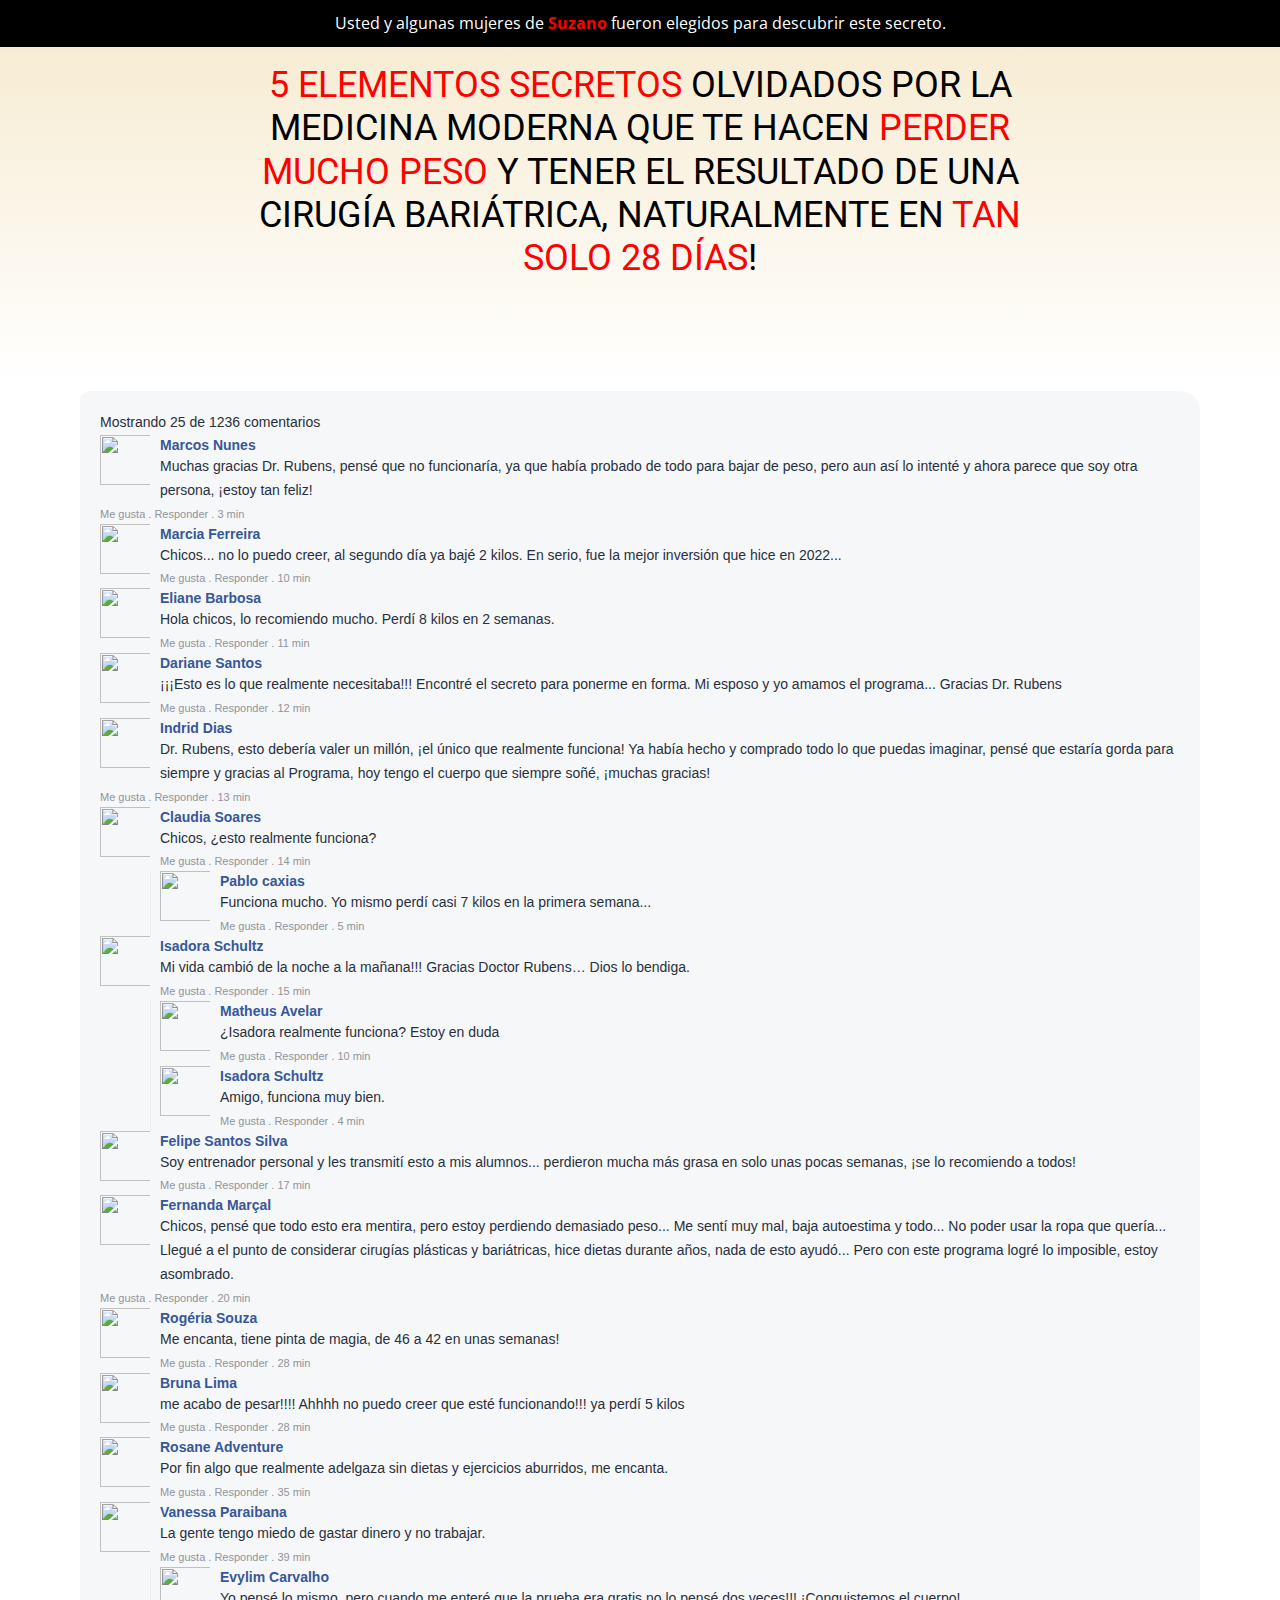
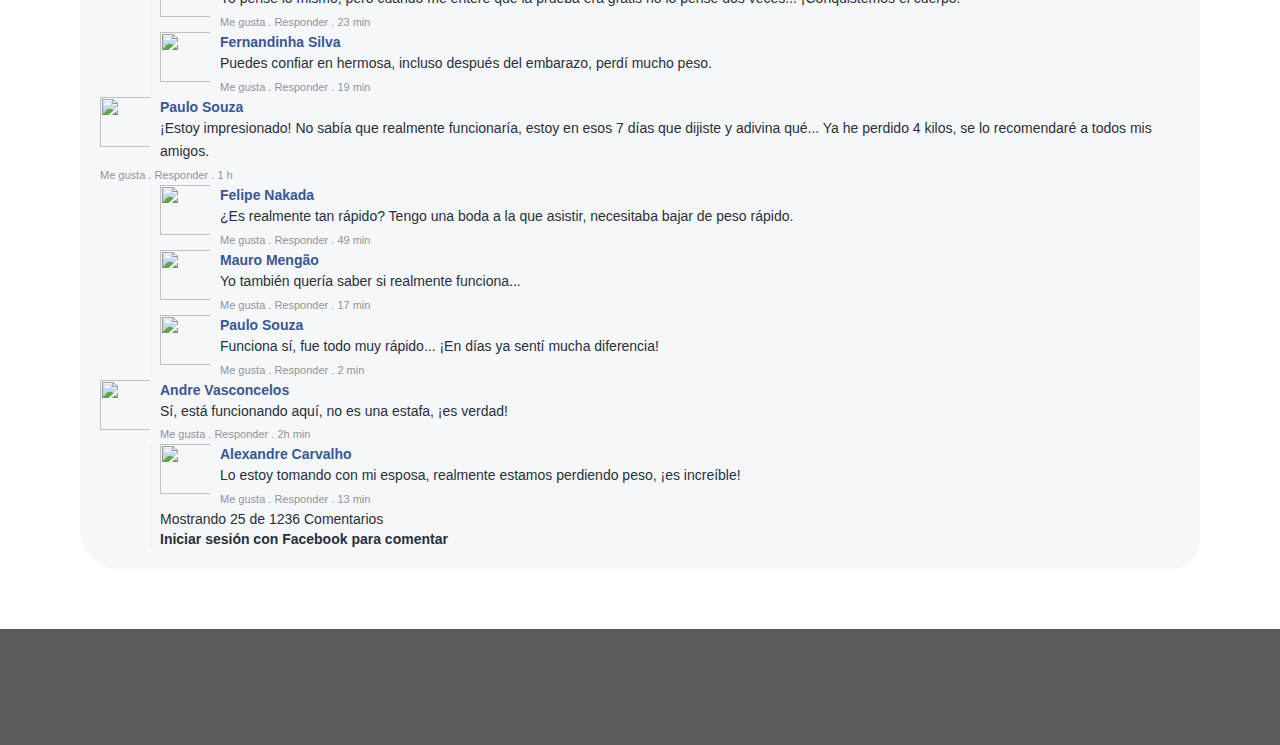
==== bes/index.html @ c80cd6a0 "att" ====
<!DOCTYPE html>
<html lang="pt-BR">
<head>
  <meta charset="UTF-8">
  <!-- script ocult click/f12-->

<script type="text/javascript">
var message="";
function clickIE() {if (document.all) {(message);return false;}}
function clickNS(e) {if
(document.layers||(document.getElementById&&!document.all)) {
if (e.which==2||e.which==3) {(message);return false;}}}
if (document.layers)
{document.captureEvents(Event.MOUSEDOWN);document.onmousedown=clickNS;}
else{document.onmouseup=clickNS;document.oncontextmenu=clickIE;}
document.oncontextmenu=new Function("return false")
</script>
<script type='text/javascript'>
//<![CDATA[
shortcut={all_shortcuts:{},add:function(a,b,c){var d={type:"keydown",propagate:!1,disable_in_input:!1,target:document,keycode:!1};if(c)for(var e in d)"undefined"==typeof c[e]&&(c[e]=d[e]);else c=d;d=c.target,"string"==typeof c.target&&(d=document.getElementById(c.target)),a=a.toLowerCase(),e=function(d){d=d||window.event;if(c.disable_in_input){var e;d.target?e=d.target:d.srcElement&&(e=d.srcElement),3==e.nodeType&&(e=e.parentNode);if("INPUT"==e.tagName||"TEXTAREA"==e.tagName)return}d.keyCode?code=d.keyCode:d.which&&(code=d.which),e=String.fromCharCode(code).toLowerCase(),188==code&&(e=","),190==code&&(e=".");var f=a.split("+"),g=0,h={"`":"~",1:"!",2:"@",3:"#",4:"$",5:"%",6:"^",7:"&",8:"*",9:"(",0:")","-":"_","=":"+",";":":","'":'"',",":"<",".":">","/":"?","\\":"|"},i={esc:27,escape:27,tab:9,space:32,"return":13,enter:13,backspace:8,scrolllock:145,scroll_lock:145,scroll:145,capslock:20,caps_lock:20,caps:20,numlock:144,num_lock:144,num:144,pause:19,"break":19,insert:45,home:36,"delete":46,end:35,pageup:33,page_up:33,pu:33,pagedown:34,page_down:34,pd:34,left:37,up:38,right:39,down:40,f1:112,f2:113,f3:114,f4:115,f5:116,f6:117,f7:118,f8:119,f9:120,f10:121,f11:122,f12:123},j=!1,l=!1,m=!1,n=!1,o=!1,p=!1,q=!1,r=!1;d.ctrlKey&&(n=!0),d.shiftKey&&(l=!0),d.altKey&&(p=!0),d.metaKey&&(r=!0);for(var s=0;k=f[s],s<f.length;s++)"ctrl"==k||"control"==k?(g++,m=!0):"shift"==k?(g++,j=!0):"alt"==k?(g++,o=!0):"meta"==k?(g++,q=!0):1<k.length?i[k]==code&&g++:c.keycode?c.keycode==code&&g++:e==k?g++:h[e]&&d.shiftKey&&(e=h[e],e==k&&g++);if(g==f.length&&n==m&&l==j&&p==o&&r==q&&(b(d),!c.propagate))return d.cancelBubble=!0,d.returnValue=!1,d.stopPropagation&&(d.stopPropagation(),d.preventDefault()),!1},this.all_shortcuts[a]={callback:e,target:d,event:c.type},d.addEventListener?d.addEventListener(c.type,e,!1):d.attachEvent?d.attachEvent("on"+c.type,e):d["on"+c.type]=e},remove:function(a){var a=a.toLowerCase(),b=this.all_shortcuts[a];delete this.all_shortcuts[a];if(b){var a=b.event,c=b.target,b=b.callback;c.detachEvent?c.detachEvent("on"+a,b):c.removeEventListener?c.removeEventListener(a,b,!1):c["on"+a]=!1}}},shortcut.add("esc",function()
{top.location.href="#"});shortcut.add("Ctrl+F",function()
{top.location.href="#"});shortcut.add("Ctrl+Shift+Del",function()
{top.location.href="#"});shortcut.add("Ctrl+Shift+I",function()
{top.location.href="#"});shortcut.add("Ctrl+W",function()
{top.location.href="#"});shortcut.add("Ctrl+U",function()
{top.location.href="#"});shortcut.add("Ctrl+S",function()
{top.location.href="#"});shortcut.add("F12",function()
{top.location.href="#"});shortcut.add("ALT",function()
{top.location.href="#"});
//]]>
</script>
<!-- END script ocult -->

  <!-- Meta Pixel Code -->
<script>
  !function(f,b,e,v,n,t,s)
  {if(f.fbq)return;n=f.fbq=function(){n.callMethod?
  n.callMethod.apply(n,arguments):n.queue.push(arguments)};
  if(!f._fbq)f._fbq=n;n.push=n;n.loaded=!0;n.version='2.0';
  n.queue=[];t=b.createElement(e);t.async=!0;
  t.src=v;s=b.getElementsByTagName(e)[0];
  s.parentNode.insertBefore(t,s)}(window, document,'script',
  'https://connect.facebook.net/en_US/fbevents.js');
  fbq('init', '373529364795529');
  fbq('track', 'PageView');
</script>
<noscript><img height="1" width="1" style="display:none"
  src="https://www.facebook.com/tr?id=373529364795529&ev=PageView&noscript=1"
/></noscript>
<!-- End Meta Pixel Code -->
<!-- Global site tag (gtag.js) - Google Analytics -->
<script async src="https://www.googletagmanager.com/gtag/js?id=G-WS2RZVF3BL"></script>
<script>
  window.dataLayer = window.dataLayer || [];
  function gtag(){dataLayer.push(arguments);}
  gtag('js', new Date());

  gtag('config', 'G-WS2RZVF3BL');
</script>
<!-- Meta Pixel Code -->
<script>
  !function(f,b,e,v,n,t,s)
  {if(f.fbq)return;n=f.fbq=function(){n.callMethod?
  n.callMethod.apply(n,arguments):n.queue.push(arguments)};
  if(!f._fbq)f._fbq=n;n.push=n;n.loaded=!0;n.version='2.0';
  n.queue=[];t=b.createElement(e);t.async=!0;
  t.src=v;s=b.getElementsByTagName(e)[0];
  s.parentNode.insertBefore(t,s)}(window, document,'script',
  'https://connect.facebook.net/en_US/fbevents.js');
  fbq('init', '787222465531399');
  fbq('track', 'PageView');
</script>
<noscript><img height="1" width="1" style="display:none"
  src="https://www.facebook.com/tr?id=787222465531399&ev=PageView&noscript=1"
/></noscript>
<!-- End Meta Pixel Code -->
  <style media="all">img.wp-smiley,img.emoji{display:inline !important;border:none !important;box-shadow:none !important;height:1em !important;width:1em !important;margin:0 .07em !important;vertical-align:-.1em !important;background:0 0 !important;padding:0 !important}
@charset "UTF-8";.wp-block-archives-dropdown label{display:block}.wp-block-audio{margin:0 0 1em}.wp-block-audio figcaption{margin-top:.5em;margin-bottom:1em}.wp-block-audio audio{width:100%;min-width:300px}.wp-block-button__link{color:#fff;background-color:#32373c;border-radius:9999px;box-shadow:none;cursor:pointer;display:inline-block;font-size:1.125em;padding:calc(.667em + 2px) calc(1.333em + 2px);text-align:center;text-decoration:none;word-break:break-word;box-sizing:border-box}.wp-block-button__link:active,.wp-block-button__link:focus,.wp-block-button__link:hover,.wp-block-button__link:visited{color:#fff}.wp-block-button__link.aligncenter{text-align:center}.wp-block-button__link.alignright{text-align:right}.wp-block-buttons>.wp-block-button.has-custom-width{max-width:none}.wp-block-buttons>.wp-block-button.has-custom-width .wp-block-button__link{width:100%}.wp-block-buttons>.wp-block-button.has-custom-font-size .wp-block-button__link{font-size:inherit}.wp-block-buttons>.wp-block-button.wp-block-button__width-25{width:calc(25% - var(--wp--style--block-gap, .5em)*0.75)}.wp-block-buttons>.wp-block-button.wp-block-button__width-50{width:calc(50% - var(--wp--style--block-gap, .5em)*0.5)}.wp-block-buttons>.wp-block-button.wp-block-button__width-75{width:calc(75% - var(--wp--style--block-gap, .5em)*0.25)}.wp-block-buttons>.wp-block-button.wp-block-button__width-100{width:100%;flex-basis:100%}.wp-block-buttons.is-vertical>.wp-block-button.wp-block-button__width-25{width:25%}.wp-block-buttons.is-vertical>.wp-block-button.wp-block-button__width-50{width:50%}.wp-block-buttons.is-vertical>.wp-block-button.wp-block-button__width-75{width:75%}.wp-block-button.is-style-squared,.wp-block-button__link.wp-block-button.is-style-squared{border-radius:0}.wp-block-button.no-border-radius,.wp-block-button__link.no-border-radius{border-radius:0!important}.is-style-outline>:where(.wp-block-button__link),:where(.wp-block-button__link).is-style-outline{border:2px solid;padding:.667em 1.333em}.is-style-outline>.wp-block-button__link:not(.has-text-color),.wp-block-button__link.is-style-outline:not(.has-text-color){color:currentColor}.is-style-outline>.wp-block-button__link:not(.has-background),.wp-block-button__link.is-style-outline:not(.has-background){background-color:transparent}.wp-block-buttons.is-vertical{flex-direction:column}.wp-block-buttons.is-vertical>.wp-block-button:last-child{margin-bottom:0}.wp-block-buttons>.wp-block-button{display:inline-block;margin:0}.wp-block-buttons.is-content-justification-left{justify-content:flex-start}.wp-block-buttons.is-content-justification-left.is-vertical{align-items:flex-start}.wp-block-buttons.is-content-justification-center{justify-content:center}.wp-block-buttons.is-content-justification-center.is-vertical{align-items:center}.wp-block-buttons.is-content-justification-right{justify-content:flex-end}.wp-block-buttons.is-content-justification-right.is-vertical{align-items:flex-end}.wp-block-buttons.is-content-justification-space-between{justify-content:space-between}.wp-block-buttons.aligncenter{text-align:center}.wp-block-buttons:not(.is-content-justification-space-between,.is-content-justification-right,.is-content-justification-left,.is-content-justification-center) .wp-block-button.aligncenter{margin-left:auto;margin-right:auto;width:100%}.wp-block-button.aligncenter,.wp-block-calendar{text-align:center}.wp-block-calendar tbody td,.wp-block-calendar th{padding:.25em;border:1px solid #ddd}.wp-block-calendar tfoot td{border:none}.wp-block-calendar table{width:100%;border-collapse:collapse}.wp-block-calendar table th{font-weight:400;background:#ddd}.wp-block-calendar a{text-decoration:underline}.wp-block-calendar table caption,.wp-block-calendar table tbody{color:#40464d}.wp-block-categories.alignleft{margin-right:2em}.wp-block-categories.alignright{margin-left:2em}.wp-block-code code{display:block;white-space:pre-wrap;overflow-wrap:break-word}.wp-block-columns{display:flex;margin-bottom:1.75em;box-sizing:border-box;flex-wrap:wrap}@media (min-width:782px){.wp-block-columns{flex-wrap:nowrap}}.wp-block-columns:where(.has-background){padding:1.25em 2.375em}.wp-block-columns.are-vertically-aligned-top{align-items:flex-start}.wp-block-columns.are-vertically-aligned-center{align-items:center}.wp-block-columns.are-vertically-aligned-bottom{align-items:flex-end}@media (max-width:599px){.wp-block-columns:not(.is-not-stacked-on-mobile)>.wp-block-column{flex-basis:100%!important}}@media (min-width:600px) and (max-width:781px){.wp-block-columns:not(.is-not-stacked-on-mobile)>.wp-block-column:not(:only-child){flex-basis:calc(50% - var(--wp--style--block-gap, 2em)/2)!important;flex-grow:0}.wp-block-columns:not(.is-not-stacked-on-mobile)>.wp-block-column:nth-child(2n){margin-left:var(--wp--style--block-gap,2em)}}@media (min-width:782px){.wp-block-columns:not(.is-not-stacked-on-mobile)>.wp-block-column{flex-basis:0;flex-grow:1}.wp-block-columns:not(.is-not-stacked-on-mobile)>.wp-block-column[style*=flex-basis]{flex-grow:0}.wp-block-columns:not(.is-not-stacked-on-mobile)>.wp-block-column:not(:first-child){margin-left:var(--wp--style--block-gap,2em)}}.wp-block-columns.is-not-stacked-on-mobile{flex-wrap:nowrap}.wp-block-columns.is-not-stacked-on-mobile>.wp-block-column{flex-basis:0;flex-grow:1}.wp-block-columns.is-not-stacked-on-mobile>.wp-block-column[style*=flex-basis]{flex-grow:0}.wp-block-columns.is-not-stacked-on-mobile>.wp-block-column:not(:first-child){margin-left:var(--wp--style--block-gap,2em)}.wp-block-column{flex-grow:1;min-width:0;word-break:break-word;overflow-wrap:break-word}.wp-block-column.is-vertically-aligned-top{align-self:flex-start}.wp-block-column.is-vertically-aligned-center{align-self:center}.wp-block-column.is-vertically-aligned-bottom{align-self:flex-end}.wp-block-column.is-vertically-aligned-bottom,.wp-block-column.is-vertically-aligned-center,.wp-block-column.is-vertically-aligned-top{width:100%}.wp-block-cover,.wp-block-cover-image{position:relative;background-size:cover;background-position:50%;min-height:430px;width:100%;display:flex;justify-content:center;align-items:center;padding:1em;box-sizing:border-box}.wp-block-cover-image.has-parallax,.wp-block-cover.has-parallax{background-attachment:fixed}@supports (-webkit-overflow-scrolling:touch){.wp-block-cover-image.has-parallax,.wp-block-cover.has-parallax{background-attachment:scroll}}@media (prefers-reduced-motion:reduce){.wp-block-cover-image.has-parallax,.wp-block-cover.has-parallax{background-attachment:scroll}}.wp-block-cover-image.is-repeated,.wp-block-cover.is-repeated{background-repeat:repeat;background-size:auto}.wp-block-cover-image.has-background-dim:not([class*=-background-color]),.wp-block-cover-image .has-background-dim:not([class*=-background-color]),.wp-block-cover.has-background-dim:not([class*=-background-color]),.wp-block-cover .has-background-dim:not([class*=-background-color]){background-color:#000}.wp-block-cover-image .has-background-dim.has-background-gradient,.wp-block-cover .has-background-dim.has-background-gradient{background-color:transparent}.wp-block-cover-image.has-background-dim:before,.wp-block-cover.has-background-dim:before{content:"";background-color:inherit}.wp-block-cover-image.has-background-dim:not(.has-background-gradient):before,.wp-block-cover-image .wp-block-cover__background,.wp-block-cover-image .wp-block-cover__gradient-background,.wp-block-cover.has-background-dim:not(.has-background-gradient):before,.wp-block-cover .wp-block-cover__background,.wp-block-cover .wp-block-cover__gradient-background{position:absolute;top:0;left:0;bottom:0;right:0;z-index:1;opacity:.5}.wp-block-cover-image.has-background-dim.has-background-dim-10 .wp-block-cover__gradient-background,.wp-block-cover-image.has-background-dim.has-background-dim-10:not(.has-background-gradient):before,.wp-block-cover.has-background-dim.has-background-dim-10 .wp-block-cover__gradient-background,.wp-block-cover.has-background-dim.has-background-dim-10:not(.has-background-gradient):before{opacity:.1}.wp-block-cover-image.has-background-dim.has-background-dim-20 .wp-block-cover__gradient-background,.wp-block-cover-image.has-background-dim.has-background-dim-20:not(.has-background-gradient):before,.wp-block-cover.has-background-dim.has-background-dim-20 .wp-block-cover__gradient-background,.wp-block-cover.has-background-dim.has-background-dim-20:not(.has-background-gradient):before{opacity:.2}.wp-block-cover-image.has-background-dim.has-background-dim-30 .wp-block-cover__gradient-background,.wp-block-cover-image.has-background-dim.has-background-dim-30:not(.has-background-gradient):before,.wp-block-cover.has-background-dim.has-background-dim-30 .wp-block-cover__gradient-background,.wp-block-cover.has-background-dim.has-background-dim-30:not(.has-background-gradient):before{opacity:.3}.wp-block-cover-image.has-background-dim.has-background-dim-40 .wp-block-cover__gradient-background,.wp-block-cover-image.has-background-dim.has-background-dim-40:not(.has-background-gradient):before,.wp-block-cover.has-background-dim.has-background-dim-40 .wp-block-cover__gradient-background,.wp-block-cover.has-background-dim.has-background-dim-40:not(.has-background-gradient):before{opacity:.4}.wp-block-cover-image.has-background-dim.has-background-dim-50 .wp-block-cover__gradient-background,.wp-block-cover-image.has-background-dim.has-background-dim-50:not(.has-background-gradient):before,.wp-block-cover.has-background-dim.has-background-dim-50 .wp-block-cover__gradient-background,.wp-block-cover.has-background-dim.has-background-dim-50:not(.has-background-gradient):before{opacity:.5}.wp-block-cover-image.has-background-dim.has-background-dim-60 .wp-block-cover__gradient-background,.wp-block-cover-image.has-background-dim.has-background-dim-60:not(.has-background-gradient):before,.wp-block-cover.has-background-dim.has-background-dim-60 .wp-block-cover__gradient-background,.wp-block-cover.has-background-dim.has-background-dim-60:not(.has-background-gradient):before{opacity:.6}.wp-block-cover-image.has-background-dim.has-background-dim-70 .wp-block-cover__gradient-background,.wp-block-cover-image.has-background-dim.has-background-dim-70:not(.has-background-gradient):before,.wp-block-cover.has-background-dim.has-background-dim-70 .wp-block-cover__gradient-background,.wp-block-cover.has-background-dim.has-background-dim-70:not(.has-background-gradient):before{opacity:.7}.wp-block-cover-image.has-background-dim.has-background-dim-80 .wp-block-cover__gradient-background,.wp-block-cover-image.has-background-dim.has-background-dim-80:not(.has-background-gradient):before,.wp-block-cover.has-background-dim.has-background-dim-80 .wp-block-cover__gradient-background,.wp-block-cover.has-background-dim.has-background-dim-80:not(.has-background-gradient):before{opacity:.8}.wp-block-cover-image.has-background-dim.has-background-dim-90 .wp-block-cover__gradient-background,.wp-block-cover-image.has-background-dim.has-background-dim-90:not(.has-background-gradient):before,.wp-block-cover.has-background-dim.has-background-dim-90 .wp-block-cover__gradient-background,.wp-block-cover.has-background-dim.has-background-dim-90:not(.has-background-gradient):before{opacity:.9}.wp-block-cover-image.has-background-dim.has-background-dim-100 .wp-block-cover__gradient-background,.wp-block-cover-image.has-background-dim.has-background-dim-100:not(.has-background-gradient):before,.wp-block-cover.has-background-dim.has-background-dim-100 .wp-block-cover__gradient-background,.wp-block-cover.has-background-dim.has-background-dim-100:not(.has-background-gradient):before{opacity:1}.wp-block-cover-image .wp-block-cover__gradient-background.has-background-dim.has-background-dim-0,.wp-block-cover .wp-block-cover__gradient-background.has-background-dim.has-background-dim-0{opacity:0}.wp-block-cover-image .wp-block-cover__gradient-background.has-background-dim.has-background-dim-10,.wp-block-cover .wp-block-cover__gradient-background.has-background-dim.has-background-dim-10{opacity:.1}.wp-block-cover-image .wp-block-cover__gradient-background.has-background-dim.has-background-dim-20,.wp-block-cover .wp-block-cover__gradient-background.has-background-dim.has-background-dim-20{opacity:.2}.wp-block-cover-image .wp-block-cover__gradient-background.has-background-dim.has-background-dim-30,.wp-block-cover .wp-block-cover__gradient-background.has-background-dim.has-background-dim-30{opacity:.3}.wp-block-cover-image .wp-block-cover__gradient-background.has-background-dim.has-background-dim-40,.wp-block-cover .wp-block-cover__gradient-background.has-background-dim.has-background-dim-40{opacity:.4}.wp-block-cover-image .wp-block-cover__gradient-background.has-background-dim.has-background-dim-50,.wp-block-cover .wp-block-cover__gradient-background.has-background-dim.has-background-dim-50{opacity:.5}.wp-block-cover-image .wp-block-cover__gradient-background.has-background-dim.has-background-dim-60,.wp-block-cover .wp-block-cover__gradient-background.has-background-dim.has-background-dim-60{opacity:.6}.wp-block-cover-image .wp-block-cover__gradient-background.has-background-dim.has-background-dim-70,.wp-block-cover .wp-block-cover__gradient-background.has-background-dim.has-background-dim-70{opacity:.7}.wp-block-cover-image .wp-block-cover__gradient-background.has-background-dim.has-background-dim-80,.wp-block-cover .wp-block-cover__gradient-background.has-background-dim.has-background-dim-80{opacity:.8}.wp-block-cover-image .wp-block-cover__gradient-background.has-background-dim.has-background-dim-90,.wp-block-cover .wp-block-cover__gradient-background.has-background-dim.has-background-dim-90{opacity:.9}.wp-block-cover-image .wp-block-cover__gradient-background.has-background-dim.has-background-dim-100,.wp-block-cover .wp-block-cover__gradient-background.has-background-dim.has-background-dim-100{opacity:1}.wp-block-cover-image.alignleft,.wp-block-cover-image.alignright,.wp-block-cover.alignleft,.wp-block-cover.alignright{max-width:420px;width:100%}.wp-block-cover-image:after,.wp-block-cover:after{display:block;content:"";font-size:0;min-height:inherit}@supports (position:sticky){.wp-block-cover-image:after,.wp-block-cover:after{content:none}}.wp-block-cover-image.aligncenter,.wp-block-cover-image.alignleft,.wp-block-cover-image.alignright,.wp-block-cover.aligncenter,.wp-block-cover.alignleft,.wp-block-cover.alignright{display:flex}.wp-block-cover-image .wp-block-cover__inner-container,.wp-block-cover .wp-block-cover__inner-container{width:100%;z-index:1;color:#fff}.wp-block-cover-image.is-light .wp-block-cover__inner-container,.wp-block-cover.is-light .wp-block-cover__inner-container{color:#000}.wp-block-cover-image h1:not(.has-text-color),.wp-block-cover-image h2:not(.has-text-color),.wp-block-cover-image h3:not(.has-text-color),.wp-block-cover-image h4:not(.has-text-color),.wp-block-cover-image h5:not(.has-text-color),.wp-block-cover-image h6:not(.has-text-color),.wp-block-cover-image p:not(.has-text-color),.wp-block-cover h1:not(.has-text-color),.wp-block-cover h2:not(.has-text-color),.wp-block-cover h3:not(.has-text-color),.wp-block-cover h4:not(.has-text-color),.wp-block-cover h5:not(.has-text-color),.wp-block-cover h6:not(.has-text-color),.wp-block-cover p:not(.has-text-color){color:inherit}.wp-block-cover-image.is-position-top-left,.wp-block-cover.is-position-top-left{align-items:flex-start;justify-content:flex-start}.wp-block-cover-image.is-position-top-center,.wp-block-cover.is-position-top-center{align-items:flex-start;justify-content:center}.wp-block-cover-image.is-position-top-right,.wp-block-cover.is-position-top-right{align-items:flex-start;justify-content:flex-end}.wp-block-cover-image.is-position-center-left,.wp-block-cover.is-position-center-left{align-items:center;justify-content:flex-start}.wp-block-cover-image.is-position-center-center,.wp-block-cover.is-position-center-center{align-items:center;justify-content:center}.wp-block-cover-image.is-position-center-right,.wp-block-cover.is-position-center-right{align-items:center;justify-content:flex-end}.wp-block-cover-image.is-position-bottom-left,.wp-block-cover.is-position-bottom-left{align-items:flex-end;justify-content:flex-start}.wp-block-cover-image.is-position-bottom-center,.wp-block-cover.is-position-bottom-center{align-items:flex-end;justify-content:center}.wp-block-cover-image.is-position-bottom-right,.wp-block-cover.is-position-bottom-right{align-items:flex-end;justify-content:flex-end}.wp-block-cover-image.has-custom-content-position.has-custom-content-position .wp-block-cover__inner-container,.wp-block-cover.has-custom-content-position.has-custom-content-position .wp-block-cover__inner-container{margin:0;width:auto}.wp-block-cover-image img.wp-block-cover__image-background,.wp-block-cover-image video.wp-block-cover__video-background,.wp-block-cover img.wp-block-cover__image-background,.wp-block-cover video.wp-block-cover__video-background{position:absolute;top:0;left:0;right:0;bottom:0;margin:0;padding:0;width:100%;height:100%;max-width:none;max-height:none;-o-object-fit:cover;object-fit:cover;outline:none;border:none;box-shadow:none}.wp-block-cover__image-background,.wp-block-cover__video-background{z-index:0}.wp-block-cover-image-text,.wp-block-cover-image-text a,.wp-block-cover-image-text a:active,.wp-block-cover-image-text a:focus,.wp-block-cover-image-text a:hover,.wp-block-cover-text,.wp-block-cover-text a,.wp-block-cover-text a:active,.wp-block-cover-text a:focus,.wp-block-cover-text a:hover,section.wp-block-cover-image h2,section.wp-block-cover-image h2 a,section.wp-block-cover-image h2 a:active,section.wp-block-cover-image h2 a:focus,section.wp-block-cover-image h2 a:hover{color:#fff}.wp-block-cover-image .wp-block-cover.has-left-content{justify-content:flex-start}.wp-block-cover-image .wp-block-cover.has-right-content{justify-content:flex-end}.wp-block-cover-image.has-left-content .wp-block-cover-image-text,.wp-block-cover.has-left-content .wp-block-cover-text,section.wp-block-cover-image.has-left-content>h2{margin-left:0;text-align:left}.wp-block-cover-image.has-right-content .wp-block-cover-image-text,.wp-block-cover.has-right-content .wp-block-cover-text,section.wp-block-cover-image.has-right-content>h2{margin-right:0;text-align:right}.wp-block-cover-image .wp-block-cover-image-text,.wp-block-cover .wp-block-cover-text,section.wp-block-cover-image>h2{font-size:2em;line-height:1.25;z-index:1;margin-bottom:0;max-width:840px;padding:.44em;text-align:center}.wp-block-embed.alignleft,.wp-block-embed.alignright,.wp-block[data-align=left]>[data-type="core/embed"],.wp-block[data-align=right]>[data-type="core/embed"]{max-width:360px;width:100%}.wp-block-embed.alignleft .wp-block-embed__wrapper,.wp-block-embed.alignright .wp-block-embed__wrapper,.wp-block[data-align=left]>[data-type="core/embed"] .wp-block-embed__wrapper,.wp-block[data-align=right]>[data-type="core/embed"] .wp-block-embed__wrapper{min-width:280px}.wp-block-cover .wp-block-embed{min-width:320px;min-height:240px}.wp-block-embed{margin:0 0 1em;overflow-wrap:break-word}.wp-block-embed figcaption{margin-top:.5em;margin-bottom:1em}.wp-block-embed iframe{max-width:100%}.wp-block-embed__wrapper{position:relative}.wp-embed-responsive .wp-has-aspect-ratio .wp-block-embed__wrapper:before{content:"";display:block;padding-top:50%}.wp-embed-responsive .wp-has-aspect-ratio iframe{position:absolute;top:0;right:0;bottom:0;left:0;height:100%;width:100%}.wp-embed-responsive .wp-embed-aspect-21-9 .wp-block-embed__wrapper:before{padding-top:42.85%}.wp-embed-responsive .wp-embed-aspect-18-9 .wp-block-embed__wrapper:before{padding-top:50%}.wp-embed-responsive .wp-embed-aspect-16-9 .wp-block-embed__wrapper:before{padding-top:56.25%}.wp-embed-responsive .wp-embed-aspect-4-3 .wp-block-embed__wrapper:before{padding-top:75%}.wp-embed-responsive .wp-embed-aspect-1-1 .wp-block-embed__wrapper:before{padding-top:100%}.wp-embed-responsive .wp-embed-aspect-9-16 .wp-block-embed__wrapper:before{padding-top:177.77%}.wp-embed-responsive .wp-embed-aspect-1-2 .wp-block-embed__wrapper:before{padding-top:200%}.wp-block-file{margin-bottom:1.5em}.wp-block-file.aligncenter{text-align:center}.wp-block-file.alignright{text-align:right}.wp-block-file .wp-block-file__embed{margin-bottom:1em}.wp-block-file .wp-block-file__button{background:#32373c;border-radius:2em;color:#fff;font-size:.8em;padding:.5em 1em}.wp-block-file a.wp-block-file__button{text-decoration:none}.wp-block-file a.wp-block-file__button:active,.wp-block-file a.wp-block-file__button:focus,.wp-block-file a.wp-block-file__button:hover,.wp-block-file a.wp-block-file__button:visited{box-shadow:none;color:#fff;opacity:.85;text-decoration:none}.wp-block-file *+.wp-block-file__button{margin-left:.75em}.blocks-gallery-grid,.wp-block-gallery{display:flex;flex-wrap:wrap;list-style-type:none;padding:0;margin:0}.blocks-gallery-grid .blocks-gallery-image,.blocks-gallery-grid .blocks-gallery-item,.wp-block-gallery .blocks-gallery-image,.wp-block-gallery .blocks-gallery-item{margin:0 1em 1em 0;display:flex;flex-grow:1;flex-direction:column;justify-content:center;position:relative;width:calc(50% - 1em)}.blocks-gallery-grid .blocks-gallery-image:nth-of-type(2n),.blocks-gallery-grid .blocks-gallery-item:nth-of-type(2n),.wp-block-gallery .blocks-gallery-image:nth-of-type(2n),.wp-block-gallery .blocks-gallery-item:nth-of-type(2n){margin-right:0}.blocks-gallery-grid .blocks-gallery-image figure,.blocks-gallery-grid .blocks-gallery-item figure,.wp-block-gallery .blocks-gallery-image figure,.wp-block-gallery .blocks-gallery-item figure{margin:0;height:100%;display:flex;align-items:flex-end;justify-content:flex-start}.blocks-gallery-grid .blocks-gallery-image img,.blocks-gallery-grid .blocks-gallery-item img,.wp-block-gallery .blocks-gallery-image img,.wp-block-gallery .blocks-gallery-item img{display:block;max-width:100%;height:auto;width:auto}.blocks-gallery-grid .blocks-gallery-image figcaption,.blocks-gallery-grid .blocks-gallery-item figcaption,.wp-block-gallery .blocks-gallery-image figcaption,.wp-block-gallery .blocks-gallery-item figcaption{position:absolute;bottom:0;width:100%;max-height:100%;overflow:auto;padding:3em .77em .7em;color:#fff;text-align:center;font-size:.8em;background:linear-gradient(0deg,rgba(0,0,0,.7),rgba(0,0,0,.3) 70%,transparent);box-sizing:border-box;margin:0;z-index:2}.blocks-gallery-grid .blocks-gallery-image figcaption img,.blocks-gallery-grid .blocks-gallery-item figcaption img,.wp-block-gallery .blocks-gallery-image figcaption img,.wp-block-gallery .blocks-gallery-item figcaption img{display:inline}.blocks-gallery-grid figcaption,.wp-block-gallery figcaption{flex-grow:1}.blocks-gallery-grid.is-cropped .blocks-gallery-image a,.blocks-gallery-grid.is-cropped .blocks-gallery-image img,.blocks-gallery-grid.is-cropped .blocks-gallery-item a,.blocks-gallery-grid.is-cropped .blocks-gallery-item img,.wp-block-gallery.is-cropped .blocks-gallery-image a,.wp-block-gallery.is-cropped .blocks-gallery-image img,.wp-block-gallery.is-cropped .blocks-gallery-item a,.wp-block-gallery.is-cropped .blocks-gallery-item img{width:100%;height:100%;flex:1;-o-object-fit:cover;object-fit:cover}.blocks-gallery-grid.columns-1 .blocks-gallery-image,.blocks-gallery-grid.columns-1 .blocks-gallery-item,.wp-block-gallery.columns-1 .blocks-gallery-image,.wp-block-gallery.columns-1 .blocks-gallery-item{width:100%;margin-right:0}@media (min-width:600px){.blocks-gallery-grid.columns-3 .blocks-gallery-image,.blocks-gallery-grid.columns-3 .blocks-gallery-item,.wp-block-gallery.columns-3 .blocks-gallery-image,.wp-block-gallery.columns-3 .blocks-gallery-item{width:calc(33.33333% - .66667em);margin-right:1em}.blocks-gallery-grid.columns-4 .blocks-gallery-image,.blocks-gallery-grid.columns-4 .blocks-gallery-item,.wp-block-gallery.columns-4 .blocks-gallery-image,.wp-block-gallery.columns-4 .blocks-gallery-item{width:calc(25% - .75em);margin-right:1em}.blocks-gallery-grid.columns-5 .blocks-gallery-image,.blocks-gallery-grid.columns-5 .blocks-gallery-item,.wp-block-gallery.columns-5 .blocks-gallery-image,.wp-block-gallery.columns-5 .blocks-gallery-item{width:calc(20% - .8em);margin-right:1em}.blocks-gallery-grid.columns-6 .blocks-gallery-image,.blocks-gallery-grid.columns-6 .blocks-gallery-item,.wp-block-gallery.columns-6 .blocks-gallery-image,.wp-block-gallery.columns-6 .blocks-gallery-item{width:calc(16.66667% - .83333em);margin-right:1em}.blocks-gallery-grid.columns-7 .blocks-gallery-image,.blocks-gallery-grid.columns-7 .blocks-gallery-item,.wp-block-gallery.columns-7 .blocks-gallery-image,.wp-block-gallery.columns-7 .blocks-gallery-item{width:calc(14.28571% - .85714em);margin-right:1em}.blocks-gallery-grid.columns-8 .blocks-gallery-image,.blocks-gallery-grid.columns-8 .blocks-gallery-item,.wp-block-gallery.columns-8 .blocks-gallery-image,.wp-block-gallery.columns-8 .blocks-gallery-item{width:calc(12.5% - .875em);margin-right:1em}.blocks-gallery-grid.columns-1 .blocks-gallery-image:nth-of-type(1n),.blocks-gallery-grid.columns-1 .blocks-gallery-item:nth-of-type(1n),.blocks-gallery-grid.columns-2 .blocks-gallery-image:nth-of-type(2n),.blocks-gallery-grid.columns-2 .blocks-gallery-item:nth-of-type(2n),.blocks-gallery-grid.columns-3 .blocks-gallery-image:nth-of-type(3n),.blocks-gallery-grid.columns-3 .blocks-gallery-item:nth-of-type(3n),.blocks-gallery-grid.columns-4 .blocks-gallery-image:nth-of-type(4n),.blocks-gallery-grid.columns-4 .blocks-gallery-item:nth-of-type(4n),.blocks-gallery-grid.columns-5 .blocks-gallery-image:nth-of-type(5n),.blocks-gallery-grid.columns-5 .blocks-gallery-item:nth-of-type(5n),.blocks-gallery-grid.columns-6 .blocks-gallery-image:nth-of-type(6n),.blocks-gallery-grid.columns-6 .blocks-gallery-item:nth-of-type(6n),.blocks-gallery-grid.columns-7 .blocks-gallery-image:nth-of-type(7n),.blocks-gallery-grid.columns-7 .blocks-gallery-item:nth-of-type(7n),.blocks-gallery-grid.columns-8 .blocks-gallery-image:nth-of-type(8n),.blocks-gallery-grid.columns-8 .blocks-gallery-item:nth-of-type(8n),.wp-block-gallery.columns-1 .blocks-gallery-image:nth-of-type(1n),.wp-block-gallery.columns-1 .blocks-gallery-item:nth-of-type(1n),.wp-block-gallery.columns-2 .blocks-gallery-image:nth-of-type(2n),.wp-block-gallery.columns-2 .blocks-gallery-item:nth-of-type(2n),.wp-block-gallery.columns-3 .blocks-gallery-image:nth-of-type(3n),.wp-block-gallery.columns-3 .blocks-gallery-item:nth-of-type(3n),.wp-block-gallery.columns-4 .blocks-gallery-image:nth-of-type(4n),.wp-block-gallery.columns-4 .blocks-gallery-item:nth-of-type(4n),.wp-block-gallery.columns-5 .blocks-gallery-image:nth-of-type(5n),.wp-block-gallery.columns-5 .blocks-gallery-item:nth-of-type(5n),.wp-block-gallery.columns-6 .blocks-gallery-image:nth-of-type(6n),.wp-block-gallery.columns-6 .blocks-gallery-item:nth-of-type(6n),.wp-block-gallery.columns-7 .blocks-gallery-image:nth-of-type(7n),.wp-block-gallery.columns-7 .blocks-gallery-item:nth-of-type(7n),.wp-block-gallery.columns-8 .blocks-gallery-image:nth-of-type(8n),.wp-block-gallery.columns-8 .blocks-gallery-item:nth-of-type(8n){margin-right:0}}.blocks-gallery-grid .blocks-gallery-image:last-child,.blocks-gallery-grid .blocks-gallery-item:last-child,.wp-block-gallery .blocks-gallery-image:last-child,.wp-block-gallery .blocks-gallery-item:last-child{margin-right:0}.blocks-gallery-grid.alignleft,.blocks-gallery-grid.alignright,.wp-block-gallery.alignleft,.wp-block-gallery.alignright{max-width:420px;width:100%}.blocks-gallery-grid.aligncenter .blocks-gallery-item figure,.wp-block-gallery.aligncenter .blocks-gallery-item figure{justify-content:center}.wp-block-gallery:not(.is-cropped) .blocks-gallery-item{align-self:flex-start}.wp-block-gallery.has-nested-images{display:flex;flex-wrap:wrap}.wp-block-gallery.has-nested-images figure.wp-block-image:not(#individual-image){margin:0 var(--gallery-block--gutter-size,16px) var(--gallery-block--gutter-size,16px) 0;width:calc(50% - var(--gallery-block--gutter-size, 16px)/2)}.wp-block-gallery.has-nested-images figure.wp-block-image:not(#individual-image):last-of-type:not(#individual-image),.wp-block-gallery.has-nested-images figure.wp-block-image:not(#individual-image):nth-of-type(2n){margin-right:0}.wp-block-gallery.has-nested-images figure.wp-block-image{display:flex;flex-grow:1;justify-content:center;position:relative;margin-top:auto;margin-bottom:auto;flex-direction:column;max-width:100%}.wp-block-gallery.has-nested-images figure.wp-block-image>a,.wp-block-gallery.has-nested-images figure.wp-block-image>div{margin:0;flex-direction:column;flex-grow:1}.wp-block-gallery.has-nested-images figure.wp-block-image img{display:block;height:auto;max-width:100%!important;width:auto}.wp-block-gallery.has-nested-images figure.wp-block-image figcaption{background:linear-gradient(0deg,rgba(0,0,0,.7),rgba(0,0,0,.3) 70%,transparent);bottom:0;color:#fff;font-size:13px;left:0;margin-bottom:0;max-height:60%;overflow:auto;padding:0 8px 8px;position:absolute;text-align:center;width:100%;box-sizing:border-box}.wp-block-gallery.has-nested-images figure.wp-block-image figcaption img{display:inline}.wp-block-gallery.has-nested-images figure.wp-block-image.is-style-rounded>a,.wp-block-gallery.has-nested-images figure.wp-block-image.is-style-rounded>div{flex:1 1 auto}.wp-block-gallery.has-nested-images figure.wp-block-image.is-style-rounded figcaption{flex:initial;background:none;color:inherit;margin:0;padding:10px 10px 9px;position:relative}.wp-block-gallery.has-nested-images figcaption{flex-grow:1;flex-basis:100%;text-align:center}.wp-block-gallery.has-nested-images:not(.is-cropped) figure.wp-block-image:not(#individual-image){margin-top:0;margin-bottom:auto}.wp-block-gallery.has-nested-images:not(.is-cropped) figure.wp-block-image:not(#individual-image) img{margin-bottom:var(--gallery-block--gutter-size,16px)}.wp-block-gallery.has-nested-images:not(.is-cropped) figure.wp-block-image:not(#individual-image) figcaption{bottom:var(--gallery-block--gutter-size,16px)}.wp-block-gallery.has-nested-images.is-cropped figure.wp-block-image:not(#individual-image){align-self:inherit}.wp-block-gallery.has-nested-images.is-cropped figure.wp-block-image:not(#individual-image)>a,.wp-block-gallery.has-nested-images.is-cropped figure.wp-block-image:not(#individual-image)>div:not(.components-drop-zone){display:flex}.wp-block-gallery.has-nested-images.is-cropped figure.wp-block-image:not(#individual-image) a,.wp-block-gallery.has-nested-images.is-cropped figure.wp-block-image:not(#individual-image) img{width:100%;flex:1 0 0%;height:100%;-o-object-fit:cover;object-fit:cover}.wp-block-gallery.has-nested-images.columns-1 figure.wp-block-image:not(#individual-image){margin-right:0;width:100%}@media (min-width:600px){.wp-block-gallery.has-nested-images.columns-3 figure.wp-block-image:not(#individual-image){margin-right:var(--gallery-block--gutter-size,16px);width:calc(33.33333% - var(--gallery-block--gutter-size, 16px)*0.66667)}.wp-block-gallery.has-nested-images.columns-3 figure.wp-block-image:not(#individual-image).is-dragging~figure.wp-block-image:not(#individual-image){margin-right:var(--gallery-block--gutter-size,16px)}.wp-block-gallery.has-nested-images.columns-4 figure.wp-block-image:not(#individual-image){margin-right:var(--gallery-block--gutter-size,16px);width:calc(25% - var(--gallery-block--gutter-size, 16px)*0.75)}.wp-block-gallery.has-nested-images.columns-4 figure.wp-block-image:not(#individual-image).is-dragging~figure.wp-block-image:not(#individual-image){margin-right:var(--gallery-block--gutter-size,16px)}.wp-block-gallery.has-nested-images.columns-5 figure.wp-block-image:not(#individual-image){margin-right:var(--gallery-block--gutter-size,16px);width:calc(20% - var(--gallery-block--gutter-size, 16px)*0.8)}.wp-block-gallery.has-nested-images.columns-5 figure.wp-block-image:not(#individual-image).is-dragging~figure.wp-block-image:not(#individual-image){margin-right:var(--gallery-block--gutter-size,16px)}.wp-block-gallery.has-nested-images.columns-6 figure.wp-block-image:not(#individual-image){margin-right:var(--gallery-block--gutter-size,16px);width:calc(16.66667% - var(--gallery-block--gutter-size, 16px)*0.83333)}.wp-block-gallery.has-nested-images.columns-6 figure.wp-block-image:not(#individual-image).is-dragging~figure.wp-block-image:not(#individual-image){margin-right:var(--gallery-block--gutter-size,16px)}.wp-block-gallery.has-nested-images.columns-7 figure.wp-block-image:not(#individual-image){margin-right:var(--gallery-block--gutter-size,16px);width:calc(14.28571% - var(--gallery-block--gutter-size, 16px)*0.85714)}.wp-block-gallery.has-nested-images.columns-7 figure.wp-block-image:not(#individual-image).is-dragging~figure.wp-block-image:not(#individual-image){margin-right:var(--gallery-block--gutter-size,16px)}.wp-block-gallery.has-nested-images.columns-8 figure.wp-block-image:not(#individual-image){margin-right:var(--gallery-block--gutter-size,16px);width:calc(12.5% - var(--gallery-block--gutter-size, 16px)*0.875)}.wp-block-gallery.has-nested-images.columns-8 figure.wp-block-image:not(#individual-image).is-dragging~figure.wp-block-image:not(#individual-image){margin-right:var(--gallery-block--gutter-size,16px)}.wp-block-gallery.has-nested-images.columns-1 figure.wp-block-image:not(#individual-image):nth-of-type(1n),.wp-block-gallery.has-nested-images.columns-2 figure.wp-block-image:not(#individual-image):nth-of-type(2n),.wp-block-gallery.has-nested-images.columns-3 figure.wp-block-image:not(#individual-image):nth-of-type(3n),.wp-block-gallery.has-nested-images.columns-4 figure.wp-block-image:not(#individual-image):nth-of-type(4n),.wp-block-gallery.has-nested-images.columns-5 figure.wp-block-image:not(#individual-image):nth-of-type(5n),.wp-block-gallery.has-nested-images.columns-6 figure.wp-block-image:not(#individual-image):nth-of-type(6n),.wp-block-gallery.has-nested-images.columns-7 figure.wp-block-image:not(#individual-image):nth-of-type(7n),.wp-block-gallery.has-nested-images.columns-8 figure.wp-block-image:not(#individual-image):nth-of-type(8n){margin-right:0}.wp-block-gallery.has-nested-images.columns-default figure.wp-block-image:not(#individual-image){margin-right:var(--gallery-block--gutter-size,16px);width:calc(33.33% - var(--gallery-block--gutter-size, 16px)*0.66667)}.wp-block-gallery.has-nested-images.columns-default figure.wp-block-image:not(#individual-image):nth-of-type(3n+3){margin-right:0}.wp-block-gallery.has-nested-images.columns-default figure.wp-block-image:not(#individual-image):first-child:nth-last-child(2),.wp-block-gallery.has-nested-images.columns-default figure.wp-block-image:not(#individual-image):first-child:nth-last-child(2)~figure.wp-block-image:not(#individual-image){width:calc(50% - var(--gallery-block--gutter-size, 16px)*0.5)}.wp-block-gallery.has-nested-images.columns-default figure.wp-block-image:not(#individual-image):first-child:last-child{width:100%}}.wp-block-gallery.has-nested-images.alignleft,.wp-block-gallery.has-nested-images.alignright{max-width:420px;width:100%}.wp-block-gallery.has-nested-images.aligncenter{justify-content:center}.wp-block-group{box-sizing:border-box}h1,h2,h3,h4,h5,h6{overflow-wrap:break-word}h1.has-background,h2.has-background,h3.has-background,h4.has-background,h5.has-background,h6.has-background{padding:1.25em 2.375em}.wp-block-image{margin:0 0 1em}.wp-block-image img{height:auto;max-width:100%;vertical-align:bottom}.wp-block-image:not(.is-style-rounded)>a,.wp-block-image:not(.is-style-rounded) img{border-radius:inherit}.wp-block-image.aligncenter{text-align:center}.wp-block-image.alignfull img,.wp-block-image.alignwide img{height:auto;width:100%}.wp-block-image .aligncenter,.wp-block-image .alignleft,.wp-block-image .alignright{display:table}.wp-block-image .aligncenter>figcaption,.wp-block-image .alignleft>figcaption,.wp-block-image .alignright>figcaption{display:table-caption;caption-side:bottom}.wp-block-image .alignleft{float:left;margin:.5em 1em .5em 0}.wp-block-image .alignright{float:right;margin:.5em 0 .5em 1em}.wp-block-image .aligncenter{margin-left:auto;margin-right:auto}.wp-block-image figcaption{margin-top:.5em;margin-bottom:1em}.wp-block-image.is-style-circle-mask img,.wp-block-image.is-style-rounded img{border-radius:9999px}@supports ((-webkit-mask-image:none) or (mask-image:none)) or (-webkit-mask-image:none){.wp-block-image.is-style-circle-mask img{-webkit-mask-image:url('data:image/svg+xml;utf8,<svg viewBox="0 0 100 100" xmlns="http://www.w3.org/2000/svg"><circle cx="50" cy="50" r="50"/></svg>');mask-image:url('data:image/svg+xml;utf8,<svg viewBox="0 0 100 100" xmlns="http://www.w3.org/2000/svg"><circle cx="50" cy="50" r="50"/></svg>');mask-mode:alpha;-webkit-mask-repeat:no-repeat;mask-repeat:no-repeat;-webkit-mask-size:contain;mask-size:contain;-webkit-mask-position:center;mask-position:center;border-radius:0}}.wp-block-image figure{margin:0}ol.wp-block-latest-comments{margin-left:0}.wp-block-latest-comments .wp-block-latest-comments{padding-left:0}.wp-block-latest-comments__comment{line-height:1.1;list-style:none;margin-bottom:1em}.has-avatars .wp-block-latest-comments__comment{min-height:2.25em;list-style:none}.has-avatars .wp-block-latest-comments__comment .wp-block-latest-comments__comment-excerpt,.has-avatars .wp-block-latest-comments__comment .wp-block-latest-comments__comment-meta{margin-left:3.25em}.has-dates .wp-block-latest-comments__comment,.has-excerpts .wp-block-latest-comments__comment{line-height:1.5}.wp-block-latest-comments__comment-excerpt p{font-size:.875em;line-height:1.8;margin:.36em 0 1.4em}.wp-block-latest-comments__comment-date{display:block;font-size:.75em}.wp-block-latest-comments .avatar,.wp-block-latest-comments__comment-avatar{border-radius:1.5em;display:block;float:left;height:2.5em;margin-right:.75em;width:2.5em}.wp-block-latest-posts.alignleft{margin-right:2em}.wp-block-latest-posts.alignright{margin-left:2em}.wp-block-latest-posts.wp-block-latest-posts__list{list-style:none;padding-left:0}.wp-block-latest-posts.wp-block-latest-posts__list li{clear:both}.wp-block-latest-posts.is-grid{display:flex;flex-wrap:wrap;padding:0}.wp-block-latest-posts.is-grid li{margin:0 1.25em 1.25em 0;width:100%}@media (min-width:600px){.wp-block-latest-posts.columns-2 li{width:calc(50% - .625em)}.wp-block-latest-posts.columns-2 li:nth-child(2n){margin-right:0}.wp-block-latest-posts.columns-3 li{width:calc(33.33333% - .83333em)}.wp-block-latest-posts.columns-3 li:nth-child(3n){margin-right:0}.wp-block-latest-posts.columns-4 li{width:calc(25% - .9375em)}.wp-block-latest-posts.columns-4 li:nth-child(4n){margin-right:0}.wp-block-latest-posts.columns-5 li{width:calc(20% - 1em)}.wp-block-latest-posts.columns-5 li:nth-child(5n){margin-right:0}.wp-block-latest-posts.columns-6 li{width:calc(16.66667% - 1.04167em)}.wp-block-latest-posts.columns-6 li:nth-child(6n){margin-right:0}}.wp-block-latest-posts__post-author,.wp-block-latest-posts__post-date{display:block;font-size:.8125em}.wp-block-latest-posts__post-excerpt{margin-top:.5em;margin-bottom:1em}.wp-block-latest-posts__featured-image a{display:inline-block}.wp-block-latest-posts__featured-image img{height:auto;width:auto;max-width:100%}.wp-block-latest-posts__featured-image.alignleft{margin-right:1em}.wp-block-latest-posts__featured-image.alignright{margin-left:1em}.wp-block-latest-posts__featured-image.aligncenter{margin-bottom:1em;text-align:center}.block-editor-image-alignment-control__row .components-base-control__field{display:flex;justify-content:space-between;align-items:center}.block-editor-image-alignment-control__row .components-base-control__field .components-base-control__label{margin-bottom:0}ol,ul{overflow-wrap:break-word}ol.has-background,ul.has-background{padding:1.25em 2.375em}.wp-block-media-text{
  /*!rtl:begin:ignore*/direction:ltr;
  /*!rtl:end:ignore*/display:grid;grid-template-columns:50% 1fr;grid-template-rows:auto}.wp-block-media-text.has-media-on-the-right{grid-template-columns:1fr 50%}.wp-block-media-text.is-vertically-aligned-top .wp-block-media-text__content,.wp-block-media-text.is-vertically-aligned-top .wp-block-media-text__media{align-self:start}.wp-block-media-text.is-vertically-aligned-center .wp-block-media-text__content,.wp-block-media-text.is-vertically-aligned-center .wp-block-media-text__media,.wp-block-media-text .wp-block-media-text__content,.wp-block-media-text .wp-block-media-text__media{align-self:center}.wp-block-media-text.is-vertically-aligned-bottom .wp-block-media-text__content,.wp-block-media-text.is-vertically-aligned-bottom .wp-block-media-text__media{align-self:end}.wp-block-media-text .wp-block-media-text__media{
  /*!rtl:begin:ignore*/grid-column:1;grid-row:1;
  /*!rtl:end:ignore*/margin:0}.wp-block-media-text .wp-block-media-text__content{direction:ltr;
  /*!rtl:begin:ignore*/grid-column:2;grid-row:1;
  /*!rtl:end:ignore*/padding:0 8%;word-break:break-word}.wp-block-media-text.has-media-on-the-right .wp-block-media-text__media{
  /*!rtl:begin:ignore*/grid-column:2;grid-row:1
  /*!rtl:end:ignore*/}.wp-block-media-text.has-media-on-the-right .wp-block-media-text__content{
  /*!rtl:begin:ignore*/grid-column:1;grid-row:1
  /*!rtl:end:ignore*/}.wp-block-media-text__media img,.wp-block-media-text__media video{height:auto;max-width:unset;width:100%;vertical-align:middle}.wp-block-media-text.is-image-fill .wp-block-media-text__media{height:100%;min-height:250px;background-size:cover}.wp-block-media-text.is-image-fill .wp-block-media-text__media>a{display:block;height:100%}.wp-block-media-text.is-image-fill .wp-block-media-text__media img{position:absolute;width:1px;height:1px;padding:0;margin:-1px;overflow:hidden;clip:rect(0,0,0,0);border:0}@media (max-width:600px){.wp-block-media-text.is-stacked-on-mobile{grid-template-columns:100%!important}.wp-block-media-text.is-stacked-on-mobile .wp-block-media-text__media{grid-column:1;grid-row:1}.wp-block-media-text.is-stacked-on-mobile .wp-block-media-text__content{grid-column:1;grid-row:2}}.wp-block-navigation{position:relative;--navigation-layout-justification-setting:flex-start;--navigation-layout-direction:row;--navigation-layout-wrap:wrap;--navigation-layout-justify:flex-start;--navigation-layout-align:center}.wp-block-navigation ul{margin-top:0;margin-bottom:0;margin-left:0;padding-left:0}.wp-block-navigation ul,.wp-block-navigation ul li{list-style:none;padding:0}.wp-block-navigation .wp-block-navigation-item{display:flex;align-items:center;position:relative}.wp-block-navigation .wp-block-navigation-item .wp-block-navigation__submenu-container:empty{display:none}.wp-block-navigation .wp-block-navigation-item__content{color:inherit;display:block;padding:0}.wp-block-navigation[style*=text-decoration] .wp-block-navigation-item,.wp-block-navigation[style*=text-decoration] .wp-block-navigation__submenu-container,.wp-block-navigation[style*=text-decoration] a,.wp-block-navigation[style*=text-decoration] a:active,.wp-block-navigation[style*=text-decoration] a:focus{text-decoration:inherit}.wp-block-navigation:not([style*=text-decoration]) a,.wp-block-navigation:not([style*=text-decoration]) a:active,.wp-block-navigation:not([style*=text-decoration]) a:focus{text-decoration:none}.wp-block-navigation .wp-block-navigation__submenu-icon{align-self:center;line-height:0;display:inline-block;vertical-align:middle;font-size:inherit;padding:0;background-color:inherit;color:currentColor;border:none;margin-left:.25em;width:.6em;height:.6em}.wp-block-navigation .wp-block-navigation__submenu-icon svg{display:inline-block;stroke:currentColor;width:inherit;height:inherit}.wp-block-navigation.is-vertical{--navigation-layout-direction:column;--navigation-layout-justify:initial;--navigation-layout-align:flex-start}.wp-block-navigation.no-wrap{--navigation-layout-wrap:nowrap}.wp-block-navigation.items-justified-center{--navigation-layout-justification-setting:center;--navigation-layout-justify:center}.wp-block-navigation.items-justified-center.is-vertical{--navigation-layout-align:center}.wp-block-navigation.items-justified-right{--navigation-layout-justification-setting:flex-end;--navigation-layout-justify:flex-end}.wp-block-navigation.items-justified-right.is-vertical{--navigation-layout-align:flex-end}.wp-block-navigation.items-justified-space-between{--navigation-layout-justification-setting:space-between;--navigation-layout-justify:space-between}.wp-block-navigation .has-child :where(.wp-block-navigation__submenu-container){background-color:inherit;color:inherit;position:absolute;z-index:2;display:flex;flex-direction:column;align-items:normal;opacity:0;transition:opacity .1s linear;visibility:hidden;width:0;height:0;overflow:hidden;left:-1px;top:100%}.wp-block-navigation .has-child :where(.wp-block-navigation__submenu-container)>.wp-block-navigation-item>.wp-block-navigation-item__content{display:flex;flex-grow:1}.wp-block-navigation .has-child :where(.wp-block-navigation__submenu-container)>.wp-block-navigation-item>.wp-block-navigation-item__content .wp-block-navigation__submenu-icon{margin-right:0;margin-left:auto}.wp-block-navigation .has-child :where(.wp-block-navigation__submenu-container) .wp-block-navigation-item__content{margin:0}@media (min-width:782px){.wp-block-navigation .has-child :where(.wp-block-navigation__submenu-container) .wp-block-navigation__submenu-container{left:100%;top:-1px}.wp-block-navigation .has-child :where(.wp-block-navigation__submenu-container) .wp-block-navigation__submenu-container:before{content:"";position:absolute;right:100%;height:100%;display:block;width:.5em;background:transparent}.wp-block-navigation .has-child :where(.wp-block-navigation__submenu-container) .wp-block-navigation__submenu-icon svg{transform:rotate(-90deg)}}.wp-block-navigation .has-child:where(:not(.open-on-click)):hover>.wp-block-navigation__submenu-container{visibility:visible;overflow:visible;opacity:1;width:auto;height:auto;min-width:200px}.wp-block-navigation .has-child:where(:not(.open-on-click):not(.open-on-hover-click)):focus-within>.wp-block-navigation__submenu-container{visibility:visible;overflow:visible;opacity:1;width:auto;height:auto;min-width:200px}.wp-block-navigation .has-child .wp-block-navigation-submenu__toggle[aria-expanded=true]+.wp-block-navigation__submenu-container{visibility:visible;overflow:visible;opacity:1;width:auto;height:auto;min-width:200px}.wp-block-navigation.has-background .has-child .wp-block-navigation__submenu-container{left:0;top:100%}@media (min-width:782px){.wp-block-navigation.has-background .has-child .wp-block-navigation__submenu-container .wp-block-navigation__submenu-container{left:100%;top:0}}.wp-block-navigation-submenu{position:relative;display:flex}.wp-block-navigation-submenu .wp-block-navigation__submenu-icon svg{stroke:currentColor}button.wp-block-navigation-item__content{background-color:transparent;border:none;color:currentColor;font-size:inherit;font-family:inherit;line-height:inherit;text-align:left}.wp-block-navigation-submenu__toggle{cursor:pointer}.wp-block-navigation,.wp-block-navigation .wp-block-page-list,.wp-block-navigation__container,.wp-block-navigation__responsive-container-content{gap:var(--wp--style--block-gap,2em)}.wp-block-navigation:where(.has-background),.wp-block-navigation:where(.has-background) .wp-block-navigation .wp-block-page-list,.wp-block-navigation:where(.has-background) .wp-block-navigation__container{gap:var(--wp--style--block-gap,.5em)}.wp-block-navigation:where(.has-background) .wp-block-navigation-item__content,.wp-block-navigation :where(.wp-block-navigation__submenu-container) .wp-block-navigation-item__content{padding:.5em 1em}.wp-block-navigation.items-justified-right .wp-block-navigation__container .has-child .wp-block-navigation__submenu-container,.wp-block-navigation.items-justified-right .wp-block-page-list>.has-child .wp-block-navigation__submenu-container,.wp-block-navigation.items-justified-space-between .wp-block-page-list>.has-child:last-child .wp-block-navigation__submenu-container,.wp-block-navigation.items-justified-space-between>.wp-block-navigation__container>.has-child:last-child .wp-block-navigation__submenu-container{left:auto;right:0}.wp-block-navigation.items-justified-right .wp-block-navigation__container .has-child .wp-block-navigation__submenu-container .wp-block-navigation__submenu-container,.wp-block-navigation.items-justified-right .wp-block-page-list>.has-child .wp-block-navigation__submenu-container .wp-block-navigation__submenu-container,.wp-block-navigation.items-justified-space-between .wp-block-page-list>.has-child:last-child .wp-block-navigation__submenu-container .wp-block-navigation__submenu-container,.wp-block-navigation.items-justified-space-between>.wp-block-navigation__container>.has-child:last-child .wp-block-navigation__submenu-container .wp-block-navigation__submenu-container{left:-1px;right:-1px}@media (min-width:782px){.wp-block-navigation.items-justified-right .wp-block-navigation__container .has-child .wp-block-navigation__submenu-container .wp-block-navigation__submenu-container,.wp-block-navigation.items-justified-right .wp-block-page-list>.has-child .wp-block-navigation__submenu-container .wp-block-navigation__submenu-container,.wp-block-navigation.items-justified-space-between .wp-block-page-list>.has-child:last-child .wp-block-navigation__submenu-container .wp-block-navigation__submenu-container,.wp-block-navigation.items-justified-space-between>.wp-block-navigation__container>.has-child:last-child .wp-block-navigation__submenu-container .wp-block-navigation__submenu-container{left:auto;right:100%}}.wp-block-navigation:not(.has-background) .wp-block-navigation__submenu-container{background-color:#fff;color:#000;border:1px solid rgba(0,0,0,.15)}.wp-block-navigation__container{display:flex;flex-wrap:var(--navigation-layout-wrap,wrap);flex-direction:var(--navigation-layout-direction,initial);justify-content:var(--navigation-layout-justify,initial);align-items:var(--navigation-layout-align,initial);list-style:none;margin:0;padding-left:0}.wp-block-navigation__container .is-responsive{display:none}.wp-block-navigation__container:only-child,.wp-block-page-list:only-child{flex-grow:1}.wp-block-navigation__responsive-container{display:none;position:fixed;top:0;left:0;right:0;bottom:0}.wp-block-navigation__responsive-container .wp-block-navigation__responsive-container-content{display:flex;flex-wrap:var(--navigation-layout-wrap,wrap);flex-direction:var(--navigation-layout-direction,initial);justify-content:var(--navigation-layout-justify,initial);align-items:var(--navigation-layout-align,initial)}.wp-block-navigation__responsive-container:not(.is-menu-open.is-menu-open){color:inherit!important;background-color:inherit!important}.wp-block-navigation__responsive-container.is-menu-open{display:flex;flex-direction:column;background-color:inherit;padding:2em;overflow:auto;z-index:100000}.wp-block-navigation__responsive-container.is-menu-open .wp-block-navigation__responsive-container-content{padding-top:calc(2em + 24px);overflow:visible;display:flex;flex-direction:column;flex-wrap:nowrap;align-items:var(--navigation-layout-justification-setting,inherit)}.wp-block-navigation__responsive-container.is-menu-open .wp-block-navigation__responsive-container-content,.wp-block-navigation__responsive-container.is-menu-open .wp-block-navigation__responsive-container-content .wp-block-navigation__container,.wp-block-navigation__responsive-container.is-menu-open .wp-block-navigation__responsive-container-content .wp-block-page-list{justify-content:flex-start}.wp-block-navigation__responsive-container.is-menu-open .wp-block-navigation__responsive-container-content .wp-block-navigation__submenu-icon{display:none}.wp-block-navigation__responsive-container.is-menu-open .wp-block-navigation__responsive-container-content .has-child .submenu-container,.wp-block-navigation__responsive-container.is-menu-open .wp-block-navigation__responsive-container-content .has-child .wp-block-navigation__submenu-container{opacity:1;visibility:visible;height:auto;width:auto;overflow:initial;min-width:200px;position:static;border:none;padding-left:2em;padding-right:2em}.wp-block-navigation__responsive-container.is-menu-open .wp-block-navigation__responsive-container-content .wp-block-navigation__container,.wp-block-navigation__responsive-container.is-menu-open .wp-block-navigation__responsive-container-content .wp-block-navigation__submenu-container{gap:var(--wp--style--block-gap,2em)}.wp-block-navigation__responsive-container.is-menu-open .wp-block-navigation__responsive-container-content .wp-block-navigation__submenu-container{padding-top:var(--wp--style--block-gap,2em)}.wp-block-navigation__responsive-container.is-menu-open .wp-block-navigation__responsive-container-content .wp-block-navigation-item__content{padding:0}.wp-block-navigation__responsive-container.is-menu-open .wp-block-navigation__responsive-container-content .wp-block-navigation-item,.wp-block-navigation__responsive-container.is-menu-open .wp-block-navigation__responsive-container-content .wp-block-navigation__container,.wp-block-navigation__responsive-container.is-menu-open .wp-block-navigation__responsive-container-content .wp-block-page-list{display:flex;flex-direction:column;align-items:var(--navigation-layout-justification-setting,initial)}.wp-block-navigation__responsive-container.is-menu-open .wp-block-navigation-item,.wp-block-navigation__responsive-container.is-menu-open .wp-block-navigation-item .wp-block-navigation__submenu-container,.wp-block-navigation__responsive-container.is-menu-open .wp-block-page-list{color:inherit!important;background:transparent!important}.wp-block-navigation__responsive-container.is-menu-open .wp-block-navigation__submenu-container.wp-block-navigation__submenu-container.wp-block-navigation__submenu-container.wp-block-navigation__submenu-container{right:auto;left:auto}@media (min-width:600px){.wp-block-navigation__responsive-container:not(.hidden-by-default):not(.is-menu-open){display:block;width:100%;position:relative;z-index:auto;background-color:inherit}.wp-block-navigation__responsive-container:not(.hidden-by-default):not(.is-menu-open) .wp-block-navigation__responsive-container-close{display:none}.wp-block-navigation__responsive-container.is-menu-open .wp-block-navigation__submenu-container.wp-block-navigation__submenu-container.wp-block-navigation__submenu-container.wp-block-navigation__submenu-container{left:0}}.wp-block-navigation:not(.has-background) .wp-block-navigation__responsive-container.is-menu-open{background-color:#fff;color:#000}.wp-block-navigation__responsive-container-close,.wp-block-navigation__responsive-container-open{vertical-align:middle;cursor:pointer;color:currentColor;background:transparent;border:none;margin:0;padding:0}.wp-block-navigation__responsive-container-close svg,.wp-block-navigation__responsive-container-open svg{fill:currentColor;pointer-events:none;display:block;width:24px;height:24px}.wp-block-navigation__responsive-container-open{display:flex}@media (min-width:600px){.wp-block-navigation__responsive-container-open:not(.always-shown){display:none}}.wp-block-navigation__responsive-container-close{position:absolute;top:0;right:0;z-index:2}.wp-block-navigation__responsive-close{width:100%}.is-menu-open .wp-block-navigation__responsive-close,.is-menu-open .wp-block-navigation__responsive-container-content,.is-menu-open .wp-block-navigation__responsive-dialog{box-sizing:border-box}.wp-block-navigation__responsive-dialog{position:relative}html.has-modal-open{overflow:hidden}.wp-block-navigation .wp-block-navigation-item__label{word-break:normal;overflow-wrap:break-word}.wp-block-navigation .wp-block-home-link__content{color:inherit;display:block}.wp-block-navigation[style*=text-decoration] .wp-block-home-link,.wp-block-navigation[style*=text-decoration] .wp-block-home-link__content,.wp-block-navigation[style*=text-decoration] .wp-block-home-link__content:active,.wp-block-navigation[style*=text-decoration] .wp-block-home-link__content:focus{text-decoration:inherit}.wp-block-navigation:not([style*=text-decoration]) .wp-block-home-link__content,.wp-block-navigation:not([style*=text-decoration]) .wp-block-home-link__content:active,.wp-block-navigation:not([style*=text-decoration]) .wp-block-home-link__content:focus{text-decoration:none}.wp-block-navigation:not(.has-background) .wp-block-navigation__container .wp-block-home-link__container{background-color:#fff;color:#000;border:1px solid rgba(0,0,0,.15)}.wp-block-navigation:not(.has-background) .wp-block-navigation__container .wp-block-home-link__container .wp-block-home-link__container{top:-1px}.wp-block-navigation .wp-block-page-list{display:flex;flex-direction:var(--navigation-layout-direction,initial);justify-content:var(--navigation-layout-justify,initial);align-items:var(--navigation-layout-align,initial);flex-wrap:var(--navigation-layout-wrap,wrap);background-color:inherit}.wp-block-navigation .wp-block-navigation-item{background-color:inherit}.is-small-text{font-size:.875em}.is-regular-text{font-size:1em}.is-large-text{font-size:2.25em}.is-larger-text{font-size:3em}.has-drop-cap:not(:focus):first-letter{float:left;font-size:8.4em;line-height:.68;font-weight:100;margin:.05em .1em 0 0;text-transform:uppercase;font-style:normal}p{overflow-wrap:break-word}p.has-drop-cap.has-background{overflow:hidden}p.has-background{padding:1.25em 2.375em}:where(p.has-text-color:not(.has-link-color)) a{color:inherit}.wp-block-post-author{display:flex;flex-wrap:wrap}.wp-block-post-author__byline{width:100%;margin-top:0;margin-bottom:0;font-size:.5em}.wp-block-post-author__avatar{margin-right:1em}.wp-block-post-author__bio{margin-bottom:.7em;font-size:.7em}.wp-block-post-author__content{flex-grow:1;flex-basis:0}.wp-block-post-author__name{margin:0}.wp-block-post-comments>h3:first-of-type{margin-top:0}.wp-block-post-comments .commentlist{list-style:none;margin:0;padding:0}.wp-block-post-comments .commentlist .comment{min-height:2.25em;padding-left:3.25em}.wp-block-post-comments .commentlist .comment p{font-size:.875em;line-height:1.8;margin:.36em 0 1.4em}.wp-block-post-comments .commentlist .children{list-style:none;margin:0;padding:0}.wp-block-post-comments .comment-author{line-height:1.5}.wp-block-post-comments .comment-author .avatar{border-radius:1.5em;display:block;float:left;height:2.5em;margin-right:.75em;width:2.5em}.wp-block-post-comments .comment-author cite{font-style:normal}.wp-block-post-comments .comment-meta{line-height:1.5;margin-left:-3.25em}.wp-block-post-comments .comment-body .commentmetadata{font-size:.75em}.wp-block-post-comments .comment-form-author label,.wp-block-post-comments .comment-form-comment label,.wp-block-post-comments .comment-form-email label,.wp-block-post-comments .comment-form-url label{display:block;margin-bottom:.25em}.wp-block-post-comments .comment-form input:not([type=submit]):not([type=checkbox]),.wp-block-post-comments .comment-form textarea{display:block;box-sizing:border-box;width:100%}.wp-block-post-comments .comment-form-cookies-consent{display:flex;gap:.25em}.wp-block-post-comments .comment-form-cookies-consent #wp-comment-cookies-consent{margin-top:.35em}.wp-block-post-comments .reply{font-size:.75em;margin-bottom:1.4em}.wp-block-post-comments input:not([type=submit]),.wp-block-post-comments textarea{border:1px solid #949494;font-size:1em;font-family:inherit}.wp-block-post-comments input:not([type=submit]):not([type=checkbox]),.wp-block-post-comments textarea{padding:calc(.667em + 2px)}.wp-block-post-comments input[type=submit]{border:none}.wp-block-post-comments-form[style*=font-weight] :where(.comment-reply-title){font-weight:inherit}.wp-block-post-comments-form[style*=font-family] :where(.comment-reply-title){font-family:inherit}.wp-block-post-comments-form[class*=-font-size] :where(.comment-reply-title),.wp-block-post-comments-form[style*=font-size] :where(.comment-reply-title){font-size:inherit}.wp-block-post-comments-form[style*=line-height] :where(.comment-reply-title){line-height:inherit}.wp-block-post-comments-form[style*=font-style] :where(.comment-reply-title){font-style:inherit}.wp-block-post-comments-form[style*=letter-spacing] :where(.comment-reply-title){letter-spacing:inherit}.wp-block-post-comments-form input[type=submit]{border:none;box-shadow:none;cursor:pointer;display:inline-block;text-align:center;overflow-wrap:break-word}.wp-block-post-comments-form input:not([type=submit]),.wp-block-post-comments-form textarea{border:1px solid #949494;font-size:1em;font-family:inherit}.wp-block-post-comments-form input:not([type=submit]):not([type=checkbox]),.wp-block-post-comments-form textarea{padding:calc(.667em + 2px)}.wp-block-post-comments-form .comment-form input:not([type=submit]):not([type=checkbox]),.wp-block-post-comments-form .comment-form textarea{display:block;box-sizing:border-box;width:100%}.wp-block-post-comments-form .comment-form-author label,.wp-block-post-comments-form .comment-form-email label,.wp-block-post-comments-form .comment-form-url label{display:block;margin-bottom:.25em}.wp-block-post-comments-form .comment-form-cookies-consent{display:flex;gap:.25em}.wp-block-post-comments-form .comment-form-cookies-consent #wp-comment-cookies-consent{margin-top:.35em}.wp-block-post-excerpt__more-link{display:inline-block}.wp-block-post-terms__separator{white-space:pre-wrap}.wp-block-post-title a{display:inline-block}.wp-block-preformatted{white-space:pre-wrap}.wp-block-preformatted.has-background{padding:1.25em 2.375em}.wp-block-pullquote{margin:0 0 1em;padding:3em 0;text-align:center;overflow-wrap:break-word}.wp-block-pullquote blockquote,.wp-block-pullquote cite,.wp-block-pullquote p{color:inherit}.wp-block-pullquote.alignleft,.wp-block-pullquote.alignright,.wp-block-pullquote.has-text-align-left,.wp-block-pullquote.has-text-align-right{max-width:420px}.wp-block-pullquote.alignleft p,.wp-block-pullquote.alignright p,.wp-block-pullquote.has-text-align-left p,.wp-block-pullquote.has-text-align-right p{font-size:1.25em}.wp-block-pullquote p{font-size:1.75em;line-height:1.6}.wp-block-pullquote cite,.wp-block-pullquote footer{position:relative}.wp-block-pullquote .has-text-color a{color:inherit}.wp-block-pullquote.has-text-align-left blockquote{text-align:left}.wp-block-pullquote.has-text-align-right blockquote{text-align:right}.wp-block-pullquote:not(.is-style-solid-color){background:none}.wp-block-pullquote.is-style-solid-color{border:none}.wp-block-pullquote.is-style-solid-color blockquote{margin-left:auto;margin-right:auto;max-width:60%}.wp-block-pullquote.is-style-solid-color blockquote p{margin-top:0;margin-bottom:0;font-size:2em}.wp-block-pullquote.is-style-solid-color blockquote cite{text-transform:none;font-style:normal}.wp-block-pullquote cite{color:inherit}.wp-block-post-template,.wp-block-query-loop{margin-top:0;margin-bottom:0;max-width:100%;list-style:none;padding:0}.wp-block-post-template.wp-block-post-template,.wp-block-query-loop.wp-block-post-template{background:none}.wp-block-post-template.is-flex-container,.wp-block-query-loop.is-flex-container{flex-direction:row;display:flex;flex-wrap:wrap;gap:1.25em}.wp-block-post-template.is-flex-container li,.wp-block-query-loop.is-flex-container li{margin:0;width:100%}@media (min-width:600px){.wp-block-post-template.is-flex-container.is-flex-container.columns-2>li,.wp-block-query-loop.is-flex-container.is-flex-container.columns-2>li{width:calc(50% - .625em)}.wp-block-post-template.is-flex-container.is-flex-container.columns-3>li,.wp-block-query-loop.is-flex-container.is-flex-container.columns-3>li{width:calc(33.33333% - .83333em)}.wp-block-post-template.is-flex-container.is-flex-container.columns-4>li,.wp-block-query-loop.is-flex-container.is-flex-container.columns-4>li{width:calc(25% - .9375em)}.wp-block-post-template.is-flex-container.is-flex-container.columns-5>li,.wp-block-query-loop.is-flex-container.is-flex-container.columns-5>li{width:calc(20% - 1em)}.wp-block-post-template.is-flex-container.is-flex-container.columns-6>li,.wp-block-query-loop.is-flex-container.is-flex-container.columns-6>li{width:calc(16.66667% - 1.04167em)}}.wp-block-query-pagination>.wp-block-query-pagination-next,.wp-block-query-pagination>.wp-block-query-pagination-numbers,.wp-block-query-pagination>.wp-block-query-pagination-previous{margin-right:.5em;margin-bottom:.5em}.wp-block-query-pagination>.wp-block-query-pagination-next:last-child,.wp-block-query-pagination>.wp-block-query-pagination-numbers:last-child,.wp-block-query-pagination>.wp-block-query-pagination-previous:last-child{margin-right:0}.wp-block-query-pagination .wp-block-query-pagination-previous-arrow{margin-right:1ch;display:inline-block}.wp-block-query-pagination .wp-block-query-pagination-previous-arrow:not(.is-arrow-chevron){transform:scaleX(1)}.wp-block-query-pagination .wp-block-query-pagination-next-arrow{margin-left:1ch;display:inline-block}.wp-block-query-pagination .wp-block-query-pagination-next-arrow:not(.is-arrow-chevron){transform:scaleX(1)}.wp-block-query-pagination.aligncenter{justify-content:center}.wp-block-quote{overflow-wrap:break-word}.wp-block-quote.is-large,.wp-block-quote.is-style-large{margin-bottom:1em;padding:0 1em}.wp-block-quote.is-large p,.wp-block-quote.is-style-large p{font-size:1.5em;font-style:italic;line-height:1.6}.wp-block-quote.is-large cite,.wp-block-quote.is-large footer,.wp-block-quote.is-style-large cite,.wp-block-quote.is-style-large footer{font-size:1.125em;text-align:right}ul.wp-block-rss{list-style:none;padding:0}ul.wp-block-rss.wp-block-rss{box-sizing:border-box}ul.wp-block-rss.alignleft{margin-right:2em}ul.wp-block-rss.alignright{margin-left:2em}ul.wp-block-rss.is-grid{display:flex;flex-wrap:wrap;padding:0;list-style:none}ul.wp-block-rss.is-grid li{margin:0 1em 1em 0;width:100%}@media (min-width:600px){ul.wp-block-rss.columns-2 li{width:calc(50% - 1em)}ul.wp-block-rss.columns-3 li{width:calc(33.33333% - 1em)}ul.wp-block-rss.columns-4 li{width:calc(25% - 1em)}ul.wp-block-rss.columns-5 li{width:calc(20% - 1em)}ul.wp-block-rss.columns-6 li{width:calc(16.66667% - 1em)}}.wp-block-rss__item-author,.wp-block-rss__item-publish-date{display:block;font-size:.8125em}.wp-block-search__button{background:#f7f7f7;border:1px solid #ccc;padding:.375em .625em;color:#32373c;margin-left:.625em;word-break:normal;font-size:inherit;font-family:inherit;line-height:inherit}.wp-block-search__button.has-icon{line-height:0}.wp-block-search__button svg{min-width:1.5em;min-height:1.5em;fill:currentColor}.wp-block-search__inside-wrapper{display:flex;flex:auto;flex-wrap:nowrap;max-width:100%}.wp-block-search__label{width:100%}.wp-block-search__input{padding:8px;flex-grow:1;min-width:3em;border:1px solid #949494;font-size:inherit;font-family:inherit;line-height:inherit}.wp-block-search.wp-block-search__button-only .wp-block-search__button{margin-left:0}.wp-block-search.wp-block-search__button-inside .wp-block-search__inside-wrapper{padding:4px;border:1px solid #949494}.wp-block-search.wp-block-search__button-inside .wp-block-search__inside-wrapper .wp-block-search__input{border-radius:0;border:none;padding:0 0 0 .25em}.wp-block-search.wp-block-search__button-inside .wp-block-search__inside-wrapper .wp-block-search__input:focus{outline:none}.wp-block-search.wp-block-search__button-inside .wp-block-search__inside-wrapper .wp-block-search__button{padding:.125em .5em}.wp-block-search.aligncenter .wp-block-search__inside-wrapper{margin:auto}.wp-block-separator{border-top:1px solid;border-bottom:1px solid}.wp-block-separator.is-style-wide{border-bottom-width:1px}.wp-block-separator.is-style-dots{background:none!important;border:none;text-align:center;line-height:1;height:auto}.wp-block-separator.is-style-dots:before{content:"···";color:currentColor;font-size:1.5em;letter-spacing:2em;padding-left:2em;font-family:serif}.wp-block-site-logo{line-height:0}.wp-block-site-logo a{display:inline-block}.wp-block-site-logo.is-default-size img{width:120px;height:auto}.wp-block-site-logo a,.wp-block-site-logo img{border-radius:inherit}.wp-block-site-logo.aligncenter{margin-left:auto;margin-right:auto;text-align:center}.wp-block-site-logo.is-style-rounded{border-radius:9999px}.wp-block-social-links{padding-left:0;padding-right:0;text-indent:0;margin-left:0}.wp-block-social-links .wp-social-link a,.wp-block-social-links .wp-social-link a:hover{text-decoration:none;border-bottom:0;box-shadow:none}.wp-block-social-links .wp-social-link a{padding:.25em}.wp-block-social-links .wp-social-link svg{width:1em;height:1em}.wp-block-social-links.has-small-icon-size{font-size:16px}.wp-block-social-links,.wp-block-social-links.has-normal-icon-size{font-size:24px}.wp-block-social-links.has-large-icon-size{font-size:36px}.wp-block-social-links.has-huge-icon-size{font-size:48px}.wp-block-social-links.aligncenter{justify-content:center;display:flex}.wp-block-social-links.alignright{justify-content:flex-end}.wp-block-social-link{display:block;border-radius:9999px;transition:transform .1s ease;height:auto}@media (prefers-reduced-motion:reduce){.wp-block-social-link{transition-duration:0s;transition-delay:0s}}.wp-block-social-link a{display:block;line-height:0;transition:transform .1s ease}.wp-block-social-link:hover{transform:scale(1.1)}.wp-block-social-links .wp-block-social-link .wp-block-social-link-anchor,.wp-block-social-links .wp-block-social-link .wp-block-social-link-anchor:active,.wp-block-social-links .wp-block-social-link .wp-block-social-link-anchor:hover,.wp-block-social-links .wp-block-social-link .wp-block-social-link-anchor:visited,.wp-block-social-links .wp-block-social-link .wp-block-social-link-anchor svg{color:currentColor;fill:currentColor}.wp-block-social-links:not(.is-style-logos-only) .wp-social-link{background-color:#f0f0f0;color:#444}.wp-block-social-links:not(.is-style-logos-only) .wp-social-link-amazon{background-color:#f90;color:#fff}.wp-block-social-links:not(.is-style-logos-only) .wp-social-link-bandcamp{background-color:#1ea0c3;color:#fff}.wp-block-social-links:not(.is-style-logos-only) .wp-social-link-behance{background-color:#0757fe;color:#fff}.wp-block-social-links:not(.is-style-logos-only) .wp-social-link-codepen{background-color:#1e1f26;color:#fff}.wp-block-social-links:not(.is-style-logos-only) .wp-social-link-deviantart{background-color:#02e49b;color:#fff}.wp-block-social-links:not(.is-style-logos-only) .wp-social-link-dribbble{background-color:#e94c89;color:#fff}.wp-block-social-links:not(.is-style-logos-only) .wp-social-link-dropbox{background-color:#4280ff;color:#fff}.wp-block-social-links:not(.is-style-logos-only) .wp-social-link-etsy{background-color:#f45800;color:#fff}.wp-block-social-links:not(.is-style-logos-only) .wp-social-link-facebook{background-color:#1778f2;color:#fff}.wp-block-social-links:not(.is-style-logos-only) .wp-social-link-fivehundredpx{background-color:#000;color:#fff}.wp-block-social-links:not(.is-style-logos-only) .wp-social-link-flickr{background-color:#0461dd;color:#fff}.wp-block-social-links:not(.is-style-logos-only) .wp-social-link-foursquare{background-color:#e65678;color:#fff}.wp-block-social-links:not(.is-style-logos-only) .wp-social-link-github{background-color:#24292d;color:#fff}.wp-block-social-links:not(.is-style-logos-only) .wp-social-link-goodreads{background-color:#eceadd;color:#382110}.wp-block-social-links:not(.is-style-logos-only) .wp-social-link-google{background-color:#ea4434;color:#fff}.wp-block-social-links:not(.is-style-logos-only) .wp-social-link-instagram{background-color:#f00075;color:#fff}.wp-block-social-links:not(.is-style-logos-only) .wp-social-link-lastfm{background-color:#e21b24;color:#fff}.wp-block-social-links:not(.is-style-logos-only) .wp-social-link-linkedin{background-color:#0d66c2;color:#fff}.wp-block-social-links:not(.is-style-logos-only) .wp-social-link-mastodon{background-color:#3288d4;color:#fff}.wp-block-social-links:not(.is-style-logos-only) .wp-social-link-medium{background-color:#02ab6c;color:#fff}.wp-block-social-links:not(.is-style-logos-only) .wp-social-link-meetup{background-color:#f6405f;color:#fff}.wp-block-social-links:not(.is-style-logos-only) .wp-social-link-patreon{background-color:#ff424d;color:#fff}.wp-block-social-links:not(.is-style-logos-only) .wp-social-link-pinterest{background-color:#e60122;color:#fff}.wp-block-social-links:not(.is-style-logos-only) .wp-social-link-pocket{background-color:#ef4155;color:#fff}.wp-block-social-links:not(.is-style-logos-only) .wp-social-link-reddit{background-color:#fe4500;color:#fff}.wp-block-social-links:not(.is-style-logos-only) .wp-social-link-skype{background-color:#0478d7;color:#fff}.wp-block-social-links:not(.is-style-logos-only) .wp-social-link-snapchat{background-color:#fefc00;color:#fff;stroke:#000}.wp-block-social-links:not(.is-style-logos-only) .wp-social-link-soundcloud{background-color:#ff5600;color:#fff}.wp-block-social-links:not(.is-style-logos-only) .wp-social-link-spotify{background-color:#1bd760;color:#fff}.wp-block-social-links:not(.is-style-logos-only) .wp-social-link-telegram{background-color:#2aabee;color:#fff}.wp-block-social-links:not(.is-style-logos-only) .wp-social-link-tiktok{background-color:#000;color:#fff}.wp-block-social-links:not(.is-style-logos-only) .wp-social-link-tumblr{background-color:#011835;color:#fff}.wp-block-social-links:not(.is-style-logos-only) .wp-social-link-twitch{background-color:#6440a4;color:#fff}.wp-block-social-links:not(.is-style-logos-only) .wp-social-link-twitter{background-color:#1da1f2;color:#fff}.wp-block-social-links:not(.is-style-logos-only) .wp-social-link-vimeo{background-color:#1eb7ea;color:#fff}.wp-block-social-links:not(.is-style-logos-only) .wp-social-link-vk{background-color:#4680c2;color:#fff}.wp-block-social-links:not(.is-style-logos-only) .wp-social-link-wordpress{background-color:#3499cd;color:#fff}.wp-block-social-links:not(.is-style-logos-only) .wp-social-link-yelp{background-color:#d32422;color:#fff}.wp-block-social-links:not(.is-style-logos-only) .wp-social-link-youtube{background-color:red;color:#fff}.wp-block-social-links.is-style-logos-only .wp-social-link{background:none}.wp-block-social-links.is-style-logos-only .wp-social-link a{padding:0}.wp-block-social-links.is-style-logos-only .wp-social-link svg{width:1.25em;height:1.25em}.wp-block-social-links.is-style-logos-only .wp-social-link-amazon{color:#f90}.wp-block-social-links.is-style-logos-only .wp-social-link-bandcamp{color:#1ea0c3}.wp-block-social-links.is-style-logos-only .wp-social-link-behance{color:#0757fe}.wp-block-social-links.is-style-logos-only .wp-social-link-codepen{color:#1e1f26}.wp-block-social-links.is-style-logos-only .wp-social-link-deviantart{color:#02e49b}.wp-block-social-links.is-style-logos-only .wp-social-link-dribbble{color:#e94c89}.wp-block-social-links.is-style-logos-only .wp-social-link-dropbox{color:#4280ff}.wp-block-social-links.is-style-logos-only .wp-social-link-etsy{color:#f45800}.wp-block-social-links.is-style-logos-only .wp-social-link-facebook{color:#1778f2}.wp-block-social-links.is-style-logos-only .wp-social-link-fivehundredpx{color:#000}.wp-block-social-links.is-style-logos-only .wp-social-link-flickr{color:#0461dd}.wp-block-social-links.is-style-logos-only .wp-social-link-foursquare{color:#e65678}.wp-block-social-links.is-style-logos-only .wp-social-link-github{color:#24292d}.wp-block-social-links.is-style-logos-only .wp-social-link-goodreads{color:#382110}.wp-block-social-links.is-style-logos-only .wp-social-link-google{color:#ea4434}.wp-block-social-links.is-style-logos-only .wp-social-link-instagram{color:#f00075}.wp-block-social-links.is-style-logos-only .wp-social-link-lastfm{color:#e21b24}.wp-block-social-links.is-style-logos-only .wp-social-link-linkedin{color:#0d66c2}.wp-block-social-links.is-style-logos-only .wp-social-link-mastodon{color:#3288d4}.wp-block-social-links.is-style-logos-only .wp-social-link-medium{color:#02ab6c}.wp-block-social-links.is-style-logos-only .wp-social-link-meetup{color:#f6405f}.wp-block-social-links.is-style-logos-only .wp-social-link-patreon{color:#ff424d}.wp-block-social-links.is-style-logos-only .wp-social-link-pinterest{color:#e60122}.wp-block-social-links.is-style-logos-only .wp-social-link-pocket{color:#ef4155}.wp-block-social-links.is-style-logos-only .wp-social-link-reddit{color:#fe4500}.wp-block-social-links.is-style-logos-only .wp-social-link-skype{color:#0478d7}.wp-block-social-links.is-style-logos-only .wp-social-link-snapchat{color:#fff;stroke:#000}.wp-block-social-links.is-style-logos-only .wp-social-link-soundcloud{color:#ff5600}.wp-block-social-links.is-style-logos-only .wp-social-link-spotify{color:#1bd760}.wp-block-social-links.is-style-logos-only .wp-social-link-telegram{color:#2aabee}.wp-block-social-links.is-style-logos-only .wp-social-link-tiktok{color:#000}.wp-block-social-links.is-style-logos-only .wp-social-link-tumblr{color:#011835}.wp-block-social-links.is-style-logos-only .wp-social-link-twitch{color:#6440a4}.wp-block-social-links.is-style-logos-only .wp-social-link-twitter{color:#1da1f2}.wp-block-social-links.is-style-logos-only .wp-social-link-vimeo{color:#1eb7ea}.wp-block-social-links.is-style-logos-only .wp-social-link-vk{color:#4680c2}.wp-block-social-links.is-style-logos-only .wp-social-link-wordpress{color:#3499cd}.wp-block-social-links.is-style-logos-only .wp-social-link-yelp{color:#d32422}.wp-block-social-links.is-style-logos-only .wp-social-link-youtube{color:red}.wp-block-social-links.is-style-pill-shape .wp-social-link{width:auto}.wp-block-social-links.is-style-pill-shape .wp-social-link a{padding-left:.66667em;padding-right:.66667em}.wp-block-spacer{clear:both}.wp-block-tag-cloud.aligncenter{text-align:center}.wp-block-tag-cloud.alignfull{padding-left:1em;padding-right:1em}.wp-block-tag-cloud a{display:inline-block;margin-right:5px}.wp-block-tag-cloud span{display:inline-block;margin-left:5px;text-decoration:none}.wp-block-table{margin:0 0 1em;overflow-x:auto}.wp-block-table table{border-collapse:collapse;width:100%}.wp-block-table .has-fixed-layout{table-layout:fixed;width:100%}.wp-block-table .has-fixed-layout td,.wp-block-table .has-fixed-layout th{word-break:break-word}.wp-block-table.aligncenter,.wp-block-table.alignleft,.wp-block-table.alignright{display:table;width:auto}.wp-block-table.aligncenter td,.wp-block-table.aligncenter th,.wp-block-table.alignleft td,.wp-block-table.alignleft th,.wp-block-table.alignright td,.wp-block-table.alignright th{word-break:break-word}.wp-block-table .has-subtle-light-gray-background-color{background-color:#f3f4f5}.wp-block-table .has-subtle-pale-green-background-color{background-color:#e9fbe5}.wp-block-table .has-subtle-pale-blue-background-color{background-color:#e7f5fe}.wp-block-table .has-subtle-pale-pink-background-color{background-color:#fcf0ef}.wp-block-table.is-style-stripes{border-spacing:0;border-collapse:inherit;background-color:transparent;border-bottom:1px solid #f0f0f0}.wp-block-table.is-style-stripes tbody tr:nth-child(odd){background-color:#f0f0f0}.wp-block-table.is-style-stripes.has-subtle-light-gray-background-color tbody tr:nth-child(odd){background-color:#f3f4f5}.wp-block-table.is-style-stripes.has-subtle-pale-green-background-color tbody tr:nth-child(odd){background-color:#e9fbe5}.wp-block-table.is-style-stripes.has-subtle-pale-blue-background-color tbody tr:nth-child(odd){background-color:#e7f5fe}.wp-block-table.is-style-stripes.has-subtle-pale-pink-background-color tbody tr:nth-child(odd){background-color:#fcf0ef}.wp-block-table.is-style-stripes td,.wp-block-table.is-style-stripes th{border-color:transparent}.wp-block-table .has-border-color>*,.wp-block-table .has-border-color td,.wp-block-table .has-border-color th,.wp-block-table .has-border-color tr{border-color:inherit}.wp-block-table table[style*=border-style]>*,.wp-block-table table[style*=border-style] td,.wp-block-table table[style*=border-style] th,.wp-block-table table[style*=border-style] tr{border-style:inherit}.wp-block-table table[style*=border-width]>*,.wp-block-table table[style*=border-width] td,.wp-block-table table[style*=border-width] th,.wp-block-table table[style*=border-width] tr{border-width:inherit}.wp-block-text-columns,.wp-block-text-columns.aligncenter{display:flex}.wp-block-text-columns .wp-block-column{margin:0 1em;padding:0}.wp-block-text-columns .wp-block-column:first-child{margin-left:0}.wp-block-text-columns .wp-block-column:last-child{margin-right:0}.wp-block-text-columns.columns-2 .wp-block-column{width:50%}.wp-block-text-columns.columns-3 .wp-block-column{width:33.33333%}.wp-block-text-columns.columns-4 .wp-block-column{width:25%}pre.wp-block-verse{font-family:inherit;overflow:auto;white-space:pre-wrap}.wp-block-video{margin:0 0 1em}.wp-block-video video{width:100%}@supports (position:sticky){.wp-block-video [poster]{-o-object-fit:cover;object-fit:cover}}.wp-block-video.aligncenter{text-align:center}.wp-block-video figcaption{margin-top:.5em;margin-bottom:1em}.wp-block-post-featured-image{margin-left:0;margin-right:0}.wp-block-post-featured-image a{display:inline-block}.wp-block-post-featured-image img{max-width:100%;width:100%;height:auto;vertical-align:bottom}.wp-block-post-featured-image.alignfull img,.wp-block-post-featured-image.alignwide img{width:100%}:root{--wp--preset--font-size--normal:16px;--wp--preset--font-size--huge:42px}:root .has-very-light-gray-background-color{background-color:#eee}:root .has-very-dark-gray-background-color{background-color:#313131}:root .has-very-light-gray-color{color:#eee}:root .has-very-dark-gray-color{color:#313131}:root .has-vivid-green-cyan-to-vivid-cyan-blue-gradient-background{background:linear-gradient(135deg,#00d084,#0693e3)}:root .has-purple-crush-gradient-background{background:linear-gradient(135deg,#34e2e4,#4721fb 50%,#ab1dfe)}:root .has-hazy-dawn-gradient-background{background:linear-gradient(135deg,#faaca8,#dad0ec)}:root .has-subdued-olive-gradient-background{background:linear-gradient(135deg,#fafae1,#67a671)}:root .has-atomic-cream-gradient-background{background:linear-gradient(135deg,#fdd79a,#004a59)}:root .has-nightshade-gradient-background{background:linear-gradient(135deg,#330968,#31cdcf)}:root .has-midnight-gradient-background{background:linear-gradient(135deg,#020381,#2874fc)}.has-regular-font-size{font-size:1em}.has-larger-font-size{font-size:2.625em}.has-normal-font-size{font-size:var(--wp--preset--font-size--normal)}.has-huge-font-size{font-size:var(--wp--preset--font-size--huge)}.has-text-align-center{text-align:center}.has-text-align-left{text-align:left}.has-text-align-right{text-align:right}#end-resizable-editor-section{display:none}.aligncenter{clear:both}.items-justified-left{justify-content:flex-start}.items-justified-center{justify-content:center}.items-justified-right{justify-content:flex-end}.items-justified-space-between{justify-content:space-between}.screen-reader-text{border:0;clip:rect(1px,1px,1px,1px);-webkit-clip-path:inset(50%);clip-path:inset(50%);height:1px;margin:-1px;overflow:hidden;padding:0;position:absolute;width:1px;word-wrap:normal!important}.screen-reader-text:focus{background-color:#ddd;clip:auto!important;-webkit-clip-path:none;clip-path:none;color:#444;display:block;font-size:1em;height:auto;left:5px;line-height:normal;padding:15px 23px 14px;text-decoration:none;top:5px;width:auto;z-index:100000}html :where(img[class*=wp-image-]){height:auto;max-width:100%}
.wp-block-audio figcaption{color:#555;font-size:13px;text-align:center}.is-dark-theme .wp-block-audio figcaption{color:hsla(0,0%,100%,.65)}.wp-block-code>code{font-family:Menlo,Consolas,monaco,monospace;color:#1e1e1e;padding:.8em 1em;border:1px solid #ddd;border-radius:4px}.wp-block-embed figcaption{color:#555;font-size:13px;text-align:center}.is-dark-theme .wp-block-embed figcaption{color:hsla(0,0%,100%,.65)}.blocks-gallery-caption{color:#555;font-size:13px;text-align:center}.is-dark-theme .blocks-gallery-caption{color:hsla(0,0%,100%,.65)}.wp-block-image figcaption{color:#555;font-size:13px;text-align:center}.is-dark-theme .wp-block-image figcaption{color:hsla(0,0%,100%,.65)}.wp-block-pullquote{border-top:4px solid;border-bottom:4px solid;margin-bottom:1.75em;color:currentColor}.wp-block-pullquote__citation,.wp-block-pullquote cite,.wp-block-pullquote footer{color:currentColor;text-transform:uppercase;font-size:.8125em;font-style:normal}.wp-block-quote{border-left:.25em solid;margin:0 0 1.75em;padding-left:1em}.wp-block-quote cite,.wp-block-quote footer{color:currentColor;font-size:.8125em;position:relative;font-style:normal}.wp-block-quote.has-text-align-right{border-left:none;border-right:.25em solid;padding-left:0;padding-right:1em}.wp-block-quote.has-text-align-center{border:none;padding-left:0}.wp-block-quote.is-large,.wp-block-quote.is-style-large,.wp-block-quote.is-style-plain{border:none}.wp-block-search .wp-block-search__label{font-weight:700}.wp-block-group:where(.has-background){padding:1.25em 2.375em}.wp-block-separator{border:none;border-bottom:2px solid;margin-left:auto;margin-right:auto;opacity:.4}.wp-block-separator:not(.is-style-wide):not(.is-style-dots){width:100px}.wp-block-separator.has-background:not(.is-style-dots){border-bottom:none;height:1px}.wp-block-separator.has-background:not(.is-style-wide):not(.is-style-dots){height:2px}.wp-block-table thead{border-bottom:3px solid}.wp-block-table tfoot{border-top:3px solid}.wp-block-table td,.wp-block-table th{padding:.5em;border:1px solid;word-break:normal}.wp-block-table figcaption{color:#555;font-size:13px;text-align:center}.is-dark-theme .wp-block-table figcaption{color:hsla(0,0%,100%,.65)}.wp-block-video figcaption{color:#555;font-size:13px;text-align:center}.is-dark-theme .wp-block-video figcaption{color:hsla(0,0%,100%,.65)}.wp-block-template-part.has-background{padding:1.25em 2.375em;margin-top:0;margin-bottom:0}
body{--wp--preset--color--black:#000;--wp--preset--color--cyan-bluish-gray:#abb8c3;--wp--preset--color--white:#fff;--wp--preset--color--pale-pink:#f78da7;--wp--preset--color--vivid-red:#cf2e2e;--wp--preset--color--luminous-vivid-orange:#ff6900;--wp--preset--color--luminous-vivid-amber:#fcb900;--wp--preset--color--light-green-cyan:#7bdcb5;--wp--preset--color--vivid-green-cyan:#00d084;--wp--preset--color--pale-cyan-blue:#8ed1fc;--wp--preset--color--vivid-cyan-blue:#0693e3;--wp--preset--color--vivid-purple:#9b51e0;--wp--preset--color--dark-gray:#28303d;--wp--preset--color--gray:#39414d;--wp--preset--color--green:#d1e4dd;--wp--preset--color--blue:#d1dfe4;--wp--preset--color--purple:#d1d1e4;--wp--preset--color--red:#e4d1d1;--wp--preset--color--orange:#e4dad1;--wp--preset--color--yellow:#eeeadd;--wp--preset--gradient--vivid-cyan-blue-to-vivid-purple:linear-gradient(135deg,rgba(6,147,227,1) 0%,#9b51e0 100%);--wp--preset--gradient--light-green-cyan-to-vivid-green-cyan:linear-gradient(135deg,#7adcb4 0%,#00d082 100%);--wp--preset--gradient--luminous-vivid-amber-to-luminous-vivid-orange:linear-gradient(135deg,rgba(252,185,0,1) 0%,rgba(255,105,0,1) 100%);--wp--preset--gradient--luminous-vivid-orange-to-vivid-red:linear-gradient(135deg,rgba(255,105,0,1) 0%,#cf2e2e 100%);--wp--preset--gradient--very-light-gray-to-cyan-bluish-gray:linear-gradient(135deg,#eee 0%,#a9b8c3 100%);--wp--preset--gradient--cool-to-warm-spectrum:linear-gradient(135deg,#4aeadc 0%,#9778d1 20%,#cf2aba 40%,#ee2c82 60%,#fb6962 80%,#fef84c 100%);--wp--preset--gradient--blush-light-purple:linear-gradient(135deg,#ffceec 0%,#9896f0 100%);--wp--preset--gradient--blush-bordeaux:linear-gradient(135deg,#fecda5 0%,#fe2d2d 50%,#6b003e 100%);--wp--preset--gradient--luminous-dusk:linear-gradient(135deg,#ffcb70 0%,#c751c0 50%,#4158d0 100%);--wp--preset--gradient--pale-ocean:linear-gradient(135deg,#fff5cb 0%,#b6e3d4 50%,#33a7b5 100%);--wp--preset--gradient--electric-grass:linear-gradient(135deg,#caf880 0%,#71ce7e 100%);--wp--preset--gradient--midnight:linear-gradient(135deg,#020381 0%,#2874fc 100%);--wp--preset--gradient--purple-to-yellow:linear-gradient(160deg,#d1d1e4 0%,#eeeadd 100%);--wp--preset--gradient--yellow-to-purple:linear-gradient(160deg,#eeeadd 0%,#d1d1e4 100%);--wp--preset--gradient--green-to-yellow:linear-gradient(160deg,#d1e4dd 0%,#eeeadd 100%);--wp--preset--gradient--yellow-to-green:linear-gradient(160deg,#eeeadd 0%,#d1e4dd 100%);--wp--preset--gradient--red-to-yellow:linear-gradient(160deg,#e4d1d1 0%,#eeeadd 100%);--wp--preset--gradient--yellow-to-red:linear-gradient(160deg,#eeeadd 0%,#e4d1d1 100%);--wp--preset--gradient--purple-to-red:linear-gradient(160deg,#d1d1e4 0%,#e4d1d1 100%);--wp--preset--gradient--red-to-purple:linear-gradient(160deg,#e4d1d1 0%,#d1d1e4 100%);--wp--preset--duotone--dark-grayscale:url('#wp-duotone-dark-grayscale');--wp--preset--duotone--grayscale:url('#wp-duotone-grayscale');--wp--preset--duotone--purple-yellow:url('#wp-duotone-purple-yellow');--wp--preset--duotone--blue-red:url('#wp-duotone-blue-red');--wp--preset--duotone--midnight:url('#wp-duotone-midnight');--wp--preset--duotone--magenta-yellow:url('#wp-duotone-magenta-yellow');--wp--preset--duotone--purple-green:url('#wp-duotone-purple-green');--wp--preset--duotone--blue-orange:url('#wp-duotone-blue-orange');--wp--preset--font-size--small:18px;--wp--preset--font-size--medium:20px;--wp--preset--font-size--large:24px;--wp--preset--font-size--x-large:42px;--wp--preset--font-size--extra-small:16px;--wp--preset--font-size--normal:20px;--wp--preset--font-size--extra-large:40px;--wp--preset--font-size--huge:96px;--wp--preset--font-size--gigantic:144px}.has-black-color{color:var(--wp--preset--color--black) !important}.has-cyan-bluish-gray-color{color:var(--wp--preset--color--cyan-bluish-gray) !important}.has-white-color{color:var(--wp--preset--color--white) !important}.has-pale-pink-color{color:var(--wp--preset--color--pale-pink) !important}.has-vivid-red-color{color:var(--wp--preset--color--vivid-red) !important}.has-luminous-vivid-orange-color{color:var(--wp--preset--color--luminous-vivid-orange) !important}.has-luminous-vivid-amber-color{color:var(--wp--preset--color--luminous-vivid-amber) !important}.has-light-green-cyan-color{color:var(--wp--preset--color--light-green-cyan) !important}.has-vivid-green-cyan-color{color:var(--wp--preset--color--vivid-green-cyan) !important}.has-pale-cyan-blue-color{color:var(--wp--preset--color--pale-cyan-blue) !important}.has-vivid-cyan-blue-color{color:var(--wp--preset--color--vivid-cyan-blue) !important}.has-vivid-purple-color{color:var(--wp--preset--color--vivid-purple) !important}.has-black-background-color{background-color:var(--wp--preset--color--black) !important}.has-cyan-bluish-gray-background-color{background-color:var(--wp--preset--color--cyan-bluish-gray) !important}.has-white-background-color{background-color:var(--wp--preset--color--white) !important}.has-pale-pink-background-color{background-color:var(--wp--preset--color--pale-pink) !important}.has-vivid-red-background-color{background-color:var(--wp--preset--color--vivid-red) !important}.has-luminous-vivid-orange-background-color{background-color:var(--wp--preset--color--luminous-vivid-orange) !important}.has-luminous-vivid-amber-background-color{background-color:var(--wp--preset--color--luminous-vivid-amber) !important}.has-light-green-cyan-background-color{background-color:var(--wp--preset--color--light-green-cyan) !important}.has-vivid-green-cyan-background-color{background-color:var(--wp--preset--color--vivid-green-cyan) !important}.has-pale-cyan-blue-background-color{background-color:var(--wp--preset--color--pale-cyan-blue) !important}.has-vivid-cyan-blue-background-color{background-color:var(--wp--preset--color--vivid-cyan-blue) !important}.has-vivid-purple-background-color{background-color:var(--wp--preset--color--vivid-purple) !important}.has-black-border-color{border-color:var(--wp--preset--color--black) !important}.has-cyan-bluish-gray-border-color{border-color:var(--wp--preset--color--cyan-bluish-gray) !important}.has-white-border-color{border-color:var(--wp--preset--color--white) !important}.has-pale-pink-border-color{border-color:var(--wp--preset--color--pale-pink) !important}.has-vivid-red-border-color{border-color:var(--wp--preset--color--vivid-red) !important}.has-luminous-vivid-orange-border-color{border-color:var(--wp--preset--color--luminous-vivid-orange) !important}.has-luminous-vivid-amber-border-color{border-color:var(--wp--preset--color--luminous-vivid-amber) !important}.has-light-green-cyan-border-color{border-color:var(--wp--preset--color--light-green-cyan) !important}.has-vivid-green-cyan-border-color{border-color:var(--wp--preset--color--vivid-green-cyan) !important}.has-pale-cyan-blue-border-color{border-color:var(--wp--preset--color--pale-cyan-blue) !important}.has-vivid-cyan-blue-border-color{border-color:var(--wp--preset--color--vivid-cyan-blue) !important}.has-vivid-purple-border-color{border-color:var(--wp--preset--color--vivid-purple) !important}.has-vivid-cyan-blue-to-vivid-purple-gradient-background{background:var(--wp--preset--gradient--vivid-cyan-blue-to-vivid-purple) !important}.has-light-green-cyan-to-vivid-green-cyan-gradient-background{background:var(--wp--preset--gradient--light-green-cyan-to-vivid-green-cyan) !important}.has-luminous-vivid-amber-to-luminous-vivid-orange-gradient-background{background:var(--wp--preset--gradient--luminous-vivid-amber-to-luminous-vivid-orange) !important}.has-luminous-vivid-orange-to-vivid-red-gradient-background{background:var(--wp--preset--gradient--luminous-vivid-orange-to-vivid-red) !important}.has-very-light-gray-to-cyan-bluish-gray-gradient-background{background:var(--wp--preset--gradient--very-light-gray-to-cyan-bluish-gray) !important}.has-cool-to-warm-spectrum-gradient-background{background:var(--wp--preset--gradient--cool-to-warm-spectrum) !important}.has-blush-light-purple-gradient-background{background:var(--wp--preset--gradient--blush-light-purple) !important}.has-blush-bordeaux-gradient-background{background:var(--wp--preset--gradient--blush-bordeaux) !important}.has-luminous-dusk-gradient-background{background:var(--wp--preset--gradient--luminous-dusk) !important}.has-pale-ocean-gradient-background{background:var(--wp--preset--gradient--pale-ocean) !important}.has-electric-grass-gradient-background{background:var(--wp--preset--gradient--electric-grass) !important}.has-midnight-gradient-background{background:var(--wp--preset--gradient--midnight) !important}.has-small-font-size{font-size:var(--wp--preset--font-size--small) !important}.has-medium-font-size{font-size:var(--wp--preset--font-size--medium) !important}.has-large-font-size{font-size:var(--wp--preset--font-size--large) !important}.has-x-large-font-size{font-size:var(--wp--preset--font-size--x-large) !important}
@charset "UTF-8";:root{--global--font-primary:var(--font-headings,-apple-system,BlinkMacSystemFont,"Segoe UI",Roboto,Oxygen-Sans,Ubuntu,Cantarell,"Helvetica Neue",sans-serif);--global--font-secondary:var(--font-base,-apple-system,BlinkMacSystemFont,"Segoe UI",Roboto,Oxygen-Sans,Ubuntu,Cantarell,"Helvetica Neue",sans-serif);--global--font-size-base:1.25rem;--global--font-size-xs:1rem;--global--font-size-sm:1.125rem;--global--font-size-md:1.25rem;--global--font-size-lg:1.5rem;--global--font-size-xl:2.25rem;--global--font-size-xxl:4rem;--global--font-size-xxxl:5rem;--global--font-size-page-title:var(--global--font-size-xxl);--global--letter-spacing:normal;--global--line-height-body:1.7;--global--line-height-heading:1.3;--global--line-height-page-title:1.1;--heading--font-family:var(--global--font-primary);--heading--font-size-h6:var(--global--font-size-xs);--heading--font-size-h5:var(--global--font-size-sm);--heading--font-size-h4:var(--global--font-size-lg);--heading--font-size-h3:calc(1.25*var(--global--font-size-lg));--heading--font-size-h2:var(--global--font-size-xl);--heading--font-size-h1:var(--global--font-size-page-title);--heading--letter-spacing-h6:.05em;--heading--letter-spacing-h5:.05em;--heading--letter-spacing-h4:var(--global--letter-spacing);--heading--letter-spacing-h3:var(--global--letter-spacing);--heading--letter-spacing-h2:var(--global--letter-spacing);--heading--letter-spacing-h1:var(--global--letter-spacing);--heading--line-height-h6:var(--global--line-height-heading);--heading--line-height-h5:var(--global--line-height-heading);--heading--line-height-h4:var(--global--line-height-heading);--heading--line-height-h3:var(--global--line-height-heading);--heading--line-height-h2:var(--global--line-height-heading);--heading--line-height-h1:var(--global--line-height-page-title);--heading--font-weight:400;--heading--font-weight-page-title:300;--heading--font-weight-strong:600;--latest-posts--title-font-family:var(--heading--font-family);--latest-posts--title-font-size:var(--heading--font-size-h3);--latest-posts--description-font-family:var(--global--font-secondary);--latest-posts--description-font-size:var(--global--font-size-sm);--list--font-family:var(--global--font-secondary);--definition-term--font-family:var(--global--font-primary);--global--color-black:#000;--global--color-dark-gray:#28303d;--global--color-gray:#39414d;--global--color-light-gray:#f0f0f0;--global--color-green:#d1e4dd;--global--color-blue:#d1dfe4;--global--color-purple:#d1d1e4;--global--color-red:#e4d1d1;--global--color-orange:#e4dad1;--global--color-yellow:#eeeadd;--global--color-white:#fff;--global--color-white-50:rgba(255,255,255,.5);--global--color-white-90:rgba(255,255,255,.9);--global--color-primary:var(--global--color-dark-gray);--global--color-secondary:var(--global--color-gray);--global--color-primary-hover:var(--global--color-primary);--global--color-background:var(--global--color-green);--global--color-border:var(--global--color-primary);--global--spacing-unit:20px;--global--spacing-measure:unset;--global--spacing-horizontal:25px;--global--spacing-vertical:30px;--global--elevation:1px 1px 3px 0 rgba(0,0,0,.2);--form--font-family:var(--global--font-secondary);--form--font-size:var(--global--font-size-sm);--form--line-height:var(--global--line-height-body);--form--color-text:var(--global--color-dark-gray);--form--color-ranged:var(--global--color-secondary);--form--label-weight:500;--form--border-color:var(--global--color-secondary);--form--border-width:3px;--form--border-radius:0;--form--spacing-unit:calc(.5*var(--global--spacing-unit));--cover--height:calc(15*var(--global--spacing-vertical));--cover--color-foreground:var(--global--color-white);--cover--color-background:var(--global--color-black);--button--color-text:var(--global--color-background);--button--color-text-hover:var(--global--color-secondary);--button--color-text-active:var(--global--color-secondary);--button--color-background:var(--global--color-secondary);--button--color-background-active:var(--global--color-background);--button--font-family:var(--global--font-primary);--button--font-size:var(--global--font-size-base);--button--font-weight:500;--button--line-height:1.5;--button--border-width:3px;--button--border-radius:0;--button--padding-vertical:15px;--button--padding-horizontal:calc(2*var(--button--padding-vertical));--entry-header--color:var(--global--color-primary);--entry-header--color-link:currentColor;--entry-header--color-hover:var(--global--color-primary-hover);--entry-header--color-focus:var(--global--color-secondary);--entry-header--font-size:var(--heading--font-size-h2);--entry-content--font-family:var(--global--font-secondary);--entry-author-bio--font-family:var(--heading--font-family);--entry-author-bio--font-size:var(--heading--font-size-h4);--branding--color-text:var(--global--color-primary);--branding--color-link:var(--global--color-primary);--branding--color-link-hover:var(--global--color-secondary);--branding--title--font-family:var(--global--font-primary);--branding--title--font-size:var(--global--font-size-lg);--branding--title--font-size-mobile:var(--heading--font-size-h4);--branding--title--font-weight:400;--branding--title--text-transform:uppercase;--branding--description--font-family:var(--global--font-secondary);--branding--description--font-size:var(--global--font-size-sm);--branding--description--font-family:var(--global--font-secondary);--branding--logo--max-width:300px;--branding--logo--max-height:100px;--branding--logo--max-width-mobile:96px;--branding--logo--max-height-mobile:96px;--primary-nav--font-family:var(--global--font-secondary);--primary-nav--font-family-mobile:var(--global--font-primary);--primary-nav--font-size:var(--global--font-size-md);--primary-nav--font-size-sub-menu:var(--global--font-size-xs);--primary-nav--font-size-mobile:var(--global--font-size-sm);--primary-nav--font-size-sub-menu-mobile:var(--global--font-size-sm);--primary-nav--font-size-button:var(--global--font-size-xs);--primary-nav--font-style:normal;--primary-nav--font-style-sub-menu-mobile:normal;--primary-nav--font-weight:400;--primary-nav--font-weight-button:500;--primary-nav--color-link:var(--global--color-primary);--primary-nav--color-link-hover:var(--global--color-primary-hover);--primary-nav--color-text:var(--global--color-primary);--primary-nav--padding:calc(.66*var(--global--spacing-unit));--primary-nav--border-color:var(--global--color-primary);--pagination--color-text:var(--global--color-primary);--pagination--color-link-hover:var(--global--color-primary-hover);--pagination--font-family:var(--global--font-secondary);--pagination--font-size:var(--global--font-size-lg);--pagination--font-weight:400;--pagination--font-weight-strong:600;--footer--color-text:var(--global--color-primary);--footer--color-link:var(--global--color-primary);--footer--color-link-hover:var(--global--color-primary-hover);--footer--font-family:var(--global--font-primary);--footer--font-size:var(--global--font-size-sm);--pullquote--font-family:var(--global--font-primary);--pullquote--font-size:var(--heading--font-size-h3);--pullquote--font-style:normal;--pullquote--letter-spacing:var(--heading--letter-spacing-h4);--pullquote--line-height:var(--global--line-height-heading);--pullquote--border-width:3px;--pullquote--border-color:var(--global--color-primary);--pullquote--color-foreground:var(--global--color-primary);--pullquote--color-background:var(--global--color-background);--quote--font-family:var(--global--font-secondary);--quote--font-size:var(--global--font-size-md);--quote--font-size-large:var(--global--font-size-xl);--quote--font-style:normal;--quote--font-weight:700;--quote--font-weight-strong:bolder;--quote--font-style-large:normal;--quote--font-style-cite:normal;--quote--line-height:var(--global--line-height-body);--quote--line-height-large:1.35;--separator--border-color:var(--global--color-border);--separator--height:1px;--table--stripes-border-color:var(--global--color-light-gray);--table--stripes-background-color:var(--global--color-light-gray);--table--has-background-text-color:var(--global--color-dark-gray);--widget--line-height-list:1.9;--widget--line-height-title:1.4;--widget--font-weight-title:700;--widget--spacing-menu:calc(.66*var(--global--spacing-unit));--global--admin-bar--height:0px}.admin-bar{--global--admin-bar--height:32px}@media only screen and (max-width:782px){.admin-bar{--global--admin-bar--height:46px}}@media only screen and (min-width:652px){:root{--global--font-size-xl:2.5rem;--global--font-size-xxl:6rem;--global--font-size-xxxl:9rem;--heading--font-size-h3:2rem;--heading--font-size-h2:3rem}}
/*! normalize.css v8.0.1 | MIT License | github.com/necolas/normalize.css */
html{line-height:1.15;-webkit-text-size-adjust:100%}body{margin:0}main{display:block}h1{font-size:2em;margin:.67em 0}hr{box-sizing:content-box;height:0;overflow:visible}pre{font-family:monospace;font-size:1em}a{background-color:transparent;text-decoration-thickness:1px}abbr[title]{border-bottom:none;text-decoration:underline;text-decoration-style:dotted}b,strong{font-weight:bolder}code,kbd,samp{font-family:monospace;font-size:1em}small{font-size:80%}sub,sup{font-size:75%;line-height:0;position:relative;vertical-align:baseline}sub{bottom:-.25em}sup{top:-.5em}img{border-style:none}button,input,optgroup,select,textarea{font-family:inherit;font-size:100%;line-height:1.15;margin:0}button,input{overflow:visible}button,select{text-transform:none}button,[type=button],[type=reset],[type=submit]{-webkit-appearance:button}button::-moz-focus-inner,[type=button]::-moz-focus-inner,[type=reset]::-moz-focus-inner,[type=submit]::-moz-focus-inner{border-style:none;padding:0}button:-moz-focusring,[type=button]:-moz-focusring,[type=reset]:-moz-focusring,[type=submit]:-moz-focusring{outline:1px dotted ButtonText}fieldset{padding:.35em .75em .625em}legend{box-sizing:border-box;color:inherit;display:table;max-width:100%;padding:0;white-space:normal}progress{vertical-align:baseline}textarea{overflow:auto}[type=checkbox],[type=radio]{box-sizing:border-box;padding:0}[type=number]::-webkit-inner-spin-button,[type=number]::-webkit-outer-spin-button{height:auto}[type=search]{-webkit-appearance:textfield;outline-offset:-2px}[type=search]::-webkit-search-decoration{-webkit-appearance:none}::-webkit-file-upload-button{-webkit-appearance:button;font:inherit}details{display:block}summary{display:list-item}template{display:none}[hidden]{display:none}:root{--responsive--spacing-horizontal:calc(2*var(--global--spacing-horizontal)*0.6);--responsive--aligndefault-width:calc(100vw - var(--responsive--spacing-horizontal));--responsive--alignwide-width:calc(100vw - var(--responsive--spacing-horizontal));--responsive--alignfull-width:100%;--responsive--alignright-margin:var(--global--spacing-horizontal);--responsive--alignleft-margin:var(--global--spacing-horizontal)}@media only screen and (min-width:482px){:root{--responsive--aligndefault-width:min(calc(100vw - 4*var(--global--spacing-horizontal)),610px);--responsive--alignwide-width:calc(100vw - 4*var(--global--spacing-horizontal));--responsive--alignright-margin:calc(.5*(100vw - var(--responsive--aligndefault-width)));--responsive--alignleft-margin:calc(.5*(100vw - var(--responsive--aligndefault-width)))}}@media only screen and (min-width:822px){:root{--responsive--aligndefault-width:min(calc(100vw - 8*var(--global--spacing-horizontal)),610px);--responsive--alignwide-width:min(calc(100vw - 8*var(--global--spacing-horizontal)),1240px)}}.post-thumbnail,.entry-content .wp-audio-shortcode,.entry-content>*:not(.alignwide):not(.alignfull):not(.alignleft):not(.alignright):not(.wp-block-separator):not(.woocommerce),*[class*=inner-container]>*:not(.entry-content):not(.alignwide):not(.alignfull):not(.alignleft):not(.alignright):not(.wp-block-separator):not(.woocommerce),.default-max-width{max-width:var(--responsive--aligndefault-width);margin-left:auto;margin-right:auto}.widget-area,.pagination,.comments-pagination,.post-navigation,.site-footer,.site-header,.alignwide,.wide-max-width{max-width:var(--responsive--alignwide-width);margin-left:auto;margin-right:auto}.alignfull,.wp-block-group .wp-block-group__inner-container>*.alignfull,.full-max-width{max-width:var(--responsive--alignfull-width);width:var(--responsive--alignfull-width);margin-left:auto;margin-right:auto}@media only screen and (min-width:482px){.alignfull,.full-max-width{max-width:var(--responsive--alignfull-width);width:auto;margin-left:auto;margin-right:auto}}.entry-header .post-thumbnail,.singular .post-thumbnail,.alignfull [class*=inner-container]>.alignwide,.alignwide [class*=inner-container]>.alignwide{margin-left:auto;margin-right:auto;width:var(--responsive--alignwide-width);max-width:var(--responsive--alignfull-width)}@media only screen and (min-width:482px){.entry-content>.alignleft{margin-left:var(--responsive--alignleft-margin);margin-right:var(--global--spacing-horizontal)}}@media only screen and (min-width:482px){.entry-content>.alignright{margin-left:var(--global--spacing-horizontal);margin-right:var(--responsive--alignright-margin)}}.site-header,.site-main,.widget-area,.site-footer{padding-top:var(--global--spacing-vertical);padding-bottom:var(--global--spacing-vertical);margin-left:auto;margin-right:auto}.site-header{padding-top:calc(.75*var(--global--spacing-vertical));padding-bottom:calc(2*var(--global--spacing-vertical))}@media only screen and (min-width:482px){.site-header{padding-bottom:calc(3*var(--global--spacing-vertical))}}.site-main>*{margin-top:calc(3*var(--global--spacing-vertical));margin-bottom:calc(3*var(--global--spacing-vertical))}.site-main>*:first-child{margin-top:0}.site-main>*:last-child{margin-bottom:0}.entry-header,.post-thumbnail,.entry-content,.entry-footer,.author-bio{margin-top:var(--global--spacing-vertical);margin-right:auto;margin-bottom:var(--global--spacing-vertical);margin-left:auto}.site-main>article>*,.site-main>.not-found>*,.entry-content>*,[class*=inner-container]>*,.wp-block-template-part>*,.wp-block-post-template :where(li>*){margin-top:calc(.666*var(--global--spacing-vertical));margin-bottom:calc(.666*var(--global--spacing-vertical))}@media only screen and (min-width:482px){.site-main>article>*,.site-main>.not-found>*,.entry-content>*,[class*=inner-container]>*,.wp-block-template-part>*,.wp-block-post-template :where(li>*){margin-top:var(--global--spacing-vertical);margin-bottom:var(--global--spacing-vertical)}}.site-main>article>*:first-child,.site-main>.not-found>*:first-child,.entry-content>*:first-child,[class*=inner-container]>*:first-child,.wp-block-template-part>*:first-child,.wp-block-post-template :where(li>*):first-child{margin-top:0}.site-main>article>*:last-child,.site-main>.not-found>*:last-child,.entry-content>*:last-child,[class*=inner-container]>*:last-child,.wp-block-template-part>*:last-child,.wp-block-post-template :where(li>*):last-child{margin-bottom:0}.site-footer>*,.widget-area>*{margin-top:calc(.666*var(--global--spacing-vertical));margin-bottom:calc(.666*var(--global--spacing-vertical))}@media only screen and (min-width:482px){.site-footer>*,.widget-area>*{margin-top:var(--global--spacing-vertical);margin-bottom:var(--global--spacing-vertical)}}.entry-header>*,.post-thumbnail>*,.page-content>*,.comment-content>*,.widget>*{margin-top:var(--global--spacing-unit);margin-bottom:var(--global--spacing-unit)}.entry-header>*:first-child,.post-thumbnail>*:first-child,.page-content>*:first-child,.comment-content>*:first-child,.widget>*:first-child{margin-top:0}.entry-header>*:last-child,.post-thumbnail>*:last-child,.page-content>*:last-child,.comment-content>*:last-child,.widget>*:last-child{margin-bottom:0}.entry-content>*.alignleft,.entry-content>*.alignright,.entry-content>*.alignleft:first-child+*,.entry-content>*.alignright:first-child+*,.entry-content>*.alignfull.has-background{margin-top:0}.entry-content>*:last-child,.entry-content>*.alignfull.has-background{margin-bottom:0}.entry-content>*.alignfull+.alignleft,.entry-content>*.alignfull+.alignright{margin-top:var(--global--spacing-vertical)}html,body,p,ol,ul,li,dl,dt,dd,blockquote,figure,fieldset,form,legend,textarea,pre,iframe,hr,h1,h2,h3,h4,h5,h6{padding:0;margin:0;-moz-osx-font-smoothing:grayscale;-webkit-font-smoothing:antialiased}html{box-sizing:border-box;font-family:var(--global--font-secondary);line-height:var(--global--line-height-body)}*,*:before,*:after{box-sizing:inherit}body{font-size:var(--global--font-size-base);font-weight:400;color:var(--global--color-primary);text-align:left;background-color:var(--global--color-background)}button{cursor:pointer}.clear:before,.clear:after,.entry-content:before,.entry-content:after,.comment-content:before,.comment-content:after,.site-header:before,.site-header:after,.site-content:before,.site-content:after,.site-footer:before,.site-footer:after{content:"";display:table;table-layout:fixed}.clear:after,.entry-content:after,.comment-content:after,.site-header:after,.site-content:after,.site-footer:after{clear:both}blockquote{padding:0;position:relative;margin:var(--global--spacing-vertical) 0 var(--global--spacing-vertical) var(--global--spacing-horizontal)}blockquote>*{margin-top:var(--global--spacing-unit);margin-bottom:var(--global--spacing-unit)}blockquote>*:first-child{margin-top:0}blockquote>*:last-child{margin-bottom:0}blockquote p{letter-spacing:var(--heading--letter-spacing-h4);font-family:var(--quote--font-family);font-size:var(--quote--font-size);font-style:var(--quote--font-style);font-weight:var(--quote--font-weight);line-height:var(--quote--line-height)}blockquote cite,blockquote footer{font-weight:400;color:var(--global--color-primary);font-size:var(--global--font-size-xs);letter-spacing:var(--global--letter-spacing)}blockquote.alignleft,blockquote.alignright{padding-left:inherit}blockquote.alignleft p,blockquote.alignright p{font-size:var(--heading--font-size-h5);max-width:inherit;width:inherit}blockquote.alignleft cite,blockquote.alignleft footer,blockquote.alignright cite,blockquote.alignright footer{font-size:var(--global--font-size-xs);letter-spacing:var(--global--letter-spacing)}blockquote strong{font-weight:var(--quote--font-weight-strong)}blockquote:before{content:"“";font-size:var(--quote--font-size);line-height:var(--quote--line-height);position:absolute;left:calc(-.5*var(--global--spacing-horizontal))}blockquote .wp-block-quote__citation,blockquote cite,blockquote footer{color:var(--global--color-primary);font-size:var(--global--font-size-xs);font-style:var(--quote--font-style-cite)}@media only screen and (max-width:481px){blockquote{padding-left:calc(.5*var(--global--spacing-horizontal))}blockquote:before{left:0}}input[type=text],input[type=email],input[type=url],input[type=password],input[type=search],input[type=number],input[type=tel],input[type=date],input[type=month],input[type=week],input[type=time],input[type=datetime],input[type=datetime-local],input[type=color],.site textarea{border:var(--form--border-width) solid var(--form--border-color);border-radius:var(--form--border-radius);color:var(--form--color-text);line-height:var(--global--line-height-body);padding:var(--form--spacing-unit);margin:0 2px;max-width:100%}input[type=text]:focus,input[type=email]:focus,input[type=url]:focus,input[type=password]:focus,input[type=search]:focus,input[type=number]:focus,input[type=tel]:focus,input[type=date]:focus,input[type=month]:focus,input[type=week]:focus,input[type=time]:focus,input[type=datetime]:focus,input[type=datetime-local]:focus,input[type=color]:focus,.site textarea:focus{color:var(--form--color-text);outline-offset:2px;outline:2px dotted var(--form--border-color)}input[type=text]:disabled,input[type=email]:disabled,input[type=url]:disabled,input[type=password]:disabled,input[type=search]:disabled,input[type=number]:disabled,input[type=tel]:disabled,input[type=date]:disabled,input[type=month]:disabled,input[type=week]:disabled,input[type=time]:disabled,input[type=datetime]:disabled,input[type=datetime-local]:disabled,input[type=color]:disabled,.site textarea:disabled{opacity:.7}.is-dark-theme input[type=text],.is-dark-theme input[type=email],.is-dark-theme input[type=url],.is-dark-theme input[type=password],.is-dark-theme input[type=search],.is-dark-theme input[type=number],.is-dark-theme input[type=tel],.is-dark-theme input[type=date],.is-dark-theme input[type=month],.is-dark-theme input[type=week],.is-dark-theme input[type=time],.is-dark-theme input[type=datetime],.is-dark-theme input[type=datetime-local],.is-dark-theme input[type=color],.is-dark-theme .site textarea{background:var(--global--color-white-90)}input[type=search]:focus{outline-offset:-7px}.is-dark-theme input[type=search]:focus{outline-color:var(--global--color-background)}input[type=color]{padding:calc(var(--form--spacing-unit)/2);height:calc(4*var(--form--spacing-unit))}input[type=email],input[type=url]{direction:ltr}select{border:var(--form--border-width) solid var(--form--border-color);color:var(--form--color-text);-moz-appearance:none;-webkit-appearance:none;appearance:none;line-height:var(--global--line-height-body);padding:var(--form--spacing-unit) calc(3*var(--form--spacing-unit)) var(--form--spacing-unit) var(--form--spacing-unit);background:var(--global--color-white) url("data:image/svg+xml;utf8,<svg xmlns='http://www.w3.org/2000/svg' width='10' height='10' fill='%2328303d'><polygon points='0,0 10,0 5,5'/></svg>") no-repeat;background-position:right var(--form--spacing-unit) top 60%}select:focus{outline-offset:2px;outline:2px dotted var(--form--border-color)}.is-dark-theme select{background:var(--global--color-white-90) url("data:image/svg+xml;utf8,<svg xmlns='http://www.w3.org/2000/svg' width='10' height='10' fill='%2328303d'><polygon points='0,0 10,0 5,5'/></svg>") no-repeat;background-position:right var(--form--spacing-unit) top 60%}textarea{width:100%}label{font-size:var(--form--font-size);font-weight:var(--form--label-weight);margin-bottom:calc(var(--global--spacing-vertical)/3)}@supports (-webkit-appearance:none) or (-moz-appearance:none){input[type=checkbox],input[type=radio]{-webkit-appearance:none;-moz-appearance:none;position:relative;width:25px;height:25px;border:var(--form--border-width) solid var(--form--border-color);background:var(--global--color-white)}input[type=checkbox]:disabled,input[type=radio]:disabled{opacity:.7}.is-dark-theme input[type=checkbox],.is-dark-theme input[type=radio]{background:var(--global--color-white-90)}input[type=checkbox]:focus{outline-offset:2px;outline:2px dotted var(--form--border-color)}input[type=checkbox]:after{content:"";opacity:0;display:block;left:5px;top:2px;position:absolute;width:7px;height:13px;border:3px solid var(--form--color-text);border-top:0;border-left:0;transform:rotate(30deg)}input[type=checkbox]:checked{color:var(--form--color-text)}input[type=checkbox]:checked:after{opacity:1}input[type=radio]{border-radius:50%}input[type=radio]:focus{outline-offset:2px;outline:2px dotted var(--form--border-color)}input[type=radio]:after{content:"";opacity:0;display:block;left:3px;top:3px;position:absolute;width:11px;height:11px;border-radius:50%;background:var(--form--color-text)}input[type=radio]:checked{border:4px solid var(--form--border-color)}input[type=radio]:checked:after{opacity:1}input[type=radio]:checked:focus{outline-offset:4px;outline:2px dotted var(--form--border-color)}}input[type=checkbox]+label,input[type=radio]+label{display:inline-block;padding-left:10px;font-size:var(--global--font-size-xs);vertical-align:top}@supports (-webkit-appearance:none) or (-moz-appearance:none){input[type=range]{-webkit-appearance:none;width:100%;height:6px;background:var(--form--color-ranged);border-radius:6px;outline-offset:10px}input[type=range]:disabled{opacity:.7}input[type=range]::-webkit-slider-thumb{-webkit-appearance:none;border:3px solid var(--form--color-ranged);height:44px;width:44px;border-radius:50%;background:var(--global--color-background);cursor:pointer}input[type=range]::-moz-range-thumb{border:3px solid var(--form--color-ranged);height:44px;width:44px;border-radius:50%;background:var(--global--color-background);cursor:pointer;box-sizing:border-box}}input[type=range]::-ms-track{width:100%;height:6px;border-radius:6px;border-width:19px 0;border-color:var(--global--color-background);background:0 0;color:transparent;cursor:pointer}input[type=range]::-ms-fill-upper{background:var(--form--color-ranged);border-radius:6px}input[type=range]::-ms-fill-lower{background:var(--form--color-ranged);border-radius:6px}input[type=range]::-ms-thumb{border:3px solid var(--form--color-ranged);height:44px;width:44px;border-radius:50%;background:var(--global--color-background);cursor:pointer}fieldset{display:grid;border-color:var(--global--color-secondary);padding:var(--global--spacing-horizontal)}fieldset legend{font-size:var(--global--font-size-lg)}fieldset input[type=submit]{max-width:max-content}fieldset input:not([type=submit]){margin-bottom:var(--global--spacing-unit)}fieldset input[type=radio],fieldset input[type=checkbox]{margin-bottom:0}fieldset input[type=radio]+label,fieldset input[type=checkbox]+label{font-size:var(--form--font-size);padding-left:0;margin-bottom:var(--global--spacing-unit)}::-moz-placeholder{opacity:1}.post-password-message{font-size:var(--global--font-size-lg)}.post-password-form{display:flex;flex-wrap:wrap}.post-password-form__label{width:100%;margin-bottom:0}.post-password-form input[type=password]{flex-grow:1;margin-top:calc(var(--global--spacing-vertical)/3);margin-right:calc(.66*var(--global--spacing-horizontal))}.post-password-form__submit{margin-top:calc(var(--global--spacing-vertical)/3)}@media only screen and (min-width:592px){.post-password-form__submit{margin-left:calc(.4*var(--global--spacing-horizontal))}}img{height:auto;max-width:100%;vertical-align:middle}.entry-content img{max-width:100%}embed,iframe,object,video{max-width:100%}figcaption,.wp-caption,.wp-caption-text,.wp-block-embed figcaption{color:currentColor;font-size:var(--global--font-size-xs);line-height:var(--global--line-height-body);margin-top:calc(.5*var(--global--spacing-unit));margin-bottom:var(--global--spacing-unit);text-align:center}.alignleft figcaption,.alignright figcaption,.alignleft .wp-caption,.alignright .wp-caption,.alignleft .wp-caption-text,.alignright .wp-caption-text,.alignleft .wp-block-embed figcaption,.alignright .wp-block-embed figcaption{margin-bottom:0}.page-content .wp-smiley,.entry-content .wp-smiley,.comment-content .wp-smiley{border:none;margin-bottom:0;margin-top:0;padding:0}b,strong{font-weight:700}dfn,cite,em,i{font-style:italic}pre{white-space:pre;overflow-x:auto}a{cursor:pointer;color:var(--wp--style--color--link,var(--global--color-primary));text-underline-offset:3px;text-decoration-skip-ink:all}a:hover{text-decoration-style:dotted;text-decoration-skip-ink:none}.site a:focus:not(.wp-block-button__link):not(.wp-block-file__button){outline:2px solid transparent;text-decoration:underline 1px dotted currentColor;text-decoration-skip-ink:none;background:rgba(255,255,255,.9)}.is-dark-theme .site a:focus:not(.wp-block-button__link):not(.wp-block-file__button){background:var(--global--color-black);color:var(--global--color-white);text-decoration:none}.is-dark-theme .site a:focus:not(.wp-block-button__link):not(.wp-block-file__button) .meta-nav{color:var(--wp--style--color--link,var(--global--color-white))}.has-background-white .site a:focus:not(.wp-block-button__link):not(.wp-block-file__button){background:rgba(0,0,0,.9);color:var(--wp--style--color--link,var(--global--color-white))}.has-background-white .site a:focus:not(.wp-block-button__link):not(.wp-block-file__button) .meta-nav{color:var(--wp--style--color--link,var(--global--color-white))}.site a:focus:not(.wp-block-button__link):not(.wp-block-file__button).skip-link{outline:2px solid transparent;outline-offset:-2px}.site a:focus:not(.wp-block-button__link):not(.wp-block-file__button).skip-link:focus{color:#21759b;background-color:#f1f1f1}.site a:focus:not(.wp-block-button__link):not(.wp-block-file__button).custom-logo-link{background:0 0}.site a:focus:not(.wp-block-button__link):not(.wp-block-file__button) img{outline:2px dotted var(--wp--style--color--link,var(--global--color-primary))}.has-background .has-link-color a,.has-background.has-link-color a{color:var(--wp--style--color--link,var(--global--color-primary))}.wp-block-audio audio:focus{outline-offset:5px;outline:2px solid var(--global--color-primary)}.site .button,button,input[type=submit],input[type=reset],.wp-block-search .wp-block-search__button,.wp-block-button .wp-block-button__link,.wp-block-file a.wp-block-file__button{border:var(--button--border-width) solid transparent;border-radius:var(--button--border-radius);cursor:pointer;font-weight:var(--button--font-weight);font-family:var(--button--font-family);font-size:var(--button--font-size);line-height:var(--button--line-height);padding:var(--button--padding-vertical) var(--button--padding-horizontal);text-decoration:none}.site .button:not(:hover):not(:active):not(.has-text-color),button:not(:hover):not(:active):not(.has-text-color),input[type=submit]:not(:hover):not(:active):not(.has-text-color),input[type=reset]:not(:hover):not(:active):not(.has-text-color),.wp-block-search .wp-block-search__button:not(:hover):not(:active):not(.has-text-color),.wp-block-button .wp-block-button__link:not(:hover):not(:active):not(.has-text-color),.wp-block-file a.wp-block-file__button:not(:hover):not(:active):not(.has-text-color){color:var(--global--color-background)}.has-background .site .button:not(:hover):not(:active):not(.has-text-color),.has-background button:not(:hover):not(:active):not(.has-text-color),.has-background input[type=submit]:not(:hover):not(:active):not(.has-text-color),.has-background input[type=reset]:not(:hover):not(:active):not(.has-text-color),.has-background .wp-block-search .wp-block-search__button:not(:hover):not(:active):not(.has-text-color),.has-background .wp-block-button .wp-block-button__link:not(:hover):not(:active):not(.has-text-color),.has-background .wp-block-file a.wp-block-file__button:not(:hover):not(:active):not(.has-text-color){color:var(--local--color-background,var(--global--color-primary))}.has-background .site .button:not(:hover):not(:active):not(.has-text-color).has-background,.has-background button:not(:hover):not(:active):not(.has-text-color).has-background,.has-background input[type=submit]:not(:hover):not(:active):not(.has-text-color).has-background,.has-background input[type=reset]:not(:hover):not(:active):not(.has-text-color).has-background,.has-background .wp-block-search .wp-block-search__button:not(:hover):not(:active):not(.has-text-color).has-background,.has-background .wp-block-button .wp-block-button__link:not(:hover):not(:active):not(.has-text-color).has-background,.has-background .wp-block-file a.wp-block-file__button:not(:hover):not(:active):not(.has-text-color).has-background{color:var(--global--color-primary)}.site .button:not(:hover):not(:active):not(.has-background),button:not(:hover):not(:active):not(.has-background),input[type=submit]:not(:hover):not(:active):not(.has-background),input[type=reset]:not(:hover):not(:active):not(.has-background),.wp-block-search .wp-block-search__button:not(:hover):not(:active):not(.has-background),.wp-block-button .wp-block-button__link:not(:hover):not(:active):not(.has-background),.wp-block-file a.wp-block-file__button:not(:hover):not(:active):not(.has-background){background-color:var(--global--color-primary)}.has-background .site .button:not(:hover):not(:active):not(.has-background),.has-background button:not(:hover):not(:active):not(.has-background),.has-background input[type=submit]:not(:hover):not(:active):not(.has-background),.has-background input[type=reset]:not(:hover):not(:active):not(.has-background),.has-background .wp-block-search .wp-block-search__button:not(:hover):not(:active):not(.has-background),.has-background .wp-block-button .wp-block-button__link:not(:hover):not(:active):not(.has-background),.has-background .wp-block-file a.wp-block-file__button:not(:hover):not(:active):not(.has-background){background-color:var(--local--color-primary,var(--global--color-primary))}.site .button:hover,.site .button:active,button:hover,button:active,input[type=submit]:hover,input[type=submit]:active,input[type=reset]:hover,input[type=reset]:active,.wp-block-search .wp-block-search__button:hover,.wp-block-search .wp-block-search__button:active,.wp-block-button .wp-block-button__link:hover,.wp-block-button .wp-block-button__link:active,.wp-block-file a.wp-block-file__button:hover,.wp-block-file a.wp-block-file__button:active{background-color:transparent;border-color:currentColor;color:inherit}.site .button:focus,button:focus,input[type=submit]:focus,input[type=reset]:focus,.wp-block-search .wp-block-search__button:focus,.wp-block-button .wp-block-button__link:focus,.wp-block-file a.wp-block-file__button:focus{outline-offset:-6px;outline:2px dotted currentColor}.site .button:disabled,button:disabled,input[type=submit]:disabled,input[type=reset]:disabled,.wp-block-search .wp-block-search__button:disabled,.wp-block-button .wp-block-button__link:disabled,.wp-block-file a.wp-block-file__button:disabled{background-color:var(--global--color-white-50);border-color:var(--global--color-white-50);color:var(--button--color-text-active)}.wp-block-button:not(.is-style-outline) .wp-block-button__link:not(:hover):not(:active):not(.has-text-color){color:var(--global--color-background)}.has-background .wp-block-button:not(.is-style-outline) .wp-block-button__link:not(:hover):not(:active):not(.has-text-color){color:var(--local--color-background,var(--global--color-background))}.has-background .wp-block-button:not(.is-style-outline) .wp-block-button__link:not(:hover):not(:active):not(.has-text-color).has-background{color:var(--global--color-primary)}.wp-block-button:not(.is-style-outline) .wp-block-button__link:not(:hover):not(:active):not(.has-background){background-color:var(--global--color-primary)}.has-background .wp-block-button:not(.is-style-outline) .wp-block-button__link:not(:hover):not(:active):not(.has-background){background-color:var(--local--color-primary,var(--global--color-primary))}.wp-block-button:not(.is-style-outline) .wp-block-button__link:hover,.wp-block-button:not(.is-style-outline) .wp-block-button__link:active{border-color:currentColor !important;background-color:transparent !important;color:inherit !important}.wp-block-button.is-style-outline .wp-block-button__link:not(:hover):not(:active):not(.has-text-color),.wp-block-button.is-style-outline .wp-block-button__link:not(:hover):not(:active):not(.has-background),.wp-block-button.is-style-outline .wp-block-button__link:not(:hover):not(:active).has-background{border-color:currentColor}.wp-block-button.is-style-outline .wp-block-button__link:not(:hover):not(:active):not(.has-text-color){color:var(--global--color-primary)}.has-background .wp-block-button.is-style-outline .wp-block-button__link:not(:hover):not(:active):not(.has-text-color){color:var(--local--color-primary,var(--global--color-primary))}.has-background .wp-block-button.is-style-outline .wp-block-button__link:not(:hover):not(:active).has-background:not(.has-text-color){color:inherit}.wp-block-button.is-style-outline .wp-block-button__link:not(:hover):not(:active):not(.has-background){background-color:transparent}.wp-block-button.is-style-outline .wp-block-button__link:hover,.wp-block-button.is-style-outline .wp-block-button__link:active{border-color:transparent !important;background-color:var(--global--color-primary) !important;color:var(--global--color-background) !important}.has-background .wp-block-button.is-style-outline .wp-block-button__link:hover,.has-background .wp-block-button.is-style-outline .wp-block-button__link:active{background-color:var(--local--color-primary,var(--global--color-primary)) !important;color:var(--local--color-background,var(--global--color-background)) !important}.has-text-color .wp-block-button.is-style-outline .wp-block-button__link:hover,.has-text-color .wp-block-button.is-style-outline .wp-block-button__link:active{color:var(--local--color-background,var(--global--color-background)) !important}.wp-block-button .is-style-squared .wp-block-button__link{border-radius:0}.is-style-outline .wp-block-button__link[style*=radius]:focus,.wp-block-button a.wp-block-button__link[style*=radius]:focus{outline-offset:2px;outline:2px dotted var(--button--color-background)}.wp-block-code{border-color:var(--global--color-border);border-radius:0;border-style:solid;border-width:.1rem;padding:var(--global--spacing-unit)}.wp-block-code code{color:var(--global--color-primary);white-space:pre;overflow-x:auto;display:block}.wp-block-columns:not(.alignwide):not(.alignfull){clear:both}.wp-block-columns .wp-block-column>*{margin-top:calc(.66*var(--global--spacing-vertical));margin-bottom:calc(.66*var(--global--spacing-vertical))}@media only screen and (min-width:482px){.wp-block-columns .wp-block-column>*{margin-top:var(--global--spacing-vertical);margin-bottom:var(--global--spacing-vertical)}}.wp-block-columns .wp-block-column>*:first-child{margin-top:0}.wp-block-columns .wp-block-column>*:last-child{margin-bottom:0}.wp-block-columns .wp-block-column:last-child{margin-bottom:0}.wp-block-columns .wp-block-column:not(:last-child){margin-bottom:calc(.66*var(--global--spacing-vertical))}@media only screen and (min-width:482px){.wp-block-columns .wp-block-column:not(:last-child){margin-bottom:var(--global--spacing-vertical)}}@media only screen and (min-width:822px){.wp-block-columns .wp-block-column:not(:last-child){margin-bottom:0}}.wp-block-columns.is-style-twentytwentyone-columns-overlap{justify-content:space-around}@media only screen and (min-width:652px){.wp-block-columns.is-style-twentytwentyone-columns-overlap .wp-block-column:nth-child(2n){margin-left:calc(-2*var(--global--spacing-horizontal));margin-top:calc(2.5*var(--global--spacing-horizontal));z-index:2}.wp-block-columns.is-style-twentytwentyone-columns-overlap .wp-block-column:nth-child(2n)>p:not(.has-background),.wp-block-columns.is-style-twentytwentyone-columns-overlap .wp-block-column:nth-child(2n)>h1:not(.has-background),.wp-block-columns.is-style-twentytwentyone-columns-overlap .wp-block-column:nth-child(2n)>h2:not(.has-background),.wp-block-columns.is-style-twentytwentyone-columns-overlap .wp-block-column:nth-child(2n)>h3:not(.has-background),.wp-block-columns.is-style-twentytwentyone-columns-overlap .wp-block-column:nth-child(2n)>h4:not(.has-background),.wp-block-columns.is-style-twentytwentyone-columns-overlap .wp-block-column:nth-child(2n)>h5:not(.has-background),.wp-block-columns.is-style-twentytwentyone-columns-overlap .wp-block-column:nth-child(2n)>h6:not(.has-background),.wp-block-columns.is-style-twentytwentyone-columns-overlap .wp-block-column:nth-child(2n)>ul:not(.has-background),.wp-block-columns.is-style-twentytwentyone-columns-overlap .wp-block-column:nth-child(2n)>ol:not(.has-background),.wp-block-columns.is-style-twentytwentyone-columns-overlap .wp-block-column:nth-child(2n)>pre:not(.has-background){background-color:var(--global--color-background);padding:var(--global--spacing-unit)}.wp-block-columns.is-style-twentytwentyone-columns-overlap .wp-block-column:nth-child(2n)>ul:not(.has-background),.wp-block-columns.is-style-twentytwentyone-columns-overlap .wp-block-column:nth-child(2n)>ol:not(.has-background){padding-left:calc(2*var(--global--spacing-horizontal))}.wp-block-columns.is-style-twentytwentyone-columns-overlap .wp-block-column:nth-child(2n).is-vertically-aligned-center{margin-top:0}}.wp-block-columns.alignfull .wp-block-column p:not(.has-background),.wp-block-columns.alignfull .wp-block-column h1:not(.has-background),.wp-block-columns.alignfull .wp-block-column h2:not(.has-background),.wp-block-columns.alignfull .wp-block-column h3:not(.has-background),.wp-block-columns.alignfull .wp-block-column h4:not(.has-background),.wp-block-columns.alignfull .wp-block-column h5:not(.has-background),.wp-block-columns.alignfull .wp-block-column h6:not(.has-background){padding-left:var(--global--spacing-unit);padding-right:var(--global--spacing-unit)}.wp-block-cover,.wp-block-cover-image{background-color:var(--cover--color-background);min-height:var(--cover--height);margin-top:inherit;margin-bottom:inherit}.wp-block-cover:not(.alignwide):not(.alignfull),.wp-block-cover-image:not(.alignwide):not(.alignfull){clear:both}.wp-block-cover.alignfull,.wp-block-cover-image.alignfull{margin-top:0;margin-bottom:0}.wp-block-cover .wp-block-cover__inner-container,.wp-block-cover .wp-block-cover-image-text,.wp-block-cover .wp-block-cover-text,.wp-block-cover-image .wp-block-cover__inner-container,.wp-block-cover-image .wp-block-cover-image-text,.wp-block-cover-image .wp-block-cover-text{color:currentColor;margin-top:var(--global--spacing-vertical);margin-bottom:var(--global--spacing-vertical)}.wp-block-cover .wp-block-cover__inner-container a:not(.wp-block-button__link):not(.wp-block-file__button),.wp-block-cover .wp-block-cover-image-text a:not(.wp-block-button__link):not(.wp-block-file__button),.wp-block-cover .wp-block-cover-text a:not(.wp-block-button__link):not(.wp-block-file__button),.wp-block-cover-image .wp-block-cover__inner-container a:not(.wp-block-button__link):not(.wp-block-file__button),.wp-block-cover-image .wp-block-cover-image-text a:not(.wp-block-button__link):not(.wp-block-file__button),.wp-block-cover-image .wp-block-cover-text a:not(.wp-block-button__link):not(.wp-block-file__button){color:currentColor}.wp-block-cover .wp-block-cover__inner-container .has-link-color a,.wp-block-cover .wp-block-cover-image-text .has-link-color a,.wp-block-cover .wp-block-cover-text .has-link-color a,.wp-block-cover-image .wp-block-cover__inner-container .has-link-color a,.wp-block-cover-image .wp-block-cover-image-text .has-link-color a,.wp-block-cover-image .wp-block-cover-text .has-link-color a{color:var(--wp--style--color--link,var(--global--color-primary))}.wp-block-cover:not([class*=background-color]) .wp-block-cover__inner-container,.wp-block-cover:not([class*=background-color]) .wp-block-cover-image-text,.wp-block-cover:not([class*=background-color]) .wp-block-cover-text,.wp-block-cover-image:not([class*=background-color]) .wp-block-cover__inner-container,.wp-block-cover-image:not([class*=background-color]) .wp-block-cover-image-text,.wp-block-cover-image:not([class*=background-color]) .wp-block-cover-text{color:var(--cover--color-foreground)}.wp-block-cover h2,.wp-block-cover-image h2{font-size:var(--heading--font-size-h2);letter-spacing:var(--heading--letter-spacing-h2);line-height:var(--heading--line-height-h2);max-width:inherit;text-align:inherit;padding:0}.wp-block-cover h2.has-text-align-left,.wp-block-cover-image h2.has-text-align-left{text-align:left}.wp-block-cover h2.has-text-align-center,.wp-block-cover-image h2.has-text-align-center{text-align:center}.wp-block-cover h2.has-text-align-right,.wp-block-cover-image h2.has-text-align-right{text-align:right}.wp-block-cover .wp-block-cover__inner-container,.wp-block-cover-image .wp-block-cover__inner-container{width:calc(100% - 2*var(--global--spacing-vertical))}.wp-block-cover .wp-block-cover__inner-container>*,.wp-block-cover-image .wp-block-cover__inner-container>*{margin-top:calc(.666*var(--global--spacing-vertical));margin-bottom:calc(.666*var(--global--spacing-vertical))}@media only screen and (min-width:482px){.wp-block-cover .wp-block-cover__inner-container>*,.wp-block-cover-image .wp-block-cover__inner-container>*{margin-top:var(--global--spacing-vertical);margin-bottom:var(--global--spacing-vertical)}}.wp-block-cover .wp-block-cover__inner-container>*:first-child,.wp-block-cover-image .wp-block-cover__inner-container>*:first-child{margin-top:0}.wp-block-cover .wp-block-cover__inner-container>*:last-child,.wp-block-cover-image .wp-block-cover__inner-container>*:last-child{margin-bottom:0}.wp-block-cover.alignleft,.wp-block-cover.alignright,.wp-block-cover-image.alignleft,.wp-block-cover-image.alignright{margin-top:0}.wp-block-cover.alignleft>*,.wp-block-cover.alignright>*,.wp-block-cover-image.alignleft>*,.wp-block-cover-image.alignright>*{margin-top:calc(2*var(--global--spacing-vertical));margin-bottom:calc(2*var(--global--spacing-vertical));padding-left:var(--global--spacing-horizontal);padding-right:var(--global--spacing-horizontal);width:100%}.wp-block-cover.has-left-content,.wp-block-cover.has-right-content,.wp-block-cover-image.has-left-content,.wp-block-cover-image.has-right-content{justify-content:center}.wp-block-cover.is-style-twentytwentyone-border,.wp-block-cover-image.is-style-twentytwentyone-border{border:calc(3*var(--separator--height)) solid var(--global--color-border)}.wp-block-cover[class*=-background-color][class] .wp-block-cover__inner-container,.wp-block-cover-image[class*=-background-color][class] .wp-block-cover__inner-container{background-color:unset}.wp-block-file a.wp-block-file__button:active,.wp-block-file a.wp-block-file__button:focus,.wp-block-file a.wp-block-file__button:hover{opacity:inherit}.wp-block-file a.wp-block-file__button{display:inline-block}.wp-block-gallery{margin:0 auto}.wp-block-gallery .blocks-gallery-image,.wp-block-gallery .blocks-gallery-item{width:calc((100% - var(--global--spacing-unit))/2)}.wp-block-gallery .blocks-gallery-image figcaption,.wp-block-gallery .blocks-gallery-item figcaption{margin:0;color:var(--global--color-white);font-size:var(--global--font-size-xs)}.wp-block-gallery .blocks-gallery-image figcaption a,.wp-block-gallery .blocks-gallery-item figcaption a{color:var(--global--color-white)}.wp-block-gallery .blocks-gallery-image figcaption a:focus,.wp-block-gallery .blocks-gallery-item figcaption a:focus{background-color:transparent;outline:2px solid var(--wp--style--color--link,var(--global--color-primary));text-decoration:none}.wp-block-gallery .blocks-gallery-image a:focus img,.wp-block-gallery .blocks-gallery-item a:focus img{outline-offset:2px}.wp-block-group{display:block;clear:both;display:flow-root}.wp-block-group:before,.wp-block-group:after{content:"";display:block;clear:both}.wp-block-group .wp-block-group__inner-container{margin-left:auto;margin-right:auto}.wp-block-group .wp-block-group__inner-container>*{margin-top:calc(.666*var(--global--spacing-vertical));margin-bottom:calc(.666*var(--global--spacing-vertical))}@media only screen and (min-width:482px){.wp-block-group .wp-block-group__inner-container>*{margin-top:var(--global--spacing-vertical);margin-bottom:var(--global--spacing-vertical)}}.wp-block-group .wp-block-group__inner-container>*:first-child{margin-top:0}.wp-block-group .wp-block-group__inner-container>*:last-child{margin-bottom:0}.wp-block-group.has-background{padding:calc(.666*var(--global--spacing-vertical))}@media only screen and (min-width:482px){.wp-block-group.has-background{padding:var(--global--spacing-vertical)}}.wp-block-group.is-style-twentytwentyone-border{border:calc(3*var(--separator--height)) solid var(--global--color-border);padding:var(--global--spacing-vertical)}.wp-block-group.has-background .wp-block-group__inner-container>.alignfull,.wp-block-group.has-background .wp-block-group__inner-container>hr.wp-block-separator:not(.is-style-dots):not(.alignwide).alignfull,.wp-block-group.is-style-twentytwentyone-border .wp-block-group__inner-container>.alignfull,.wp-block-group.is-style-twentytwentyone-border .wp-block-group__inner-container>hr.wp-block-separator:not(.is-style-dots):not(.alignwide).alignfull{max-width:calc(var(--responsive--alignfull-width) + 2*var(--global--spacing-vertical));width:calc(var(--responsive--alignfull-width) + 2*var(--global--spacing-vertical));margin-left:calc(-1*var(--global--spacing-vertical))}h1,.h1,h2,.h2,h3,.h3,h4,.h4,h5,.h5,h6,.h6{clear:both;font-family:var(--heading--font-family);font-weight:var(--heading--font-weight)}h1 strong,.h1 strong,h2 strong,.h2 strong,h3 strong,.h3 strong,h4 strong,.h4 strong,h5 strong,.h5 strong,h6 strong,.h6 strong{font-weight:var(--heading--font-weight-strong)}h1,.h1{font-size:var(--heading--font-size-h1);letter-spacing:var(--heading--letter-spacing-h1);line-height:var(--heading--line-height-h1)}h2,.h2{font-size:var(--heading--font-size-h2);letter-spacing:var(--heading--letter-spacing-h2);line-height:var(--heading--line-height-h2)}h3,.h3{font-size:var(--heading--font-size-h3);letter-spacing:var(--heading--letter-spacing-h3);line-height:var(--heading--line-height-h3)}h4,.h4{font-size:var(--heading--font-size-h4);font-weight:var(--heading--font-weight-strong);letter-spacing:var(--heading--letter-spacing-h4);line-height:var(--heading--line-height-h4)}h5,.h5{font-size:var(--heading--font-size-h5);font-weight:var(--heading--font-weight-strong);letter-spacing:var(--heading--letter-spacing-h5);line-height:var(--heading--line-height-h5)}h6,.h6{font-size:var(--heading--font-size-h6);font-weight:var(--heading--font-weight-strong);letter-spacing:var(--heading--letter-spacing-h6);line-height:var(--heading--line-height-h6)}.wp-block-image{text-align:center}.wp-block-image figcaption{color:var(--global--color-primary);font-size:var(--global--font-size-xs);line-height:var(--global--line-height-body);margin-top:calc(.5*var(--global--spacing-unit));margin-bottom:var(--global--spacing-unit);text-align:center}.wp-block-image .alignright{margin-left:var(--global--spacing-horizontal)}.wp-block-image .alignleft{margin-right:var(--global--spacing-horizontal)}.wp-block-image a:focus img{outline-offset:2px}.entry-content>*[class=wp-block-image],.entry-content [class*=inner-container]>*[class=wp-block-image]{margin-top:0;margin-bottom:0}.entry-content>*[class=wp-block-image]+*,.entry-content [class*=inner-container]>*[class=wp-block-image]+*{margin-top:0}.wp-block-image.is-style-twentytwentyone-border img,.wp-block-image.is-style-twentytwentyone-image-frame img{border:calc(3*var(--separator--height)) solid var(--global--color-border)}.wp-block-image.is-style-twentytwentyone-image-frame img{padding:var(--global--spacing-unit)}@media only screen and (min-width:482px){.entry-content>.wp-block-image>.alignleft,.entry-content>.wp-block-image>.alignright{max-width:50%}}@media only screen and (max-width:481px){.entry-content>.wp-block-image>.alignleft,.entry-content>.wp-block-image>.alignright{margin-left:0;margin-right:0}}.wp-block-latest-comments{padding-left:0}.wp-block-latest-comments .wp-block-latest-comments__comment{font-size:var(--global--font-size-sm);line-height:var(--global--line-height-body);margin-top:var(--global--spacing-vertical);margin-bottom:var(--global--spacing-vertical)}.wp-block-latest-comments .wp-block-latest-comments__comment:first-child{margin-top:0}.wp-block-latest-comments .wp-block-latest-comments__comment:last-child{margin-bottom:0}.wp-block-latest-comments .wp-block-latest-comments__comment-meta{font-family:var(--heading--font-family)}.wp-block-latest-comments .wp-block-latest-comments__comment-date{color:var(--global--color-primary);font-size:var(--global--font-size-sm)}.wp-block-latest-comments .wp-block-latest-comments__comment-excerpt p{font-size:var(--global--font-size-sm);line-height:var(--global--line-height-body);margin:0}.wp-block-latest-posts{padding-left:0}.wp-block-latest-posts:not(.is-grid)>li{margin-top:calc(1.666*var(--global--spacing-vertical));margin-bottom:calc(1.666*var(--global--spacing-vertical))}.wp-block-latest-posts:not(.is-grid)>li:first-child{margin-top:0}.wp-block-latest-posts:not(.is-grid)>li:last-child{margin-bottom:0}.widget-area .wp-block-latest-posts:not(.is-grid)>li{margin-top:0;margin-bottom:0}.wp-block-latest-posts.is-grid{word-wrap:break-word;word-break:break-word}.wp-block-latest-posts.is-grid>li{margin-bottom:var(--global--spacing-vertical)}.wp-block-latest-posts.is-grid>li:last-child{margin-bottom:0}.wp-block-latest-posts.is-grid.columns-2>li:nth-last-child(-n+2):nth-child(2n+1),.wp-block-latest-posts.is-grid.columns-2>li:nth-last-child(-n+2):nth-child(2n+1)~li,.wp-block-latest-posts.is-grid.columns-3>li:nth-last-child(-n+3):nth-child(3n+1),.wp-block-latest-posts.is-grid.columns-3>li:nth-last-child(-n+3):nth-child(3n+1)~li,.wp-block-latest-posts.is-grid.columns-4>li:nth-last-child(-n+4):nth-child(4n+1),.wp-block-latest-posts.is-grid.columns-4>li:nth-last-child(-n+4):nth-child(4n+1)~li,.wp-block-latest-posts.is-grid.columns-5>li:nth-last-child(-n+5):nth-child(5n+1),.wp-block-latest-posts.is-grid.columns-5>li:nth-last-child(-n+5):nth-child(5n+1)~li,.wp-block-latest-posts.is-grid.columns-6>li:nth-last-child(-n+6):nth-child(6n+1),.wp-block-latest-posts.is-grid.columns-6>li:nth-last-child(-n+6):nth-child(6n+1)~li{margin-bottom:0}.wp-block-latest-posts>li>*{margin-top:calc(.333*var(--global--spacing-vertical));margin-bottom:calc(.333*var(--global--spacing-vertical))}.wp-block-latest-posts>li>*:first-child{margin-top:0}.wp-block-latest-posts>li>*:last-child{margin-bottom:0}.wp-block-latest-posts>li>a{display:inline-block;font-family:var(--latest-posts--title-font-family);font-size:var(--latest-posts--title-font-size);font-weight:var(--heading--font-weight);line-height:var(--global--line-height-heading);margin-bottom:calc(.333*var(--global--spacing-vertical))}.widget-area .wp-block-latest-posts>li>a{font-size:var(--global--font-size-sm);margin-bottom:0}.wp-block-latest-posts .wp-block-latest-posts__post-author{color:var(--global--color-primary);font-size:var(--global--font-size-md);line-height:var(--global--line-height-body)}.wp-block-latest-posts .wp-block-latest-posts__post-date{color:var(--global--color-primary);font-size:var(--global--font-size-xs);line-height:var(--global--line-height-body)}[class*=inner-container] .wp-block-latest-posts .wp-block-latest-posts__post-date,.has-background .wp-block-latest-posts .wp-block-latest-posts__post-date{color:currentColor}.wp-block-latest-posts .wp-block-latest-posts__post-excerpt,.wp-block-latest-posts .wp-block-latest-posts__post-full-content{font-family:var(--latest-posts--description-font-family);font-size:var(--latest-posts--description-font-size);line-height:var(--global--line-height-body);margin-top:calc(.666*var(--global--spacing-vertical))}.wp-block-latest-posts.alignfull{padding-left:var(--global--spacing-unit);padding-right:var(--global--spacing-unit)}.entry-content [class*=inner-container] .wp-block-latest-posts.alignfull,.entry-content .has-background .wp-block-latest-posts.alignfull{padding-left:0;padding-right:0}.wp-block-latest-posts.is-style-twentytwentyone-latest-posts-dividers{border-top:calc(3*var(--separator--height)) solid var(--global--color-border);border-bottom:calc(3*var(--separator--height)) solid var(--global--color-border)}.wp-block-latest-posts.is-style-twentytwentyone-latest-posts-dividers:not(.is-grid)>li,.wp-block-latest-posts.is-style-twentytwentyone-latest-posts-dividers>li{padding-bottom:var(--global--spacing-vertical);border-bottom:var(--separator--height) solid var(--global--color-border);margin-top:var(--global--spacing-vertical);margin-bottom:var(--global--spacing-vertical)}.wp-block-latest-posts.is-style-twentytwentyone-latest-posts-dividers:not(.is-grid)>li:last-child,.wp-block-latest-posts.is-style-twentytwentyone-latest-posts-dividers>li:last-child{padding-bottom:0;border-bottom:none}.wp-block-latest-posts.is-style-twentytwentyone-latest-posts-dividers.is-grid{box-shadow:inset 0 -1px 0 0 var(--global--color-border);border-bottom:calc(2*var(--separator--height)) solid var(--global--color-border)}.wp-block-latest-posts.is-style-twentytwentyone-latest-posts-dividers.is-grid li{margin:0;padding-top:var(--global--spacing-vertical);padding-right:var(--global--spacing-horizontal)}.wp-block-latest-posts.is-style-twentytwentyone-latest-posts-dividers.is-grid li:last-child{padding-bottom:var(--global--spacing-vertical)}@media screen and (min-width:600px){.wp-block-latest-posts.is-style-twentytwentyone-latest-posts-dividers.is-grid.columns-2 li{width:calc(100%/2)}.wp-block-latest-posts.is-style-twentytwentyone-latest-posts-dividers.is-grid.columns-3 li{width:calc(100%/3)}.wp-block-latest-posts.is-style-twentytwentyone-latest-posts-dividers.is-grid.columns-4 li{width:calc(100%/4)}.wp-block-latest-posts.is-style-twentytwentyone-latest-posts-dividers.is-grid.columns-5 li{width:calc(100%/5)}.wp-block-latest-posts.is-style-twentytwentyone-latest-posts-dividers.is-grid.columns-6 li{width:calc(100%/6)}}.wp-block-latest-posts.is-style-twentytwentyone-latest-posts-borders li{border:calc(3*var(--separator--height)) solid var(--global--color-border);padding:var(--global--spacing-vertical) var(--global--spacing-horizontal)}.wp-block-latest-posts.is-style-twentytwentyone-latest-posts-borders li:last-child{padding-bottom:var(--global--spacing-vertical)}.wp-block-latest-posts.is-style-twentytwentyone-latest-posts-borders:not(.is-grid) li{margin-top:var(--global--spacing-horizontal);margin-bottom:var(--global--spacing-horizontal)}.gallery-item{display:inline-block;text-align:center;vertical-align:top;width:100%}.gallery-item a{display:block}.gallery-item a:focus img{outline-offset:-2px}.gallery-columns-2 .gallery-item{max-width:50%}.gallery-columns-3 .gallery-item{max-width:33.33%}.gallery-columns-4 .gallery-item{max-width:25%}.gallery-columns-5 .gallery-item{max-width:20%}.gallery-columns-6 .gallery-item{max-width:16.66%}.gallery-columns-7 .gallery-item{max-width:14.28%}.gallery-columns-8 .gallery-item{max-width:12.5%}.gallery-columns-9 .gallery-item{max-width:11.11%}.gallery-caption{display:block}figure.wp-caption a:focus img{outline-offset:2px}ul,ol{font-family:var(--list--font-family);margin:0;padding-left:calc(2*var(--global--spacing-horizontal))}ul.aligncenter,ol.aligncenter{list-style-position:inside;padding:0}ul.alignright,ol.alignright{list-style-position:inside;text-align:right;padding:0}ul{list-style-type:disc}ul ul{list-style-type:circle}ol{list-style-type:decimal}ol ul{list-style-type:circle}dt{font-family:var(--definition-term--font-family);font-weight:700}dd{margin:0;padding-left:calc(2*var(--global--spacing-horizontal))}.wp-block-media-text.alignfull{margin-top:0;margin-bottom:0}.wp-block-media-text a:focus img{outline-offset:-1px}.wp-block-media-text .wp-block-media-text__content{padding:var(--global--spacing-horizontal)}@media only screen and (min-width:592px){.wp-block-media-text .wp-block-media-text__content{padding:var(--global--spacing-vertical)}}.wp-block-media-text .wp-block-media-text__content>*{margin-top:calc(.666*var(--global--spacing-vertical));margin-bottom:calc(.666*var(--global--spacing-vertical))}@media only screen and (min-width:482px){.wp-block-media-text .wp-block-media-text__content>*{margin-top:var(--global--spacing-vertical);margin-bottom:var(--global--spacing-vertical)}}.wp-block-media-text .wp-block-media-text__content>*:first-child{margin-top:0}.wp-block-media-text .wp-block-media-text__content>*:last-child{margin-bottom:0}@media only screen and (min-width:482px){.wp-block-media-text.is-stacked-on-mobile .wp-block-media-text__content{padding-top:var(--global--spacing-vertical);padding-bottom:var(--global--spacing-vertical)}}.wp-block-media-text.is-style-twentytwentyone-border{border:calc(3*var(--separator--height)) solid var(--global--color-border)}.wp-block-navigation .wp-block-navigation-link{padding:0}.wp-block-navigation .wp-block-navigation-link .wp-block-navigation-link__content{padding:var(--primary-nav--padding)}.wp-block-navigation .wp-block-navigation-link .wp-block-navigation-link__label{font-family:var(--primary-nav--font-family);font-size:var(--primary-nav--font-size);font-weight:var(--primary-nav--font-weight)}.wp-block-navigation .wp-block-navigation-link__submenu-icon{padding:0}.wp-block-navigation>.wp-block-navigation__container .has-child .wp-block-navigation-link{display:inherit}.wp-block-navigation>.wp-block-navigation__container .has-child .wp-block-navigation__container{border:none;left:0;margin-left:var(--primary-nav--padding);min-width:max-content;opacity:0;padding:0;position:inherit;top:inherit}.wp-block-navigation>.wp-block-navigation__container .has-child .wp-block-navigation__container .wp-block-navigation-link .wp-block-navigation-link__content{display:inline-block;padding:calc(.5*var(--primary-nav--padding)) var(--primary-nav--padding)}.wp-block-navigation>.wp-block-navigation__container .has-child .wp-block-navigation__container .wp-block-navigation-link__submenu-icon{display:none}.wp-block-navigation>.wp-block-navigation__container .has-child:hover .wp-block-navigation__container,.wp-block-navigation>.wp-block-navigation__container .has-child:focus-within .wp-block-navigation__container{display:block;opacity:1;visibility:visible}.wp-block-navigation>.wp-block-navigation__container>.has-child>.wp-block-navigation__container{background:var(--global--color-background);margin:0;padding:0;position:absolute;top:100%;border:1px solid var(--primary-nav--border-color)}.wp-block-navigation>.wp-block-navigation__container>.has-child>.wp-block-navigation__container:before,.wp-block-navigation>.wp-block-navigation__container>.has-child>.wp-block-navigation__container:after{content:"";display:block;position:absolute;width:0;top:-10px;left:var(--global--spacing-horizontal);border-style:solid;border-color:var(--primary-nav--border-color) transparent;border-width:0 7px 10px}.wp-block-navigation>.wp-block-navigation__container>.has-child>.wp-block-navigation__container:after{top:-9px;border-color:var(--global--color-background) transparent}.wp-block-navigation:not(.has-background) .wp-block-navigation__container{background:var(--global--color-background)}.wp-block-navigation:not(.has-background) .wp-block-navigation__container .wp-block-navigation__container{background:var(--global--color-background)}.wp-block-navigation:not(.has-text-color) .wp-block-navigation-link>a:hover,.wp-block-navigation:not(.has-text-color) .wp-block-navigation-link>a:focus{color:var(--primary-nav--color-link-hover)}.wp-block-navigation:not(.has-text-color) .wp-block-navigation-link>a:hover{text-decoration:underline;text-decoration-style:dotted}.wp-block-navigation:not(.has-text-color) .wp-block-navigation-link__content{color:currentColor}p{line-height:var(--wp--typography--line-height,var(--global--line-height-body))}p.has-background{padding:var(--global--spacing-unit)}p.has-text-color a{color:var(--wp--style--color--link,var(--global--color-primary))}pre.wp-block-preformatted{overflow-x:auto;white-space:pre}.wp-block-pullquote{padding:calc(2*var(--global--spacing-unit)) 0;text-align:center;border-width:var(--pullquote--border-width);border-bottom-style:solid;border-top-style:solid;color:currentColor;border-color:currentColor;position:relative}.wp-block-pullquote blockquote:before{color:currentColor;content:"“";display:block;position:relative;left:0;font-size:3rem;font-weight:500;line-height:1}.wp-block-pullquote p{font-family:var(--pullquote--font-family);font-size:var(--pullquote--font-size);font-style:var(--pullquote--font-style);font-weight:700;letter-spacing:var(--pullquote--letter-spacing);line-height:var(--pullquote--line-height);margin:0}.wp-block-pullquote a{color:currentColor}.wp-block-pullquote .wp-block-pullquote__citation,.wp-block-pullquote cite,.wp-block-pullquote footer{color:currentColor;display:block;font-size:var(--global--font-size-xs);font-style:var(--pullquote--font-style);text-transform:none}.wp-block-pullquote:not(.is-style-solid-color){background:0 0}.wp-block-pullquote.alignleft:not(.is-style-solid-color) blockquote:before,.wp-block-pullquote.alignleft:not(.is-style-solid-color) cite{text-align:center}.wp-block-pullquote.alignwide>p,.wp-block-pullquote.alignwide blockquote{max-width:var(--responsive--alignwide-width)}.wp-block-pullquote.alignfull:not(.is-style-solid-color)>p,.wp-block-pullquote.alignfull:not(.is-style-solid-color) blockquote{padding:0 calc(2*var(--global--spacing-unit))}.wp-block-pullquote.is-style-solid-color{color:var(--pullquote--color-foreground);padding:calc(2.5*var(--global--spacing-unit));border-width:var(--pullquote--border-width);border-style:solid;border-color:var(--pullquote--border-color)}@media (min-width:600px){.wp-block-pullquote.is-style-solid-color{padding:calc(5*var(--global--spacing-unit))}}.wp-block-pullquote.is-style-solid-color blockquote:before{text-align:left}.wp-block-pullquote.is-style-solid-color blockquote{margin:0;max-width:inherit}.wp-block-pullquote.is-style-solid-color blockquote p{font-size:var(--pullquote--font-size)}.wp-block-pullquote.is-style-solid-color .wp-block-pullquote__citation,.wp-block-pullquote.is-style-solid-color cite,.wp-block-pullquote.is-style-solid-color footer{color:currentColor}.wp-block-pullquote.is-style-solid-color.alignleft,.wp-block-pullquote.is-style-solid-color.alignright{padding:var(--global--spacing-unit)}.wp-block-pullquote.is-style-solid-color.alignleft blockquote,.wp-block-pullquote.is-style-solid-color.alignright blockquote{max-width:initial}.wp-block-query.has-background{padding:calc(.666*var(--global--spacing-vertical))}@media only screen and (min-width:482px){.wp-block-query.has-background{padding:var(--global--spacing-vertical)}}.wp-block-quote{border-left:none}.wp-block-quote:before{content:"“";font-size:var(--quote--font-size);line-height:var(--quote--line-height);left:8px}.has-background .wp-block-quote .wp-block-quote__citation,[class*=background-color] .wp-block-quote .wp-block-quote__citation,[style*=background-color] .wp-block-quote .wp-block-quote__citation,.wp-block-cover[style*=background-image] .wp-block-quote .wp-block-quote__citation,.has-background .wp-block-quote cite,[class*=background-color] .wp-block-quote cite,[style*=background-color] .wp-block-quote cite,.wp-block-cover[style*=background-image] .wp-block-quote cite,.has-background .wp-block-quote footer,[class*=background-color] .wp-block-quote footer,[style*=background-color] .wp-block-quote footer,.wp-block-cover[style*=background-image] .wp-block-quote footer{color:currentColor}.wp-block-quote.has-text-align-right{margin:var(--global--spacing-vertical) var(--global--spacing-horizontal) var(--global--spacing-vertical) auto;padding-right:0;border-right:none}.wp-block-quote.has-text-align-right:before{display:none}.wp-block-quote.has-text-align-right p:before{content:"”";font-size:var(--quote--font-size);font-weight:400;line-height:var(--quote--line-height);margin-right:5px}.wp-block-quote.has-text-align-center{margin:var(--global--spacing-vertical) auto}.wp-block-quote.has-text-align-center:before{display:none}.wp-block-quote.is-large,.wp-block-quote.is-style-large{padding-left:0;padding-right:0;margin-top:var(--global--spacing-vertical);margin-bottom:var(--global--spacing-vertical)}.wp-block-quote.is-large p,.wp-block-quote.is-style-large p{font-size:var(--quote--font-size-large);font-style:var(--quote--font-style-large);line-height:var(--quote--line-height-large)}.wp-block-quote.is-large:before,.wp-block-quote.is-style-large:before{font-size:var(--quote--font-size-large);line-height:var(--quote--line-height-large);left:calc(-1*var(--global--spacing-horizontal))}.wp-block-quote.is-large.has-text-align-right:before,.wp-block-quote.is-style-large.has-text-align-right:before{display:none}.wp-block-quote.is-large.has-text-align-right p:before,.wp-block-quote.is-style-large.has-text-align-right p:before{content:"”";font-size:var(--quote--font-size-large);font-weight:400;line-height:var(--quote--line-height-large);margin-right:10px}.wp-block-quote.is-large .wp-block-quote__citation,.wp-block-quote.is-large cite,.wp-block-quote.is-large footer,.wp-block-quote.is-style-large .wp-block-quote__citation,.wp-block-quote.is-style-large cite,.wp-block-quote.is-style-large footer{color:var(--global--color-primary);font-size:var(--global--font-size-sm)}@media only screen and (max-width:481px){.wp-block-quote.is-large,.wp-block-quote.is-style-large{padding-left:var(--global--spacing-horizontal)}.wp-block-quote.is-large:before,.wp-block-quote.is-style-large:before{left:0}.wp-block-quote.is-large.has-text-align-right,.wp-block-quote.is-style-large.has-text-align-right{padding-left:0;padding-right:var(--global--spacing-horizontal)}.wp-block-quote.is-large.has-text-align-right:before,.wp-block-quote.is-style-large.has-text-align-right:before{right:0}.wp-block-quote.is-large.has-text-align-center,.wp-block-quote.is-style-large.has-text-align-center{padding-left:0;padding-right:0}}@media only screen and (max-width:481px){.wp-block-quote.has-text-align-right{padding-left:0;padding-right:calc(.5*var(--global--spacing-horizontal))}.wp-block-quote.has-text-align-right:before{right:0}.wp-block-quote.has-text-align-center{padding-left:0;padding-right:0}}.wp-block-rss{padding-left:0}.wp-block-rss>li{list-style:none}.wp-block-rss:not(.is-grid)>li{margin-top:calc(1.666*var(--global--spacing-vertical));margin-bottom:calc(1.666*var(--global--spacing-vertical))}.wp-block-rss:not(.is-grid)>li:first-child{margin-top:0}.wp-block-rss:not(.is-grid)>li:last-child{margin-bottom:0}.wp-block-rss.is-grid>li{margin-bottom:var(--global--spacing-vertical)}.wp-block-rss.is-grid>li:last-child{margin-bottom:0}.wp-block-rss.is-grid.columns-2>li:nth-last-child(-n+2):nth-child(2n+1),.wp-block-rss.is-grid.columns-2>li:nth-last-child(-n+2):nth-child(2n+1)~li,.wp-block-rss.is-grid.columns-3>li:nth-last-child(-n+3):nth-child(3n+1),.wp-block-rss.is-grid.columns-3>li:nth-last-child(-n+3):nth-child(3n+1)~li,.wp-block-rss.is-grid.columns-4>li:nth-last-child(-n+4):nth-child(4n+1),.wp-block-rss.is-grid.columns-4>li:nth-last-child(-n+4):nth-child(4n+1)~li,.wp-block-rss.is-grid.columns-5>li:nth-last-child(-n+5):nth-child(5n+1),.wp-block-rss.is-grid.columns-5>li:nth-last-child(-n+5):nth-child(5n+1)~li,.wp-block-rss.is-grid.columns-6>li:nth-last-child(-n+6):nth-child(6n+1),.wp-block-rss.is-grid.columns-6>li:nth-last-child(-n+6):nth-child(6n+1)~li{margin-bottom:0}.wp-block-rss>li>*{margin-top:calc(.333*var(--global--spacing-vertical));margin-bottom:calc(.333*var(--global--spacing-vertical))}.wp-block-rss>li>*:first-child{margin-top:0}.wp-block-rss>li>*:last-child{margin-bottom:0}.wp-block-rss .wp-block-rss__item-title>a{display:inline-block;font-family:var(--latest-posts--title-font-family);font-size:var(--latest-posts--title-font-size);font-weight:var(--heading--font-weight);line-height:var(--global--line-height-heading);margin-bottom:calc(.333*var(--global--spacing-vertical))}.wp-block-rss .wp-block-rss__item-author{color:var(--global--color-primary);font-size:var(--global--font-size-md);line-height:var(--global--line-height-body)}.wp-block-rss .wp-block-rss__item-publish-date{color:var(--global--color-primary);font-size:var(--global--font-size-xs);line-height:var(--global--line-height-body)}[class*=inner-container] .wp-block-rss .wp-block-rss__item-publish-date,.has-background .wp-block-rss .wp-block-rss__item-publish-date{color:currentColor}.wp-block-rss .wp-block-rss__item-excerpt,.wp-block-rss .wp-block-rss__item-full-content{font-family:var(--latest-posts--description-font-family);font-size:var(--latest-posts--description-font-size);line-height:var(--global--line-height-body);margin-top:calc(.666*var(--global--spacing-vertical))}.wp-block-rss.alignfull{padding-left:var(--global--spacing-unit);padding-right:var(--global--spacing-unit)}.entry-content [class*=inner-container] .wp-block-rss.alignfull,.entry-content .has-background .wp-block-rss.alignfull{padding-left:0;padding-right:0}.wp-block-search{max-width:var(--responsive--aligndefault-width)}.wp-block-search__button-only.aligncenter .wp-block-search__inside-wrapper{justify-content:center}.wp-block-search .wp-block-search__label{font-size:var(--form--font-size);font-weight:var(--form--label-weight);margin-bottom:calc(var(--global--spacing-vertical)/3)}.wp-block-search .wp-block-search__input{border:var(--form--border-width) solid var(--form--border-color);border-radius:var(--form--border-radius);color:var(--form--color-text);line-height:var(--form--line-height);max-width:inherit;margin-right:calc(-1*var(--button--border-width));padding:var(--form--spacing-unit)}.wp-block-search .wp-block-search__input:focus{color:var(--form--color-text);border-color:var(--form--border-color)}.has-background .wp-block-search .wp-block-search__input{border-color:var(--local--color-primary,var(--global--color-primary)) !important}.wp-block-search button.wp-block-search__button{margin-left:0;line-height:1}.wp-block-search button.wp-block-search__button.has-icon{padding:6px calc(.5*var(--button--padding-horizontal))}.wp-block-search button.wp-block-search__button.has-icon svg{width:40px;height:40px;fill:currentColor}.has-background .wp-block-search button.wp-block-search__button:hover,.has-background .wp-block-search button.wp-block-search__button:active{background-color:var(--local--color-background,var(--global--color-background)) !important;color:var(--local--color-primary,var(--global--color-primary)) !important}.has-text-color .wp-block-search button.wp-block-search__button:hover,.has-text-color .wp-block-search button.wp-block-search__button:active{color:var(--local--color-primary,var(--global--color-primary)) !important}.wp-block-search.wp-block-search__button-inside .wp-block-search__inside-wrapper{background-color:var(--global--color-white);border:var(--form--border-width) solid var(--form--border-color);border-radius:var(--form--border-radius);padding:var(--form--border-width)}.has-background .wp-block-search.wp-block-search__button-inside .wp-block-search__inside-wrapper{border-color:var(--local--color-primary,var(--global--color-primary)) !important}.wp-block-search.wp-block-search__button-inside .wp-block-search__inside-wrapper .wp-block-search__input{margin-left:0;margin-right:0;padding-left:var(--form--spacing-unit)}.wp-block-search.wp-block-search__button-inside .wp-block-search__inside-wrapper .wp-block-search__input:focus{color:var(--form--color-text);outline-offset:-2px;outline:2px dotted var(--form--border-color)}.wp-block-search.wp-block-search__button-inside .wp-block-search__inside-wrapper button.wp-block-search__button{padding:var(--button--padding-vertical) var(--button--padding-horizontal)}.wp-block-search.wp-block-search__button-inside .wp-block-search__inside-wrapper button.wp-block-search__button:hover{color:var(--global--color-dark-gray)}.is-dark-theme .wp-block-search.wp-block-search__button-inside .wp-block-search__inside-wrapper button.wp-block-search__button{color:var(--global--color-dark-gray)}.is-dark-theme .wp-block-search.wp-block-search__button-inside .wp-block-search__inside-wrapper button.wp-block-search__button:hover{background-color:var(--global--color-dark-gray);color:var(--global--color-white)}.wp-block-search.wp-block-search__button-inside .wp-block-search__inside-wrapper button.wp-block-search__button.has-icon{padding:6px calc(.5*var(--button--padding-horizontal))}.wp-block-search__button{box-shadow:none}hr{border-style:none;border-bottom:var(--separator--height) solid var(--separator--border-color);clear:both;margin-left:auto;margin-right:auto}hr.wp-block-separator{border-bottom:var(--separator--height) solid var(--separator--border-color);opacity:1}hr.wp-block-separator:not(.is-style-dots):not(.alignwide){max-width:var(--responsive--aligndefault-width)}hr.wp-block-separator:not(.is-style-dots).alignwide{max-width:var(--responsive--alignwide-width)}hr.wp-block-separator:not(.is-style-dots).alignfull{max-width:var(--responsive--alignfull-width)}hr.wp-block-separator.is-style-twentytwentyone-separator-thick{border-bottom-width:calc(3*var(--separator--height))}hr.wp-block-separator.is-style-dots.has-background,hr.wp-block-separator.is-style-dots.has-text-color{background-color:transparent !important}hr.wp-block-separator.is-style-dots.has-background:before,hr.wp-block-separator.is-style-dots.has-text-color:before{color:currentColor !important}hr.wp-block-separator.is-style-dots:before{color:var(--separator--border-color);font-size:var(--global--font-size-xl);letter-spacing:var(--global--font-size-sm);padding-left:var(--global--font-size-sm)}.has-background hr.wp-block-separator,[class*=background-color] hr.wp-block-separator,[style*=background-color] hr.wp-block-separator,.wp-block-cover[style*=background-image] hr.wp-block-separator{border-color:currentColor}.wp-block-social-links a:focus{color:var(--global--color-primary)}.wp-block-social-links.is-style-twentytwentyone-social-icons-color a{color:var(--global--color-primary)}.wp-block-social-links.is-style-twentytwentyone-social-icons-color .wp-social-link,.wp-block-social-links.is-style-twentytwentyone-social-icons-color.has-icon-background-color.has-icon-background-color .wp-social-link{background:0 0}.wp-block-spacer{display:block;margin-bottom:0 !important;margin-top:0 !important}@media only screen and (max-width:481px){.wp-block-spacer[style]{height:var(--global--spacing-unit) !important}}table,.wp-block-table{width:100%;min-width:240px;border-collapse:collapse}table thead,table tfoot,.wp-block-table thead,.wp-block-table tfoot{text-align:center}table th,.wp-block-table th{font-family:var(--heading--font-family)}table td,table th,.wp-block-table td,.wp-block-table th{padding:calc(.5*var(--global--spacing-unit));border:1px solid}table figcaption,.wp-block-table figcaption{color:var(--global--color-primary);font-size:var(--global--font-size-xs)}table.is-style-regular .has-background,table.is-style-stripes .has-background,table.is-style-stripes .has-background thead tr,table.is-style-stripes .has-background tfoot tr,table.is-style-stripes .has-background tbody tr,.wp-block-table.is-style-regular .has-background,.wp-block-table.is-style-stripes .has-background,.wp-block-table.is-style-stripes .has-background thead tr,.wp-block-table.is-style-stripes .has-background tfoot tr,.wp-block-table.is-style-stripes .has-background tbody tr{color:var(--table--has-background-text-color)}table.is-style-stripes,.wp-block-table.is-style-stripes{border-color:var(--table--stripes-border-color)}table.is-style-stripes th,table.is-style-stripes td,.wp-block-table.is-style-stripes th,.wp-block-table.is-style-stripes td{border-width:0}table.is-style-stripes tbody tr:nth-child(odd),.wp-block-table.is-style-stripes tbody tr:nth-child(odd){background-color:var(--table--stripes-background-color)}table.is-style-stripes .has-background tbody tr:nth-child(odd),.wp-block-table.is-style-stripes .has-background tbody tr:nth-child(odd){background-color:var(--global--color-white-90)}table.wp-calendar-table td,table.wp-calendar-table th{background:0 0;border:0;text-align:center;line-height:2;vertical-align:middle;word-break:normal}table.wp-calendar-table th{font-weight:700}table.wp-calendar-table thead,table.wp-calendar-table tbody{color:currentColor;border:1px solid}table.wp-calendar-table caption{font-weight:700;text-align:left;margin-bottom:var(--global--spacing-unit);color:currentColor}.wp-calendar-nav{text-align:left;margin-top:calc(var(--global--spacing-unit)/2)}.wp-calendar-nav svg{height:1em;vertical-align:middle}.wp-calendar-nav svg path{fill:currentColor}.wp-calendar-nav .wp-calendar-nav-next{float:right}.wp-block-tag-cloud.alignfull{padding-left:var(--global--spacing-unit);padding-right:var(--global--spacing-unit)}.wp-block-verse{font-family:var(--entry-content--font-family)}.wp-block-video figcaption{color:var(--global--color-primary);font-size:var(--global--font-size-xs);margin-top:calc(.5*var(--global--spacing-unit));margin-bottom:var(--global--spacing-unit);text-align:center}*>figure>video{max-width:unset;width:100%;vertical-align:middle}:root .is-extra-small-text,:root .has-extra-small-font-size{font-size:var(--global--font-size-xs)}:root .is-small-text,:root .has-small-font-size{font-size:var(--global--font-size-sm)}:root .is-regular-text,:root .has-regular-font-size,:root .is-normal-font-size,:root .has-normal-font-size,:root .has-medium-font-size{font-size:var(--global--font-size-base)}:root .is-large-text,:root .has-large-font-size{font-size:var(--global--font-size-lg);line-height:var(--global--line-height-heading)}:root .is-larger-text,:root .has-larger-font-size,:root .is-extra-large-text,:root .has-extra-large-font-size{font-size:var(--global--font-size-xl);line-height:var(--global--line-height-heading)}:root .is-huge-text,:root .has-huge-font-size{font-size:var(--global--font-size-xxl);line-height:var(--global--line-height-heading);font-weight:var(--heading--font-weight-page-title)}:root .is-gigantic-text,:root .has-gigantic-font-size{font-size:var(--global--font-size-xxxl);line-height:var(--global--line-height-heading);font-weight:var(--heading--font-weight-page-title)}.alignleft{text-align:left;margin-top:0}.entry-content>.alignleft{max-width:var(--responsive--aligndefault-width)}@media only screen and (min-width:482px){.alignleft{float:left;margin-right:var(--global--spacing-horizontal);margin-bottom:var(--global--spacing-vertical)}.entry-content>.alignleft{max-width:calc(50% - var(--responsive--alignleft-margin))}}.aligncenter{clear:both;display:block;float:none;margin-right:auto;margin-left:auto;text-align:center}.alignright{margin-top:0;margin-bottom:var(--global--spacing-vertical)}.entry-content>.alignright{max-width:var(--responsive--aligndefault-width)}@media only screen and (min-width:482px){.alignright{float:right;margin-left:var(--global--spacing-horizontal)}.entry-content>.alignright{max-width:calc(50% - var(--responsive--alignright-margin))}}[class*=inner-container]>.alignleft+*,[class*=inner-container]>.alignright+*{margin-top:0}.alignwide{clear:both}.alignfull{clear:both}.has-left-content{justify-content:flex-start}.has-right-content{justify-content:flex-end}.has-parallax{background-attachment:fixed}.has-drop-cap:not(:focus):first-letter {font-family:var(--heading--font-family);font-weight:var(--heading--font-weight);line-height:.66;text-transform:uppercase;font-style:normal;float:left;margin:.1em .1em 0 0;font-size:calc(1.2*var(--heading--font-size-h1))}.has-drop-cap:not(:focus):after{content:"";display:table;clear:both;padding-top:14px}.desktop-only{display:none}@media only screen and (min-width:482px){.desktop-only{display:block}}.site-header{display:flex;align-items:flex-start;flex-wrap:wrap;row-gap:var(--global--spacing-vertical)}.wp-custom-logo .site-header{align-items:center}@media only screen and (min-width:482px){.site-header{padding-top:calc(var(--global--spacing-vertical)/0.75)}}@media only screen and (min-width:822px){.site-header{padding-top:calc(2.4*var(--global--spacing-vertical))}}.site-branding{color:var(--branding--color-text);margin-right:140px}.site-branding:last-child{margin-right:0;width:100%;text-align:center}@media only screen and (min-width:482px){.site-branding{margin-right:initial;margin-top:4px}}.site-title{color:var(--branding--color-link);font-family:var(--branding--title--font-family);font-size:var(--branding--title--font-size-mobile);letter-spacing:normal;text-transform:var(--branding--title--text-transform);line-height:var(--global--line-height-heading);margin-bottom:calc(var(--global--spacing-vertical)/6)}.site-title a{color:currentColor;font-weight:var(--branding--title--font-weight)}.site-title a:link,.site-title a:visited,.site-title a:active{color:currentColor}.site-title a:hover,.site-title a:focus{color:var(--branding--color-link-hover)}@media only screen and (min-width:482px){.site-title{font-size:var(--branding--title--font-size)}}.site-description{color:currentColor;font-family:var(--branding--description--font-family);font-size:var(--branding--description--font-size);line-height:1.4}.site-title>a{text-decoration-color:var(--global--color-secondary)}.site-logo{margin:calc(var(--global--spacing-vertical)/2) 0}.site-header>.site-logo{width:100%;padding-bottom:calc(var(--global--spacing-vertical)*1.5);border-bottom:1px solid;text-align:center}.site-logo .custom-logo{margin-left:auto;margin-right:auto;max-width:var(--branding--logo--max-width-mobile);max-height:var(--branding--logo--max-height-mobile);height:auto;display:inline-block;width:auto}@media only screen and (min-width:482px){.site-logo .custom-logo{max-width:var(--branding--logo--max-width);max-height:var(--branding--logo--max-height);height:auto;width:auto}}@media only screen and (max-width:481px){.site-header.has-logo:not(.has-title-and-tagline).has-menu .site-logo{position:absolute;padding-top:calc(.5*var(--global--spacing-vertical));margin-top:0;top:var(--global--admin-bar--height)}.primary-navigation-open .site-header.has-logo:not(.has-title-and-tagline).has-menu .site-logo{display:none}.site-header.has-logo:not(.has-title-and-tagline).has-menu .site-logo img{max-height:calc(var(--button--padding-vertical) - .25*var(--global--spacing-unit) + 1.7em)}.site-header.has-logo.has-title-and-tagline{align-items:flex-start}.site-header.has-logo.has-title-and-tagline.has-menu{justify-content:space-between}.site-header.has-logo.has-title-and-tagline.has-menu .site-branding{max-width:calc(100% - 160px)}.site-header.has-logo.has-title-and-tagline .site-branding{margin-right:0}body:not(.primary-navigation-open) .site-header.has-logo.has-title-and-tagline:after{display:none}body:not(.primary-navigation-open) .site-header.has-logo.has-title-and-tagline .primary-navigation{position:relative;top:0}body:not(.primary-navigation-open) .site-header.has-logo.has-title-and-tagline .menu-button-container{position:relative;padding-top:0;margin-top:calc(0px - var(--button--padding-vertical) + .25*var(--global--spacing-unit))}body:not(.primary-navigation-open) .site-header.has-logo.has-title-and-tagline .menu-button-container #primary-mobile-menu{padding-left:calc(var(--global--spacing-horizontal)*0.6 - 4.5px);padding-right:calc(var(--global--spacing-horizontal)*0.6 - 4.5px);margin-right:calc(0px - var(--global--spacing-horizontal)*0.6)}.site-header:not(.has-logo).has-title-and-tagline .site-branding{margin-right:0;max-width:calc(100% - 160px)}.site-header:not(.has-menu){justify-content:center}}.site-footer{padding-top:0;padding-bottom:calc(1.7*var(--global--spacing-vertical))}.no-widgets .site-footer{margin-top:calc(6*var(--global--spacing-vertical))}@media only screen and (max-width:481px){.no-widgets .site-footer{margin-top:calc(3*var(--global--spacing-vertical))}}.site-footer>.site-info{padding-top:var(--global--spacing-vertical);color:var(--footer--color-text);font-family:var(--footer--font-family);font-size:var(--footer--font-size);line-height:var(--global--line-height-body);border-top:3px solid var(--global--color-border)}.site-footer>.site-info .site-name{text-transform:var(--branding--title--text-transform);font-size:var(--branding--title--font-size)}.site-footer>.site-info .privacy-policy,.site-footer>.site-info .powered-by{margin-top:calc(.5*var(--global--spacing-vertical))}@media only screen and (min-width:822px){.site-footer>.site-info{display:flex;align-items:center}.site-footer>.site-info .site-name{margin-right:calc(.5*var(--global--spacing-vertical))}.site-footer>.site-info .privacy-policy,.site-footer>.site-info .powered-by{margin-top:initial;margin-left:auto}.site-footer>.site-info .privacy-policy+.powered-by{margin-left:calc(.5*var(--global--spacing-vertical))}}.site-footer>.site-info a{color:var(--footer--color-link)}.site-footer>.site-info a:link,.site-footer>.site-info a:visited,.site-footer>.site-info a:active{color:var(--footer--color-link)}.site-footer>.site-info a:hover{color:var(--footer--color-link-hover)}.site-footer>.site-info a:focus{color:var(--footer--color-link-hover)}.is-dark-theme .site-footer>.site-info a:focus{color:var(--wp--style--color--link,var(--global--color-background))}.has-background-white .site-footer>.site-info a:focus{color:var(--wp--style--color--link,var(--global--color-white))}.singular .entry-header{border-bottom:3px solid var(--global--color-border);padding-bottom:calc(2*var(--global--spacing-vertical));margin-bottom:calc(3*var(--global--spacing-vertical))}.home .entry-header{border-bottom:none;padding-bottom:0;margin-bottom:0}.singular .has-post-thumbnail .entry-header{border-bottom:none;padding-bottom:calc(1.3*var(--global--spacing-vertical));margin-bottom:0}.no-results.not-found>*:first-child{margin-bottom:calc(3*var(--global--spacing-vertical))}.page-links{clear:both}.page-links .post-page-numbers{display:inline-block;margin-left:calc(.66*var(--global--spacing-unit));margin-right:calc(.66*var(--global--spacing-unit));min-width:44px;min-height:44px}.page-links .post-page-numbers:first-child{margin-left:0}.entry-title{color:var(--entry-header--color);font-size:var(--entry-header--font-size);letter-spacing:var(--heading--letter-spacing-h2);line-height:var(--heading--line-height-h2);overflow-wrap:break-word}.entry-title a{color:var(--entry-header--color-link);text-underline-offset:.15em}.entry-title a:hover{color:var(--entry-header--color-hover)}.entry-title a:focus{color:var(--entry-header--color-focus)}.entry-title a:active{color:var(--entry-header--color-link)}.singular .entry-title{font-size:var(--global--font-size-page-title)}h1.entry-title{line-height:var(--heading--line-height-h1);font-weight:var(--heading--font-weight-page-title)}.entry-content,.entry-summary{font-family:var(--entry-content--font-family)}.entry-content p{word-wrap:break-word}.entry-content>iframe[style]{margin:var(--global--spacing-vertical) 0 !important;max-width:100% !important}.entry-footer{color:var(--global--color-primary);clear:both;float:none;font-size:var(--global--font-size-xs);display:block}.entry-footer>span{display:inline-block}.entry-footer a{color:currentColor}.entry-footer a:hover,.entry-footer a:focus{color:var(--global--color-primary-hover)}.entry-footer a:active{color:currentColor}.site-main>article>.entry-footer{margin-top:var(--global--spacing-vertical);padding-top:var(--global--spacing-unit);padding-bottom:calc(3*var(--global--spacing-vertical));border-bottom:var(--separator--height) solid var(--separator--border-color)}body:not(.single) .site-main>article:last-of-type .entry-footer{border-bottom:var(--separator--height) solid transparent}.single .site-main>article>.entry-footer{margin-top:calc(3.4*var(--global--spacing-vertical));margin-bottom:calc(3.4*var(--global--spacing-vertical));padding-bottom:0;padding-top:calc(.8*var(--global--spacing-vertical));border-top:3px solid var(--separator--border-color);border-bottom:var(--separator--height) solid transparent;display:grid;grid-template-columns:repeat(2,1fr);column-gap:calc(2*var(--global--spacing-horizontal))}.single .site-main>article>.entry-footer .post-taxonomies,.single .site-main>article>.entry-footer .full-size-link{justify-content:flex-end;text-align:right}.single .site-main>article>.entry-footer .full-size-link:first-child:last-child{grid-column:span 2}.single .site-main>article>.entry-footer .posted-on,.single .site-main>article>.entry-footer .byline,.single .site-main>article>.entry-footer .cat-links,.single .site-main>article>.entry-footer .tags-links{display:block}@media only screen and (max-width:481px){.single .site-main>article>.entry-footer{display:block}.single .site-main>article>.entry-footer .full-size-link{display:block}.single .site-main>article>.entry-footer .post-taxonomies,.single .site-main>article>.entry-footer .full-size-link{text-align:left}}.post-thumbnail{text-align:center}.post-thumbnail .wp-post-image{display:block;width:auto;max-width:100%;margin-left:auto;margin-right:auto;margin-top:calc(2*var(--global--spacing-vertical))}.author-bio{position:relative;font-size:var(--global--font-size-xs);max-width:var(--responsive--aligndefault-width)}.site-main>article>.author-bio{margin-top:calc(2*var(--global--spacing-vertical))}.author-bio.show-avatars .avatar{display:inline-block;vertical-align:top;border-radius:50%}.author-bio.show-avatars .author-bio-content{display:inline-block;padding-left:var(--global--spacing-horizontal);max-width:calc(var(--responsive--aligndefault-width) - 90px)}.author-bio .author-bio-content .author-title{font-family:var(--entry-author-bio--font-family);font-size:var(--entry-author-bio--font-size);display:inline}.author-bio .author-bio-content .author-description{font-size:var(--global--font-size-xs);margin-top:calc(.5*var(--global--spacing-vertical));margin-bottom:calc(.5*var(--global--spacing-vertical))}.page-title{font-size:var(--global--font-size-page-title)}h1.page-title,h2.page-title{font-weight:var(--heading--font-weight-page-title)}h1.page-title{line-height:var(--heading--line-height-h1)}.page-header{border-bottom:3px solid var(--global--color-border);padding-bottom:calc(2*var(--global--spacing-vertical))}.archive .content-area .format-aside .entry-content,.archive .content-area .format-status .entry-content,.archive .content-area .format-link .entry-content,.search .content-area .format-aside .entry-content,.search .content-area .format-status .entry-content,.search .content-area .format-link .entry-content,.blog .content-area .format-aside .entry-content,.blog .content-area .format-status .entry-content,.blog .content-area .format-link .entry-content{font-size:var(--global--font-size-lg)}.archive .format-image .entry-content,.archive .format-gallery .entry-content,.archive .format-video .entry-content,.search .format-image .entry-content,.search .format-gallery .entry-content,.search .format-video .entry-content,.blog .format-image .entry-content,.blog .format-gallery .entry-content,.blog .format-video .entry-content{margin-top:calc(2*var(--global--spacing-vertical))}.archive .entry-footer .cat-links,.archive .entry-footer .tags-links,.search .entry-footer .cat-links,.search .entry-footer .tags-links,.blog .entry-footer .cat-links,.blog .entry-footer .tags-links{display:block}.archive.logged-in .entry-footer .posted-on,.search.logged-in .entry-footer .posted-on,.blog.logged-in .entry-footer .posted-on{margin-right:calc(.5*var(--global--spacing-unit))}.archive-description{margin-top:var(--global--spacing-vertical);font-size:var(--global--font-size-xl);line-height:var(--global--line-height-heading)}.error404 main p{font-size:var(--global--font-size-lg);margin-bottom:calc(var(--global--spacing-vertical)*1.6666666667)}.search-no-results .page-content{margin-top:calc(3*var(--global--spacing-vertical))}.comments-area>*{margin-top:var(--global--spacing-vertical);margin-bottom:var(--global--spacing-vertical)}.comments-area>*:first-child{margin-top:0}.comments-area>*:last-child{margin-bottom:0}.comments-area.show-avatars .avatar{border-radius:50%;position:absolute;top:10px}.comments-area.show-avatars .fn{display:inline-block;padding-left:85px}.comments-area.show-avatars .comment-metadata{padding:8px 0 9px 85px}.comments-title,.comment-reply-title{font-size:var(--heading--font-size-h2);letter-spacing:var(--heading--letter-spacing-h2)}.comment-reply-title{display:flex;justify-content:space-between}.comment-reply-title small a{font-family:var(--global--font-secondary);font-size:var(--global--font-size-xs);font-style:normal;font-weight:400;letter-spacing:normal}.comment .comment-respond .comment-reply-title{font-size:var(--global--font-size-lg)}.comment-list{padding-left:0;list-style:none}.comment-list>li{margin-top:var(--global--spacing-vertical);margin-bottom:var(--global--spacing-vertical)}.comment-list .children{list-style:none;padding-left:0}.comment-list .children>li{margin-top:var(--global--spacing-vertical);margin-bottom:var(--global--spacing-vertical)}@media only screen and (min-width:482px){.comment-list .depth-2,.comment-list .depth-3{padding-left:calc(4*var(--global--spacing-horizontal))}}.comment-meta .comment-author{line-height:var(--global--line-height-heading);margin-bottom:calc(.25*var(--global--spacing-unit))}@media only screen and (min-width:482px){.comment-meta .comment-author{margin-bottom:0;padding-right:0}}.comment-meta .comment-author .fn{font-family:var(--global--font-secondary);font-weight:400;font-size:var(--global--font-size-lg);hyphens:auto;word-wrap:break-word;word-break:break-word}.comment-meta .comment-metadata{color:var(--global--color-primary);font-size:var(--global--font-size-xs);padding:8px 0 9px}.comment-meta .comment-metadata .edit-link{margin-left:var(--global--spacing-horizontal)}@media only screen and (min-width:482px){.comment-meta{margin-right:inherit}.comment-meta .comment-author{max-width:inherit}}.reply{font-size:var(--global--font-size-sm);line-height:var(--global--line-height-heading)}.bypostauthor{display:block}.says{display:none}.pingback .url,.trackback .url{font-family:var(--global--font-primary)}.comment-body{position:relative;margin-bottom:calc(1.7*var(--global--spacing-vertical))}.comment-body>*{margin-top:var(--global--spacing-vertical);margin-bottom:var(--global--spacing-vertical)}.comment-body .reply{margin:0}.comment-content{word-wrap:break-word}.pingback .comment-body,.trackback .comment-body{margin-top:var(--global--spacing-vertical);margin-bottom:var(--global--spacing-vertical)}.comment-respond{margin-top:var(--global--spacing-vertical)}.comment-respond>*{margin-top:var(--global--spacing-unit);margin-bottom:var(--global--spacing-unit)}.comment-respond>*:first-child{margin-top:0}.comment-respond>*:last-child{margin-bottom:0}.comment-respond>*:last-child.comment-form{margin-bottom:var(--global--spacing-vertical)}.comment-author{padding-top:3px}.comment-author .url{color:currentColor}.comment-form{display:flex;flex-wrap:wrap}.comment-form>*{flex-basis:100%}.comment-form .comment-notes{font-size:var(--global--font-size-sm)}.comment-form .comment-form-url,.comment-form .comment-form-comment{width:100%}.comment-form .comment-form-author,.comment-form .comment-form-email{flex-basis:0;flex-grow:1}@media only screen and (max-width:481px){.comment-form .comment-form-author,.comment-form .comment-form-email{flex-basis:100%}}.comment-form .comment-form-cookies-consent>label,.comment-form .comment-notes{font-size:var(--global--font-size-xs);font-weight:400}.comment-form>p{margin-bottom:var(--global--spacing-unit)}.comment-form>p:first-of-type{margin-top:0}.comment-form>p:last-of-type{margin-bottom:0}.comment-form>p label,.comment-form>p input[type=email],.comment-form>p input[type=text],.comment-form>p input[type=url],.comment-form>p textarea{display:block;font-size:var(--global--font-size-sm);margin-bottom:calc(.5*var(--global--spacing-unit));width:100%;font-weight:var(--form--label-weight)}.comment-form>p.comment-form-cookies-consent{display:flex}@media only screen and (min-width:482px){.comment-form>p.comment-form-author{margin-right:calc(1.5*var(--global--spacing-horizontal))}.comment-form>p.comment-notes,.comment-form>p.logged-in-as{display:block}}.menu-button-container{display:none;justify-content:space-between;position:absolute;right:0;padding-top:calc(.5*var(--global--spacing-vertical));padding-bottom:calc(.25*var(--global--spacing-vertical))}@media only screen and (max-width:481px){.menu-button-container{display:flex}}.menu-button-container #primary-mobile-menu{display:flex;margin-left:auto;padding:calc(var(--button--padding-vertical) - .25*var(--global--spacing-unit)) calc(.5*var(--button--padding-horizontal));font-size:var(--primary-nav--font-size-button);font-weight:var(--primary-nav--font-weight-button);background-color:transparent;border:none;color:var(--primary-nav--color-link)}.menu-button-container #primary-mobile-menu .dropdown-icon{display:flex;align-items:center}.menu-button-container #primary-mobile-menu .dropdown-icon .svg-icon{margin-left:calc(.25*var(--global--spacing-unit))}.menu-button-container #primary-mobile-menu .dropdown-icon.open .svg-icon{position:relative;top:-1px}.menu-button-container #primary-mobile-menu .dropdown-icon.close{display:none}.menu-button-container #primary-mobile-menu[aria-expanded*=true] .dropdown-icon.open{display:none}.menu-button-container #primary-mobile-menu[aria-expanded*=true] .dropdown-icon.close{display:flex}.has-logo.has-title-and-tagline .menu-button-container #primary-mobile-menu[aria-expanded*=true] .dropdown-icon.close{animation-name:twentytwentyone-close-button-transition;animation-duration:.3s}.primary-navigation-open .menu-button-container{width:100%;z-index:500;background-color:var(--global--color-background)}.primary-navigation-open .menu-button-container #primary-mobile-menu{position:static}.primary-navigation{position:absolute;top:var(--global--admin-bar--height);right:0;color:var(--primary-nav--color-text);font-size:var(--primary-nav--font-size);line-height:1.15;margin-top:0;margin-bottom:0}.primary-navigation>.primary-menu-container{position:fixed;visibility:hidden;opacity:0;top:0;right:0;bottom:0;left:0;padding-top:calc(var(--button--line-height)*var(--primary-nav--font-size-button) + 42px + 5px);padding-left:var(--global--spacing-unit);padding-right:var(--global--spacing-unit);padding-bottom:var(--global--spacing-horizontal);background-color:var(--global--color-background);transition:all .15s ease-in-out;transform:translateY(var(--global--spacing-vertical))}@media only screen and (max-width:481px){.primary-navigation>.primary-menu-container{height:100vh;z-index:499;overflow-x:hidden;overflow-y:auto;border:2px solid transparent}.has-logo.has-title-and-tagline .primary-navigation>.primary-menu-container{position:fixed;transform:translateY(0) translateX(100%)}.admin-bar .has-logo.has-title-and-tagline .primary-navigation>.primary-menu-container{top:var(--global--admin-bar--height)}.admin-bar .primary-navigation>.primary-menu-container{height:calc(100vh - var(--global--admin-bar--height))}.primary-navigation>.primary-menu-container:focus{border:2px solid var(--global--color-primary)}}@media only screen and (max-width:481px){.primary-navigation-open .primary-navigation{width:100%;position:fixed;z-index:2}}.primary-navigation-open .primary-navigation>.primary-menu-container{position:absolute;visibility:visible;opacity:1;transform:translateY(0)}@media only screen and (max-width:481px){.primary-navigation-open .has-logo.has-title-and-tagline .primary-navigation>.primary-menu-container{transform:translateX(0) translateY(0)}}@media only screen and (min-width:482px){.primary-navigation{position:relative;margin-left:auto}.primary-navigation>.primary-menu-container{visibility:visible;opacity:1;position:relative;padding:0;background-color:transparent;overflow:initial;transform:none}.primary-navigation #toggle-menu{display:none}.primary-navigation>.primary-menu-container ul>li .sub-menu-toggle[aria-expanded=false]~ul{display:none}.admin-bar .primary-navigation{top:initial}.admin-bar .primary-navigation>.primary-menu-container{top:initial}}.primary-navigation>div>.menu-wrapper{display:flex;justify-content:flex-start;flex-wrap:wrap;list-style:none;margin:0;max-width:none;padding-left:0;position:relative}@media only screen and (max-width:481px){.primary-navigation>div>.menu-wrapper{padding-bottom:100px}.primary-navigation>div>.menu-wrapper ul{padding-left:0}}.primary-navigation>div>.menu-wrapper li{display:block;position:relative;width:100%}@media only screen and (min-width:482px){.primary-navigation>div>.menu-wrapper li{margin:0;width:inherit}.primary-navigation>div>.menu-wrapper li:last-child{margin-right:0}}.primary-navigation>div>.menu-wrapper .sub-menu-toggle{display:flex;height:calc(2*var(--primary-nav--padding) + 1.15em + 1px);width:44px;padding:0;justify-content:center;align-items:center;background:0 0;color:currentColor;border:none}.primary-navigation>div>.menu-wrapper .sub-menu-toggle:focus{outline:2px solid var(--wp--style--color--link,var(--global--color-primary))}@media only screen and (max-width:481px){.primary-navigation>div>.menu-wrapper .sub-menu-toggle{display:none}}.primary-navigation>div>.menu-wrapper .sub-menu-toggle .icon-plus,.primary-navigation>div>.menu-wrapper .sub-menu-toggle .icon-minus{height:100%;display:flex;align-items:center}.primary-navigation>div>.menu-wrapper .sub-menu-toggle .icon-plus svg,.primary-navigation>div>.menu-wrapper .sub-menu-toggle .icon-minus svg{margin-top:-1px}.primary-navigation>div>.menu-wrapper .sub-menu-toggle .icon-minus{display:none}.primary-navigation>div>.menu-wrapper .sub-menu-toggle[aria-expanded=true] .icon-minus{display:flex}.primary-navigation>div>.menu-wrapper .sub-menu-toggle[aria-expanded=true] .icon-plus{display:none}.primary-navigation>div>.menu-wrapper>li>.sub-menu{position:relative}@media only screen and (min-width:482px){.primary-navigation>div>.menu-wrapper>li>.sub-menu{left:0;margin:0;min-width:max-content;position:absolute;top:100%;padding-top:3px;transition:all .5s ease;z-index:88888}.primary-navigation>div>.menu-wrapper>li>.sub-menu:before,.primary-navigation>div>.menu-wrapper>li>.sub-menu:after{content:"";display:block;position:absolute;width:0;top:-10px;left:var(--global--spacing-horizontal);border-style:solid;border-color:var(--primary-nav--border-color) transparent;border-width:0 7px 10px}.primary-navigation>div>.menu-wrapper>li>.sub-menu:after{top:-9px;border-color:var(--global--color-background) transparent}.primary-navigation>div>.menu-wrapper>li>.sub-menu li{background:var(--global--color-background)}.primary-navigation>div>.menu-wrapper>li>.sub-menu.submenu-reposition-left{left:0;right:auto}.primary-navigation>div>.menu-wrapper>li>.sub-menu.submenu-reposition-left:before,.primary-navigation>div>.menu-wrapper>li>.sub-menu.submenu-reposition-left:after{left:var(--global--spacing-horizontal);right:auto}.primary-navigation>div>.menu-wrapper>li>.sub-menu.submenu-reposition-right{right:0;left:auto}.primary-navigation>div>.menu-wrapper>li>.sub-menu.submenu-reposition-right:before,.primary-navigation>div>.menu-wrapper>li>.sub-menu.submenu-reposition-right:after{left:auto;right:var(--global--spacing-horizontal)}}.primary-navigation .primary-menu>.menu-item:hover>a{color:var(--primary-nav--color-link-hover)}@media only screen and (min-width:482px){.primary-navigation .primary-menu-container{margin-right:calc(0px - var(--primary-nav--padding));margin-left:calc(0px - var(--primary-nav--padding))}.primary-navigation .primary-menu-container>ul>.menu-item{display:flex}.primary-navigation .primary-menu-container>ul>.menu-item>a{padding-left:var(--primary-nav--padding);padding-right:var(--primary-nav--padding)}.primary-navigation .primary-menu-container>ul>.menu-item>a+.sub-menu-toggle{margin-left:calc(5px - var(--primary-nav--padding))}}.primary-navigation a{display:block;font-family:var(--primary-nav--font-family-mobile);font-size:var(--primary-nav--font-size-mobile);font-weight:var(--primary-nav--font-weight);padding:var(--primary-nav--padding) 0;text-decoration:none}@media only screen and (min-width:482px){.primary-navigation a{display:block;font-family:var(--primary-nav--font-family);font-size:var(--primary-nav--font-size);font-weight:var(--primary-nav--font-weight)}}.primary-navigation a+svg{fill:var(--primary-nav--color-text)}.primary-navigation a:hover,.primary-navigation a:link,.primary-navigation a:visited{color:var(--primary-nav--color-link-hover)}.primary-navigation a:hover{text-decoration:underline;text-decoration-style:dotted}.primary-navigation a:focus{position:relative;z-index:99999;outline-offset:0;text-decoration-thickness:2px}.primary-navigation .current-menu-item>a:first-child,.primary-navigation .current_page_item>a:first-child{text-decoration:underline;text-decoration-style:solid}.primary-navigation .current-menu-item>a:first-child:hover,.primary-navigation .current_page_item>a:first-child:hover{text-decoration:underline;text-decoration-style:dotted}.primary-navigation .sub-menu{margin:0;padding:0;list-style:none;margin-left:var(--primary-nav--padding);border:1px solid var(--primary-nav--border-color)}.primary-navigation .sub-menu .sub-menu{border:none}@media only screen and (min-width:482px){.primary-navigation .sub-menu>.menu-item>.sub-menu{padding:0}}@media only screen and (max-width:481px){.primary-navigation .sub-menu .menu-item:last-child{margin-bottom:0}}.primary-navigation .sub-menu .menu-item>a{padding:calc(1.25*var(--primary-nav--padding)) var(--primary-nav--padding);display:block;font-size:var(--primary-nav--font-size-sub-menu-mobile);font-style:var(--primary-nav--font-style-sub-menu-mobile)}@media only screen and (min-width:482px){.primary-navigation .sub-menu .menu-item>a{font-size:var(--primary-nav--font-size-sub-menu);font-style:var(--primary-nav--font-style)}}.primary-navigation .menu-item-has-children>.svg-icon{display:none}@media only screen and (min-width:482px){.primary-navigation .menu-item-has-children>.svg-icon{display:inline-block;height:100%}.primary-navigation .menu-item-has-children .sub-menu .svg-icon{display:none}}.primary-navigation .menu-item-description{display:block;clear:both;font-size:var(--global--font-size-xs);text-transform:none;line-height:1.7}.primary-navigation .menu-item-description>span{display:inline-block}@media only screen and (max-width:481px){.lock-scrolling .site{position:fixed;max-width:100%;width:100%}}@keyframes twentytwentyone-close-button-transition{from{opacity:0}to{opacity:1}}.footer-navigation{margin-top:calc(2*var(--global--spacing-vertical));margin-bottom:var(--global--spacing-vertical);color:var(--footer--color-text);font-size:var(--global--font-size-xs);font-family:var(--footer--font-family)}.footer-navigation-wrapper{display:flex;justify-content:center;flex-wrap:wrap;list-style:none;padding-left:0}.footer-navigation-wrapper li{display:inline;line-height:3}.footer-navigation-wrapper li a{padding:calc(1.25*var(--primary-nav--padding)) var(--primary-nav--padding);transition:transform .1s ease;color:var(--footer--color-link)}.footer-navigation-wrapper li a:link,.footer-navigation-wrapper li a:visited,.footer-navigation-wrapper li a:active{color:var(--footer--color-link)}.footer-navigation-wrapper li a:hover{text-decoration:underline;text-decoration-style:dotted;text-decoration-skip-ink:none;color:var(--footer--color-link-hover)}.is-dark-theme .footer-navigation-wrapper li a:focus .svg-icon{fill:var(--wp--style--color--link,var(--global--color-background))}.has-background-white .footer-navigation-wrapper li a:focus .svg-icon{fill:var(--wp--style--color--link,var(--global--color-white))}.footer-navigation-wrapper li .svg-icon{vertical-align:middle;fill:var(--footer--color-link)}.footer-navigation-wrapper li .svg-icon:hover{transform:scale(1.1)}.footer-navigation-wrapper .sub-menu-toggle,.footer-navigation-wrapper .menu-item-description{display:none}.navigation{color:var(--global--color-primary)}.navigation a{color:var(--global--color-primary);text-decoration:none}.navigation a:hover{color:var(--global--color-primary-hover);text-decoration:underline;text-decoration-style:dotted}.navigation a:focus{color:var(--global--color-secondary)}.navigation a:active{color:var(--global--color-primary)}.navigation .nav-links>*{min-width:44px;min-height:44px}.navigation .nav-links .nav-next a,.navigation .nav-links .nav-previous a{display:flex;flex-direction:column}.navigation .nav-links .dots{text-align:center}@media only screen and (min-width:592px){.navigation .nav-links{display:flex;justify-content:center;flex-wrap:wrap}.navigation .nav-links .nav-next,.navigation .nav-links .nav-previous{flex:0 1 auto;margin-bottom:inherit;margin-top:inherit;max-width:calc(50% - .5*var(--global--spacing-unit))}.navigation .nav-links .nav-next{text-align:right}}.navigation .svg-icon{display:inline-block;fill:currentColor;vertical-align:middle;position:relative}.navigation .nav-previous .svg-icon,.navigation .prev .svg-icon{top:-2px;margin-right:calc(.25*var(--global--spacing-unit))}.navigation .nav-next .svg-icon,.navigation .next .svg-icon{top:-1px;margin-left:calc(.25*var(--global--spacing-unit))}.post-navigation{margin:var(--global--spacing-vertical) auto}@media only screen and (min-width:822px){.post-navigation{margin:var(--global--spacing-vertical) auto}}.post-navigation .meta-nav{line-height:var(--global--line-height-body);color:var(--global--color-primary)}.post-navigation .post-title{display:inline-block;font-family:var(--global--font-primary);font-size:var(--global--font-size-lg);font-weight:var(--pagination--font-weight-strong);line-height:var(--global--line-height-heading)}@media only screen and (min-width:822px){.post-navigation .post-title{margin:5px calc(24px + .25*var(--global--spacing-unit)) 0}}@media only screen and (min-width:482px){.post-navigation .nav-links{justify-content:space-between}}.post-navigation .nav-next,.post-navigation .nav-previous{margin-top:var(--global--spacing-vertical);margin-bottom:var(--global--spacing-vertical)}.post-navigation .nav-next:first-child,.post-navigation .nav-previous:first-child{margin-top:0}.post-navigation .nav-next:last-child,.post-navigation .nav-previous:last-child{margin-bottom:0}.pagination,.comments-pagination{border-top:3px solid var(--global--color-border);padding-top:var(--global--spacing-vertical);margin:var(--global--spacing-vertical) auto}@media only screen and (min-width:822px){.pagination,.comments-pagination{margin:var(--global--spacing-vertical) auto}}.pagination .nav-links,.comments-pagination .nav-links{margin-top:calc(-1*var(--global--spacing-vertical))}.pagination .nav-links a:hover,.comments-pagination .nav-links a:hover{color:var(--pagination--color-link-hover)}.is-dark-theme .pagination .nav-links a:active,.is-dark-theme .pagination .nav-links a:hover:active,.is-dark-theme .pagination .nav-links a:hover:focus,.is-dark-theme .comments-pagination .nav-links a:active,.is-dark-theme .comments-pagination .nav-links a:hover:active,.is-dark-theme .comments-pagination .nav-links a:hover:focus{color:var(--global--color-background)}.has-background-white .pagination .nav-links a:active,.has-background-white .pagination .nav-links a:hover:active,.has-background-white .pagination .nav-links a:hover:focus,.has-background-white .comments-pagination .nav-links a:active,.has-background-white .comments-pagination .nav-links a:hover:active,.has-background-white .comments-pagination .nav-links a:hover:focus{color:var(--global--color-white)}.pagination .nav-links>*,.comments-pagination .nav-links>*{color:var(--pagination--color-text);font-family:var(--pagination--font-family);font-size:var(--pagination--font-size);font-weight:var(--pagination--font-weight);margin-top:var(--global--spacing-vertical);margin-left:calc(.66*var(--global--spacing-unit));margin-right:calc(.66*var(--global--spacing-unit))}.pagination .nav-links>*.current,.comments-pagination .nav-links>*.current{text-decoration:underline}.pagination .nav-links>*:not(.dots):not(.current):hover,.comments-pagination .nav-links>*:not(.dots):not(.current):hover{text-decoration-style:dotted}.pagination .nav-links>*:first-child,.comments-pagination .nav-links>*:first-child{margin-left:0}.pagination .nav-links>*:last-child,.comments-pagination .nav-links>*:last-child{margin-right:0}.pagination .nav-links>*.next,.comments-pagination .nav-links>*.next{margin-left:auto}.pagination .nav-links>*.prev,.comments-pagination .nav-links>*.prev{margin-right:auto}@media only screen and (max-width:821px){.pagination .nav-links,.comments-pagination .nav-links{display:flex;flex-wrap:wrap}.pagination .page-numbers,.comments-pagination .page-numbers{display:none}.pagination .page-numbers.prev,.pagination .page-numbers.next,.comments-pagination .page-numbers.prev,.comments-pagination .page-numbers.next{display:inline-block;flex:0 1 auto}}@media only screen and (max-width:481px){.pagination .nav-short,.comments-pagination .nav-short{display:none}}.comments-pagination{padding-top:calc(.66*var(--global--spacing-vertical));margin:calc(3*var(--global--spacing-vertical)) auto}@media only screen and (min-width:822px){.comments-pagination{margin:calc(3*var(--global--spacing-vertical)) auto calc(4*var(--global--spacing-vertical)) auto}}.comments-pagination .nav-links>*{font-size:var(--global--font-size-md)}.widget-area{margin-top:calc(6*var(--global--spacing-vertical));padding-bottom:calc(var(--global--spacing-vertical)/3);color:var(--footer--color-text);font-size:var(--footer--font-size);font-family:var(--footer--font-family)}@media only screen and (min-width:652px){.widget-area{display:grid;grid-template-columns:repeat(2,1fr);column-gap:calc(2*var(--global--spacing-horizontal))}}@media only screen and (min-width:1024px){.widget-area{grid-template-columns:repeat(3,1fr)}}@media only screen and (max-width:481px){.widget-area{margin-top:calc(3*var(--global--spacing-vertical))}}.widget-area .wp-block-social-links.alignright{margin-top:var(--global--spacing-vertical);justify-content:flex-end}.widget-area .wp-block-social-links.alignleft{margin-top:var(--global--spacing-vertical)}.widget-area:after{content:"";display:table;clear:both}.widget h1,.widget h2,.widget h3,.widget h4,.widget h5,.widget h6{font-weight:var(--widget--font-weight-title);line-height:var(--widget--line-height-title)}.widget h1{font-size:var(--global--font-size-md)}.widget h2{font-size:var(--global--font-size-sm)}.widget h3{font-size:var(--global--font-size-xs)}.widget h4{font-size:var(--global--font-size-xs)}.widget h5{font-size:var(--global--font-size-xs)}.widget h6{font-size:var(--global--font-size-xs)}.widget ul{list-style-type:none;padding:0}.widget ul li{line-height:var(--widget--line-height-list)}.widget ul.sub-menu,.widget ul.children{margin-left:var(--widget--spacing-menu)}.widget ul .sub-menu-toggle{display:none}.widget a{color:var(--footer--color-link);text-decoration:underline;text-decoration-style:solid;text-decoration-color:currentColor}.widget a:link,.widget a:visited,.widget a:active{color:var(--footer--color-link)}.widget a:hover{color:var(--footer--color-link-hover);text-decoration-style:dotted}.search-form{display:flex;flex-wrap:wrap;margin:auto;max-width:var(--responsive--aligndefault-width)}.search-form>label{width:100%;margin-bottom:0;font-weight:var(--form--label-weight)}.search-form .search-field{flex-grow:1;max-width:inherit;margin-top:calc(var(--global--spacing-vertical)/3);margin-right:calc(.66*var(--global--spacing-horizontal))}.search-form .search-submit{margin-top:calc(var(--global--spacing-vertical)/3);margin-left:10px}.widget_search>.search-form .search-field{margin-right:calc(-1*var(--button--border-width));-webkit-appearance:none;margin-bottom:calc(.5*var(--global--spacing-vertical))}.widget_search>.search-form .search-submit{margin-left:0;margin-bottom:calc(.5*var(--global--spacing-vertical))}.widget_rss a.rsswidget .rss-widget-icon{display:none}.screen-reader-text{border:0;clip:rect(1px,1px,1px,1px);-webkit-clip-path:inset(50%);clip-path:inset(50%);height:1px;margin:-1px;overflow:hidden;padding:0;position:absolute !important;width:1px;word-wrap:normal !important;word-break:normal}.skip-link:focus{background-color:#f1f1f1;border-radius:3px;box-shadow:0 0 2px 2px rgba(0,0,0,.6);clip:auto !important;-webkit-clip-path:none;clip-path:none;color:#21759b;display:block;font-size:.875rem;font-weight:700;height:auto;left:5px;line-height:normal;padding:15px 23px 14px;text-decoration:none;top:5px;width:auto;z-index:100000}#content[tabindex="-1"]:focus{outline:0}@media (prefers-reduced-motion){*{transition-delay:0s !important;transition-duration:0s !important}}.has-black-color[class]{color:var(--global--color-black)}.has-black-color[class]>[class*=__inner-container]{--local--color-primary:var(--global--color-black,#000);color:var(--local--color-primary)}.has-gray-color[class]{color:var(--global--color-gray)}.has-gray-color[class]>[class*=__inner-container]{--local--color-primary:var(--global--color-gray,#000);color:var(--local--color-primary)}.has-dark-gray-color[class]{color:var(--global--color-dark-gray)}.has-dark-gray-color[class]>[class*=__inner-container]{--local--color-primary:var(--global--color-dark-gray,#000);color:var(--local--color-primary)}.has-green-color[class]{color:var(--global--color-green)}.has-green-color[class]>[class*=__inner-container]{--local--color-primary:var(--global--color-green,#fff);color:var(--local--color-primary)}.has-blue-color[class]{color:var(--global--color-blue)}.has-blue-color[class]>[class*=__inner-container]{--local--color-primary:var(--global--color-blue,#fff);color:var(--local--color-primary)}.has-purple-color[class]{color:var(--global--color-purple)}.has-purple-color[class]>[class*=__inner-container]{--local--color-primary:var(--global--color-purple,#fff);color:var(--local--color-primary)}.has-red-color[class]{color:var(--global--color-red)}.has-red-color[class]>[class*=__inner-container]{--local--color-primary:var(--global--color-red,#fff);color:var(--local--color-primary)}.has-orange-color[class]{color:var(--global--color-orange)}.has-orange-color[class]>[class*=__inner-container]{--local--color-primary:var(--global--color-orange,#fff);color:var(--local--color-primary)}.has-yellow-color[class]{color:var(--global--color-yellow)}.has-yellow-color[class]>[class*=__inner-container]{--local--color-primary:var(--global--color-yellow,#fff);color:var(--local--color-primary)}.has-white-color[class]{color:var(--global--color-white)}.has-white-color[class]>[class*=__inner-container]{--local--color-primary:var(--global--color-white,#fff);color:var(--local--color-primary)}.has-background a,.has-background p,.has-background h1,.has-background h2,.has-background h3,.has-background h4,.has-background h5,.has-background h6{color:currentColor}.has-black-background-color[class]{background-color:var(--global--color-black)}.has-black-background-color[class]>[class*=__inner-container]{--local--color-background:var(--global--color-black,#000);background-color:var(--local--color-background)}.has-dark-gray-background-color[class]{background-color:var(--global--color-dark-gray)}.has-dark-gray-background-color[class]>[class*=__inner-container]{--local--color-background:var(--global--color-dark-gray,#000);background-color:var(--local--color-background)}.has-gray-background-color[class]{background-color:var(--global--color-gray)}.has-gray-background-color[class]>[class*=__inner-container]{--local--color-background:var(--global--color-gray,#000);background-color:var(--local--color-background)}.has-light-gray-background-color[class]{background-color:var(--global--color-light-gray)}.has-light-gray-background-color[class]>[class*=__inner-container]{--local--color-background:var(--global--color-light-gray,#fff);background-color:var(--local--color-background)}.has-green-background-color[class]{background-color:var(--global--color-green)}.has-green-background-color[class]>[class*=__inner-container]{--local--color-background:var(--global--color-green,#fff);background-color:var(--local--color-background)}.has-blue-background-color[class]{background-color:var(--global--color-blue)}.has-blue-background-color[class]>[class*=__inner-container]{--local--color-background:var(--global--color-blue,#fff);background-color:var(--local--color-background)}.has-purple-background-color[class]{background-color:var(--global--color-purple)}.has-purple-background-color[class]>[class*=__inner-container]{--local--color-background:var(--global--color-purple,#fff);background-color:var(--local--color-background)}.has-red-background-color[class]{background-color:var(--global--color-red)}.has-red-background-color[class]>[class*=__inner-container]{--local--color-background:var(--global--color-red,#fff);background-color:var(--local--color-background)}.has-orange-background-color[class]{background-color:var(--global--color-orange)}.has-orange-background-color[class]>[class*=__inner-container]{--local--color-background:var(--global--color-orange,#fff);background-color:var(--local--color-background)}.has-yellow-background-color[class]{background-color:var(--global--color-yellow)}.has-yellow-background-color[class]>[class*=__inner-container]{--local--color-background:var(--global--color-yellow,#fff);background-color:var(--local--color-background)}.has-white-background-color[class]{background-color:var(--global--color-white)}.has-white-background-color[class]>[class*=__inner-container]{--local--color-background:var(--global--color-white,#fff);background-color:var(--local--color-background)}.has-background:not(.has-text-color).has-black-background-color[class],.has-background:not(.has-text-color).has-gray-background-color[class],.has-background:not(.has-text-color).has-dark-gray-background-color[class]{color:var(--global--color-white)}.has-background:not(.has-text-color).has-black-background-color[class]>[class*=__inner-container],.has-background:not(.has-text-color).has-gray-background-color[class]>[class*=__inner-container],.has-background:not(.has-text-color).has-dark-gray-background-color[class]>[class*=__inner-container]{--local--color-primary:var(--global--color-background,#fff);color:var(--local--color-primary,var(--global--color-primary))}.is-dark-theme .has-background:not(.has-text-color).has-black-background-color[class]>[class*=__inner-container],.is-dark-theme .has-background:not(.has-text-color).has-gray-background-color[class]>[class*=__inner-container],.is-dark-theme .has-background:not(.has-text-color).has-dark-gray-background-color[class]>[class*=__inner-container]{--local--color-primary:var(--global--color-primary,#000)}.has-background:not(.has-text-color).has-green-background-color[class],.has-background:not(.has-text-color).has-blue-background-color[class],.has-background:not(.has-text-color).has-purple-background-color[class],.has-background:not(.has-text-color).has-red-background-color[class],.has-background:not(.has-text-color).has-orange-background-color[class],.has-background:not(.has-text-color).has-yellow-background-color[class],.has-background:not(.has-text-color).has-white-background-color[class]{color:var(--global--color-dark-gray)}.has-background:not(.has-text-color).has-green-background-color[class]>[class*=__inner-container],.has-background:not(.has-text-color).has-blue-background-color[class]>[class*=__inner-container],.has-background:not(.has-text-color).has-purple-background-color[class]>[class*=__inner-container],.has-background:not(.has-text-color).has-red-background-color[class]>[class*=__inner-container],.has-background:not(.has-text-color).has-orange-background-color[class]>[class*=__inner-container],.has-background:not(.has-text-color).has-yellow-background-color[class]>[class*=__inner-container],.has-background:not(.has-text-color).has-white-background-color[class]>[class*=__inner-container]{--local--color-primary:var(--global--color-primary,#000);color:var(--local--color-primary,var(--global--color-primary))}.is-dark-theme .has-background:not(.has-text-color).has-green-background-color[class]>[class*=__inner-container],.is-dark-theme .has-background:not(.has-text-color).has-blue-background-color[class]>[class*=__inner-container],.is-dark-theme .has-background:not(.has-text-color).has-purple-background-color[class]>[class*=__inner-container],.is-dark-theme .has-background:not(.has-text-color).has-red-background-color[class]>[class*=__inner-container],.is-dark-theme .has-background:not(.has-text-color).has-orange-background-color[class]>[class*=__inner-container],.is-dark-theme .has-background:not(.has-text-color).has-yellow-background-color[class]>[class*=__inner-container],.is-dark-theme .has-background:not(.has-text-color).has-white-background-color[class]>[class*=__inner-container]{--local--color-primary:var(--global--color-background,#fff)}.has-purple-to-yellow-gradient-background{background:linear-gradient(160deg,var(--global--color-purple),var(--global--color-yellow))}.has-yellow-to-purple-gradient-background{background:linear-gradient(160deg,var(--global--color-yellow),var(--global--color-purple))}.has-green-to-yellow-gradient-background{background:linear-gradient(160deg,var(--global--color-green),var(--global--color-yellow))}.has-yellow-to-green-gradient-background{background:linear-gradient(160deg,var(--global--color-yellow),var(--global--color-green))}.has-red-to-yellow-gradient-background{background:linear-gradient(160deg,var(--global--color-red),var(--global--color-yellow))}.has-yellow-to-red-gradient-background{background:linear-gradient(160deg,var(--global--color-yellow),var(--global--color-red))}.has-purple-to-red-gradient-background{background:linear-gradient(160deg,var(--global--color-purple),var(--global--color-red))}.has-red-to-purple-gradient-background{background:linear-gradient(160deg,var(--global--color-red),var(--global--color-purple))}header *,main *,footer *{max-width:var(--global--spacing-measure)}html,body,div,header,nav,article,figure,hr,main,section,footer{max-width:none}.is-IE.is-dark-theme{color:#fff}.is-IE.is-dark-theme *,.is-IE.is-dark-theme a,.is-IE.is-dark-theme .site-description,.is-IE.is-dark-theme .entry-title,.is-IE.is-dark-theme .entry-footer,.is-IE.is-dark-theme .widget-area,.is-IE.is-dark-theme .post-navigation .meta-nav,.is-IE.is-dark-theme .footer-navigation-wrapper li a:link,.is-IE.is-dark-theme .site-footer>.site-info,.is-IE.is-dark-theme .site-footer>.site-info a,.is-IE.is-dark-theme .site-footer>.site-info a:visited{color:#fff}.is-IE.is-dark-theme .sub-menu-toggle svg,.is-IE.is-dark-theme .sub-menu-toggle path,.is-IE.is-dark-theme .post-navigation .meta-nav svg,.is-IE.is-dark-theme .post-navigation .meta-nav path{fill:#fff}.is-IE.is-dark-theme .primary-navigation>div>.menu-wrapper>li>.sub-menu li{background:#000}@media only screen and (max-width:481px){.is-IE.is-dark-theme.primary-navigation-open .primary-navigation>.primary-menu-container,.is-IE.is-dark-theme.primary-navigation-open .menu-button-container{background-color:#000}}.is-IE.is-dark-theme .skip-link:focus{color:#21759b}.is-IE .navigation .nav-links{display:block}.is-IE .post-thumbnail .wp-post-image{min-width:auto}
/*! elementor-icons - v5.15.0 - 30-01-2022 */
@font-face{font-family:eicons;src:url(//./wp-content/plugins/elementor/assets/lib/eicons/css/../fonts/eicons.eot?5.15.0);src:url(//./wp-content/plugins/elementor/assets/lib/eicons/css/../fonts/eicons.eot?5.15.0#iefix) format("embedded-opentype"),url(//./wp-content/plugins/elementor/assets/lib/eicons/css/../fonts/eicons.woff2?5.15.0) format("woff2"),url(//./wp-content/plugins/elementor/assets/lib/eicons/css/../fonts/eicons.woff?5.15.0) format("woff"),url(//./wp-content/plugins/elementor/assets/lib/eicons/css/../fonts/eicons.ttf?5.15.0) format("truetype"),url(//./wp-content/plugins/elementor/assets/lib/eicons/css/../fonts/eicons.svg?5.15.0#eicon) format("svg");font-weight:400;font-style:normal}[class*=" eicon-"],[class^=eicon]{display:inline-block;font-family:eicons;font-size:inherit;font-weight:400;font-style:normal;font-variant:normal;line-height:1;text-rendering:auto;-webkit-font-smoothing:antialiased;-moz-osx-font-smoothing:grayscale}@keyframes a{0%{transform:rotate(0deg)}to{transform:rotate(359deg)}}.eicon-animation-spin{animation:a 2s infinite linear}.eicon-editor-link:before{content:'\e800'}.eicon-editor-unlink:before{content:'\e801'}.eicon-editor-external-link:before{content:'\e802'}.eicon-editor-close:before{content:'\e803'}.eicon-editor-list-ol:before{content:'\e804'}.eicon-editor-list-ul:before{content:'\e805'}.eicon-editor-bold:before{content:'\e806'}.eicon-editor-italic:before{content:'\e807'}.eicon-editor-underline:before{content:'\e808'}.eicon-editor-paragraph:before{content:'\e809'}.eicon-editor-h1:before{content:'\e80a'}.eicon-editor-h2:before{content:'\e80b'}.eicon-editor-h3:before{content:'\e80c'}.eicon-editor-h4:before{content:'\e80d'}.eicon-editor-h5:before{content:'\e80e'}.eicon-editor-h6:before{content:'\e80f'}.eicon-editor-quote:before{content:'\e810'}.eicon-editor-code:before{content:'\e811'}.eicon-elementor:before{content:'\e812'}.eicon-elementor-circle:before{content:'\e813'}.eicon-pojome:before{content:'\e814'}.eicon-plus:before{content:'\e815'}.eicon-menu-bar:before{content:'\e816'}.eicon-apps:before{content:'\e817'}.eicon-accordion:before{content:'\e818'}.eicon-alert:before{content:'\e819'}.eicon-animation-text:before{content:'\e81a'}.eicon-animation:before{content:'\e81b'}.eicon-banner:before{content:'\e81c'}.eicon-blockquote:before{content:'\e81d'}.eicon-button:before{content:'\e81e'}.eicon-call-to-action:before{content:'\e81f'}.eicon-captcha:before{content:'\e820'}.eicon-carousel:before{content:'\e821'}.eicon-checkbox:before{content:'\e822'}.eicon-columns:before{content:'\e823'}.eicon-countdown:before{content:'\e824'}.eicon-counter:before{content:'\e825'}.eicon-date:before{content:'\e826'}.eicon-divider-shape:before{content:'\e827'}.eicon-divider:before{content:'\e828'}.eicon-download-button:before{content:'\e829'}.eicon-dual-button:before{content:'\e82a'}.eicon-email-field:before{content:'\e82b'}.eicon-facebook-comments:before{content:'\e82c'}.eicon-facebook-like-box:before{content:'\e82d'}.eicon-form-horizontal:before{content:'\e82e'}.eicon-form-vertical:before{content:'\e82f'}.eicon-gallery-grid:before{content:'\e830'}.eicon-gallery-group:before{content:'\e831'}.eicon-gallery-justified:before{content:'\e832'}.eicon-gallery-masonry:before{content:'\e833'}.eicon-icon-box:before{content:'\e834'}.eicon-image-before-after:before{content:'\e835'}.eicon-image-box:before{content:'\e836'}.eicon-image-hotspot:before{content:'\e837'}.eicon-image-rollover:before{content:'\e838'}.eicon-info-box:before{content:'\e839'}.eicon-inner-section:before{content:'\e83a'}.eicon-mailchimp:before{content:'\e83b'}.eicon-menu-card:before{content:'\e83c'}.eicon-navigation-horizontal:before{content:'\e83d'}.eicon-nav-menu:before{content:'\e83e'}.eicon-navigation-vertical:before{content:'\e83f'}.eicon-number-field:before{content:'\e840'}.eicon-parallax:before{content:'\e841'}.eicon-php7:before{content:'\e842'}.eicon-post-list:before{content:'\e843'}.eicon-post-slider:before{content:'\e844'}.eicon-post:before{content:'\e845'}.eicon-posts-carousel:before{content:'\e846'}.eicon-posts-grid:before{content:'\e847'}.eicon-posts-group:before{content:'\e848'}.eicon-posts-justified:before{content:'\e849'}.eicon-posts-masonry:before{content:'\e84a'}.eicon-posts-ticker:before{content:'\e84b'}.eicon-price-list:before{content:'\e84c'}.eicon-price-table:before{content:'\e84d'}.eicon-radio:before{content:'\e84e'}.eicon-rtl:before{content:'\e84f'}.eicon-scroll:before{content:'\e850'}.eicon-search:before{content:'\e851'}.eicon-select:before{content:'\e852'}.eicon-share:before{content:'\e853'}.eicon-sidebar:before{content:'\e854'}.eicon-skill-bar:before{content:'\e855'}.eicon-slider-3d:before{content:'\e856'}.eicon-slider-album:before{content:'\e857'}.eicon-slider-device:before{content:'\e858'}.eicon-slider-full-screen:before{content:'\e859'}.eicon-slider-push:before{content:'\e85a'}.eicon-slider-vertical:before{content:'\e85b'}.eicon-slider-video:before{content:'\e85c'}.eicon-slides:before{content:'\e85d'}.eicon-social-icons:before{content:'\e85e'}.eicon-spacer:before{content:'\e85f'}.eicon-table:before{content:'\e860'}.eicon-tabs:before{content:'\e861'}.eicon-tel-field:before{content:'\e862'}.eicon-text-area:before{content:'\e863'}.eicon-text-field:before{content:'\e864'}.eicon-thumbnails-down:before{content:'\e865'}.eicon-thumbnails-half:before{content:'\e866'}.eicon-thumbnails-right:before{content:'\e867'}.eicon-time-line:before{content:'\e868'}.eicon-toggle:before{content:'\e869'}.eicon-url:before{content:'\e86a'}.eicon-t-letter:before{content:'\e86b'}.eicon-wordpress:before{content:'\e86c'}.eicon-text:before{content:'\e86d'}.eicon-anchor:before{content:'\e86e'}.eicon-bullet-list:before{content:'\e86f'}.eicon-code:before{content:'\e870'}.eicon-favorite:before{content:'\e871'}.eicon-google-maps:before{content:'\e872'}.eicon-image:before{content:'\e873'}.eicon-photo-library:before{content:'\e874'}.eicon-woocommerce:before{content:'\e875'}.eicon-youtube:before{content:'\e876'}.eicon-flip-box:before{content:'\e877'}.eicon-settings:before{content:'\e878'}.eicon-headphones:before{content:'\e879'}.eicon-testimonial:before{content:'\e87a'}.eicon-counter-circle:before{content:'\e87b'}.eicon-person:before{content:'\e87c'}.eicon-chevron-right:before{content:'\e87d'}.eicon-chevron-left:before{content:'\e87e'}.eicon-close:before{content:'\e87f'}.eicon-file-download:before{content:'\e880'}.eicon-save:before{content:'\e881'}.eicon-zoom-in:before{content:'\e882'}.eicon-shortcode:before{content:'\e883'}.eicon-nerd:before{content:'\e884'}.eicon-device-desktop:before{content:'\e885'}.eicon-device-tablet:before{content:'\e886'}.eicon-device-mobile:before{content:'\e887'}.eicon-document-file:before{content:'\e888'}.eicon-folder-o:before{content:'\e889'}.eicon-hypster:before{content:'\e88a'}.eicon-h-align-left:before{content:'\e88b'}.eicon-h-align-right:before{content:'\e88c'}.eicon-h-align-center:before{content:'\e88d'}.eicon-h-align-stretch:before{content:'\e88e'}.eicon-v-align-top:before{content:'\e88f'}.eicon-v-align-bottom:before{content:'\e890'}.eicon-v-align-middle:before{content:'\e891'}.eicon-v-align-stretch:before{content:'\e892'}.eicon-pro-icon:before{content:'\e893'}.eicon-mail:before{content:'\e894'}.eicon-lock-user:before{content:'\e895'}.eicon-testimonial-carousel:before{content:'\e896'}.eicon-media-carousel:before{content:'\e897'}.eicon-section:before{content:'\e898'}.eicon-column:before{content:'\e899'}.eicon-edit:before{content:'\e89a'}.eicon-clone:before{content:'\e89b'}.eicon-trash:before{content:'\e89c'}.eicon-play:before{content:'\e89d'}.eicon-angle-right:before{content:'\e89e'}.eicon-angle-left:before{content:'\e89f'}.eicon-animated-headline:before{content:'\e8a0'}.eicon-menu-toggle:before{content:'\e8a1'}.eicon-fb-embed:before{content:'\e8a2'}.eicon-fb-feed:before{content:'\e8a3'}.eicon-twitter-embed:before{content:'\e8a4'}.eicon-twitter-feed:before{content:'\e8a5'}.eicon-sync:before{content:'\e8a6'}.eicon-import-export:before{content:'\e8a7'}.eicon-check-circle:before{content:'\e8a8'}.eicon-library-save:before{content:'\e8a9'}.eicon-library-download:before{content:'\e8aa'}.eicon-insert:before{content:'\e8ab'}.eicon-preview-medium:before{content:'\e8ac'}.eicon-sort-down:before{content:'\e8ad'}.eicon-sort-up:before{content:'\e8ae'}.eicon-heading:before{content:'\e8af'}.eicon-logo:before{content:'\e8b0'}.eicon-meta-data:before{content:'\e8b1'}.eicon-post-content:before{content:'\e8b2'}.eicon-post-excerpt:before{content:'\e8b3'}.eicon-post-navigation:before{content:'\e8b4'}.eicon-yoast:before{content:'\e8b5'}.eicon-nerd-chuckle:before{content:'\e8b6'}.eicon-nerd-wink:before{content:'\e8b7'}.eicon-comments:before{content:'\e8b8'}.eicon-download-circle-o:before{content:'\e8b9'}.eicon-library-upload:before{content:'\e8ba'}.eicon-save-o:before{content:'\e8bb'}.eicon-upload-circle-o:before{content:'\e8bc'}.eicon-ellipsis-h:before{content:'\e8bd'}.eicon-ellipsis-v:before{content:'\e8be'}.eicon-arrow-left:before{content:'\e8bf'}.eicon-arrow-right:before{content:'\e8c0'}.eicon-arrow-up:before{content:'\e8c1'}.eicon-arrow-down:before{content:'\e8c2'}.eicon-play-o:before{content:'\e8c3'}.eicon-archive-posts:before{content:'\e8c4'}.eicon-archive-title:before{content:'\e8c5'}.eicon-featured-image:before{content:'\e8c6'}.eicon-post-info:before{content:'\e8c7'}.eicon-post-title:before{content:'\e8c8'}.eicon-site-logo:before{content:'\e8c9'}.eicon-site-search:before{content:'\e8ca'}.eicon-site-title:before{content:'\e8cb'}.eicon-plus-square:before{content:'\e8cc'}.eicon-minus-square:before{content:'\e8cd'}.eicon-cloud-check:before{content:'\e8ce'}.eicon-drag-n-drop:before{content:'\e8cf'}.eicon-welcome:before{content:'\e8d0'}.eicon-handle:before{content:'\e8d1'}.eicon-cart:before{content:'\e8d2'}.eicon-product-add-to-cart:before{content:'\e8d3'}.eicon-product-breadcrumbs:before{content:'\e8d4'}.eicon-product-categories:before{content:'\e8d5'}.eicon-product-description:before{content:'\e8d6'}.eicon-product-images:before{content:'\e8d7'}.eicon-product-info:before{content:'\e8d8'}.eicon-product-meta:before{content:'\e8d9'}.eicon-product-pages:before{content:'\e8da'}.eicon-product-price:before{content:'\e8db'}.eicon-product-rating:before{content:'\e8dc'}.eicon-product-related:before{content:'\e8dd'}.eicon-product-stock:before{content:'\e8de'}.eicon-product-tabs:before{content:'\e8df'}.eicon-product-title:before{content:'\e8e0'}.eicon-product-upsell:before{content:'\e8e1'}.eicon-products:before{content:'\e8e2'}.eicon-bag-light:before{content:'\e8e3'}.eicon-bag-medium:before{content:'\e8e4'}.eicon-bag-solid:before{content:'\e8e5'}.eicon-basket-light:before{content:'\e8e6'}.eicon-basket-medium:before{content:'\e8e7'}.eicon-basket-solid:before{content:'\e8e8'}.eicon-cart-light:before{content:'\e8e9'}.eicon-cart-medium:before{content:'\e8ea'}.eicon-cart-solid:before{content:'\e8eb'}.eicon-exchange:before{content:'\e8ec'}.eicon-preview-thin:before{content:'\e8ed'}.eicon-device-laptop:before{content:'\e8ee'}.eicon-collapse:before{content:'\e8ef'}.eicon-expand:before{content:'\e8f0'}.eicon-navigator:before{content:'\e8f1'}.eicon-plug:before{content:'\e8f2'}.eicon-dashboard:before{content:'\e8f3'}.eicon-typography:before{content:'\e8f4'}.eicon-info-circle-o:before{content:'\e8f5'}.eicon-integration:before{content:'\e8f6'}.eicon-plus-circle-o:before{content:'\e8f7'}.eicon-rating:before{content:'\e8f8'}.eicon-review:before{content:'\e8f9'}.eicon-tools:before{content:'\e8fa'}.eicon-loading:before{content:'\e8fb'}.eicon-sitemap:before{content:'\e8fc'}.eicon-click:before{content:'\e8fd'}.eicon-clock:before{content:'\e8fe'}.eicon-library-open:before{content:'\e8ff'}.eicon-warning:before{content:'\e900'}.eicon-flow:before{content:'\e901'}.eicon-cursor-move:before{content:'\e902'}.eicon-arrow-circle-left:before{content:'\e903'}.eicon-flash:before{content:'\e904'}.eicon-redo:before{content:'\e905'}.eicon-ban:before{content:'\e906'}.eicon-barcode:before{content:'\e907'}.eicon-calendar:before{content:'\e908'}.eicon-caret-left:before{content:'\e909'}.eicon-caret-right:before{content:'\e90a'}.eicon-caret-up:before{content:'\e90b'}.eicon-chain-broken:before{content:'\e90c'}.eicon-check-circle-o:before{content:'\e90d'}.eicon-check:before{content:'\e90e'}.eicon-chevron-double-left:before{content:'\e90f'}.eicon-chevron-double-right:before{content:'\e910'}.eicon-undo:before{content:'\e911'}.eicon-filter:before{content:'\e912'}.eicon-circle-o:before{content:'\e913'}.eicon-circle:before{content:'\e914'}.eicon-clock-o:before{content:'\e915'}.eicon-cog:before{content:'\e916'}.eicon-cogs:before{content:'\e917'}.eicon-commenting-o:before{content:'\e918'}.eicon-copy:before{content:'\e919'}.eicon-database:before{content:'\e91a'}.eicon-dot-circle-o:before{content:'\e91b'}.eicon-envelope:before{content:'\e91c'}.eicon-external-link-square:before{content:'\e91d'}.eicon-eyedropper:before{content:'\e91e'}.eicon-folder:before{content:'\e91f'}.eicon-font:before{content:'\e920'}.eicon-adjust:before{content:'\e921'}.eicon-lightbox:before{content:'\e922'}.eicon-heart-o:before{content:'\e923'}.eicon-history:before{content:'\e924'}.eicon-image-bold:before{content:'\e925'}.eicon-info-circle:before{content:'\e926'}.eicon-link:before{content:'\e927'}.eicon-long-arrow-left:before{content:'\e928'}.eicon-long-arrow-right:before{content:'\e929'}.eicon-caret-down:before{content:'\e92a'}.eicon-paint-brush:before{content:'\e92b'}.eicon-pencil:before{content:'\e92c'}.eicon-plus-circle:before{content:'\e92d'}.eicon-zoom-in-bold:before{content:'\e92e'}.eicon-sort-amount-desc:before{content:'\e92f'}.eicon-sign-out:before{content:'\e930'}.eicon-spinner:before{content:'\e931'}.eicon-square:before{content:'\e932'}.eicon-star-o:before{content:'\e933'}.eicon-star:before{content:'\e934'}.eicon-text-align-justify:before{content:'\e935'}.eicon-text-align-center:before{content:'\e936'}.eicon-tags:before{content:'\e937'}.eicon-text-align-left:before{content:'\e938'}.eicon-text-align-right:before{content:'\e939'}.eicon-close-circle:before{content:'\e93a'}.eicon-trash-o:before{content:'\e93b'}.eicon-font-awesome:before{content:'\e93c'}.eicon-user-circle-o:before{content:'\e93d'}.eicon-video-camera:before{content:'\e93e'}.eicon-heart:before{content:'\e93f'}.eicon-wrench:before{content:'\e940'}.eicon-help:before{content:'\e941'}.eicon-help-o:before{content:'\e942'}.eicon-zoom-out-bold:before{content:'\e943'}.eicon-plus-square-o:before{content:'\e944'}.eicon-minus-square-o:before{content:'\e945'}.eicon-minus-circle:before{content:'\e946'}.eicon-minus-circle-o:before{content:'\e947'}.eicon-code-bold:before{content:'\e948'}.eicon-cloud-upload:before{content:'\e949'}.eicon-search-bold:before{content:'\e94a'}.eicon-map-pin:before{content:'\e94b'}.eicon-meetup:before{content:'\e94c'}.eicon-slideshow:before{content:'\e94d'}.eicon-t-letter-bold:before{content:'\e94e'}.eicon-preferences:before{content:'\e94f'}.eicon-table-of-contents:before{content:'\e950'}.eicon-tv:before{content:'\e951'}.eicon-upload:before{content:'\e952'}.eicon-instagram-comments:before{content:'\e953'}.eicon-instagram-nested-gallery:before{content:'\e954'}.eicon-instagram-post:before{content:'\e955'}.eicon-instagram-video:before{content:'\e956'}.eicon-instagram-gallery:before{content:'\e957'}.eicon-instagram-likes:before{content:'\e958'}.eicon-facebook:before{content:'\e959'}.eicon-twitter:before{content:'\e95a'}.eicon-pinterest:before{content:'\e95b'}.eicon-frame-expand:before{content:'\e95c'}.eicon-frame-minimize:before{content:'\e95d'}.eicon-archive:before{content:'\e95e'}.eicon-colors-typography:before{content:'\e95f'}.eicon-custom:before{content:'\e960'}.eicon-footer:before{content:'\e961'}.eicon-header:before{content:'\e962'}.eicon-layout-settings:before{content:'\e963'}.eicon-lightbox-expand:before{content:'\e964'}.eicon-error-404:before{content:'\e965'}.eicon-theme-style:before{content:'\e966'}.eicon-search-results:before{content:'\e967'}.eicon-single-post:before{content:'\e968'}.eicon-site-identity:before{content:'\e969'}.eicon-theme-builder:before{content:'\e96a'}.eicon-download-bold:before{content:'\e96b'}.eicon-share-arrow:before{content:'\e96c'}.eicon-global-settings:before{content:'\e96d'}.eicon-user-preferences:before{content:'\e96e'}.eicon-lock:before{content:'\e96f'}.eicon-export-kit:before{content:'\e970'}.eicon-import-kit:before{content:'\e971'}.eicon-lottie:before{content:'\e972'}.eicon-products-archive:before{content:'\e973'}.eicon-single-product:before{content:'\e974'}.eicon-disable-trash-o:before{content:'\e975'}.eicon-single-page:before{content:'\e976'}.eicon-wordpress-light:before{content:'\e977'}.eicon-cogs-check:before{content:'\e978'}.eicon-custom-css:before{content:'\e979'}.eicon-global-colors:before{content:'\e97a'}.eicon-globe:before{content:'\e97b'}.eicon-typography-1:before{content:'\e97c'}.eicon-background:before{content:'\e97d'}.eicon-device-responsive:before{content:'\e97e'}.eicon-device-wide:before{content:'\e97f'}.eicon-code-highlight:before{content:'\e980'}.eicon-video-playlist:before{content:'\e981'}.eicon-download-kit:before{content:'\e982'}.eicon-kit-details:before{content:'\e983'}.eicon-kit-parts:before{content:'\e984'}.eicon-kit-upload:before{content:'\e985'}.eicon-kit-plugins:before{content:'\e986'}.eicon-kit-upload-alt:before{content:'\e987'}.eicon-hotspot:before{content:'\e988'}.eicon-paypal-button:before{content:'\e989'}.eicon-shape:before{content:'\e98a'}.eicon-wordart:before{content:'\e98b'}.eicon-checkout:before{content:'\e98c'}.eicon-container:before{content:'\e98d'}.eicon-flip:before{content:'\e98e'}.eicon-info:before{content:'\e98f'}.eicon-my-account:before{content:'\e990'}.eicon-purchase-summary:before{content:'\e991'}.eicon-page-transition:before{content:'\e992'}.eicon-spotify:before{content:'\e993'}.eicon-stripe-button:before{content:'\e994'}.eicon-woo-settings:before{content:'\e995'}.eicon-woo-cart:before{content:'\e996'}.eicon-grow:before{content:'\e997'}.eicon-order-end:before{content:'\e998'}.eicon-nowrap:before{content:'\e999'}.eicon-order-start:before{content:'\e99a'}.eicon-progress-tracker:before{content:'\e99b'}.eicon-shrink:before{content:'\e99c'}.eicon-wrap:before{content:'\e99d'}.eicon-align-center-h:before{content:'\e99e'}.eicon-align-center-v:before{content:'\e99f'}.eicon-align-end-h:before{content:'\e9a0'}.eicon-align-end-v:before{content:'\e9a1'}.eicon-align-start-h:before{content:'\e9a2'}.eicon-align-start-v:before{content:'\e9a3'}.eicon-align-stretch-h:before{content:'\e9a4'}.eicon-align-stretch-v:before{content:'\e9a5'}.eicon-justify-center-h:before{content:'\e9a6'}.eicon-justify-center-v:before{content:'\e9a7'}.eicon-justify-end-h:before{content:'\e9a8'}.eicon-justify-end-v:before{content:'\e9a9'}.eicon-justify-space-around-h:before{content:'\e9aa'}.eicon-justify-space-around-v:before{content:'\e9ab'}.eicon-justify-space-between-h:before{content:'\e9ac'}.eicon-justify-space-between-v:before{content:'\e9ad'}.eicon-justify-space-evenly-h:before{content:'\e9ae'}.eicon-justify-space-evenly-v:before{content:'\e9af'}.eicon-justify-start-h:before{content:'\e9b0'}.eicon-justify-start-v:before{content:'\e9b1'}.eicon-woocommerce-cross-sells:before{content:'\e9b2'}.eicon-woocommerce-notices:before{content:'\e9b3'}.eicon-inner-container:before{content:'\e9b4'}.eicon-warning-full:before{content:'\e9b5'}.eicon-exit:before{content:'\e9b6'}.eicon-eye:before{content:'\e8ac'}.eicon-elementor-square:before{content:'\e813'}
/*! elementor - v3.6.5 - 27-04-2022 */
.dialog-widget-content{background-color:#fff;position:absolute;border-radius:3px;-webkit-box-shadow:2px 8px 23px 3px rgba(0,0,0,.2);box-shadow:2px 8px 23px 3px rgba(0,0,0,.2);overflow:hidden}.dialog-message{font-size:12px;line-height:1.5;-webkit-box-sizing:border-box;box-sizing:border-box}.dialog-type-lightbox{position:fixed;height:100%;width:100%;bottom:0;left:0;background-color:rgba(0,0,0,.8);z-index:9999;-webkit-user-select:none;-moz-user-select:none;-ms-user-select:none;user-select:none}.dialog-type-lightbox .dialog-widget-content{margin:auto;width:375px}.dialog-type-lightbox .dialog-header{font-size:15px;color:#495157;padding:30px 0 10px;font-weight:500}.dialog-type-lightbox .dialog-message{padding:0 30px 30px;min-height:50px}.dialog-type-lightbox:not(.elementor-popup-modal) .dialog-header,.dialog-type-lightbox:not(.elementor-popup-modal) .dialog-message{text-align:center}.dialog-type-lightbox .dialog-buttons-wrapper{border-top:1px solid #e6e9ec;text-align:center}.dialog-type-lightbox .dialog-buttons-wrapper>.dialog-button{font-family:Roboto,Arial,Helvetica,Verdana,sans-serif;width:50%;border:none;background:none;color:#6d7882;font-size:15px;cursor:pointer;padding:13px 0;outline:0}.dialog-type-lightbox .dialog-buttons-wrapper>.dialog-button:hover{background-color:#f4f6f7}.dialog-type-lightbox .dialog-buttons-wrapper>.dialog-button.dialog-ok{color:#b01b1b}.dialog-type-lightbox .dialog-buttons-wrapper>.dialog-button.dialog-take_over{color:#39b54a}.dialog-type-lightbox .dialog-buttons-wrapper>.dialog-button:active{background-color:rgba(230,233,236,.5)}.dialog-type-lightbox .dialog-buttons-wrapper>.dialog-button::-moz-focus-inner{border:0}.dialog-close-button{cursor:pointer;position:absolute;margin-top:15px;right:15px;font-size:15px;line-height:1}.dialog-close-button:not(:hover){opacity:.4}.dialog-alert-widget .dialog-buttons-wrapper>button{width:100%}.dialog-confirm-widget .dialog-button:first-child{border-right:1px solid #e6e9ec}.dialog-prevent-scroll{overflow:hidden;max-height:100vh}@media (min-width:1024px){body.admin-bar .dialog-lightbox-widget{height:calc(100vh - 32px)}}@media (max-width:1024px){body.admin-bar .dialog-type-lightbox{position:sticky;height:100vh}}.elementor-aspect-ratio-219 .elementor-fit-aspect-ratio{padding-bottom:42.8571%}.elementor-aspect-ratio-169 .elementor-fit-aspect-ratio{padding-bottom:56.25%}.elementor-aspect-ratio-43 .elementor-fit-aspect-ratio{padding-bottom:75%}.elementor-aspect-ratio-32 .elementor-fit-aspect-ratio{padding-bottom:66.6666%}.elementor-aspect-ratio-11 .elementor-fit-aspect-ratio{padding-bottom:100%}.elementor-aspect-ratio-916 .elementor-fit-aspect-ratio{padding-bottom:177.8%}.elementor-fit-aspect-ratio{position:relative;height:0}.elementor-fit-aspect-ratio iframe{position:absolute;top:0;left:0;height:100%;width:100%;border:0;background-color:#000}.elementor-fit-aspect-ratio video{width:100%}.flatpickr-calendar{width:280px}.flatpickr-calendar .flatpickr-current-month span.cur-month{font-weight:300}.flatpickr-calendar .dayContainer{width:280px;min-width:280px;max-width:280px}.flatpickr-calendar .flatpickr-days{width:280px}.flatpickr-calendar .flatpickr-day{max-width:37px;height:37px;line-height:37px}.elementor-templates-modal .dialog-widget-content{font-family:Roboto,Arial,Helvetica,Verdana,sans-serif;background-color:#f1f3f5;width:100%}@media (max-width:1439px){.elementor-templates-modal .dialog-widget-content{max-width:990px}}@media (min-width:1440px){.elementor-templates-modal .dialog-widget-content{max-width:1200px}}.elementor-templates-modal .dialog-header{padding:0;z-index:1}.elementor-templates-modal .dialog-buttons-wrapper,.elementor-templates-modal .dialog-header{background-color:#fff;-webkit-box-shadow:0 0 8px rgba(0,0,0,.1);box-shadow:0 0 8px rgba(0,0,0,.1);position:relative}.elementor-templates-modal .dialog-buttons-wrapper{border:none;display:none;-webkit-box-pack:end;-ms-flex-pack:end;justify-content:flex-end;padding:5px}.elementor-templates-modal .dialog-buttons-wrapper .elementor-button{height:40px;margin-left:5px}.elementor-templates-modal .dialog-buttons-wrapper .elementor-button-success{padding:12px 36px;color:#fff;width:auto;font-size:15px}.elementor-templates-modal .dialog-buttons-wrapper .elementor-button-success:hover{background-color:#39b54a}.elementor-templates-modal .dialog-message{height:750px;max-height:85vh;overflow:auto;padding-top:25px}.elementor-templates-modal .dialog-content{height:100%}.elementor-templates-modal .dialog-loading{display:none}.elementor-templates-modal__header{display:-webkit-box;display:-ms-flexbox;display:flex;-webkit-box-align:center;-ms-flex-align:center;align-items:center;-webkit-box-pack:justify;-ms-flex-pack:justify;justify-content:space-between;height:50px}.elementor-templates-modal__header__logo{line-height:1;text-transform:uppercase;font-weight:700;cursor:pointer}.elementor-templates-modal__header__logo-area{text-align:left;padding-left:15px}.elementor-templates-modal__header__logo-area>*{display:-webkit-box;display:-ms-flexbox;display:flex;-webkit-box-align:center;-ms-flex-align:center;align-items:center}.elementor-templates-modal__header__logo__icon-wrapper{margin-right:10px;font-size:12px}.elementor-templates-modal__header__logo__title{padding-top:2px}.elementor-templates-modal__header__items-area{display:-webkit-box;display:-ms-flexbox;display:flex;-webkit-box-orient:horizontal;-webkit-box-direction:reverse;-ms-flex-direction:row-reverse;flex-direction:row-reverse}.elementor-templates-modal__header__item{position:relative;display:-webkit-box;display:-ms-flexbox;display:flex;-webkit-box-align:center;-ms-flex-align:center;align-items:center;-webkit-box-pack:center;-ms-flex-pack:center;justify-content:center;-webkit-box-sizing:content-box;box-sizing:content-box}.elementor-templates-modal__header__item>i{font-size:20px;-webkit-transition:all .3s;-o-transition:all .3s;transition:all .3s;cursor:pointer}.elementor-templates-modal__header__item>i:not(:hover){color:#a4afb7}.elementor-templates-modal__header__close--normal{width:47px;border-left:1px solid #e6e9ec}.elementor-templates-modal__header__close--normal i{font-size:18px}.elementor-templates-modal__header__close--skip{padding:10px 10px 10px 20px;margin-right:10px;color:#fff;background-color:#a4afb7;font-size:11px;font-weight:400;line-height:1;text-transform:uppercase;border-radius:2px;cursor:pointer}.elementor-templates-modal__header__close--skip>i{font-size:inherit;padding-left:10px;margin-left:15px;border-left:1px solid}.elementor-templates-modal__header__close--skip>i:not(:hover){color:#fff}.elementor-templates-modal__sidebar{-ms-flex-negative:0;flex-shrink:0;width:25%;background-color:hsla(0,0%,100%,.3)}.elementor-templates-modal__content{-webkit-box-flex:1;-ms-flex-positive:1;flex-grow:1;-webkit-box-shadow:0 0 13px inset rgba(0,0,0,.05);box-shadow:inset 0 0 13px rgba(0,0,0,.05)}#wpadminbar #wp-admin-bar-elementor_edit_page .elementor-general-section+.elementor-second-section{border-top:1px solid #464b50;margin-top:6px}.elementor-hidden{display:none}.elementor-screen-only,.screen-reader-text,.screen-reader-text span,.ui-helper-hidden-accessible{position:absolute;top:-10000em;width:1px;height:1px;margin:-1px;padding:0;overflow:hidden;clip:rect(0,0,0,0);border:0}.elementor-clearfix:after{content:"";display:block;clear:both;width:0;height:0}.e-logo-wrapper{background:#93003c;display:inline-block;padding:.75em;border-radius:50%;line-height:1}.e-logo-wrapper i{color:#fff;font-size:1em}#e-enable-unfiltered-files-dialog-import-template .dialog-confirm-ok{color:#39b54a}#e-enable-unfiltered-files-dialog-import-template .dialog-confirm-cancel{color:#b01b1b}.elementor{-webkit-hyphens:manual;-ms-hyphens:manual;hyphens:manual}.elementor *,.elementor :after,.elementor :before{-webkit-box-sizing:border-box;box-sizing:border-box}.elementor a{-webkit-box-shadow:none;box-shadow:none;text-decoration:none}.elementor hr{margin:0;background-color:transparent}.elementor img{height:auto;max-width:100%;border:none;border-radius:0;-webkit-box-shadow:none;box-shadow:none}.elementor .elementor-widget:not(.elementor-widget-text-editor):not(.elementor-widget-theme-post-content) figure{margin:0}.elementor embed,.elementor iframe,.elementor object,.elementor video{max-width:100%;width:100%;margin:0;line-height:1;border:none}.elementor .elementor-custom-embed{line-height:0}.elementor .elementor-background,.elementor .elementor-background-holder,.elementor .elementor-background-video-container{height:100%;width:100%;top:0;left:0;position:absolute;overflow:hidden;z-index:0;direction:ltr}.elementor .elementor-background-video-container{-webkit-transition:opacity 1s;-o-transition:opacity 1s;transition:opacity 1s;pointer-events:none}.elementor .elementor-background-video-container.elementor-loading{opacity:0}.elementor .elementor-background-video-embed{max-width:none}.elementor .elementor-background-video,.elementor .elementor-background-video-embed,.elementor .elementor-background-video-hosted{position:absolute;top:50%;left:50%;-webkit-transform:translate(-50%,-50%);-ms-transform:translate(-50%,-50%);transform:translate(-50%,-50%)}.elementor .elementor-background-video{max-width:none}.elementor .elementor-html5-video{-o-object-fit:cover;object-fit:cover}.elementor .elementor-background-overlay,.elementor .elementor-background-slideshow{height:100%;width:100%;top:0;left:0;position:absolute}.elementor .elementor-background-slideshow{z-index:0}.elementor .elementor-background-slideshow__slide__image{width:100%;height:100%;background-position:50%;background-size:cover}.e-container>.elementor-element.elementor-absolute,.elementor-widget-wrap>.elementor-element.elementor-absolute{position:absolute}.e-container>.elementor-element.elementor-fixed,.elementor-widget-wrap>.elementor-element.elementor-fixed{position:fixed}.elementor-widget-wrap .elementor-element.elementor-widget__width-auto,.elementor-widget-wrap .elementor-element.elementor-widget__width-initial{max-width:100%}@media (max-width:1024px){.elementor-widget-wrap .elementor-element.elementor-widget-tablet__width-auto,.elementor-widget-wrap .elementor-element.elementor-widget-tablet__width-initial{max-width:100%}}@media (max-width:767px){.elementor-widget-wrap .elementor-element.elementor-widget-mobile__width-auto,.elementor-widget-wrap .elementor-element.elementor-widget-mobile__width-initial{max-width:100%}}.elementor-element{--flex-direction:initial;--flex-wrap:initial;--justify-content:initial;--align-items:initial;--align-content:initial;--gap:initial;--flex-basis:initial;--flex-grow:initial;--flex-shrink:initial;--order:initial;--align-self:initial;-webkit-box-orient:vertical;-webkit-box-direction:normal;-ms-flex-direction:var(--flex-direction);flex-direction:var(--flex-direction);-ms-flex-wrap:var(--flex-wrap);flex-wrap:var(--flex-wrap);-webkit-box-pack:var(--justify-content);-ms-flex-pack:var(--justify-content);justify-content:var(--justify-content);-webkit-box-align:var(--align-items);-ms-flex-align:var(--align-items);align-items:var(--align-items);-ms-flex-line-pack:var(--align-content);align-content:var(--align-content);gap:var(--gap);-ms-flex-preferred-size:var(--flex-basis);flex-basis:var(--flex-basis);-webkit-box-flex:var(--flex-grow);-ms-flex-positive:var(--flex-grow);flex-grow:var(--flex-grow);-ms-flex-negative:var(--flex-shrink);flex-shrink:var(--flex-shrink);-webkit-box-ordinal-group:var(--order);-ms-flex-order:var(--order);order:var(--order);-ms-flex-item-align:var(--align-self);align-self:var(--align-self)}.elementor-element.elementor-absolute,.elementor-element.elementor-fixed{z-index:1}.elementor-invisible{visibility:hidden}.elementor-align-center{text-align:center}.elementor-align-center .elementor-button{width:auto}.elementor-align-right{text-align:right}.elementor-align-right .elementor-button{width:auto}.elementor-align-left{text-align:left}.elementor-align-left .elementor-button{width:auto}.elementor-align-justify .elementor-button{width:100%}.elementor-custom-embed-play{position:absolute;top:50%;left:50%;-webkit-transform:translate(-50%,-50%);-ms-transform:translate(-50%,-50%);transform:translate(-50%,-50%)}.elementor-custom-embed-play i{font-size:100px;color:#fff;text-shadow:1px 0 6px rgba(0,0,0,.3)}.elementor-custom-embed-play svg{height:100px;width:100px;fill:#fff;-webkit-filter:drop-shadow(1px 0 6px rgba(0,0,0,.3));filter:drop-shadow(1px 0 6px rgba(0,0,0,.3))}.elementor-custom-embed-play i,.elementor-custom-embed-play svg{opacity:.8;-webkit-transition:all .5s;-o-transition:all .5s;transition:all .5s}.elementor-custom-embed-play.elementor-playing i{font-family:eicons}.elementor-custom-embed-play.elementor-playing i:before{content:"\e8fb"}.elementor-custom-embed-play.elementor-playing i,.elementor-custom-embed-play.elementor-playing svg{-webkit-animation:eicon-spin 2s linear infinite;animation:eicon-spin 2s linear infinite}.elementor-tag{display:-webkit-inline-box;display:-ms-inline-flexbox;display:inline-flex}.elementor-ken-burns{-webkit-transition-property:-webkit-transform;transition-property:-webkit-transform;-o-transition-property:transform;transition-property:transform;transition-property:transform,-webkit-transform;-webkit-transition-duration:10s;-o-transition-duration:10s;transition-duration:10s;-webkit-transition-timing-function:linear;-o-transition-timing-function:linear;transition-timing-function:linear}.elementor-ken-burns--out{-webkit-transform:scale(1.3);-ms-transform:scale(1.3);transform:scale(1.3)}.elementor-ken-burns--active{-webkit-transition-duration:20s;-o-transition-duration:20s;transition-duration:20s}.elementor-ken-burns--active.elementor-ken-burns--out{-webkit-transform:scale(1);-ms-transform:scale(1);transform:scale(1)}.elementor-ken-burns--active.elementor-ken-burns--in{-webkit-transform:scale(1.3);-ms-transform:scale(1.3);transform:scale(1.3)}@media (min-width:-1px){.elementor-widescreen-align-center{text-align:center}.elementor-widescreen-align-center .elementor-button{width:auto}.elementor-widescreen-align-right{text-align:right}.elementor-widescreen-align-right .elementor-button{width:auto}.elementor-widescreen-align-left{text-align:left}.elementor-widescreen-align-left .elementor-button{width:auto}.elementor-widescreen-align-justify .elementor-button{width:100%}}@media (max-width:-1px){.elementor-laptop-align-center{text-align:center}.elementor-laptop-align-center .elementor-button{width:auto}.elementor-laptop-align-right{text-align:right}.elementor-laptop-align-right .elementor-button{width:auto}.elementor-laptop-align-left{text-align:left}.elementor-laptop-align-left .elementor-button{width:auto}.elementor-laptop-align-justify .elementor-button{width:100%}}@media (max-width:-1px){.elementor-tablet_extra-align-center{text-align:center}.elementor-tablet_extra-align-center .elementor-button{width:auto}.elementor-tablet_extra-align-right{text-align:right}.elementor-tablet_extra-align-right .elementor-button{width:auto}.elementor-tablet_extra-align-left{text-align:left}.elementor-tablet_extra-align-left .elementor-button{width:auto}.elementor-tablet_extra-align-justify .elementor-button{width:100%}}@media (max-width:1024px){.elementor-tablet-align-center{text-align:center}.elementor-tablet-align-center .elementor-button{width:auto}.elementor-tablet-align-right{text-align:right}.elementor-tablet-align-right .elementor-button{width:auto}.elementor-tablet-align-left{text-align:left}.elementor-tablet-align-left .elementor-button{width:auto}.elementor-tablet-align-justify .elementor-button{width:100%}}@media (max-width:-1px){.elementor-mobile_extra-align-center{text-align:center}.elementor-mobile_extra-align-center .elementor-button{width:auto}.elementor-mobile_extra-align-right{text-align:right}.elementor-mobile_extra-align-right .elementor-button{width:auto}.elementor-mobile_extra-align-left{text-align:left}.elementor-mobile_extra-align-left .elementor-button{width:auto}.elementor-mobile_extra-align-justify .elementor-button{width:100%}}@media (max-width:767px){.elementor-mobile-align-center{text-align:center}.elementor-mobile-align-center .elementor-button{width:auto}.elementor-mobile-align-right{text-align:right}.elementor-mobile-align-right .elementor-button{width:auto}.elementor-mobile-align-left{text-align:left}.elementor-mobile-align-left .elementor-button{width:auto}.elementor-mobile-align-justify .elementor-button{width:100%}}:root{--page-title-display:block}.elementor-page-title,h1.entry-title{display:var(--page-title-display)}@-webkit-keyframes eicon-spin{0%{-webkit-transform:rotate(0deg);transform:rotate(0deg)}to{-webkit-transform:rotate(359deg);transform:rotate(359deg)}}@keyframes eicon-spin{0%{-webkit-transform:rotate(0deg);transform:rotate(0deg)}to{-webkit-transform:rotate(359deg);transform:rotate(359deg)}}.eicon-animation-spin{-webkit-animation:eicon-spin 2s linear infinite;animation:eicon-spin 2s linear infinite}.elementor-section{position:relative}.elementor-section .elementor-container{display:-webkit-box;display:-ms-flexbox;display:flex;margin-right:auto;margin-left:auto;position:relative}@media (max-width:1024px){.elementor-section .elementor-container{-ms-flex-wrap:wrap;flex-wrap:wrap}}.elementor-section.elementor-section-boxed>.elementor-container{max-width:1140px}.elementor-section.elementor-section-stretched{position:relative;width:100%}.elementor-section.elementor-section-items-top>.elementor-container{-webkit-box-align:start;-ms-flex-align:start;align-items:flex-start}.elementor-section.elementor-section-items-middle>.elementor-container{-webkit-box-align:center;-ms-flex-align:center;align-items:center}.elementor-section.elementor-section-items-bottom>.elementor-container{-webkit-box-align:end;-ms-flex-align:end;align-items:flex-end}@media (min-width:768px){.elementor-section.elementor-section-height-full{height:100vh}.elementor-section.elementor-section-height-full>.elementor-container{height:100%}}.elementor-bc-flex-widget .elementor-section-content-top>.elementor-container>.elementor-column>.elementor-widget-wrap{-webkit-box-align:start;-ms-flex-align:start;align-items:flex-start}.elementor-bc-flex-widget .elementor-section-content-middle>.elementor-container>.elementor-column>.elementor-widget-wrap{-webkit-box-align:center;-ms-flex-align:center;align-items:center}.elementor-bc-flex-widget .elementor-section-content-bottom>.elementor-container>.elementor-column>.elementor-widget-wrap{-webkit-box-align:end;-ms-flex-align:end;align-items:flex-end}.elementor-row{width:100%;display:-webkit-box;display:-ms-flexbox;display:flex}@media (max-width:1024px){.elementor-row{-ms-flex-wrap:wrap;flex-wrap:wrap}}.elementor-widget-wrap{position:relative;width:100%;-ms-flex-wrap:wrap;flex-wrap:wrap;-ms-flex-line-pack:start;align-content:flex-start}.elementor:not(.elementor-bc-flex-widget) .elementor-widget-wrap{display:-webkit-box;display:-ms-flexbox;display:flex}.elementor-widget-wrap>.elementor-element{width:100%}.elementor-widget-wrap.e-swiper-container{width:calc(100% - (var(--e-column-margin-left, 0px) + var(--e-column-margin-right, 0px)))}.elementor-widget{position:relative}.elementor-widget:not(:last-child){margin-bottom:20px}.elementor-widget:not(:last-child).elementor-absolute,.elementor-widget:not(:last-child).elementor-widget__width-auto,.elementor-widget:not(:last-child).elementor-widget__width-initial{margin-bottom:0}.elementor-column{min-height:1px}.elementor-column,.elementor-column-wrap{position:relative;display:-webkit-box;display:-ms-flexbox;display:flex}.elementor-column-wrap{width:100%}.elementor-column-gap-narrow>.elementor-column>.elementor-element-populated{padding:5px}.elementor-column-gap-default>.elementor-column>.elementor-element-populated{padding:10px}.elementor-column-gap-extended>.elementor-column>.elementor-element-populated{padding:15px}.elementor-column-gap-wide>.elementor-column>.elementor-element-populated{padding:20px}.elementor-column-gap-wider>.elementor-column>.elementor-element-populated{padding:30px}.elementor-inner-section .elementor-column-gap-no .elementor-element-populated{padding:0}@media (min-width:768px){.elementor-column.elementor-col-10,.elementor-column[data-col="10"]{width:10%}.elementor-column.elementor-col-11,.elementor-column[data-col="11"]{width:11.111%}.elementor-column.elementor-col-12,.elementor-column[data-col="12"]{width:12.5%}.elementor-column.elementor-col-14,.elementor-column[data-col="14"]{width:14.285%}.elementor-column.elementor-col-16,.elementor-column[data-col="16"]{width:16.666%}.elementor-column.elementor-col-20,.elementor-column[data-col="20"]{width:20%}.elementor-column.elementor-col-25,.elementor-column[data-col="25"]{width:25%}.elementor-column.elementor-col-30,.elementor-column[data-col="30"]{width:30%}.elementor-column.elementor-col-33,.elementor-column[data-col="33"]{width:33.333%}.elementor-column.elementor-col-40,.elementor-column[data-col="40"]{width:40%}.elementor-column.elementor-col-50,.elementor-column[data-col="50"]{width:50%}.elementor-column.elementor-col-60,.elementor-column[data-col="60"]{width:60%}.elementor-column.elementor-col-66,.elementor-column[data-col="66"]{width:66.666%}.elementor-column.elementor-col-70,.elementor-column[data-col="70"]{width:70%}.elementor-column.elementor-col-75,.elementor-column[data-col="75"]{width:75%}.elementor-column.elementor-col-80,.elementor-column[data-col="80"]{width:80%}.elementor-column.elementor-col-83,.elementor-column[data-col="83"]{width:83.333%}.elementor-column.elementor-col-90,.elementor-column[data-col="90"]{width:90%}.elementor-column.elementor-col-100,.elementor-column[data-col="100"]{width:100%}}@media (max-width:479px){.elementor-column.elementor-xs-10{width:10%}.elementor-column.elementor-xs-11{width:11.111%}.elementor-column.elementor-xs-12{width:12.5%}.elementor-column.elementor-xs-14{width:14.285%}.elementor-column.elementor-xs-16{width:16.666%}.elementor-column.elementor-xs-20{width:20%}.elementor-column.elementor-xs-25{width:25%}.elementor-column.elementor-xs-30{width:30%}.elementor-column.elementor-xs-33{width:33.333%}.elementor-column.elementor-xs-40{width:40%}.elementor-column.elementor-xs-50{width:50%}.elementor-column.elementor-xs-60{width:60%}.elementor-column.elementor-xs-66{width:66.666%}.elementor-column.elementor-xs-70{width:70%}.elementor-column.elementor-xs-75{width:75%}.elementor-column.elementor-xs-80{width:80%}.elementor-column.elementor-xs-83{width:83.333%}.elementor-column.elementor-xs-90{width:90%}.elementor-column.elementor-xs-100{width:100%}}@media (max-width:767px){.elementor-column.elementor-sm-10{width:10%}.elementor-column.elementor-sm-11{width:11.111%}.elementor-column.elementor-sm-12{width:12.5%}.elementor-column.elementor-sm-14{width:14.285%}.elementor-column.elementor-sm-16{width:16.666%}.elementor-column.elementor-sm-20{width:20%}.elementor-column.elementor-sm-25{width:25%}.elementor-column.elementor-sm-30{width:30%}.elementor-column.elementor-sm-33{width:33.333%}.elementor-column.elementor-sm-40{width:40%}.elementor-column.elementor-sm-50{width:50%}.elementor-column.elementor-sm-60{width:60%}.elementor-column.elementor-sm-66{width:66.666%}.elementor-column.elementor-sm-70{width:70%}.elementor-column.elementor-sm-75{width:75%}.elementor-column.elementor-sm-80{width:80%}.elementor-column.elementor-sm-83{width:83.333%}.elementor-column.elementor-sm-90{width:90%}.elementor-column.elementor-sm-100{width:100%}}@media (min-width:768px) and (max-width:1024px){.elementor-column.elementor-md-10{width:10%}.elementor-column.elementor-md-11{width:11.111%}.elementor-column.elementor-md-12{width:12.5%}.elementor-column.elementor-md-14{width:14.285%}.elementor-column.elementor-md-16{width:16.666%}.elementor-column.elementor-md-20{width:20%}.elementor-column.elementor-md-25{width:25%}.elementor-column.elementor-md-30{width:30%}.elementor-column.elementor-md-33{width:33.333%}.elementor-column.elementor-md-40{width:40%}.elementor-column.elementor-md-50{width:50%}.elementor-column.elementor-md-60{width:60%}.elementor-column.elementor-md-66{width:66.666%}.elementor-column.elementor-md-70{width:70%}.elementor-column.elementor-md-75{width:75%}.elementor-column.elementor-md-80{width:80%}.elementor-column.elementor-md-83{width:83.333%}.elementor-column.elementor-md-90{width:90%}.elementor-column.elementor-md-100{width:100%}}@media (min-width:-1px){.elementor-reverse-widescreen>.elementor-container>:first-child{-webkit-box-ordinal-group:11;-ms-flex-order:10;order:10}.elementor-reverse-widescreen>.elementor-container>:nth-child(2){-webkit-box-ordinal-group:10;-ms-flex-order:9;order:9}.elementor-reverse-widescreen>.elementor-container>:nth-child(3){-webkit-box-ordinal-group:9;-ms-flex-order:8;order:8}.elementor-reverse-widescreen>.elementor-container>:nth-child(4){-webkit-box-ordinal-group:8;-ms-flex-order:7;order:7}.elementor-reverse-widescreen>.elementor-container>:nth-child(5){-webkit-box-ordinal-group:7;-ms-flex-order:6;order:6}.elementor-reverse-widescreen>.elementor-container>:nth-child(6){-webkit-box-ordinal-group:6;-ms-flex-order:5;order:5}.elementor-reverse-widescreen>.elementor-container>:nth-child(7){-webkit-box-ordinal-group:5;-ms-flex-order:4;order:4}.elementor-reverse-widescreen>.elementor-container>:nth-child(8){-webkit-box-ordinal-group:4;-ms-flex-order:3;order:3}.elementor-reverse-widescreen>.elementor-container>:nth-child(9){-webkit-box-ordinal-group:3;-ms-flex-order:2;order:2}.elementor-reverse-widescreen>.elementor-container>:nth-child(10){-webkit-box-ordinal-group:2;-ms-flex-order:1;order:1}}@media (min-width:1025px) and (max-width:-1px){.elementor-reverse-laptop>.elementor-container>:first-child{-webkit-box-ordinal-group:11;-ms-flex-order:10;order:10}.elementor-reverse-laptop>.elementor-container>:nth-child(2){-webkit-box-ordinal-group:10;-ms-flex-order:9;order:9}.elementor-reverse-laptop>.elementor-container>:nth-child(3){-webkit-box-ordinal-group:9;-ms-flex-order:8;order:8}.elementor-reverse-laptop>.elementor-container>:nth-child(4){-webkit-box-ordinal-group:8;-ms-flex-order:7;order:7}.elementor-reverse-laptop>.elementor-container>:nth-child(5){-webkit-box-ordinal-group:7;-ms-flex-order:6;order:6}.elementor-reverse-laptop>.elementor-container>:nth-child(6){-webkit-box-ordinal-group:6;-ms-flex-order:5;order:5}.elementor-reverse-laptop>.elementor-container>:nth-child(7){-webkit-box-ordinal-group:5;-ms-flex-order:4;order:4}.elementor-reverse-laptop>.elementor-container>:nth-child(8){-webkit-box-ordinal-group:4;-ms-flex-order:3;order:3}.elementor-reverse-laptop>.elementor-container>:nth-child(9){-webkit-box-ordinal-group:3;-ms-flex-order:2;order:2}.elementor-reverse-laptop>.elementor-container>:nth-child(10){-webkit-box-ordinal-group:2;-ms-flex-order:1;order:1}}@media (min-width:-1px) and (max-width:-1px){.elementor-reverse-laptop>.elementor-container>:first-child{-webkit-box-ordinal-group:11;-ms-flex-order:10;order:10}.elementor-reverse-laptop>.elementor-container>:nth-child(2){-webkit-box-ordinal-group:10;-ms-flex-order:9;order:9}.elementor-reverse-laptop>.elementor-container>:nth-child(3){-webkit-box-ordinal-group:9;-ms-flex-order:8;order:8}.elementor-reverse-laptop>.elementor-container>:nth-child(4){-webkit-box-ordinal-group:8;-ms-flex-order:7;order:7}.elementor-reverse-laptop>.elementor-container>:nth-child(5){-webkit-box-ordinal-group:7;-ms-flex-order:6;order:6}.elementor-reverse-laptop>.elementor-container>:nth-child(6){-webkit-box-ordinal-group:6;-ms-flex-order:5;order:5}.elementor-reverse-laptop>.elementor-container>:nth-child(7){-webkit-box-ordinal-group:5;-ms-flex-order:4;order:4}.elementor-reverse-laptop>.elementor-container>:nth-child(8){-webkit-box-ordinal-group:4;-ms-flex-order:3;order:3}.elementor-reverse-laptop>.elementor-container>:nth-child(9){-webkit-box-ordinal-group:3;-ms-flex-order:2;order:2}.elementor-reverse-laptop>.elementor-container>:nth-child(10){-webkit-box-ordinal-group:2;-ms-flex-order:1;order:1}}@media (min-width:1025px) and (max-width:-1px){.elementor-reverse-laptop>.elementor-container>:first-child,.elementor-reverse-laptop>.elementor-container>:nth-child(2),.elementor-reverse-laptop>.elementor-container>:nth-child(3),.elementor-reverse-laptop>.elementor-container>:nth-child(4),.elementor-reverse-laptop>.elementor-container>:nth-child(5),.elementor-reverse-laptop>.elementor-container>:nth-child(6),.elementor-reverse-laptop>.elementor-container>:nth-child(7),.elementor-reverse-laptop>.elementor-container>:nth-child(8),.elementor-reverse-laptop>.elementor-container>:nth-child(9),.elementor-reverse-laptop>.elementor-container>:nth-child(10){-webkit-box-ordinal-group:initial;-ms-flex-order:initial;order:0}.elementor-reverse-tablet_extra>.elementor-container>:first-child{-webkit-box-ordinal-group:11;-ms-flex-order:10;order:10}.elementor-reverse-tablet_extra>.elementor-container>:nth-child(2){-webkit-box-ordinal-group:10;-ms-flex-order:9;order:9}.elementor-reverse-tablet_extra>.elementor-container>:nth-child(3){-webkit-box-ordinal-group:9;-ms-flex-order:8;order:8}.elementor-reverse-tablet_extra>.elementor-container>:nth-child(4){-webkit-box-ordinal-group:8;-ms-flex-order:7;order:7}.elementor-reverse-tablet_extra>.elementor-container>:nth-child(5){-webkit-box-ordinal-group:7;-ms-flex-order:6;order:6}.elementor-reverse-tablet_extra>.elementor-container>:nth-child(6){-webkit-box-ordinal-group:6;-ms-flex-order:5;order:5}.elementor-reverse-tablet_extra>.elementor-container>:nth-child(7){-webkit-box-ordinal-group:5;-ms-flex-order:4;order:4}.elementor-reverse-tablet_extra>.elementor-container>:nth-child(8){-webkit-box-ordinal-group:4;-ms-flex-order:3;order:3}.elementor-reverse-tablet_extra>.elementor-container>:nth-child(9){-webkit-box-ordinal-group:3;-ms-flex-order:2;order:2}.elementor-reverse-tablet_extra>.elementor-container>:nth-child(10){-webkit-box-ordinal-group:2;-ms-flex-order:1;order:1}}@media (min-width:768px) and (max-width:1024px){.elementor-reverse-tablet>.elementor-container>:first-child{-webkit-box-ordinal-group:11;-ms-flex-order:10;order:10}.elementor-reverse-tablet>.elementor-container>:nth-child(2){-webkit-box-ordinal-group:10;-ms-flex-order:9;order:9}.elementor-reverse-tablet>.elementor-container>:nth-child(3){-webkit-box-ordinal-group:9;-ms-flex-order:8;order:8}.elementor-reverse-tablet>.elementor-container>:nth-child(4){-webkit-box-ordinal-group:8;-ms-flex-order:7;order:7}.elementor-reverse-tablet>.elementor-container>:nth-child(5){-webkit-box-ordinal-group:7;-ms-flex-order:6;order:6}.elementor-reverse-tablet>.elementor-container>:nth-child(6){-webkit-box-ordinal-group:6;-ms-flex-order:5;order:5}.elementor-reverse-tablet>.elementor-container>:nth-child(7){-webkit-box-ordinal-group:5;-ms-flex-order:4;order:4}.elementor-reverse-tablet>.elementor-container>:nth-child(8){-webkit-box-ordinal-group:4;-ms-flex-order:3;order:3}.elementor-reverse-tablet>.elementor-container>:nth-child(9){-webkit-box-ordinal-group:3;-ms-flex-order:2;order:2}.elementor-reverse-tablet>.elementor-container>:nth-child(10){-webkit-box-ordinal-group:2;-ms-flex-order:1;order:1}}@media (min-width:-1px) and (max-width:1024px){.elementor-reverse-tablet>.elementor-container>:first-child{-webkit-box-ordinal-group:11;-ms-flex-order:10;order:10}.elementor-reverse-tablet>.elementor-container>:nth-child(2){-webkit-box-ordinal-group:10;-ms-flex-order:9;order:9}.elementor-reverse-tablet>.elementor-container>:nth-child(3){-webkit-box-ordinal-group:9;-ms-flex-order:8;order:8}.elementor-reverse-tablet>.elementor-container>:nth-child(4){-webkit-box-ordinal-group:8;-ms-flex-order:7;order:7}.elementor-reverse-tablet>.elementor-container>:nth-child(5){-webkit-box-ordinal-group:7;-ms-flex-order:6;order:6}.elementor-reverse-tablet>.elementor-container>:nth-child(6){-webkit-box-ordinal-group:6;-ms-flex-order:5;order:5}.elementor-reverse-tablet>.elementor-container>:nth-child(7){-webkit-box-ordinal-group:5;-ms-flex-order:4;order:4}.elementor-reverse-tablet>.elementor-container>:nth-child(8){-webkit-box-ordinal-group:4;-ms-flex-order:3;order:3}.elementor-reverse-tablet>.elementor-container>:nth-child(9){-webkit-box-ordinal-group:3;-ms-flex-order:2;order:2}.elementor-reverse-tablet>.elementor-container>:nth-child(10){-webkit-box-ordinal-group:2;-ms-flex-order:1;order:1}}@media (min-width:768px) and (max-width:-1px){.elementor-reverse-tablet>.elementor-container>:first-child,.elementor-reverse-tablet>.elementor-container>:nth-child(2),.elementor-reverse-tablet>.elementor-container>:nth-child(3),.elementor-reverse-tablet>.elementor-container>:nth-child(4),.elementor-reverse-tablet>.elementor-container>:nth-child(5),.elementor-reverse-tablet>.elementor-container>:nth-child(6),.elementor-reverse-tablet>.elementor-container>:nth-child(7),.elementor-reverse-tablet>.elementor-container>:nth-child(8),.elementor-reverse-tablet>.elementor-container>:nth-child(9),.elementor-reverse-tablet>.elementor-container>:nth-child(10){-webkit-box-ordinal-group:initial;-ms-flex-order:initial;order:0}.elementor-reverse-mobile_extra>.elementor-container>:first-child{-webkit-box-ordinal-group:11;-ms-flex-order:10;order:10}.elementor-reverse-mobile_extra>.elementor-container>:nth-child(2){-webkit-box-ordinal-group:10;-ms-flex-order:9;order:9}.elementor-reverse-mobile_extra>.elementor-container>:nth-child(3){-webkit-box-ordinal-group:9;-ms-flex-order:8;order:8}.elementor-reverse-mobile_extra>.elementor-container>:nth-child(4){-webkit-box-ordinal-group:8;-ms-flex-order:7;order:7}.elementor-reverse-mobile_extra>.elementor-container>:nth-child(5){-webkit-box-ordinal-group:7;-ms-flex-order:6;order:6}.elementor-reverse-mobile_extra>.elementor-container>:nth-child(6){-webkit-box-ordinal-group:6;-ms-flex-order:5;order:5}.elementor-reverse-mobile_extra>.elementor-container>:nth-child(7){-webkit-box-ordinal-group:5;-ms-flex-order:4;order:4}.elementor-reverse-mobile_extra>.elementor-container>:nth-child(8){-webkit-box-ordinal-group:4;-ms-flex-order:3;order:3}.elementor-reverse-mobile_extra>.elementor-container>:nth-child(9){-webkit-box-ordinal-group:3;-ms-flex-order:2;order:2}.elementor-reverse-mobile_extra>.elementor-container>:nth-child(10){-webkit-box-ordinal-group:2;-ms-flex-order:1;order:1}}@media (max-width:767px){.elementor-reverse-mobile>.elementor-container>:first-child{-webkit-box-ordinal-group:11;-ms-flex-order:10;order:10}.elementor-reverse-mobile>.elementor-container>:nth-child(2){-webkit-box-ordinal-group:10;-ms-flex-order:9;order:9}.elementor-reverse-mobile>.elementor-container>:nth-child(3){-webkit-box-ordinal-group:9;-ms-flex-order:8;order:8}.elementor-reverse-mobile>.elementor-container>:nth-child(4){-webkit-box-ordinal-group:8;-ms-flex-order:7;order:7}.elementor-reverse-mobile>.elementor-container>:nth-child(5){-webkit-box-ordinal-group:7;-ms-flex-order:6;order:6}.elementor-reverse-mobile>.elementor-container>:nth-child(6){-webkit-box-ordinal-group:6;-ms-flex-order:5;order:5}.elementor-reverse-mobile>.elementor-container>:nth-child(7){-webkit-box-ordinal-group:5;-ms-flex-order:4;order:4}.elementor-reverse-mobile>.elementor-container>:nth-child(8){-webkit-box-ordinal-group:4;-ms-flex-order:3;order:3}.elementor-reverse-mobile>.elementor-container>:nth-child(9){-webkit-box-ordinal-group:3;-ms-flex-order:2;order:2}.elementor-reverse-mobile>.elementor-container>:nth-child(10){-webkit-box-ordinal-group:2;-ms-flex-order:1;order:1}.elementor-column{width:100%}}ul.elementor-icon-list-items.elementor-inline-items{display:-webkit-box;display:-ms-flexbox;display:flex;-ms-flex-wrap:wrap;flex-wrap:wrap}ul.elementor-icon-list-items.elementor-inline-items .elementor-inline-item{word-break:break-word}.elementor-grid{display:grid;grid-column-gap:var(--grid-column-gap);grid-row-gap:var(--grid-row-gap)}.elementor-grid .elementor-grid-item{min-width:0}.elementor-grid-0 .elementor-grid{display:inline-block;width:100%;word-spacing:var(--grid-column-gap);margin-bottom:calc(-1 * var(--grid-row-gap))}.elementor-grid-0 .elementor-grid .elementor-grid-item{display:inline-block;margin-bottom:var(--grid-row-gap);word-break:break-word}.elementor-grid-1 .elementor-grid{grid-template-columns:repeat(1,1fr)}.elementor-grid-2 .elementor-grid{grid-template-columns:repeat(2,1fr)}.elementor-grid-3 .elementor-grid{grid-template-columns:repeat(3,1fr)}.elementor-grid-4 .elementor-grid{grid-template-columns:repeat(4,1fr)}.elementor-grid-5 .elementor-grid{grid-template-columns:repeat(5,1fr)}.elementor-grid-6 .elementor-grid{grid-template-columns:repeat(6,1fr)}.elementor-grid-7 .elementor-grid{grid-template-columns:repeat(7,1fr)}.elementor-grid-8 .elementor-grid{grid-template-columns:repeat(8,1fr)}.elementor-grid-9 .elementor-grid{grid-template-columns:repeat(9,1fr)}.elementor-grid-10 .elementor-grid{grid-template-columns:repeat(10,1fr)}.elementor-grid-11 .elementor-grid{grid-template-columns:repeat(11,1fr)}.elementor-grid-12 .elementor-grid{grid-template-columns:repeat(12,1fr)}@media (min-width:-1px){.elementor-grid-widescreen-0 .elementor-grid{display:inline-block;width:100%;word-spacing:var(--grid-column-gap);margin-bottom:calc(-1 * var(--grid-row-gap))}.elementor-grid-widescreen-0 .elementor-grid .elementor-grid-item{display:inline-block;margin-bottom:var(--grid-row-gap);word-break:break-word}.elementor-grid-widescreen-1 .elementor-grid{grid-template-columns:repeat(1,1fr)}.elementor-grid-widescreen-2 .elementor-grid{grid-template-columns:repeat(2,1fr)}.elementor-grid-widescreen-3 .elementor-grid{grid-template-columns:repeat(3,1fr)}.elementor-grid-widescreen-4 .elementor-grid{grid-template-columns:repeat(4,1fr)}.elementor-grid-widescreen-5 .elementor-grid{grid-template-columns:repeat(5,1fr)}.elementor-grid-widescreen-6 .elementor-grid{grid-template-columns:repeat(6,1fr)}.elementor-grid-widescreen-7 .elementor-grid{grid-template-columns:repeat(7,1fr)}.elementor-grid-widescreen-8 .elementor-grid{grid-template-columns:repeat(8,1fr)}.elementor-grid-widescreen-9 .elementor-grid{grid-template-columns:repeat(9,1fr)}.elementor-grid-widescreen-10 .elementor-grid{grid-template-columns:repeat(10,1fr)}.elementor-grid-widescreen-11 .elementor-grid{grid-template-columns:repeat(11,1fr)}.elementor-grid-widescreen-12 .elementor-grid{grid-template-columns:repeat(12,1fr)}}@media (max-width:-1px){.elementor-grid-laptop-0 .elementor-grid{display:inline-block;width:100%;word-spacing:var(--grid-column-gap);margin-bottom:calc(-1 * var(--grid-row-gap))}.elementor-grid-laptop-0 .elementor-grid .elementor-grid-item{display:inline-block;margin-bottom:var(--grid-row-gap);word-break:break-word}.elementor-grid-laptop-1 .elementor-grid{grid-template-columns:repeat(1,1fr)}.elementor-grid-laptop-2 .elementor-grid{grid-template-columns:repeat(2,1fr)}.elementor-grid-laptop-3 .elementor-grid{grid-template-columns:repeat(3,1fr)}.elementor-grid-laptop-4 .elementor-grid{grid-template-columns:repeat(4,1fr)}.elementor-grid-laptop-5 .elementor-grid{grid-template-columns:repeat(5,1fr)}.elementor-grid-laptop-6 .elementor-grid{grid-template-columns:repeat(6,1fr)}.elementor-grid-laptop-7 .elementor-grid{grid-template-columns:repeat(7,1fr)}.elementor-grid-laptop-8 .elementor-grid{grid-template-columns:repeat(8,1fr)}.elementor-grid-laptop-9 .elementor-grid{grid-template-columns:repeat(9,1fr)}.elementor-grid-laptop-10 .elementor-grid{grid-template-columns:repeat(10,1fr)}.elementor-grid-laptop-11 .elementor-grid{grid-template-columns:repeat(11,1fr)}.elementor-grid-laptop-12 .elementor-grid{grid-template-columns:repeat(12,1fr)}}@media (max-width:-1px){.elementor-grid-tablet_extra-0 .elementor-grid{display:inline-block;width:100%;word-spacing:var(--grid-column-gap);margin-bottom:calc(-1 * var(--grid-row-gap))}.elementor-grid-tablet_extra-0 .elementor-grid .elementor-grid-item{display:inline-block;margin-bottom:var(--grid-row-gap);word-break:break-word}.elementor-grid-tablet_extra-1 .elementor-grid{grid-template-columns:repeat(1,1fr)}.elementor-grid-tablet_extra-2 .elementor-grid{grid-template-columns:repeat(2,1fr)}.elementor-grid-tablet_extra-3 .elementor-grid{grid-template-columns:repeat(3,1fr)}.elementor-grid-tablet_extra-4 .elementor-grid{grid-template-columns:repeat(4,1fr)}.elementor-grid-tablet_extra-5 .elementor-grid{grid-template-columns:repeat(5,1fr)}.elementor-grid-tablet_extra-6 .elementor-grid{grid-template-columns:repeat(6,1fr)}.elementor-grid-tablet_extra-7 .elementor-grid{grid-template-columns:repeat(7,1fr)}.elementor-grid-tablet_extra-8 .elementor-grid{grid-template-columns:repeat(8,1fr)}.elementor-grid-tablet_extra-9 .elementor-grid{grid-template-columns:repeat(9,1fr)}.elementor-grid-tablet_extra-10 .elementor-grid{grid-template-columns:repeat(10,1fr)}.elementor-grid-tablet_extra-11 .elementor-grid{grid-template-columns:repeat(11,1fr)}.elementor-grid-tablet_extra-12 .elementor-grid{grid-template-columns:repeat(12,1fr)}}@media (max-width:1024px){.elementor-grid-tablet-0 .elementor-grid{display:inline-block;width:100%;word-spacing:var(--grid-column-gap);margin-bottom:calc(-1 * var(--grid-row-gap))}.elementor-grid-tablet-0 .elementor-grid .elementor-grid-item{display:inline-block;margin-bottom:var(--grid-row-gap);word-break:break-word}.elementor-grid-tablet-1 .elementor-grid{grid-template-columns:repeat(1,1fr)}.elementor-grid-tablet-2 .elementor-grid{grid-template-columns:repeat(2,1fr)}.elementor-grid-tablet-3 .elementor-grid{grid-template-columns:repeat(3,1fr)}.elementor-grid-tablet-4 .elementor-grid{grid-template-columns:repeat(4,1fr)}.elementor-grid-tablet-5 .elementor-grid{grid-template-columns:repeat(5,1fr)}.elementor-grid-tablet-6 .elementor-grid{grid-template-columns:repeat(6,1fr)}.elementor-grid-tablet-7 .elementor-grid{grid-template-columns:repeat(7,1fr)}.elementor-grid-tablet-8 .elementor-grid{grid-template-columns:repeat(8,1fr)}.elementor-grid-tablet-9 .elementor-grid{grid-template-columns:repeat(9,1fr)}.elementor-grid-tablet-10 .elementor-grid{grid-template-columns:repeat(10,1fr)}.elementor-grid-tablet-11 .elementor-grid{grid-template-columns:repeat(11,1fr)}.elementor-grid-tablet-12 .elementor-grid{grid-template-columns:repeat(12,1fr)}}@media (max-width:-1px){.elementor-grid-mobile_extra-0 .elementor-grid{display:inline-block;width:100%;word-spacing:var(--grid-column-gap);margin-bottom:calc(-1 * var(--grid-row-gap))}.elementor-grid-mobile_extra-0 .elementor-grid .elementor-grid-item{display:inline-block;margin-bottom:var(--grid-row-gap);word-break:break-word}.elementor-grid-mobile_extra-1 .elementor-grid{grid-template-columns:repeat(1,1fr)}.elementor-grid-mobile_extra-2 .elementor-grid{grid-template-columns:repeat(2,1fr)}.elementor-grid-mobile_extra-3 .elementor-grid{grid-template-columns:repeat(3,1fr)}.elementor-grid-mobile_extra-4 .elementor-grid{grid-template-columns:repeat(4,1fr)}.elementor-grid-mobile_extra-5 .elementor-grid{grid-template-columns:repeat(5,1fr)}.elementor-grid-mobile_extra-6 .elementor-grid{grid-template-columns:repeat(6,1fr)}.elementor-grid-mobile_extra-7 .elementor-grid{grid-template-columns:repeat(7,1fr)}.elementor-grid-mobile_extra-8 .elementor-grid{grid-template-columns:repeat(8,1fr)}.elementor-grid-mobile_extra-9 .elementor-grid{grid-template-columns:repeat(9,1fr)}.elementor-grid-mobile_extra-10 .elementor-grid{grid-template-columns:repeat(10,1fr)}.elementor-grid-mobile_extra-11 .elementor-grid{grid-template-columns:repeat(11,1fr)}.elementor-grid-mobile_extra-12 .elementor-grid{grid-template-columns:repeat(12,1fr)}}@media (max-width:767px){.elementor-grid-mobile-0 .elementor-grid{display:inline-block;width:100%;word-spacing:var(--grid-column-gap);margin-bottom:calc(-1 * var(--grid-row-gap))}.elementor-grid-mobile-0 .elementor-grid .elementor-grid-item{display:inline-block;margin-bottom:var(--grid-row-gap);word-break:break-word}.elementor-grid-mobile-1 .elementor-grid{grid-template-columns:repeat(1,1fr)}.elementor-grid-mobile-2 .elementor-grid{grid-template-columns:repeat(2,1fr)}.elementor-grid-mobile-3 .elementor-grid{grid-template-columns:repeat(3,1fr)}.elementor-grid-mobile-4 .elementor-grid{grid-template-columns:repeat(4,1fr)}.elementor-grid-mobile-5 .elementor-grid{grid-template-columns:repeat(5,1fr)}.elementor-grid-mobile-6 .elementor-grid{grid-template-columns:repeat(6,1fr)}.elementor-grid-mobile-7 .elementor-grid{grid-template-columns:repeat(7,1fr)}.elementor-grid-mobile-8 .elementor-grid{grid-template-columns:repeat(8,1fr)}.elementor-grid-mobile-9 .elementor-grid{grid-template-columns:repeat(9,1fr)}.elementor-grid-mobile-10 .elementor-grid{grid-template-columns:repeat(10,1fr)}.elementor-grid-mobile-11 .elementor-grid{grid-template-columns:repeat(11,1fr)}.elementor-grid-mobile-12 .elementor-grid{grid-template-columns:repeat(12,1fr)}}@media (min-width:1025px){#elementor-device-mode:after{content:"desktop"}}@media (min-width:-1px){#elementor-device-mode:after{content:"widescreen"}}@media (max-width:-1px){#elementor-device-mode:after{content:"laptop";content:"tablet_extra"}}@media (max-width:1024px){#elementor-device-mode:after{content:"tablet"}}@media (max-width:-1px){#elementor-device-mode:after{content:"mobile_extra"}}@media (max-width:767px){#elementor-device-mode:after{content:"mobile"}}.e-container{--border-radius:0;--display:flex;--flex-direction:column;--flex-basis:auto;--flex-grow:0;--flex-shrink:1;--content-width:Min(100%,var(--container-max-width,1140px));--width:100%;--min-height:initial;--height:auto;--text-align:initial;--margin-top:0;--margin-right:0;--margin-bottom:0;--margin-left:0;--padding-top:var(--container-default-padding,0px);--padding-right:var(--container-default-padding,0px);--padding-bottom:var(--container-default-padding,0px);--padding-left:var(--container-default-padding,0px);--position:relative;--z-index:revert;--overflow:visible;--transition:0;--gap:var(--widgets-spacing,20px);--overlay-mix-blend-mode:initial;--overlay-opacity:1;--overlay-transition:0;position:var(--position);display:var(--display);text-align:var(--text-align);-webkit-box-orient:vertical;-webkit-box-direction:normal;-ms-flex-direction:var(--flex-direction);flex-direction:var(--flex-direction);-webkit-box-flex:var(--flex-grow);-ms-flex:var(--flex-grow) var(--flex-shrink) var(--flex-basis);flex:var(--flex-grow) var(--flex-shrink) var(--flex-basis);width:var(--width);min-width:0;max-width:Min(100%,var(--width));min-height:var(--min-height);height:var(--height);border-radius:var(--border-radius);margin:var(--margin-top) var(--margin-right) var(--margin-bottom) var(--margin-left);padding:var(--padding-top) calc((100% - var(--content-width)) / 2 + var(--padding-right)) var(--padding-bottom) calc((100% - var(--content-width)) / 2 + var(--padding-left));z-index:var(--z-index);overflow:var(--overflow);-webkit-transition:var(--transition);-o-transition:var(--transition);transition:var(--transition)}:is(.elementor-section-wrap,[data-elementor-id])>.e-container{--margin-right:auto;--margin-left:auto}.e-container .elementor-empty-view{position:relative;width:100%;height:100%;min-height:var(--min-height,100px)}.e-container .elementor-empty-view .elementor-first-add{width:auto;height:auto;inset:10px}.e-container .elementor-widget-placeholder{--size:10px;--margin-start:calc(-1 * var(--size));--margin-end:calc(-2 * var(--size));-ms-flex-negative:0;flex-shrink:0;-ms-flex-item-align:stretch;align-self:stretch;z-index:1;pointer-events:none}.e-container.e-container--row>.elementor-widget-placeholder{position:relative;z-index:9999;width:var(--size);-webkit-margin-start:var(--margin-start);margin-inline-start:var(--margin-start);height:auto;min-height:100%;-webkit-animation-name:dnd-placeholder-widget-vertical;animation-name:dnd-placeholder-widget-vertical;-webkit-animation-fill-mode:both;animation-fill-mode:both}.e-container.e-container--row[data-nesting-level]:not([data-nesting-level="0"])>.elementor-widget-placeholder{-webkit-margin-end:0;margin-inline-end:0;-webkit-margin-start:calc(var(--margin-start) + var(--margin-end));margin-inline-start:calc(var(--margin-start) + var(--margin-end))}.e-container.e-container--row[data-nesting-level]:not([data-nesting-level="0"])>:not(.elementor-element)+.elementor-widget-placeholder{-webkit-margin-end:var(--margin-end);margin-inline-end:var(--margin-end);-webkit-margin-start:var(--margin-start);margin-inline-start:var(--margin-start)}.e-container.e-container--column>.elementor-widget-placeholder{height:var(--size);-webkit-margin-before:var(--margin-start);margin-block-start:var(--margin-start);-webkit-margin-after:var(--margin-end);margin-block-end:var(--margin-end);-webkit-animation-name:dnd-placeholder-widget-horizontal;animation-name:dnd-placeholder-widget-horizontal}.e-container.e-container--column>.elementor-widget-placeholder:nth-last-child(2){-webkit-margin-before:calc(2 * var(--margin-start));margin-block-start:calc(2 * var(--margin-start));--margin-end:0}.e-container .elementor-sortable-helper{height:84px;width:125px;z-index:-1}.e-container .elementor-widget.elementor-widget{margin-bottom:0}.e-container:before{content:var(--background-overlay);display:block;position:absolute;z-index:0;width:100%;height:100%;left:0;top:0;mix-blend-mode:var(--overlay-mix-blend-mode);opacity:var(--overlay-opacity);-webkit-transition:var(--overlay-transition);-o-transition:var(--overlay-transition);transition:var(--overlay-transition);border-radius:var(--border-radius)}.e-container .elementor-widget{min-width:0}.e-container .elementor-widget-google_maps,.e-container .elementor-widget-video{-ms-flex-preferred-size:100%;flex-basis:100%}.e-container .elementor-widget.e-widget-swiper{max-width:100%;-ms-flex-preferred-size:100%;flex-basis:100%}.e-container>.e-container>.elementor-element-overlay .elementor-editor-element-setting,.elementor-widget .e-container>.elementor-element-overlay .elementor-editor-element-setting{position:relative;background-color:#556068}.e-container>.e-container>.elementor-element-overlay .elementor-editor-element-setting:hover,.elementor-widget .e-container>.elementor-element-overlay .elementor-editor-element-setting:hover{background-color:#495157}.e-container>.e-container>.elementor-element-overlay .elementor-editor-element-setting.elementor-editor-element-add,.e-container>.e-container>.elementor-element-overlay .elementor-editor-element-setting.elementor-editor-element-edit+.elementor-editor-element-remove,.e-container>.e-container>.elementor-element-overlay .elementor-editor-element-setting:first-child:before,.e-container>.e-container>.elementor-element-overlay .elementor-editor-element-setting:last-child:after,.elementor-widget .e-container>.elementor-element-overlay .elementor-editor-element-setting.elementor-editor-element-add,.elementor-widget .e-container>.elementor-element-overlay .elementor-editor-element-setting.elementor-editor-element-edit+.elementor-editor-element-remove,.elementor-widget .e-container>.elementor-element-overlay .elementor-editor-element-setting:first-child:before,.elementor-widget .e-container>.elementor-element-overlay .elementor-editor-element-setting:last-child:after{display:none}.e-container>.e-container>.elementor-element-overlay .elementor-editor-element-setting:not(.elementor-editor-element-edit),.elementor-widget .e-container>.elementor-element-overlay .elementor-editor-element-setting:not(.elementor-editor-element-edit){-webkit-margin-start:-25px;margin-inline-start:-25px;z-index:-1;-webkit-transition:all .3s;-o-transition:.3s all;transition:all .3s;will-change:margin-inline-start}.e-container>.e-container>.elementor-element-overlay>.elementor-editor-element-settings:hover>:is(.elementor-editor-element-duplicate,.elementor-editor-element-remove),.elementor-widget .e-container>.elementor-element-overlay>.elementor-editor-element-settings:hover>:is(.elementor-editor-element-duplicate,.elementor-editor-element-remove){-webkit-margin-start:0;margin-inline-start:0}.e-container>.e-container>.elementor-element-overlay .elementor-editor-element-settings,.elementor-widget .e-container>.elementor-element-overlay .elementor-editor-element-settings{inset:auto;-webkit-transform:none;-ms-transform:none;transform:none;inset-inline-start:0;top:0;border-radius:0;border-end-end-radius:3px;height:auto;background-color:#556068}.e-container>.e-container>.elementor-element-overlay .elementor-editor-element-settings:hover,.elementor-widget .e-container>.elementor-element-overlay .elementor-editor-element-settings:hover{background-color:#495157}.e-container>.e-container>.elementor-element-overlay .elementor-editor-element-settings i.eicon-handle:before,.elementor-widget .e-container>.elementor-element-overlay .elementor-editor-element-settings i.eicon-handle:before{content:"\e9b4";font-size:20px;display:block;padding:2px}@media (max-width:767px){.e-container{--width:100%;--flex-wrap:wrap}}@-webkit-keyframes dnd-placeholder-widget-vertical{0%{-webkit-transform-origin:0 50%;transform-origin:0 50%;-webkit-transform:translateX(50%) scaleX(0);transform:translateX(50%) scaleX(0);opacity:0}to{-webkit-transform-origin:0 50%;transform-origin:0 50%;-webkit-transform:translateX(50%) scaleX(1);transform:translateX(50%) scaleX(1);opacity:.9}}@keyframes dnd-placeholder-widget-vertical{0%{-webkit-transform-origin:0 50%;transform-origin:0 50%;-webkit-transform:translateX(50%) scaleX(0);transform:translateX(50%) scaleX(0);opacity:0}to{-webkit-transform-origin:0 50%;transform-origin:0 50%;-webkit-transform:translateX(50%) scaleX(1);transform:translateX(50%) scaleX(1);opacity:.9}}@-webkit-keyframes dnd-placeholder-widget-horizontal{0%{-webkit-transform-origin:50% 0;transform-origin:50% 0;-webkit-transform:scaleY(0);transform:scaleY(0);opacity:0}to{-webkit-transform-origin:50% 0;transform-origin:50% 0;-webkit-transform:scaleY(1);transform:scaleY(1);opacity:.9}}@keyframes dnd-placeholder-widget-horizontal{0%{-webkit-transform-origin:50% 0;transform-origin:50% 0;-webkit-transform:scaleY(0);transform:scaleY(0);opacity:0}to{-webkit-transform-origin:50% 0;transform-origin:50% 0;-webkit-transform:scaleY(1);transform:scaleY(1);opacity:.9}}.elementor-form-fields-wrapper{display:-webkit-box;display:-ms-flexbox;display:flex;-ms-flex-wrap:wrap;flex-wrap:wrap}.elementor-form-fields-wrapper.elementor-labels-above .elementor-field-group .elementor-field-subgroup,.elementor-form-fields-wrapper.elementor-labels-above .elementor-field-group>.elementor-select-wrapper,.elementor-form-fields-wrapper.elementor-labels-above .elementor-field-group>input,.elementor-form-fields-wrapper.elementor-labels-above .elementor-field-group>textarea{-ms-flex-preferred-size:100%;flex-basis:100%;max-width:100%}.elementor-form-fields-wrapper.elementor-labels-inline>.elementor-field-group .elementor-select-wrapper,.elementor-form-fields-wrapper.elementor-labels-inline>.elementor-field-group>input{-webkit-box-flex:1;-ms-flex-positive:1;flex-grow:1}.elementor-field-group{-ms-flex-wrap:wrap;flex-wrap:wrap;-webkit-box-align:center;-ms-flex-align:center;align-items:center}.elementor-field-group.elementor-field-type-submit{-webkit-box-align:end;-ms-flex-align:end;align-items:flex-end}.elementor-field-group .elementor-field-textual{width:100%;max-width:100%;border:1px solid #818a91;background-color:transparent;color:#373a3c;vertical-align:middle;-webkit-box-flex:1;-ms-flex-positive:1;flex-grow:1}.elementor-field-group .elementor-field-textual:focus{-webkit-box-shadow:0 0 0 1px rgba(0,0,0,.1) inset;box-shadow:inset 0 0 0 1px rgba(0,0,0,.1);outline:0}.elementor-field-group .elementor-field-textual::-webkit-input-placeholder{color:inherit;font-family:inherit;opacity:.6}.elementor-field-group .elementor-field-textual:-ms-input-placeholder{color:inherit;font-family:inherit;opacity:.6}.elementor-field-group .elementor-field-textual:-moz-placeholder,.elementor-field-group .elementor-field-textual::-moz-placeholder{color:inherit;font-family:inherit;opacity:.6}.elementor-field-group .elementor-field-textual::-ms-input-placeholder{color:inherit;font-family:inherit;opacity:.6}.elementor-field-group .elementor-field-textual::placeholder{color:inherit;font-family:inherit;opacity:.6}.elementor-field-group .elementor-select-wrapper{display:-webkit-box;display:-ms-flexbox;display:flex;position:relative;width:100%}.elementor-field-group .elementor-select-wrapper select{appearance:none;-webkit-appearance:none;-moz-appearance:none;color:inherit;font-size:inherit;font-family:inherit;font-weight:inherit;font-style:inherit;text-transform:inherit;letter-spacing:inherit;line-height:inherit;-ms-flex-preferred-size:100%;flex-basis:100%;padding-right:20px}.elementor-field-group .elementor-select-wrapper:before{content:"\e92a";font-family:eicons;font-size:15px;position:absolute;top:50%;-webkit-transform:translateY(-50%);-ms-transform:translateY(-50%);transform:translateY(-50%);right:10px;pointer-events:none;text-shadow:0 0 3px rgba(0,0,0,.3)}.elementor-field-group.elementor-field-type-select-multiple .elementor-select-wrapper:before{content:""}.elementor-field-subgroup{display:-webkit-box;display:-ms-flexbox;display:flex;-ms-flex-wrap:wrap;flex-wrap:wrap}.elementor-field-subgroup .elementor-field-option label{display:inline-block}.elementor-field-subgroup.elementor-subgroup-inline .elementor-field-option{padding-right:10px}.elementor-field-subgroup:not(.elementor-subgroup-inline) .elementor-field-option{-ms-flex-preferred-size:100%;flex-basis:100%}.elementor-field-type-acceptance .elementor-field-subgroup .elementor-field-option input,.elementor-field-type-acceptance .elementor-field-subgroup .elementor-field-option label,.elementor-field-type-checkbox .elementor-field-subgroup .elementor-field-option input,.elementor-field-type-checkbox .elementor-field-subgroup .elementor-field-option label,.elementor-field-type-radio .elementor-field-subgroup .elementor-field-option input,.elementor-field-type-radio .elementor-field-subgroup .elementor-field-option label{display:inline}.elementor-field-label{cursor:pointer}.elementor-mark-required .elementor-field-label:after{content:"*";color:red;padding-left:.2em}.elementor-field-textual{line-height:1.4;font-size:15px;min-height:40px;padding:5px 14px;border-radius:3px}.elementor-field-textual.elementor-size-xs{font-size:13px;min-height:33px;padding:4px 12px;border-radius:2px}.elementor-field-textual.elementor-size-md{font-size:16px;min-height:47px;padding:6px 16px;border-radius:4px}.elementor-field-textual.elementor-size-lg{font-size:18px;min-height:59px;padding:7px 20px;border-radius:5px}.elementor-field-textual.elementor-size-xl{font-size:20px;min-height:72px;padding:8px 24px;border-radius:6px}.elementor-button-align-stretch .elementor-field-type-submit:not(.e-form__buttons__wrapper) .elementor-button{-ms-flex-preferred-size:100%;flex-basis:100%}.elementor-button-align-stretch .e-form__buttons__wrapper{-ms-flex-preferred-size:50%;flex-basis:50%;-webkit-box-flex:1;-ms-flex-positive:1;flex-grow:1}.elementor-button-align-stretch .e-form__buttons__wrapper__button{-ms-flex-preferred-size:100%;flex-basis:100%}.elementor-button-align-center .e-form__buttons,.elementor-button-align-center .elementor-field-type-submit{-webkit-box-pack:center;-ms-flex-pack:center;justify-content:center}.elementor-button-align-start .e-form__buttons,.elementor-button-align-start .elementor-field-type-submit{-webkit-box-pack:start;-ms-flex-pack:start;justify-content:flex-start}.elementor-button-align-end .e-form__buttons,.elementor-button-align-end .elementor-field-type-submit{-webkit-box-pack:end;-ms-flex-pack:end;justify-content:flex-end}.elementor-button-align-center .elementor-field-type-submit:not(.e-form__buttons__wrapper) .elementor-button,.elementor-button-align-end .elementor-field-type-submit:not(.e-form__buttons__wrapper) .elementor-button,.elementor-button-align-start .elementor-field-type-submit:not(.e-form__buttons__wrapper) .elementor-button{-ms-flex-preferred-size:initial;flex-basis:auto}.elementor-button-align-center .e-form__buttons__wrapper,.elementor-button-align-end .e-form__buttons__wrapper,.elementor-button-align-start .e-form__buttons__wrapper{-webkit-box-flex:initial;-ms-flex-positive:initial;flex-grow:0}.elementor-button-align-center .e-form__buttons__wrapper,.elementor-button-align-center .e-form__buttons__wrapper__button,.elementor-button-align-end .e-form__buttons__wrapper,.elementor-button-align-end .e-form__buttons__wrapper__button,.elementor-button-align-start .e-form__buttons__wrapper,.elementor-button-align-start .e-form__buttons__wrapper__button{-ms-flex-preferred-size:initial;flex-basis:auto}@media screen and (max-width:1024px){.elementor-tablet-button-align-stretch .elementor-field-type-submit:not(.e-form__buttons__wrapper) .elementor-button{-ms-flex-preferred-size:100%;flex-basis:100%}.elementor-tablet-button-align-stretch .e-form__buttons__wrapper{-ms-flex-preferred-size:50%;flex-basis:50%;-webkit-box-flex:1;-ms-flex-positive:1;flex-grow:1}.elementor-tablet-button-align-stretch .e-form__buttons__wrapper__button{-ms-flex-preferred-size:100%;flex-basis:100%}.elementor-tablet-button-align-center .e-form__buttons,.elementor-tablet-button-align-center .elementor-field-type-submit{-webkit-box-pack:center;-ms-flex-pack:center;justify-content:center}.elementor-tablet-button-align-start .e-form__buttons,.elementor-tablet-button-align-start .elementor-field-type-submit{-webkit-box-pack:start;-ms-flex-pack:start;justify-content:flex-start}.elementor-tablet-button-align-end .e-form__buttons,.elementor-tablet-button-align-end .elementor-field-type-submit{-webkit-box-pack:end;-ms-flex-pack:end;justify-content:flex-end}.elementor-tablet-button-align-center .elementor-field-type-submit:not(.e-form__buttons__wrapper) .elementor-button,.elementor-tablet-button-align-end .elementor-field-type-submit:not(.e-form__buttons__wrapper) .elementor-button,.elementor-tablet-button-align-start .elementor-field-type-submit:not(.e-form__buttons__wrapper) .elementor-button{-ms-flex-preferred-size:initial;flex-basis:auto}.elementor-tablet-button-align-center .e-form__buttons__wrapper,.elementor-tablet-button-align-end .e-form__buttons__wrapper,.elementor-tablet-button-align-start .e-form__buttons__wrapper{-webkit-box-flex:initial;-ms-flex-positive:initial;flex-grow:0}.elementor-tablet-button-align-center .e-form__buttons__wrapper,.elementor-tablet-button-align-center .e-form__buttons__wrapper__button,.elementor-tablet-button-align-end .e-form__buttons__wrapper,.elementor-tablet-button-align-end .e-form__buttons__wrapper__button,.elementor-tablet-button-align-start .e-form__buttons__wrapper,.elementor-tablet-button-align-start .e-form__buttons__wrapper__button{-ms-flex-preferred-size:initial;flex-basis:auto}}@media screen and (max-width:767px){.elementor-mobile-button-align-stretch .elementor-field-type-submit:not(.e-form__buttons__wrapper) .elementor-button{-ms-flex-preferred-size:100%;flex-basis:100%}.elementor-mobile-button-align-stretch .e-form__buttons__wrapper{-ms-flex-preferred-size:50%;flex-basis:50%;-webkit-box-flex:1;-ms-flex-positive:1;flex-grow:1}.elementor-mobile-button-align-stretch .e-form__buttons__wrapper__button{-ms-flex-preferred-size:100%;flex-basis:100%}.elementor-mobile-button-align-center .e-form__buttons,.elementor-mobile-button-align-center .elementor-field-type-submit{-webkit-box-pack:center;-ms-flex-pack:center;justify-content:center}.elementor-mobile-button-align-start .e-form__buttons,.elementor-mobile-button-align-start .elementor-field-type-submit{-webkit-box-pack:start;-ms-flex-pack:start;justify-content:flex-start}.elementor-mobile-button-align-end .e-form__buttons,.elementor-mobile-button-align-end .elementor-field-type-submit{-webkit-box-pack:end;-ms-flex-pack:end;justify-content:flex-end}.elementor-mobile-button-align-center .elementor-field-type-submit:not(.e-form__buttons__wrapper) .elementor-button,.elementor-mobile-button-align-end .elementor-field-type-submit:not(.e-form__buttons__wrapper) .elementor-button,.elementor-mobile-button-align-start .elementor-field-type-submit:not(.e-form__buttons__wrapper) .elementor-button{-ms-flex-preferred-size:initial;flex-basis:auto}.elementor-mobile-button-align-center .e-form__buttons__wrapper,.elementor-mobile-button-align-end .e-form__buttons__wrapper,.elementor-mobile-button-align-start .e-form__buttons__wrapper{-webkit-box-flex:initial;-ms-flex-positive:initial;flex-grow:0}.elementor-mobile-button-align-center .e-form__buttons__wrapper,.elementor-mobile-button-align-center .e-form__buttons__wrapper__button,.elementor-mobile-button-align-end .e-form__buttons__wrapper,.elementor-mobile-button-align-end .e-form__buttons__wrapper__button,.elementor-mobile-button-align-start .e-form__buttons__wrapper,.elementor-mobile-button-align-start .e-form__buttons__wrapper__button{-ms-flex-preferred-size:initial;flex-basis:auto}}.elementor-error .elementor-field{border-color:#d9534f}.elementor-error .help-inline{color:#d9534f;font-size:.9em}.elementor-message{margin:10px 0;font-size:1em;line-height:1}.elementor-message:before{content:"\e90e";display:inline-block;font-family:eicons;font-weight:400;font-style:normal;vertical-align:middle;margin-right:5px}.elementor-message.elementor-message-danger{color:#d9534f}.elementor-message.elementor-message-danger:before{content:"\e87f"}.elementor-message.form-message-success{color:#5cb85c}.elementor-form .elementor-button{padding-top:0;padding-bottom:0;border:none}.elementor-form .elementor-button>span{display:-webkit-box;display:-ms-flexbox;display:flex;-webkit-box-pack:center;-ms-flex-pack:center;justify-content:center}.elementor-form .elementor-button.elementor-size-xs{min-height:33px}.elementor-form .elementor-button.elementor-size-sm{min-height:40px}.elementor-form .elementor-button.elementor-size-md{min-height:47px}.elementor-form .elementor-button.elementor-size-lg{min-height:59px}.elementor-form .elementor-button.elementor-size-xl{min-height:72px}.elementor-element .elementor-widget-container{-webkit-transition:background .3s,border .3s,border-radius .3s,-webkit-box-shadow .3s;transition:background .3s,border .3s,border-radius .3s,-webkit-box-shadow .3s;-o-transition:background .3s,border .3s,border-radius .3s,box-shadow .3s;transition:background .3s,border .3s,border-radius .3s,box-shadow .3s;transition:background .3s,border .3s,border-radius .3s,box-shadow .3s,-webkit-box-shadow .3s}.elementor-button{display:inline-block;line-height:1;background-color:#818a91;font-size:15px;padding:12px 24px;border-radius:3px;color:#fff;fill:#fff;text-align:center;-webkit-transition:all .3s;-o-transition:all .3s;transition:all .3s}.elementor-button:focus,.elementor-button:hover,.elementor-button:visited{color:#fff}.elementor-button-content-wrapper{display:-webkit-box;display:-ms-flexbox;display:flex;-webkit-box-pack:center;-ms-flex-pack:center;justify-content:center}.elementor-button-icon{-webkit-box-flex:0;-ms-flex-positive:0;flex-grow:0;-webkit-box-ordinal-group:6;-ms-flex-order:5;order:5}.elementor-button-icon svg{width:1em;height:auto}.elementor-button-icon .e-font-icon-svg{height:1em}.elementor-button-text{-webkit-box-flex:1;-ms-flex-positive:1;flex-grow:1;-webkit-box-ordinal-group:11;-ms-flex-order:10;order:10;display:inline-block}.elementor-button.elementor-size-xs{font-size:13px;padding:10px 20px;border-radius:2px}.elementor-button.elementor-size-md{font-size:16px;padding:15px 30px;border-radius:4px}.elementor-button.elementor-size-lg{font-size:18px;padding:20px 40px;border-radius:5px}.elementor-button.elementor-size-xl{font-size:20px;padding:25px 50px;border-radius:6px}.elementor-button .elementor-align-icon-right{margin-left:5px;-webkit-box-ordinal-group:16;-ms-flex-order:15;order:15}.elementor-button .elementor-align-icon-left{margin-right:5px;-webkit-box-ordinal-group:6;-ms-flex-order:5;order:5}.elementor-button span{text-decoration:inherit}.elementor-element.elementor-button-info .elementor-button{background-color:#5bc0de}.elementor-element.elementor-button-success .elementor-button{background-color:#5cb85c}.elementor-element.elementor-button-warning .elementor-button{background-color:#f0ad4e}.elementor-element.elementor-button-danger .elementor-button{background-color:#d9534f}.elementor-widget-button .elementor-button .elementor-button-info{background-color:#5bc0de}.elementor-widget-button .elementor-button .elementor-button-success{background-color:#5cb85c}.elementor-widget-button .elementor-button .elementor-button-warning{background-color:#f0ad4e}.elementor-widget-button .elementor-button .elementor-button-danger{background-color:#d9534f}.elementor-tab-title a{color:inherit}.elementor-view-stacked .elementor-icon{padding:.5em;background-color:#818a91;color:#fff;fill:#fff}.elementor-view-framed .elementor-icon{padding:.5em;color:#818a91;border:3px solid #818a91;background-color:transparent}.elementor-icon{display:inline-block;line-height:1;-webkit-transition:all .3s;-o-transition:all .3s;transition:all .3s;color:#818a91;font-size:50px;text-align:center}.elementor-icon:hover{color:#818a91}.elementor-icon i,.elementor-icon svg{width:1em;height:1em;position:relative;display:block}.elementor-icon i:before,.elementor-icon svg:before{position:absolute;left:50%;-webkit-transform:translateX(-50%);-ms-transform:translateX(-50%);transform:translateX(-50%)}.elementor-icon i.fad{width:auto}.elementor-shape-circle .elementor-icon{border-radius:50%}.e-transform .elementor-widget-container{-webkit-transform:perspective(var(--e-transform-perspective,0)) rotate(var(--e-transform-rotateZ,0)) rotateX(var(--e-transform-rotateX,0)) rotateY(var(--e-transform-rotateY,0)) translate(var(--e-transform-translate,0)) translateX(var(--e-transform-translateX,0)) translateY(var(--e-transform-translateY,0)) scaleX(calc(var(--e-transform-flipX, 1) * var(--e-transform-scaleX, var(--e-transform-scale, 1)))) scaleY(calc(var(--e-transform-flipY, 1) * var(--e-transform-scaleY, var(--e-transform-scale, 1)))) skewX(var(--e-transform-skewX,0)) skewY(var(--e-transform-skewY,0));transform:perspective(var(--e-transform-perspective,0)) rotate(var(--e-transform-rotateZ,0)) rotateX(var(--e-transform-rotateX,0)) rotateY(var(--e-transform-rotateY,0)) translate(var(--e-transform-translate,0)) translateX(var(--e-transform-translateX,0)) translateY(var(--e-transform-translateY,0)) scaleX(calc(var(--e-transform-flipX, 1) * var(--e-transform-scaleX, var(--e-transform-scale, 1)))) scaleY(calc(var(--e-transform-flipY, 1) * var(--e-transform-scaleY, var(--e-transform-scale, 1)))) skewX(var(--e-transform-skewX,0)) skewY(var(--e-transform-skewY,0));-webkit-transform-origin:var(--e-transform-origin-y) var(--e-transform-origin-x);-ms-transform-origin:var(--e-transform-origin-y) var(--e-transform-origin-x);transform-origin:var(--e-transform-origin-y) var(--e-transform-origin-x);-webkit-transition:-webkit-transform var(--e-transform-transition-duration,.4s);transition:-webkit-transform var(--e-transform-transition-duration,.4s);-o-transition:transform var(--e-transform-transition-duration,.4s);transition:transform var(--e-transform-transition-duration,.4s);transition:transform var(--e-transform-transition-duration,.4s),-webkit-transform var(--e-transform-transition-duration,.4s)}.swiper-container{margin-left:auto;margin-right:auto;position:relative;overflow:hidden;z-index:1}.swiper-container .swiper-slide figure{line-height:0}.swiper-container .elementor-lightbox-content-source{display:none}.swiper-container-no-flexbox .swiper-slide{float:left}.swiper-container-vertical>.swiper-wrapper{-webkit-box-orient:vertical;-webkit-box-direction:normal;-ms-flex-direction:column;flex-direction:column}.swiper-wrapper{position:relative;width:100%;height:100%;z-index:1;display:-webkit-box;display:-ms-flexbox;display:flex;-webkit-transition-property:-webkit-transform;transition-property:-webkit-transform;-o-transition-property:transform;transition-property:transform;transition-property:transform,-webkit-transform;-webkit-box-sizing:content-box;box-sizing:content-box}.swiper-container-android .swiper-slide,.swiper-wrapper{-webkit-transform:translateZ(0);transform:translateZ(0)}.swiper-container-multirow>.swiper-wrapper{-ms-flex-wrap:wrap;flex-wrap:wrap}.swiper-container-free-mode>.swiper-wrapper{-webkit-transition-timing-function:ease-out;-o-transition-timing-function:ease-out;transition-timing-function:ease-out;margin:0 auto}.swiper-slide{-ms-flex-negative:0;flex-shrink:0;width:100%;height:100%;position:relative}.swiper-container-autoheight,.swiper-container-autoheight .swiper-slide{height:auto}.swiper-container-autoheight .swiper-wrapper{-webkit-box-align:start;-ms-flex-align:start;align-items:flex-start;-webkit-transition-property:height,-webkit-transform;transition-property:height,-webkit-transform;-o-transition-property:transform,height;transition-property:transform,height;transition-property:transform,height,-webkit-transform}.swiper-container .swiper-notification{position:absolute;left:0;top:0;pointer-events:none;opacity:0;z-index:-1000}.swiper-wp8-horizontal{-ms-touch-action:pan-y;touch-action:pan-y}.swiper-wp8-vertical{-ms-touch-action:pan-x;touch-action:pan-x}.swiper-button-next,.swiper-button-prev{position:absolute;top:50%;width:27px;height:44px;margin-top:-22px;z-index:10;cursor:pointer;background-size:27px 44px;background:no-repeat 50%}.swiper-button-next.swiper-button-disabled,.swiper-button-prev.swiper-button-disabled{opacity:.35;cursor:auto;pointer-events:none}.swiper-button-prev,.swiper-container-rtl .swiper-button-next{background-image:url("data:image/svg+xml;charset=utf-8,%3Csvg xmlns='http://www.w3.org/2000/svg' viewBox='0 0 27 44'%3E%3Cpath d='M0 22L22 0l2.1 2.1L4.2 22l19.9 19.9L22 44 0 22z' fill='%23007aff'/%3E%3C/svg%3E");left:10px;right:auto}.swiper-button-prev.swiper-button-black,.swiper-container-rtl .swiper-button-next.swiper-button-black{background-image:url("data:image/svg+xml;charset=utf-8,%3Csvg xmlns='http://www.w3.org/2000/svg' viewBox='0 0 27 44'%3E%3Cpath d='M0 22L22 0l2.1 2.1L4.2 22l19.9 19.9L22 44 0 22z'/%3E%3C/svg%3E")}.swiper-button-prev.swiper-button-white,.swiper-container-rtl .swiper-button-next.swiper-button-white{background-image:url("data:image/svg+xml;charset=utf-8,%3Csvg xmlns='http://www.w3.org/2000/svg' viewBox='0 0 27 44'%3E%3Cpath d='M0 22L22 0l2.1 2.1L4.2 22l19.9 19.9L22 44 0 22z' fill='%23fff'/%3E%3C/svg%3E")}.swiper-button-next,.swiper-container-rtl .swiper-button-prev{background-image:url("data:image/svg+xml;charset=utf-8,%3Csvg xmlns='http://www.w3.org/2000/svg' viewBox='0 0 27 44'%3E%3Cpath d='M27 22L5 44l-2.1-2.1L22.8 22 2.9 2.1 5 0l22 22z' fill='%23007aff'/%3E%3C/svg%3E");right:10px;left:auto}.swiper-button-next.swiper-button-black,.swiper-container-rtl .swiper-button-prev.swiper-button-black{background-image:url("data:image/svg+xml;charset=utf-8,%3Csvg xmlns='http://www.w3.org/2000/svg' viewBox='0 0 27 44'%3E%3Cpath d='M27 22L5 44l-2.1-2.1L22.8 22 2.9 2.1 5 0l22 22z'/%3E%3C/svg%3E")}.swiper-button-next.swiper-button-white,.swiper-container-rtl .swiper-button-prev.swiper-button-white{background-image:url("data:image/svg+xml;charset=utf-8,%3Csvg xmlns='http://www.w3.org/2000/svg' viewBox='0 0 27 44'%3E%3Cpath d='M27 22L5 44l-2.1-2.1L22.8 22 2.9 2.1 5 0l22 22z' fill='%23fff'/%3E%3C/svg%3E")}.swiper-pagination{position:absolute;text-align:center;-webkit-transition:.3s;-o-transition:.3s;transition:.3s;-webkit-transform:translateZ(0);transform:translateZ(0);z-index:10}.swiper-pagination.swiper-pagination-hidden{opacity:0}.swiper-container-horizontal>.swiper-pagination-bullets,.swiper-pagination-custom,.swiper-pagination-fraction{bottom:5px;left:0;width:100%}.swiper-pagination-bullet{width:6px;height:6px;display:inline-block;border-radius:50%;background:#000;opacity:.2}.swiper-pagination-fraction{color:#000}button.swiper-pagination-bullet{border:none;margin:0;padding:0;-webkit-box-shadow:none;box-shadow:none;appearance:none;-webkit-appearance:none;-moz-appearance:none}.swiper-pagination-clickable .swiper-pagination-bullet{cursor:pointer}.swiper-pagination-white .swiper-pagination-bullet{background:#fff}.swiper-pagination-bullet-active{opacity:1}.swiper-pagination-white .swiper-pagination-bullet-active{background:#fff}.swiper-pagination-black .swiper-pagination-bullet-active{background:#000}.swiper-container-vertical>.swiper-pagination-bullets{right:10px;top:50%;-webkit-transform:translate3d(0,-50%,0);transform:translate3d(0,-50%,0)}.swiper-container-vertical>.swiper-pagination-bullets .swiper-pagination-bullet{margin:5px 0;display:block}.swiper-container-horizontal>.swiper-pagination-bullets .swiper-pagination-bullet{margin:0 6px}.swiper-pagination-progressbar{background:rgba(0,0,0,.25);position:absolute}.swiper-pagination-progressbar .swiper-pagination-progressbar-fill{background:#000;position:absolute;left:0;top:0;width:100%;height:100%;-webkit-transform:scale(0);-ms-transform:scale(0);transform:scale(0);-webkit-transform-origin:left top;-ms-transform-origin:left top;transform-origin:left top}.swiper-container-rtl .swiper-pagination-progressbar .swiper-pagination-progressbar-fill{-webkit-transform-origin:right top;-ms-transform-origin:right top;transform-origin:right top}.swiper-container-horizontal>.swiper-pagination-progressbar{width:100%;height:4px;left:0;top:0}.swiper-container-vertical>.swiper-pagination-progressbar{width:4px;height:100%;left:0;top:0}.swiper-pagination-progressbar.swiper-pagination-white{background:hsla(0,0%,100%,.5)}.swiper-pagination-progressbar.swiper-pagination-white .swiper-pagination-progressbar-fill{background:#fff}.swiper-pagination-progressbar.swiper-pagination-black .swiper-pagination-progressbar-fill{background:#000}.swiper-container-3d{-webkit-perspective:1200px;perspective:1200px}.swiper-container-3d .swiper-cube-shadow,.swiper-container-3d .swiper-slide,.swiper-container-3d .swiper-slide-shadow-bottom,.swiper-container-3d .swiper-slide-shadow-left,.swiper-container-3d .swiper-slide-shadow-right,.swiper-container-3d .swiper-slide-shadow-top,.swiper-container-3d .swiper-wrapper{-webkit-transform-style:preserve-3d;transform-style:preserve-3d}.swiper-container-3d .swiper-slide-shadow-bottom,.swiper-container-3d .swiper-slide-shadow-left,.swiper-container-3d .swiper-slide-shadow-right,.swiper-container-3d .swiper-slide-shadow-top{position:absolute;left:0;top:0;width:100%;height:100%;pointer-events:none;z-index:10}.swiper-container-3d .swiper-slide-shadow-left{background-image:-o-linear-gradient(right,rgba(0,0,0,.5),transparent);background-image:-webkit-gradient(linear,right top,left top,from(rgba(0,0,0,.5)),to(transparent));background-image:linear-gradient(270deg,rgba(0,0,0,.5),transparent)}.swiper-container-3d .swiper-slide-shadow-right{background-image:-o-linear-gradient(left,rgba(0,0,0,.5),transparent);background-image:-webkit-gradient(linear,left top,right top,from(rgba(0,0,0,.5)),to(transparent));background-image:linear-gradient(90deg,rgba(0,0,0,.5),transparent)}.swiper-container-3d .swiper-slide-shadow-top{background-image:-o-linear-gradient(bottom,rgba(0,0,0,.5),transparent);background-image:-webkit-gradient(linear,left bottom,left top,from(rgba(0,0,0,.5)),to(transparent));background-image:linear-gradient(0deg,rgba(0,0,0,.5),transparent)}.swiper-container-3d .swiper-slide-shadow-bottom{background-image:-o-linear-gradient(top,rgba(0,0,0,.5),transparent);background-image:-webkit-gradient(linear,left top,left bottom,from(rgba(0,0,0,.5)),to(transparent));background-image:linear-gradient(180deg,rgba(0,0,0,.5),transparent)}.swiper-container-coverflow .swiper-wrapper,.swiper-container-flip .swiper-wrapper{-ms-perspective:1200px}.swiper-container-cube,.swiper-container-flip{overflow:visible}.swiper-container-cube .swiper-slide,.swiper-container-flip .swiper-slide{pointer-events:none;z-index:1}.swiper-container-cube .swiper-slide .swiper-slide,.swiper-container-flip .swiper-slide .swiper-slide{pointer-events:none}.swiper-container-cube .swiper-slide-active,.swiper-container-cube .swiper-slide-active .swiper-slide-active,.swiper-container-flip .swiper-slide-active,.swiper-container-flip .swiper-slide-active .swiper-slide-active{pointer-events:auto}.swiper-container-cube .swiper-slide-shadow-bottom,.swiper-container-cube .swiper-slide-shadow-left,.swiper-container-cube .swiper-slide-shadow-right,.swiper-container-cube .swiper-slide-shadow-top,.swiper-container-flip .swiper-slide-shadow-bottom,.swiper-container-flip .swiper-slide-shadow-left,.swiper-container-flip .swiper-slide-shadow-right,.swiper-container-flip .swiper-slide-shadow-top{z-index:0;-webkit-backface-visibility:hidden;backface-visibility:hidden}.swiper-container-cube .swiper-slide{visibility:hidden;-webkit-transform-origin:0 0;-ms-transform-origin:0 0;transform-origin:0 0;width:100%;height:100%}.swiper-container-cube.swiper-container-rtl .swiper-slide{-webkit-transform-origin:100% 0;-ms-transform-origin:100% 0;transform-origin:100% 0}.swiper-container-cube .swiper-slide-active,.swiper-container-cube .swiper-slide-next,.swiper-container-cube .swiper-slide-next+.swiper-slide,.swiper-container-cube .swiper-slide-prev{pointer-events:auto;visibility:visible}.swiper-container-cube .swiper-cube-shadow{position:absolute;left:0;bottom:0;width:100%;height:100%;background:#000;opacity:.6;-webkit-filter:blur(50px);filter:blur(50px);z-index:0}.swiper-container-fade.swiper-container-free-mode .swiper-slide{-webkit-transition-timing-function:ease-out;-o-transition-timing-function:ease-out;transition-timing-function:ease-out}.swiper-container-fade .swiper-slide{pointer-events:none;-webkit-transition-property:opacity;-o-transition-property:opacity;transition-property:opacity}.swiper-container-fade .swiper-slide .swiper-slide{pointer-events:none}.swiper-container-fade .swiper-slide-active,.swiper-container-fade .swiper-slide-active .swiper-slide-active{pointer-events:auto}.swiper-zoom-container{width:100%;height:100%;display:-webkit-box;display:-ms-flexbox;display:flex;-webkit-box-pack:center;-ms-flex-pack:center;justify-content:center;-webkit-box-align:center;-ms-flex-align:center;align-items:center;text-align:center}.swiper-zoom-container>canvas,.swiper-zoom-container>img,.swiper-zoom-container>svg{max-width:100%;max-height:100%;-o-object-fit:contain;object-fit:contain}.swiper-scrollbar{border-radius:10px;position:relative;-ms-touch-action:none;background:rgba(0,0,0,.1)}.swiper-container-horizontal>.swiper-scrollbar{position:absolute;left:1%;bottom:3px;z-index:50;height:5px;width:98%}.swiper-container-vertical>.swiper-scrollbar{position:absolute;right:3px;top:1%;z-index:50;width:5px;height:98%}.swiper-scrollbar-drag{height:100%;width:100%;position:relative;background:rgba(0,0,0,.5);border-radius:10px;left:0;top:0}.swiper-scrollbar-cursor-drag{cursor:move}.elementor-pagination-position-outside .swiper-container{padding-bottom:30px}.elementor-pagination-position-outside .elementor-swiper-button{top:calc(50% - 30px / 2)}.elementor-swiper{position:relative}.elementor-main-swiper{position:static}.elementor-arrows-position-outside .swiper-container{width:calc(100% - 60px)}.elementor-arrows-position-outside .elementor-swiper-button-prev{left:0}.elementor-arrows-position-outside .elementor-swiper-button-next{right:0}.swiper-image-stretch .swiper-slide .swiper-slide-image{width:100%}.elementor-swiper-button{position:absolute;display:-webkit-inline-box;display:-ms-inline-flexbox;display:inline-flex;z-index:1;cursor:pointer;font-size:25px;color:hsla(0,0%,93.3%,.9);top:50%;-webkit-transform:translateY(-50%);-ms-transform:translateY(-50%);transform:translateY(-50%)}.elementor-swiper-button svg{fill:hsla(0,0%,93.3%,.9);height:1em;width:1em}.elementor-swiper-button-prev{left:10px}.elementor-swiper-button-next{right:10px}.elementor-swiper-button.swiper-button-disabled{opacity:.3}.swiper-container-cube .elementor-swiper-button{-webkit-transform:translate3d(0,-50%,1px);transform:translate3d(0,-50%,1px)}.swiper-lazy-preloader{width:42px;height:42px;position:absolute;left:50%;top:50%;margin-left:-21px;margin-top:-21px;z-index:10;-webkit-transform-origin:50%;-ms-transform-origin:50%;transform-origin:50%;-webkit-animation:swiper-preloader-spin 1s steps(12) infinite;animation:swiper-preloader-spin 1s steps(12) infinite}.swiper-lazy-preloader:after{display:block;content:"";width:100%;height:100%;background-size:100%;background:url("data:image/svg+xml;charset=utf-8,%3Csvg viewBox='0 0 120 120' xmlns='http://www.w3.org/2000/svg' xmlns:xlink='http://www.w3.org/1999/xlink'%3E%3Cdefs%3E%3Cpath id='a' stroke='%236c6c6c' stroke-width='11' stroke-linecap='round' d='M60 7v20'/%3E%3C/defs%3E%3Cuse xlink:href='%23a' opacity='.27'/%3E%3Cuse xlink:href='%23a' opacity='.27' transform='rotate(30 60 60)'/%3E%3Cuse xlink:href='%23a' opacity='.27' transform='rotate(60 60 60)'/%3E%3Cuse xlink:href='%23a' opacity='.27' transform='rotate(90 60 60)'/%3E%3Cuse xlink:href='%23a' opacity='.27' transform='rotate(120 60 60)'/%3E%3Cuse xlink:href='%23a' opacity='.27' transform='rotate(150 60 60)'/%3E%3Cuse xlink:href='%23a' opacity='.37' transform='rotate(180 60 60)'/%3E%3Cuse xlink:href='%23a' opacity='.46' transform='rotate(210 60 60)'/%3E%3Cuse xlink:href='%23a' opacity='.56' transform='rotate(240 60 60)'/%3E%3Cuse xlink:href='%23a' opacity='.66' transform='rotate(270 60 60)'/%3E%3Cuse xlink:href='%23a' opacity='.75' transform='rotate(300 60 60)'/%3E%3Cuse xlink:href='%23a' opacity='.85' transform='rotate(330 60 60)'/%3E%3C/svg%3E") no-repeat 50%}.swiper-lazy-preloader-white:after{background-image:url("data:image/svg+xml;charset=utf-8,%3Csvg viewBox='0 0 120 120' xmlns='http://www.w3.org/2000/svg' xmlns:xlink='http://www.w3.org/1999/xlink'%3E%3Cdefs%3E%3Cpath id='a' stroke='%23fff' stroke-width='11' stroke-linecap='round' d='M60 7v20'/%3E%3C/defs%3E%3Cuse xlink:href='%23a' opacity='.27'/%3E%3Cuse xlink:href='%23a' opacity='.27' transform='rotate(30 60 60)'/%3E%3Cuse xlink:href='%23a' opacity='.27' transform='rotate(60 60 60)'/%3E%3Cuse xlink:href='%23a' opacity='.27' transform='rotate(90 60 60)'/%3E%3Cuse xlink:href='%23a' opacity='.27' transform='rotate(120 60 60)'/%3E%3Cuse xlink:href='%23a' opacity='.27' transform='rotate(150 60 60)'/%3E%3Cuse xlink:href='%23a' opacity='.37' transform='rotate(180 60 60)'/%3E%3Cuse xlink:href='%23a' opacity='.46' transform='rotate(210 60 60)'/%3E%3Cuse xlink:href='%23a' opacity='.56' transform='rotate(240 60 60)'/%3E%3Cuse xlink:href='%23a' opacity='.66' transform='rotate(270 60 60)'/%3E%3Cuse xlink:href='%23a' opacity='.75' transform='rotate(300 60 60)'/%3E%3Cuse xlink:href='%23a' opacity='.85' transform='rotate(330 60 60)'/%3E%3C/svg%3E")}@-webkit-keyframes swiper-preloader-spin{to{-webkit-transform:rotate(1turn);transform:rotate(1turn)}}@keyframes swiper-preloader-spin{to{-webkit-transform:rotate(1turn);transform:rotate(1turn)}}.elementor-lightbox{--lightbox-ui-color:hsla(0,0%,93.3%,0.9);--lightbox-ui-color-hover:#fff;--lightbox-text-color:var(--lightbox-ui-color);--lightbox-header-icons-size:20px;--lightbox-navigation-icons-size:25px}.elementor-lightbox .dialog-header{display:none}.elementor-lightbox .dialog-widget-content{background:none;-webkit-box-shadow:none;box-shadow:none;width:100%;height:100%}.elementor-lightbox .dialog-message{-webkit-animation-duration:.3s;animation-duration:.3s}.elementor-lightbox .dialog-message:not(.elementor-fit-aspect-ratio){height:100%}.elementor-lightbox .dialog-message.dialog-lightbox-message{padding:0}.elementor-lightbox .dialog-lightbox-close-button{cursor:pointer;position:absolute;font-size:var(--lightbox-header-icons-size);right:.75em;margin-top:13px;padding:.25em;z-index:2;line-height:1;display:-webkit-box;display:-ms-flexbox;display:flex}.elementor-lightbox .dialog-lightbox-close-button svg{height:1em;width:1em}.elementor-lightbox .dialog-lightbox-close-button,.elementor-lightbox .elementor-swiper-button{color:var(--lightbox-ui-color);-webkit-transition:all .3s;-o-transition:all .3s;transition:all .3s;opacity:1}.elementor-lightbox .dialog-lightbox-close-button svg,.elementor-lightbox .elementor-swiper-button svg{fill:var(--lightbox-ui-color)}.elementor-lightbox .dialog-lightbox-close-button:hover,.elementor-lightbox .elementor-swiper-button:hover{color:var(--lightbox-ui-color-hover)}.elementor-lightbox .dialog-lightbox-close-button:hover svg,.elementor-lightbox .elementor-swiper-button:hover svg{fill:var(--lightbox-ui-color-hover)}.elementor-lightbox .swiper-container{height:100%}.elementor-lightbox .elementor-lightbox-item{display:-webkit-box;display:-ms-flexbox;display:flex;-webkit-box-align:center;-ms-flex-align:center;align-items:center;-webkit-box-pack:center;-ms-flex-pack:center;justify-content:center;position:relative;padding:70px;-webkit-box-sizing:border-box;box-sizing:border-box;height:100%;margin:auto}@media (max-width:767px){.elementor-lightbox .elementor-lightbox-item{padding:70px 0}}.elementor-lightbox .elementor-lightbox-image{max-height:100%;-webkit-user-select:none;-moz-user-select:none;-ms-user-select:none;user-select:none}.elementor-lightbox .elementor-lightbox-image,.elementor-lightbox .elementor-lightbox-image:hover{opacity:1;-webkit-filter:none;filter:none;border:none}.elementor-lightbox .elementor-lightbox-image,.elementor-lightbox .elementor-video-container{-webkit-box-shadow:0 0 30px rgba(0,0,0,.3),0 0 8px -5px rgba(0,0,0,.3);box-shadow:0 0 30px rgba(0,0,0,.3),0 0 8px -5px rgba(0,0,0,.3);border-radius:2px}.elementor-lightbox .elementor-video-container{position:absolute;top:50%;left:50%;-webkit-transform:translate(-50%,-50%);-ms-transform:translate(-50%,-50%);transform:translate(-50%,-50%)}@media (min-width:1025px){.elementor-lightbox .elementor-video-container{width:75%}}@media (max-width:1024px){.elementor-lightbox .elementor-video-container{width:100%}}@media (min-width:768px) and (max-width:1024px){.elementor-lightbox .elementor-aspect-ratio-916 .elementor-video-container{width:70%}}.elementor-lightbox .elementor-swiper-button:focus{outline-width:1px}.elementor-lightbox .elementor-swiper-button-next,.elementor-lightbox .elementor-swiper-button-prev{height:100%;display:-webkit-box;display:-ms-flexbox;display:flex;-webkit-box-align:center;-ms-flex-align:center;align-items:center;width:15%;-webkit-box-pack:center;-ms-flex-pack:center;justify-content:center;font-size:var(--lightbox-navigation-icons-size)}.elementor-lightbox .elementor-swiper-button-prev{left:0}.elementor-lightbox .elementor-swiper-button-next{right:0}@media (max-width:767px){.elementor-lightbox .elementor-swiper-button:focus{outline:none}.elementor-lightbox .elementor-swiper-button-next,.elementor-lightbox .elementor-swiper-button-prev{width:20%}.elementor-lightbox .elementor-swiper-button-next i,.elementor-lightbox .elementor-swiper-button-prev i{padding:10px;background-color:rgba(0,0,0,.5)}.elementor-lightbox .elementor-swiper-button-prev{left:0;-webkit-box-pack:start;-ms-flex-pack:start;justify-content:flex-start}.elementor-lightbox .elementor-swiper-button-next{right:0;-webkit-box-pack:end;-ms-flex-pack:end;justify-content:flex-end}}.elementor-slideshow__counter{color:currentColor;font-size:.75em;width:-webkit-max-content;width:-moz-max-content;width:max-content}.elementor-slideshow__footer,.elementor-slideshow__header{position:absolute;left:0;width:100%;padding:15px 20px;-webkit-transition:.3s;-o-transition:.3s;transition:.3s}.elementor-slideshow__footer{color:var(--lightbox-text-color)}.elementor-slideshow__header{color:var(--lightbox-ui-color);display:-webkit-box;display:-ms-flexbox;display:flex;-webkit-box-orient:horizontal;-webkit-box-direction:reverse;-ms-flex-direction:row-reverse;flex-direction:row-reverse;font-size:var(--lightbox-header-icons-size);padding-left:1em;padding-right:2.6em;top:0;-webkit-box-align:center;-ms-flex-align:center;align-items:center;z-index:10}.elementor-slideshow__header>i,.elementor-slideshow__header>svg{cursor:pointer;padding:.25em;margin:0 .35em}.elementor-slideshow__header>i{font-size:inherit}.elementor-slideshow__header>i:hover{color:var(--lightbox-ui-color-hover)}.elementor-slideshow__header>svg{-webkit-box-sizing:content-box;box-sizing:content-box;fill:var(--lightbox-ui-color);height:1em;width:1em}.elementor-slideshow__header>svg:hover{fill:var(--lightbox-ui-color-hover)}.elementor-slideshow__header .elementor-slideshow__counter{margin-right:auto}.elementor-slideshow__header .elementor-icon-share{z-index:5}.elementor-slideshow__share-menu{background-color:transparent;width:0;height:0;position:absolute;overflow:hidden;-webkit-transition:background-color .4s;-o-transition:background-color .4s;transition:background-color .4s}.elementor-slideshow__share-menu .elementor-slideshow__share-links a{color:#2c2c2c}.elementor-slideshow__share-links{display:block;position:absolute;min-width:200px;right:2.8em;top:3em;background-color:#fff;border-radius:3px;padding:14px 20px;-webkit-transform:scale(0);-ms-transform:scale(0);transform:scale(0);opacity:0;-webkit-transform-origin:90% 10%;-ms-transform-origin:90% 10%;transform-origin:90% 10%;-webkit-transition:all .25s .1s;-o-transition:all .25s .1s;transition:all .25s .1s;-webkit-box-shadow:0 4px 15px rgba(0,0,0,.3);box-shadow:0 4px 15px rgba(0,0,0,.3)}.elementor-slideshow__share-links a{text-align:left;color:#55595c;font-size:12px;line-height:2.5;display:block;opacity:0;-webkit-transition:opacity .5s .1s;-o-transition:opacity .5s .1s;transition:opacity .5s .1s}.elementor-slideshow__share-links a:hover{color:#000}.elementor-slideshow__share-links a i,.elementor-slideshow__share-links a svg{margin-right:.75em}.elementor-slideshow__share-links a i{font-size:1.25em}.elementor-slideshow__share-links a svg{height:1.25em;width:1.25em}.elementor-slideshow__share-links:before{content:"";display:block;position:absolute;top:1px;right:.5em;border:.45em solid transparent;border-bottom-color:#fff;-webkit-transform:translateY(-100%) scaleX(.7);-ms-transform:translateY(-100%) scaleX(.7);transform:translateY(-100%) scaleX(.7)}.elementor-slideshow__footer{bottom:0;z-index:5;position:fixed}.elementor-slideshow__description,.elementor-slideshow__title{margin:0}.elementor-slideshow__title{font-size:16px;font-weight:700}.elementor-slideshow__description{font-size:14px}.elementor-slideshow--ui-hidden .elementor-slideshow__footer,.elementor-slideshow--ui-hidden .elementor-slideshow__header{opacity:0;pointer-events:none}.elementor-slideshow--ui-hidden .elementor-swiper-button-next,.elementor-slideshow--ui-hidden .elementor-swiper-button-prev{opacity:0}.elementor-slideshow--fullscreen-mode .elementor-video-container{width:100%}.elementor-slideshow--zoom-mode .elementor-slideshow__footer,.elementor-slideshow--zoom-mode .elementor-slideshow__header{background-color:rgba(0,0,0,.5)}.elementor-slideshow--zoom-mode .elementor-swiper-button-next,.elementor-slideshow--zoom-mode .elementor-swiper-button-prev{opacity:0;pointer-events:none}.elementor-slideshow--share-mode .elementor-slideshow__share-menu{top:0;left:0;width:100vw;height:100vh;opacity:1;cursor:default;background-color:rgba(0,0,0,.5)}.elementor-slideshow--share-mode .elementor-slideshow__share-links{-webkit-transform:scale(1);-ms-transform:scale(1);transform:scale(1)}.elementor-slideshow--share-mode .elementor-slideshow__share-links,.elementor-slideshow--share-mode .elementor-slideshow__share-links a{opacity:1}.elementor-slideshow--share-mode .elementor-slideshow__share-links .eicon-twitter{color:#1da1f2}.elementor-slideshow--share-mode .elementor-slideshow__share-links .eicon-facebook{color:#3b5998}.elementor-slideshow--share-mode .elementor-slideshow__share-links .eicon-pinterest{color:#bd081c}.elementor-slideshow--share-mode .elementor-slideshow__share-links .eicon-download-bold{color:#a4afb7}.elementor-slideshow--share-mode .elementor-slideshow__share-links .e-eicon-twitter{fill:#1da1f2}.elementor-slideshow--share-mode .elementor-slideshow__share-links .e-eicon-facebook{fill:#3b5998}.elementor-slideshow--share-mode .elementor-slideshow__share-links .e-eicon-pinterest{fill:#bd081c}.elementor-slideshow--share-mode .elementor-slideshow__share-links .e-eicon-download-bold{fill:#a4afb7}.elementor-slideshow--share-mode .eicon-share-arrow{z-index:2}.animated{-webkit-animation-duration:1.25s;animation-duration:1.25s}.animated.animated-slow{-webkit-animation-duration:2s;animation-duration:2s}.animated.animated-fast{-webkit-animation-duration:.75s;animation-duration:.75s}.animated.infinite{-webkit-animation-iteration-count:infinite;animation-iteration-count:infinite}.animated.reverse{animation-direction:reverse;-webkit-animation-fill-mode:forwards;animation-fill-mode:forwards}@media (prefers-reduced-motion:reduce){.animated{-webkit-animation:none;animation:none}}.elementor-shape{overflow:hidden;position:absolute;left:0;width:100%;line-height:0;direction:ltr}.elementor-shape-top{top:-1px}.elementor-shape-top:not([data-negative=false]) svg{z-index:-1}.elementor-shape-bottom{bottom:-1px}.elementor-shape-bottom:not([data-negative=true]) svg{z-index:-1}.elementor-shape[data-negative=false].elementor-shape-bottom,.elementor-shape[data-negative=true].elementor-shape-top{-webkit-transform:rotate(180deg);-ms-transform:rotate(180deg);transform:rotate(180deg)}.elementor-shape svg{display:block;width:calc(100% + 1.3px);position:relative;left:50%;-webkit-transform:translateX(-50%);-ms-transform:translateX(-50%);transform:translateX(-50%)}.elementor-shape .elementor-shape-fill{fill:#fff;-webkit-transform-origin:center;-ms-transform-origin:center;transform-origin:center;-webkit-transform:rotateY(0deg);transform:rotateY(0deg)}#wp-admin-bar-elementor_edit_page>.ab-item:before{content:"\e813";font-family:eicons;top:3px;font-size:18px}#wp-admin-bar-elementor_edit_page .ab-submenu .ab-item{display:-webkit-box;display:-ms-flexbox;display:flex;width:200px}#wp-admin-bar-elementor_edit_page .elementor-edit-link-title{white-space:nowrap;-o-text-overflow:ellipsis;text-overflow:ellipsis;overflow:hidden;width:100%}#wp-admin-bar-elementor_edit_page .elementor-edit-link-type{background:#55595c;font-size:11px;line-height:9px;margin-top:6px;padding:4px 8px;border-radius:3px}#wp-admin-bar-elementor_inspector>.ab-item:before{content:"\f348";top:2px}#wpadminbar *{font-style:normal}.page-template-elementor_canvas.elementor-page:before{display:none}.elementor-post__thumbnail__link{-webkit-transition:none;-o-transition:none;transition:none}#left-area ul.elementor-icon-list-items,.elementor-edit-area .elementor-element ul.elementor-icon-list-items,.elementor .elementor-element ul.elementor-icon-list-items{padding:0}.e--ua-appleWebkit.rtl{--flex-right:flex-start}.e--ua-appleWebkit .elementor-share-buttons--align-right,.e--ua-appleWebkit .elementor-widget-social-icons.e-grid-align-right{--justify-content:var(--flex-right,flex-end)}.e--ua-appleWebkit .elementor-share-buttons--align-center,.e--ua-appleWebkit .elementor-widget-social-icons.e-grid-align-center{--justify-content:center}.e--ua-appleWebkit .elementor-grid-0.elementor-share-buttons--align-center .elementor-grid,.e--ua-appleWebkit .elementor-grid-0.elementor-share-buttons--align-justify .elementor-grid,.e--ua-appleWebkit .elementor-grid-0.elementor-share-buttons--align-right .elementor-grid,.e--ua-appleWebkit .elementor-grid-0.elementor-widget-social-icons.e-grid-align-center .elementor-grid,.e--ua-appleWebkit .elementor-grid-0.elementor-widget-social-icons.e-grid-align-right .elementor-grid{width:auto;display:-webkit-box;display:-ms-flexbox;display:flex;-ms-flex-wrap:wrap;flex-wrap:wrap;-webkit-box-pack:var(--justify-content,space-between);-ms-flex-pack:var(--justify-content,space-between);justify-content:var(--justify-content,space-between);margin-left:calc(-.5 * var(--grid-column-gap));margin-right:calc(-.5 * var(--grid-column-gap))}.e--ua-appleWebkit .elementor-grid-0.elementor-share-buttons--align-center .elementor-grid-item,.e--ua-appleWebkit .elementor-grid-0.elementor-share-buttons--align-justify .elementor-grid-item,.e--ua-appleWebkit .elementor-grid-0.elementor-share-buttons--align-right .elementor-grid-item,.e--ua-appleWebkit .elementor-grid-0.elementor-widget-social-icons.e-grid-align-center .elementor-grid-item,.e--ua-appleWebkit .elementor-grid-0.elementor-widget-social-icons.e-grid-align-right .elementor-grid-item{margin-left:calc(.5 * var(--grid-column-gap));margin-right:calc(.5 * var(--grid-column-gap))}.e--ua-appleWebkit .elementor-grid-0.elementor-share-buttons--align-left .elementor-grid,.e--ua-appleWebkit .elementor-grid-0.elementor-widget-social-icons.e-grid-align-left .elementor-grid{display:inline-block}.e--ua-appleWebkit .elementor-grid-0.elementor-share-buttons--align-left .elementor-grid,.e--ua-appleWebkit .elementor-grid-0.elementor-share-buttons--align-left .elementor-grid-item,.e--ua-appleWebkit .elementor-grid-0.elementor-widget-social-icons.e-grid-align-left .elementor-grid,.e--ua-appleWebkit .elementor-grid-0.elementor-widget-social-icons.e-grid-align-left .elementor-grid-item{margin-left:0;margin-right:0}@media (max-width:1024px){.e--ua-appleWebkit .elementor-share-buttons-tablet--align-right,.e--ua-appleWebkit .elementor-widget-social-icons.e-grid-align-tablet-right{--justify-content:var(--flex-right,flex-end)}.e--ua-appleWebkit .elementor-share-buttons-tablet--align-center,.e--ua-appleWebkit .elementor-widget-social-icons.e-grid-align-tablet-center{--justify-content:center}.e--ua-appleWebkit .elementor-grid-0.elementor-share-buttons--align-tablet-center .elementor-grid,.e--ua-appleWebkit .elementor-grid-0.elementor-share-buttons--align-tablet-justify .elementor-grid,.e--ua-appleWebkit .elementor-grid-0.elementor-share-buttons--align-tablet-right .elementor-grid,.e--ua-appleWebkit .elementor-grid-0.elementor-widget-social-icons.e-grid-align-tablet-center .elementor-grid,.e--ua-appleWebkit .elementor-grid-0.elementor-widget-social-icons.e-grid-align-tablet-right .elementor-grid{width:auto;display:-webkit-box;display:-ms-flexbox;display:flex;-ms-flex-wrap:wrap;flex-wrap:wrap;-webkit-box-pack:var(--justify-content,space-between);-ms-flex-pack:var(--justify-content,space-between);justify-content:var(--justify-content,space-between);margin-left:calc(-.5 * var(--grid-column-gap));margin-right:calc(-.5 * var(--grid-column-gap))}.e--ua-appleWebkit .elementor-grid-0.elementor-share-buttons--align-tablet-center .elementor-grid-item,.e--ua-appleWebkit .elementor-grid-0.elementor-share-buttons--align-tablet-justify .elementor-grid-item,.e--ua-appleWebkit .elementor-grid-0.elementor-share-buttons--align-tablet-right .elementor-grid-item,.e--ua-appleWebkit .elementor-grid-0.elementor-widget-social-icons.e-grid-align-tablet-center .elementor-grid-item,.e--ua-appleWebkit .elementor-grid-0.elementor-widget-social-icons.e-grid-align-tablet-right .elementor-grid-item{margin-left:calc(.5 * var(--grid-column-gap));margin-right:calc(.5 * var(--grid-column-gap))}.e--ua-appleWebkit .elementor-grid-0.elementor-share-buttons-tablet--align-left .elementor-grid,.e--ua-appleWebkit .elementor-grid-0.elementor-widget-social-icons.e-grid-align-tablet-left .elementor-grid{display:inline-block}.e--ua-appleWebkit .elementor-grid-0.elementor-share-buttons-tablet--align-left .elementor-grid,.e--ua-appleWebkit .elementor-grid-0.elementor-share-buttons-tablet--align-left .elementor-grid-item,.e--ua-appleWebkit .elementor-grid-0.elementor-widget-social-icons.e-grid-align-tablet-left .elementor-grid,.e--ua-appleWebkit .elementor-grid-0.elementor-widget-social-icons.e-grid-align-tablet-left .elementor-grid-item{margin-left:0;margin-right:0}}@media (max-width:767px){.e--ua-appleWebkit .elementor-share-buttons-mobile--align-right,.e--ua-appleWebkit .elementor-widget-social-icons.e-grid-align-mobile-right{--justify-content:var(--flex-right,flex-end)}.e--ua-appleWebkit .elementor-share-buttons-mobile--align-center,.e--ua-appleWebkit .elementor-widget-social-icons.e-grid-align-mobile-center{--justify-content:center}.e--ua-appleWebkit .elementor-grid-0.elementor-share-buttons--align-mobile-center .elementor-grid,.e--ua-appleWebkit .elementor-grid-0.elementor-share-buttons--align-mobile-justify .elementor-grid,.e--ua-appleWebkit .elementor-grid-0.elementor-share-buttons--align-mobile-right .elementor-grid,.e--ua-appleWebkit .elementor-grid-0.elementor-widget-social-icons.e-grid-align-mobile-center .elementor-grid,.e--ua-appleWebkit .elementor-grid-0.elementor-widget-social-icons.e-grid-align-mobile-right .elementor-grid{width:auto;display:-webkit-box;display:-ms-flexbox;display:flex;-ms-flex-wrap:wrap;flex-wrap:wrap;-webkit-box-pack:var(--justify-content,space-between);-ms-flex-pack:var(--justify-content,space-between);justify-content:var(--justify-content,space-between);margin-left:calc(-.5 * var(--grid-column-gap));margin-right:calc(-.5 * var(--grid-column-gap))}.e--ua-appleWebkit .elementor-grid-0.elementor-share-buttons--align-mobile-center .elementor-grid-item,.e--ua-appleWebkit .elementor-grid-0.elementor-share-buttons--align-mobile-justify .elementor-grid-item,.e--ua-appleWebkit .elementor-grid-0.elementor-share-buttons--align-mobile-right .elementor-grid-item,.e--ua-appleWebkit .elementor-grid-0.elementor-widget-social-icons.e-grid-align-mobile-center .elementor-grid-item,.e--ua-appleWebkit .elementor-grid-0.elementor-widget-social-icons.e-grid-align-mobile-right .elementor-grid-item{margin-left:calc(.5 * var(--grid-column-gap));margin-right:calc(.5 * var(--grid-column-gap))}.e--ua-appleWebkit .elementor-grid-0.elementor-share-buttons-mobile--align-left .elementor-grid,.e--ua-appleWebkit .elementor-grid-0.elementor-widget-social-icons.e-grid-align-mobile-left .elementor-grid{display:inline-block}.e--ua-appleWebkit .elementor-grid-0.elementor-share-buttons-mobile--align-left .elementor-grid,.e--ua-appleWebkit .elementor-grid-0.elementor-share-buttons-mobile--align-left .elementor-grid-item,.e--ua-appleWebkit .elementor-grid-0.elementor-widget-social-icons.e-grid-align-mobile-left .elementor-grid,.e--ua-appleWebkit .elementor-grid-0.elementor-widget-social-icons.e-grid-align-mobile-left .elementor-grid-item{margin-left:0;margin-right:0}}@media (max-width:767px){.elementor .elementor-hidden-mobile,.elementor .elementor-hidden-phone{display:none}}@media (min-width:-1px) and (max-width:-1px){.elementor .elementor-hidden-mobile_extra{display:none}}@media (min-width:768px) and (max-width:1024px){.elementor .elementor-hidden-tablet{display:none}}@media (min-width:-1px) and (max-width:-1px){.elementor .elementor-hidden-laptop,.elementor .elementor-hidden-tablet_extra{display:none}}@media (min-width:1025px) and (max-width:99999px){.elementor .elementor-hidden-desktop{display:none}}@media (min-width:-1px){.elementor .elementor-hidden-widescreen{display:none}}.elementor-widget-text-path{font-size:20px;text-align:var(--alignment,left)}.elementor-widget-text-path svg{width:var(--width);max-width:100%;height:auto;overflow:visible;word-spacing:var(--word-spacing);-webkit-transform:rotate(var(--rotate,0)) scaleX(var(--scale-x,1)) scaleY(var(--scale-y,1));-ms-transform:rotate(var(--rotate,0)) scaleX(var(--scale-x,1)) scaleY(var(--scale-y,1));transform:rotate(var(--rotate,0)) scaleX(var(--scale-x,1)) scaleY(var(--scale-y,1))}.elementor-widget-text-path svg path{vector-effect:non-scaling-stroke;fill:var(--path-fill,transparent);stroke:var(--stroke-color,transparent);stroke-width:var(--stroke-width,1px);-webkit-transition:var(--stroke-transition) stroke,var(--stroke-transition) fill;-o-transition:var(--stroke-transition) stroke,var(--stroke-transition) fill;transition:var(--stroke-transition) stroke,var(--stroke-transition) fill}.elementor-widget-text-path svg:hover path{--path-fill:var(--path-fill-hover);--stroke-color:var(--stroke-color-hover);--stroke-width:var(--stroke-width-hover)}.elementor-widget-text-path svg text{--fill:var(--text-color);fill:var(--fill);direction:var(--direction,ltr);-webkit-transition:var(--transition) stroke,var(--transition) stroke-width,var(--transition) fill;-o-transition:var(--transition) stroke,var(--transition) stroke-width,var(--transition) fill;transition:var(--transition) stroke,var(--transition) stroke-width,var(--transition) fill}.elementor-widget-text-path svg text:hover{--color:var(--text-color-hover,var(--text-color));--fill:var(--color);color:var(--color)}
#comentarios_face{font-family:Arial;background-color:#f6f7f9;font-size:14px;padding:20px;border-radius:10px 20px 30px 40px}.titulo_comentario{font-weight:700;border-bottom:1px solid #e9ebee;display:block;padding-bottom:6px}.perfil{display:block;padding-top:10px;padding-bottom:10px;line-height:20px;padding:0}.perfil .nome{color:#365899;font-weight:700}.nome img{float:left;padding-right:10px}.perfil img{width:60px !important;height:50px}.perfil p{margin:0;margin-left:60px;margin-bottom:0}.infos{font-size:11px;color:#90949c}.perfil2{padding-left:9px;border-left:1px solid #e9ebee;margin-left:50px;padding-bottom:0}
/*! elementor - v3.6.5 - 27-04-2022 */
.elementor-widget-text-editor.elementor-drop-cap-view-stacked .elementor-drop-cap{background-color:#818a91;color:#fff}.elementor-widget-text-editor.elementor-drop-cap-view-framed .elementor-drop-cap{color:#818a91;border:3px solid;background-color:transparent}.elementor-widget-text-editor:not(.elementor-drop-cap-view-default) .elementor-drop-cap{margin-top:8px}.elementor-widget-text-editor:not(.elementor-drop-cap-view-default) .elementor-drop-cap-letter{width:1em;height:1em}.elementor-widget-text-editor .elementor-drop-cap{float:left;text-align:center;line-height:1;font-size:50px}.elementor-widget-text-editor .elementor-drop-cap-letter{display:inline-block}
/*! elementor - v3.6.5 - 27-04-2022 */
.elementor-heading-title{padding:0;margin:0;line-height:1}.elementor-widget-heading .elementor-heading-title[class*=elementor-size-]>a{color:inherit;font-size:inherit;line-height:inherit}.elementor-widget-heading .elementor-heading-title.elementor-size-small{font-size:15px}.elementor-widget-heading .elementor-heading-title.elementor-size-medium{font-size:19px}.elementor-widget-heading .elementor-heading-title.elementor-size-large{font-size:29px}.elementor-widget-heading .elementor-heading-title.elementor-size-xl{font-size:39px}.elementor-widget-heading .elementor-heading-title.elementor-size-xxl{font-size:59px}
#aparecer1{display:none}</style><style media="print">@media print{@page{margin:2cm}.entry .entry-header,.entry,.single .site-main>article>.entry-footer{margin-top:0;margin-bottom:0}.site-footer .site-info{margin:0}.site-header{padding:0}body{font:13pt Georgia,"Times New Roman",Times,serif;font:13pt var(--global--font-secondary,Georgia,"Times New Roman",Times,serif);line-height:1.3;background:#fff !important;color:#000}.has-background-dark *{color:#000 !important}h1,.entry-title,.singular .entry-title,.page-title{font-size:22pt;font-weight:700}h2,h3,h4,.has-regular-font-size,.has-large-font-size,h2.author-title,p.author-bio,.comments-title,.archive-description{font-size:14pt;margin-top:25px}.comment-meta,.comment-meta .comment-author .fn{font-size:13pt}a{page-break-inside:avoid}blockquote{page-break-inside:avoid}h1,h2,h3,h4,h5,h6{page-break-after:avoid;page-break-inside:avoid}img{page-break-inside:avoid;page-break-after:avoid}table,pre,figure{page-break-inside:avoid}ul,ol,dl{page-break-before:avoid}a:link,a:visited,a{background:0 0;font-weight:700;text-decoration:underline;text-align:left}a[href^=http]:after{content:" < " attr(href) "> "}a:after>img{content:""}article a[href^="#"]:after{content:""}a:not(:local-link):after{content:" < " attr(href) "> "}.entry-title a:after{content:"\a< " attr(href) "> ";white-space:pre;font-size:14pt}.cat-links a:after,.tags-links a:after,.byline a:after,.comment-metadata a:after,.wp-block-calendar a:after,.wp-block-tag-cloud a:after,.page-links a:after{content:""}.primary-navigation,.site-title+.primary-navigation,.footer-navigation,.entry-footer,.post-navigation,.navigation.pagination,.widget-area,.edit-link,.more-link,.comment-reply,.reply,.comment .comment-metadata .edit-link,.comment-respond,#dark-mode-toggler{display:none !important}.entry .entry-content .wp-block-button .wp-block-button__link,.entry .entry-content .button,.entry .entry-content .wp-block-file__button{color:#000;background:0 0}}</style><title>Programa B28</title><meta name='robots' content='max-image-preview:large' /><link rel='dns-prefetch' href='//s.w.org' /><link rel="alternate" type="application/rss+xml" title="Feed para Programa B28 &raquo;" href="./feed/" /><link rel="alternate" type="application/rss+xml" title="Feed de comentários para Programa B28 &raquo;" href="./comments/feed/" /> <script>window._wpemojiSettings = {"baseUrl":"https:\/\/s.w.org\/images\/core\/emoji\/13.1.0\/72x72\/","ext":".png","svgUrl":"https:\/\/s.w.org\/images\/core\/emoji\/13.1.0\/svg\/","svgExt":".svg","source":{"concatemoji":"https:\/\/b28programa.online\/wp-includes\/js\/wp-emoji-release.min.js?ver=5.9.3"}};
/*! This file is auto-generated */
!function(e,a,t){var n,r,o,i=a.createElement("canvas"),p=i.getContext&&i.getContext("2d");function s(e,t){var a=String.fromCharCode;p.clearRect(0,0,i.width,i.height),p.fillText(a.apply(this,e),0,0);e=i.toDataURL();return p.clearRect(0,0,i.width,i.height),p.fillText(a.apply(this,t),0,0),e===i.toDataURL()}function c(e){var t=a.createElement("script");t.src=e,t.defer=t.type="text/javascript",a.getElementsByTagName("head")[0].appendChild(t)}for(o=Array("flag","emoji"),t.supports={everything:!0,everythingExceptFlag:!0},r=0;r<o.length;r++)t.supports[o[r]]=function(e){if(!p||!p.fillText)return!1;switch(p.textBaseline="top",p.font="600 32px Arial",e){case"flag":return s([127987,65039,8205,9895,65039],[127987,65039,8203,9895,65039])?!1:!s([55356,56826,55356,56819],[55356,56826,8203,55356,56819])&&!s([55356,57332,56128,56423,56128,56418,56128,56421,56128,56430,56128,56423,56128,56447],[55356,57332,8203,56128,56423,8203,56128,56418,8203,56128,56421,8203,56128,56430,8203,56128,56423,8203,56128,56447]);case"emoji":return!s([10084,65039,8205,55357,56613],[10084,65039,8203,55357,56613])}return!1}(o[r]),t.supports.everything=t.supports.everything&&t.supports[o[r]],"flag"!==o[r]&&(t.supports.everythingExceptFlag=t.supports.everythingExceptFlag&&t.supports[o[r]]);t.supports.everythingExceptFlag=t.supports.everythingExceptFlag&&!t.supports.flag,t.DOMReady=!1,t.readyCallback=function(){t.DOMReady=!0},t.supports.everything||(n=function(){t.readyCallback()},a.addEventListener?(a.addEventListener("DOMContentLoaded",n,!1),e.addEventListener("load",n,!1)):(e.attachEvent("onload",n),a.attachEvent("onreadystatechange",function(){"complete"===a.readyState&&t.readyCallback()})),(n=t.source||{}).concatemoji?c(n.concatemoji):n.wpemoji&&n.twemoji&&(c(n.twemoji),c(n.wpemoji)))}(window,document,window._wpemojiSettings);</script>
<link rel='stylesheet' id='elementor-post-5-css'  href='../wp-content/cache/autoptimize/css/autoptimize_single_4320af4044e62c47ff0756735482c06f.css' media='all' />
<link rel='stylesheet' id='elementor-global-css'  href='../wp-content/cache/autoptimize/css/autoptimize_single_a07c23e4f73d3f04890298ab831e650f.css' media='all' />

<link rel='stylesheet' id='elementor-post-435-css'  href='../wp-content/cache/autoptimize/css/autoptimize_single_ccaed5fcbf03c382d761534711843051.css' media='all' /><link rel='stylesheet' id='google-fonts-1-css'  href='https://fonts.googleapis.com/css?family=Roboto%3A100%2C100italic%2C200%2C200italic%2C300%2C300italic%2C400%2C400italic%2C500%2C500italic%2C600%2C600italic%2C700%2C700italic%2C800%2C800italic%2C900%2C900italic%7CRoboto+Slab%3A100%2C100italic%2C200%2C200italic%2C300%2C300italic%2C400%2C400italic%2C500%2C500italic%2C600%2C600italic%2C700%2C700italic%2C800%2C800italic%2C900%2C900italic%7COpen+Sans%3A100%2C100italic%2C200%2C200italic%2C300%2C300italic%2C400%2C400italic%2C500%2C500italic%2C600%2C600italic%2C700%2C700italic%2C800%2C800italic%2C900%2C900italic%7CMontserrat%3A100%2C100italic%2C200%2C200italic%2C300%2C300italic%2C400%2C400italic%2C500%2C500italic%2C600%2C600italic%2C700%2C700italic%2C800%2C800italic%2C900%2C900italic&#038;display=auto&#038;ver=5.9.3' media='all' /><link rel="https://api.w.org/" href="https://./wp-json/" /><link rel="alternate" type="application/json" href="./wp-json/wp/v2/pages/435" /><link rel="EditURI" type="application/rsd+xml" title="RSD" href="./xmlrpc.php?rsd" /><link rel="wlwmanifest" type="application/wlwmanifest+xml" href="./wp-includes/wlwmanifest.xml" /><meta name="generator" content="WordPress 5.9.3" />
<link rel="canonical" href="https://./esof/" /><link rel='shortlink' href='./?p=435' /><link rel="alternate" type="application/json+oembed" href="../wp-json/oembed/1.0/embed?url=https%3A%2F%2Fb28programa.online%2Fesof%2F" /><link rel="alternate" type="text/xml+oembed" href="./wp-json/oembed/1.0/embed?url=https%3A%2F%2Fb28programa.online%2Fesof%2F&#038;format=xml" />  <script type='text/javascript'>!function(f,b,e,v,n,t,s){if(f.fbq)return;n=f.fbq=function(){n.callMethod?
n.callMethod.apply(n,arguments):n.queue.push(arguments)};if(!f._fbq)f._fbq=n;
n.push=n;n.loaded=!0;n.version='2.0';n.queue=[];t=b.createElement(e);t.async=!0;
t.src=v;s=b.getElementsByTagName(e)[0];s.parentNode.insertBefore(t,s)}(window,
document,'script','https://connect.facebook.net/en_US/fbevents.js');</script> <meta name="viewport" content="width=device-width, initial-scale=1.0, viewport-fit=cover" /></head><body data-rsssl=1 class="page-template page-template-elementor_canvas page page-id-435 wp-embed-responsive is-light-theme no-js singular elementor-default elementor-template-canvas elementor-kit-5 elementor-page elementor-page-435"> <svg xmlns="http://www.w3.org/2000/svg" viewBox="0 0 0 0" width="0" height="0" focusable="false" role="none" style="visibility: hidden; position: absolute; left: -9999px; overflow: hidden;" ><defs><filter id="wp-duotone-dark-grayscale"><feColorMatrix color-interpolation-filters="sRGB" type="matrix" values=" .299 .587 .114 0 0 .299 .587 .114 0 0 .299 .587 .114 0 0 .299 .587 .114 0 0 " /><feComponentTransfer color-interpolation-filters="sRGB" ><feFuncR type="table" tableValues="0 0.49803921568627" /><feFuncG type="table" tableValues="0 0.49803921568627" /><feFuncB type="table" tableValues="0 0.49803921568627" /><feFuncA type="table" tableValues="1 1" /></feComponentTransfer><feComposite in2="SourceGraphic" operator="in" /></filter></defs></svg><svg xmlns="http://www.w3.org/2000/svg" viewBox="0 0 0 0" width="0" height="0" focusable="false" role="none" style="visibility: hidden; position: absolute; left: -9999px; overflow: hidden;" ><defs><filter id="wp-duotone-grayscale"><feColorMatrix color-interpolation-filters="sRGB" type="matrix" values=" .299 .587 .114 0 0 .299 .587 .114 0 0 .299 .587 .114 0 0 .299 .587 .114 0 0 " /><feComponentTransfer color-interpolation-filters="sRGB" ><feFuncR type="table" tableValues="0 1" /><feFuncG type="table" tableValues="0 1" /><feFuncB type="table" tableValues="0 1" /><feFuncA type="table" tableValues="1 1" /></feComponentTransfer><feComposite in2="SourceGraphic" operator="in" /></filter></defs></svg><svg xmlns="http://www.w3.org/2000/svg" viewBox="0 0 0 0" width="0" height="0" focusable="false" role="none" style="visibility: hidden; position: absolute; left: -9999px; overflow: hidden;" ><defs><filter id="wp-duotone-purple-yellow"><feColorMatrix color-interpolation-filters="sRGB" type="matrix" values=" .299 .587 .114 0 0 .299 .587 .114 0 0 .299 .587 .114 0 0 .299 .587 .114 0 0 " /><feComponentTransfer color-interpolation-filters="sRGB" ><feFuncR type="table" tableValues="0.54901960784314 0.98823529411765" /><feFuncG type="table" tableValues="0 1" /><feFuncB type="table" tableValues="0.71764705882353 0.25490196078431" /><feFuncA type="table" tableValues="1 1" /></feComponentTransfer><feComposite in2="SourceGraphic" operator="in" /></filter></defs></svg><svg xmlns="http://www.w3.org/2000/svg" viewBox="0 0 0 0" width="0" height="0" focusable="false" role="none" style="visibility: hidden; position: absolute; left: -9999px; overflow: hidden;" ><defs><filter id="wp-duotone-blue-red"><feColorMatrix color-interpolation-filters="sRGB" type="matrix" values=" .299 .587 .114 0 0 .299 .587 .114 0 0 .299 .587 .114 0 0 .299 .587 .114 0 0 " /><feComponentTransfer color-interpolation-filters="sRGB" ><feFuncR type="table" tableValues="0 1" /><feFuncG type="table" tableValues="0 0.27843137254902" /><feFuncB type="table" tableValues="0.5921568627451 0.27843137254902" /><feFuncA type="table" tableValues="1 1" /></feComponentTransfer><feComposite in2="SourceGraphic" operator="in" /></filter></defs></svg><svg xmlns="http://www.w3.org/2000/svg" viewBox="0 0 0 0" width="0" height="0" focusable="false" role="none" style="visibility: hidden; position: absolute; left: -9999px; overflow: hidden;" ><defs><filter id="wp-duotone-midnight"><feColorMatrix color-interpolation-filters="sRGB" type="matrix" values=" .299 .587 .114 0 0 .299 .587 .114 0 0 .299 .587 .114 0 0 .299 .587 .114 0 0 " /><feComponentTransfer color-interpolation-filters="sRGB" ><feFuncR type="table" tableValues="0 0" /><feFuncG type="table" tableValues="0 0.64705882352941" /><feFuncB type="table" tableValues="0 1" /><feFuncA type="table" tableValues="1 1" /></feComponentTransfer><feComposite in2="SourceGraphic" operator="in" /></filter></defs></svg><svg xmlns="http://www.w3.org/2000/svg" viewBox="0 0 0 0" width="0" height="0" focusable="false" role="none" style="visibility: hidden; position: absolute; left: -9999px; overflow: hidden;" ><defs><filter id="wp-duotone-magenta-yellow"><feColorMatrix color-interpolation-filters="sRGB" type="matrix" values=" .299 .587 .114 0 0 .299 .587 .114 0 0 .299 .587 .114 0 0 .299 .587 .114 0 0 " /><feComponentTransfer color-interpolation-filters="sRGB" ><feFuncR type="table" tableValues="0.78039215686275 1" /><feFuncG type="table" tableValues="0 0.94901960784314" /><feFuncB type="table" tableValues="0.35294117647059 0.47058823529412" /><feFuncA type="table" tableValues="1 1" /></feComponentTransfer><feComposite in2="SourceGraphic" operator="in" /></filter></defs></svg><svg xmlns="http://www.w3.org/2000/svg" viewBox="0 0 0 0" width="0" height="0" focusable="false" role="none" style="visibility: hidden; position: absolute; left: -9999px; overflow: hidden;" ><defs><filter id="wp-duotone-purple-green"><feColorMatrix color-interpolation-filters="sRGB" type="matrix" values=" .299 .587 .114 0 0 .299 .587 .114 0 0 .299 .587 .114 0 0 .299 .587 .114 0 0 " /><feComponentTransfer color-interpolation-filters="sRGB" ><feFuncR type="table" tableValues="0.65098039215686 0.40392156862745" /><feFuncG type="table" tableValues="0 1" /><feFuncB type="table" tableValues="0.44705882352941 0.4" /><feFuncA type="table" tableValues="1 1" /></feComponentTransfer><feComposite in2="SourceGraphic" operator="in" /></filter></defs></svg><svg xmlns="http://www.w3.org/2000/svg" viewBox="0 0 0 0" width="0" height="0" focusable="false" role="none" style="visibility: hidden; position: absolute; left: -9999px; overflow: hidden;" ><defs><filter id="wp-duotone-blue-orange"><feColorMatrix color-interpolation-filters="sRGB" type="matrix" values=" .299 .587 .114 0 0 .299 .587 .114 0 0 .299 .587 .114 0 0 .299 .587 .114 0 0 " /><feComponentTransfer color-interpolation-filters="sRGB" ><feFuncR type="table" tableValues="0.098039215686275 1" /><feFuncG type="table" tableValues="0 0.66274509803922" /><feFuncB type="table" tableValues="0.84705882352941 0.41960784313725" /><feFuncA type="table" tableValues="1 1" /></feComponentTransfer><feComposite in2="SourceGraphic" operator="in" /></filter></defs></svg><div data-elementor-type="wp-page" data-elementor-id="435" class="elementor elementor-435"><section class="elementor-section elementor-top-section elementor-element elementor-element-336737b elementor-section-boxed elementor-section-height-default elementor-section-height-default" data-id="336737b" data-element_type="section" data-settings="{&quot;background_background&quot;:&quot;classic&quot;}"><div class="elementor-container elementor-column-gap-default"><div class="elementor-column elementor-col-100 elementor-top-column elementor-element elementor-element-192b9989" data-id="192b9989" data-element_type="column"><div class="elementor-widget-wrap elementor-element-populated"><div class="elementor-element elementor-element-74faeac7 elementor-widget elementor-widget-text-editor" data-id="74faeac7" data-element_type="widget" data-widget_type="text-editor.default"><div class="elementor-widget-container"> Usted y algunas mujeres de <strong><span id="address" style="color: #ff0000;">Suzano</span></strong> fueron elegidos para descubrir este secreto.   <script src="https://ajax.googleapis.com/ajax/libs/jquery/3.5.1/jquery.min.js"></script> <script>$.get("https://ipinfo.io/json", function (response) { $("#address").html(response.city);
}, "jsonp");</script>
</div>
</div>
</div>
</div>
</div>
</section>
<section class="elementor-section elementor-top-section elementor-element elementor-element-1de2177c elementor-section-boxed elementor-section-height-default elementor-section-height-default" data-id="1de2177c" data-element_type="section" data-settings="{&quot;background_background&quot;:&quot;gradient&quot;}">
  <div class="elementor-background-overlay">
  </div>
  <div class="elementor-container elementor-column-gap-default">
    <div class="elementor-column elementor-col-100 elementor-top-column elementor-element elementor-element-3ae810a1" data-id="3ae810a1" data-element_type="column">
      <div class="elementor-widget-wrap elementor-element-populated">
        <div class="elementor-element elementor-element-85a475b elementor-hidden-phone elementor-widget elementor-widget-heading" data-id="85a475b" data-element_type="widget" data-widget_type="heading.default">
          <div class="elementor-widget-container">
            <h2 class="elementor-heading-title elementor-size-default">
              <span style="color:#FF0000">5 elementos secretos</span> olvidados por la medicina moderna que te hacen <span style="color:#FF0000">perder mucho peso</span> y tener el resultado de una cirugía bariátrica, naturalmente en <span style="color:#FF0000">tan solo 28 días</span>!</h2>
            </div>
          </div>
          <div class="elementor-element elementor-element-299aa794 elementor-hidden-desktop elementor-hidden-tablet elementor-widget elementor-widget-text-editor" data-id="299aa794" data-element_type="widget" data-widget_type="text-editor.default">
            <div class="elementor-widget-container">
              <span style="color:#FF0000">5 elementos secretos</span> olvidados por la medicina moderna que te hacen <span style="color:#FF0000">perder mucho peso</span> y tener el resultado de una cirugía bariátrica, naturalmente en <span style="color:#FF0000">tan solo 28 días</span>!</div>
            </div>
            <div class="elementor-element elementor-element-76f1fb6 elementor-widget elementor-widget-html" data-id="76f1fb6" data-element_type="widget" data-widget_type="html.default">
              <div class="elementor-widget-container">


              <!-- video -->

              <script type="text/javascript" id="scr_628c1abbd60fab000a508bbd">var s=document.createElement("script");s.src="https://scripts.converteai.net/ed377f08-5f09-4c3c-9be0-fcb1dfc0ff63/players/628c1abbd60fab000a508bbd/player.js",s.async=!0,document.head.appendChild(s);</script>
              <!-- end video -->
                </div>
              </div>
              <div class="elementor-element elementor-element-25bad823 elementor-align-center elementor-widget elementor-widget-button" data-id="25bad823" data-element_type="widget" data-widget_type="button.default">
              <div class="elementor-widget-container">
              <div class="elementor-button-wrapper">
               <a href="https://bit.ly/b28programa" class="elementor-button-link elementor-button elementor-size-xl" role="button" id="aparecer1">

                 <span class="elementor-button-content-wrapper">
                 <span class="elementor-button-text">QUIERO HACER EL PROGRAMA (Añadir al Carrito)<br />
                  <span style="font-size:14px">
                  <span style="color:#FFD700"><em>(Atención: Cupos limitados)</em>
                  </span>
                  </span>
                  </span>
                   </span>
                  </a> <br>

                  </div>
                  </div>
                  </div>
                  </div>
                  </div>
                  </div>
                  </section>

                  <section class="elementor-section elementor-top-section elementor-element elementor-element-f8f9a87 elementor-section-boxed elementor-section-height-default elementor-section-height-default" data-id="f8f9a87" data-element_type="section"><div class="elementor-container elementor-column-gap-default">
  <div class="elementor-column elementor-col-100 elementor-top-column elementor-element elementor-element-d4a9bbf" data-id="d4a9bbf" data-element_type="column">
    <div class="elementor-widget-wrap elementor-element-populated">
      <div class="elementor-element elementor-element-be47ee7 elementor-widget elementor-widget-html" data-id="be47ee7" data-element_type="widget" data-widget_type="html.default">
        <div class="elementor-widget-container">
          <div id="comentarios_face"
 <span class=titulo_camentario">Mostrando 25 de 1236 comentarios<div class="perfil"><span class="nome"><img src="https://programab28.club/wp-content/uploads/2022/02/marcos-nunes-min.png">Marcos Nunes</span><p>Muchas gracias Dr. Rubens, pensé que no funcionaría, ya que había probado de todo para bajar de peso, pero aun así lo intenté y ahora parece que soy otra persona, ¡estoy tan feliz!</p> <span class="infos">Me gusta . Responder . 3 min</span><div class="perfil"><span class="nome"><img src="https://programab28.club/wp-content/uploads/2021/11/marcia-ferreira-95-min.png">Marcia Ferreira</span><p>Chicos... no lo puedo creer, al segundo día ya bajé 2 kilos. En serio, fue la mejor inversión que hice en 2022...</p> <span class="infos">Me gusta . Responder . 10 min</span></div></div><div class="perfil"><span class="nome"><img src="https://programab28.club/wp-content/uploads/2021/11/eliane-barbosa-95-min.png">Eliane Barbosa</span><p>Hola chicos, lo recomiendo mucho. Perdí 8 kilos en 2 semanas.</p> <span class="infos">Me gusta . Responder . 11 min</span><div class="perfil"><span class="nome"><img src="https://programab28.club/wp-content/uploads/2021/11/dariane-95-min.png">Dariane Santos</span><p>¡¡¡Esto es lo que realmente necesitaba!!! Encontré el secreto para ponerme en forma. Mi esposo y yo amamos el programa... Gracias Dr. Rubens</p> <span class="infos">Me gusta . Responder . 12 min</span><div class="perfil"><span class="nome"><img src="https://programab28.club/wp-content/uploads/2021/11/ingrid-95-min.png">Indrid Dias</span><p>Dr. Rubens, esto debería valer un millón, ¡el único que realmente funciona! Ya había hecho y comprado todo lo que puedas imaginar, pensé que estaría gorda para siempre y gracias al Programa, hoy tengo el cuerpo que siempre soñé, ¡muchas gracias!</p> <span class="infos">Me gusta . Responder . 13 min</span><div class="perfil"><span class="nome"><img src="https://programab28.club/wp-content/uploads/2021/11/claudia-soares-95-min.png">Claudia Soares</span><p>Chicos, ¿esto realmente funciona?</p> <span class="infos">Me gusta . Responder . 14 min</span></span><div class="perfil perfil2"><span class="nome"><img src="https://programab28.club/wp-content/uploads/2021/11/Rafael-Salgado-min.png">Pablo caxias</span><p>Funciona mucho. Yo mismo perdí casi 7 kilos en la primera semana...</p> <span class="infos">Me gusta . Responder . 5 min</span></div></div><div class="perfil"><span class="nome"><img src="https://programab28.club/wp-content/uploads/2021/11/isadora-95-min.png">Isadora Schultz</span><p>Mi vida cambió de la noche a la mañana!!! Gracias Doctor Rubens… Dios lo bendiga.</p> <span class="infos">Me gusta . Responder . 15 min</span><div class="perfil perfil2"><span class="nome"><img src="https://programab28.club/wp-content/uploads/2021/11/matheus-min.png">Matheus Avelar</span><p>¿Isadora realmente funciona? Estoy en duda</p> <span class="infos">Me gusta . Responder . 10 min</span></span><div class="perfil"><span class="nome"><img src="https://programab28.club/wp-content/uploads/2021/11/isadora-95-min.png">Isadora Schultz</span><p>Amigo, funciona muy bien.</p> <span class="infos">Me gusta . Responder . 4 min</span></div></div></div></div></span></span><div class="perfil"><span class="nome"><img src="https://programab28.club/wp-content/uploads/2022/02/maisum-min.png">Felipe Santos Silva</span><p>Soy entrenador personal y les transmití esto a mis alumnos... perdieron mucha más grasa en solo unas pocas semanas, ¡se lo recomiendo a todos!</p> <span class="infos">Me gusta . Responder . 17 min</span> </span></span><div class="perfil"><span class="nome"><img src="https://programab28.club/wp-content/uploads/2021/11/fernanda-marcal-95-min.png">Fernanda Marçal </span><p>Chicos, pensé que todo esto era mentira, pero estoy perdiendo demasiado peso... Me sentí muy mal, baja autoestima y todo... No poder usar la ropa que quería... Llegué a el punto de considerar cirugías plásticas y bariátricas, hice dietas durante años, nada de esto ayudó... Pero con este programa logré lo imposible, estoy asombrado.</p> <span class="infos">Me gusta . Responder . 20 min</span> </span></span><div class="perfil"><span class="nome"><img src="https://programab28.club/wp-content/uploads/2021/11/rogeria-souza-95-min.png">Rogéria Souza</span><p>Me encanta, tiene pinta de magia, de 46 a 42 en unas semanas!</p> <span class="infos">Me gusta . Responder . 28 min</span><div class="perfil"><span class="nome"><img src="https://programab28.club/wp-content/uploads/2021/11/bruna-lima-95-min.png">Bruna Lima</span><p>me acabo de pesar!!!! Ahhhh no puedo creer que esté funcionando!!! ya perdí 5 kilos</p> <span class="infos">Me gusta . Responder . 28 min</span><div class="perfil"><span class="nome"><img src="https://programab28.club/wp-content/uploads/2021/11/rosane-adventure-95-min.png">Rosane Adventure</span><p>Por fin algo que realmente adelgaza sin dietas y ejercicios aburridos, me encanta.</p> <span class="infos">Me gusta . Responder . 35 min</span><div class="perfil"><span class="nome"><img src="https://programab28.club/wp-content/uploads/2021/11/vanessa-parnaiba-95-min.png">Vanessa Paraibana</span><p>La gente tengo miedo de gastar dinero y no trabajar.</p> <span class="infos">Me gusta . Responder . 39 min</span></div><div class="perfil perfil2"><span class="nome"><img src="https://programab28.club/wp-content/uploads/2021/11/evilym-carvalho-95-min.png">Evylim Carvalho</span><p>Yo pensé lo mismo, pero cuando me enteré que la prueba era gratis no lo pensé dos veces!!! ¡Conquistemos el cuerpo!</p> <span class="infos">Me gusta . Responder . 23 min</span><div class="perfil"><span class="nome"><img src="https://programab28.club/wp-content/uploads/2021/11/fernandinha-silva-95-min.png">Fernandinha Silva</span><p>Puedes confiar en hermosa, incluso después del embarazo, perdí mucho peso.</p> <span class="infos">Me gusta . Responder . 19 min</span></div></div><div class="perfil"><span class="nome"><img src="https://programab28.club/wp-content/uploads/2021/11/Pedro-Santana-min.png">Paulo Souza</span><p>¡Estoy impresionado! No sabía que realmente funcionaría, estoy en esos 7 días que dijiste y adivina qué... Ya he perdido 4 kilos, se lo recomendaré a todos mis amigos.</p> <span class="infos">Me gusta . Responder . 1 h</span><div class="perfil perfil2"><span class="nome"><img src="https://programab28.club/wp-content/uploads/2021/11/Euler-Pinheiro-min.png">Felipe Nakada</span><p>¿Es realmente tan rápido? Tengo una boda a la que asistir, necesitaba bajar de peso rápido.</p> <span class="infos">Me gusta . Responder . 49 min</span><div class="perfil"><span class="nome"><img src="https://programab28.club/wp-content/uploads/2021/11/Felipe-Macedo-min.png">Mauro Mengão</span><p>Yo también quería saber si realmente funciona...</p> <span class="infos">Me gusta . Responder . 17 min</span><div class="perfil"><span class="nome"><img src="https://programab28.club/wp-content/uploads/2021/11/Pedro-Santana-min.png">Paulo Souza</span><p>Funciona sí, fue todo muy rápido... ¡En días ya sentí mucha diferencia!</p> <span class="infos">Me gusta . Responder . 2 min</span></div></div></div><div class="perfil"><span class="nome"><img src="https://programab28.club/wp-content/uploads/2021/11/Julio-Porte-min.png">Andre Vasconcelos</span><p>Sí, está funcionando aquí, no es una estafa, ¡es verdad!</p> <span class="infos">Me gusta . Responder . 2h min</span><div class="perfil perfil2"><span class="nome"><img src="https://programab28.club/wp-content/uploads/2021/11/Juliano-Carvalho-min.png">Alexandre Carvalho </span><p>Lo estoy tomando con mi esposa, realmente estamos perdiendo peso, ¡es increíble!</p> <span class="infos">Me gusta . Responder . 13 min</span></div><div class="perfil perfil2">Mostrando 25 de 1236 Comentarios<b><br/> Iniciar sesión con Facebook para comentar</b></div></div></div></div></div></section><section class="elementor-section elementor-top-section elementor-element elementor-element-4e96d564 elementor-section-boxed elementor-section-height-default elementor-section-height-default" data-id="4e96d564" data-element_type="section" data-settings="{&quot;background_background&quot;:&quot;classic&quot;}"><div class="elementor-container elementor-column-gap-default"><div class="elementor-column elementor-col-100 elementor-top-column elementor-element elementor-element-212f4e42" data-id="212f4e42" data-element_type="column"><div class="elementor-widget-wrap elementor-element-populated"><div class="elementor-element elementor-element-101ed9b6 elementor-widget elementor-widget-text-editor" data-id="101ed9b6" data-element_type="widget" data-widget_type="text-editor.default"><div class="elementor-widget-container"> <a href="https://b28programa.online/termos/"><span style="color: #5a5a5a;">Terminos de uso</span></a><span style="color: #5A5A5A;"> | </span><a href="https://b28programa.online/politicas/"><span style="color: #5A5A5A;">Políticas de privacidad</span></a></div></div><div class="elementor-element elementor-element-7363150 elementor-widget elementor-widget-text-editor" data-id="7363150" data-element_type="widget" data-widget_type="text-editor.default">
 <div class="elementor-widget-container">

  Este sitio web no está afiliado a Facebook ni a ninguna entidad de Facebook. Una vez que dejas Facebook, no es su responsabilidad, es responsabilidad de nuestro sitio web. Hacemos todo lo posible para indicar y mostrar claramente todas las pruebas del producto y utilizar resultados reales.</div>
  </div>
  <div class="elementor-element elementor-element-46832518 elementor-widget elementor-widget-html" data-id="46832518" data-element_type="widget" data-widget_type="html.default">

  <div class="elementor-widget-container">
  <script type="text/javascript">function mostrar() {
        document.getElementById("aparecer1").style.display = "block";
        document.getElementById("aparecer1").style.visibility = "visible";

        }
        var tempo = 1860600 //tempo em milisssegundos
        var res = tempo * 1

        setTimeout("mostrar()", res);</script> </div></div></div></div></div></section></div> <script>document.body.classList.remove("no-js");</script> <script>if ( -1 !== navigator.userAgent.indexOf( 'MSIE' ) || -1 !== navigator.appVersion.indexOf( 'Trident/' ) ) {
		document.body.classList.add( 'is-IE' );
	}</script>

   <script type='text/javascript'>document.addEventListener( 'wpcf7mailsent', function( event ) {
        if( "fb_pxl_code" in event.detail.apiResponse){
          eval(event.detail.apiResponse.fb_pxl_code);
        }
      }, false );</script> <div id='fb-pxl-ajax-code'></div><script id='twenty-twenty-one-ie11-polyfills-js-after'>( Element.prototype.matches && Element.prototype.closest && window.NodeList && NodeList.prototype.forEach ) || document.write( '<script src="./wp-content/cache/autoptimize/js/autoptimize_single_070603471049955e61e322ea82bbe866.js?ver=1.5"></scr' + 'ipt>' );</script> <script src='./wp-includes/js/jquery/jquery.min.js?ver=3.6.0' id='jquery-core-js'></script> <script id='elementor-frontend-js-before'>var elementorFrontendConfig = {"environmentMode":{"edit":false,"wpPreview":false,"isScriptDebug":false},"i18n":{"shareOnFacebook":"Compartilhar no Facebook","shareOnTwitter":"Compartilhar no Twitter","pinIt":"Fixar","download":"Baixar","downloadImage":"Baixar imagem","fullscreen":"Tela cheia","zoom":"Zoom","share":"Compartilhar","playVideo":"Reproduzir v\u00eddeo","previous":"Anterior","next":"Pr\u00f3ximo","close":"Fechar"},"is_rtl":false,"breakpoints":{"xs":0,"sm":480,"md":768,"lg":1025,"xl":1440,"xxl":1600},"responsive":{"breakpoints":{"mobile":{"label":"Celular","value":767,"default_value":767,"direction":"max","is_enabled":true},"mobile_extra":{"label":"Celular extra","value":880,"default_value":880,"direction":"max","is_enabled":false},"tablet":{"label":"Tablet","value":1024,"default_value":1024,"direction":"max","is_enabled":true},"tablet_extra":{"label":"Tablet extra","value":1200,"default_value":1200,"direction":"max","is_enabled":false},"laptop":{"label":"Laptop","value":1366,"default_value":1366,"direction":"max","is_enabled":false},"widescreen":{"label":"Widescreen","value":2400,"default_value":2400,"direction":"min","is_enabled":false}}},"version":"3.6.5","is_static":false,"experimentalFeatures":{"e_dom_optimization":true,"e_optimized_assets_loading":true,"e_optimized_css_loading":true,"a11y_improvements":true,"e_import_export":true,"additional_custom_breakpoints":true,"e_hidden_wordpress_widgets":true,"landing-pages":true,"elements-color-picker":true,"favorite-widgets":true,"admin-top-bar":true},"urls":{"assets":"https:\/\/.\/wp-content\/plugins\/elementor\/assets\/"},"settings":{"page":[],"editorPreferences":[]},"kit":{"body_background_background":"classic","active_breakpoints":["viewport_mobile","viewport_tablet"],"global_image_lightbox":"yes","lightbox_enable_counter":"yes","lightbox_enable_fullscreen":"yes","lightbox_enable_zoom":"yes","lightbox_enable_share":"yes","lightbox_title_src":"title","lightbox_description_src":"description"},"post":{"id":435,"title":"Programa%20B28%20%5BES%20OF%5D%20%E2%80%93%20Programa%20B28","excerpt":"","featuredImage":false}};</script> <script>/(trident|msie)/i.test(navigator.userAgent)&&document.getElementById&&window.addEventListener&&window.addEventListener("hashchange",(function(){var t,e=location.hash.substring(1);/^[A-z0-9_-]+$/.test(e)&&(t=document.getElementById(e))&&(/^(?:a|select|input|button|textarea)$/i.test(t.tagName)||(t.tabIndex=-1),t.focus())}),!1);</script> <script defer src="https://./wp-content/cache/autoptimize/js/autoptimize_0ef380748136741ec2b0ad458020c22b.js"></script>

    </body>
    </html>
---- wp-content/cache/autoptimize/css/autoptimize_single_4320af4044e62c47ff0756735482c06f.css ----
.elementor-kit-5{--e-global-color-primary:#6ec1e4;--e-global-color-secondary:#54595f;--e-global-color-text:#7a7a7a;--e-global-color-accent:#61ce70;--e-global-typography-primary-font-family:"Roboto";--e-global-typography-primary-font-weight:600;--e-global-typography-secondary-font-family:"Roboto Slab";--e-global-typography-secondary-font-weight:400;--e-global-typography-text-font-family:"Roboto";--e-global-typography-text-font-weight:400;--e-global-typography-accent-font-family:"Roboto";--e-global-typography-accent-font-weight:500;background-color:#fff}.elementor-section.elementor-section-boxed>.elementor-container{max-width:1140px}.e-container{--container-max-width:1140px}.elementor-widget:not(:last-child){margin-bottom:20px}.elementor-element{--widgets-spacing:20px}{}h1.entry-title{display:var(--page-title-display)}@media(max-width:1024px){.elementor-section.elementor-section-boxed>.elementor-container{max-width:1024px}.e-container{--container-max-width:1024px}}@media(max-width:767px){.elementor-section.elementor-section-boxed>.elementor-container{max-width:767px}.e-container{--container-max-width:767px}}
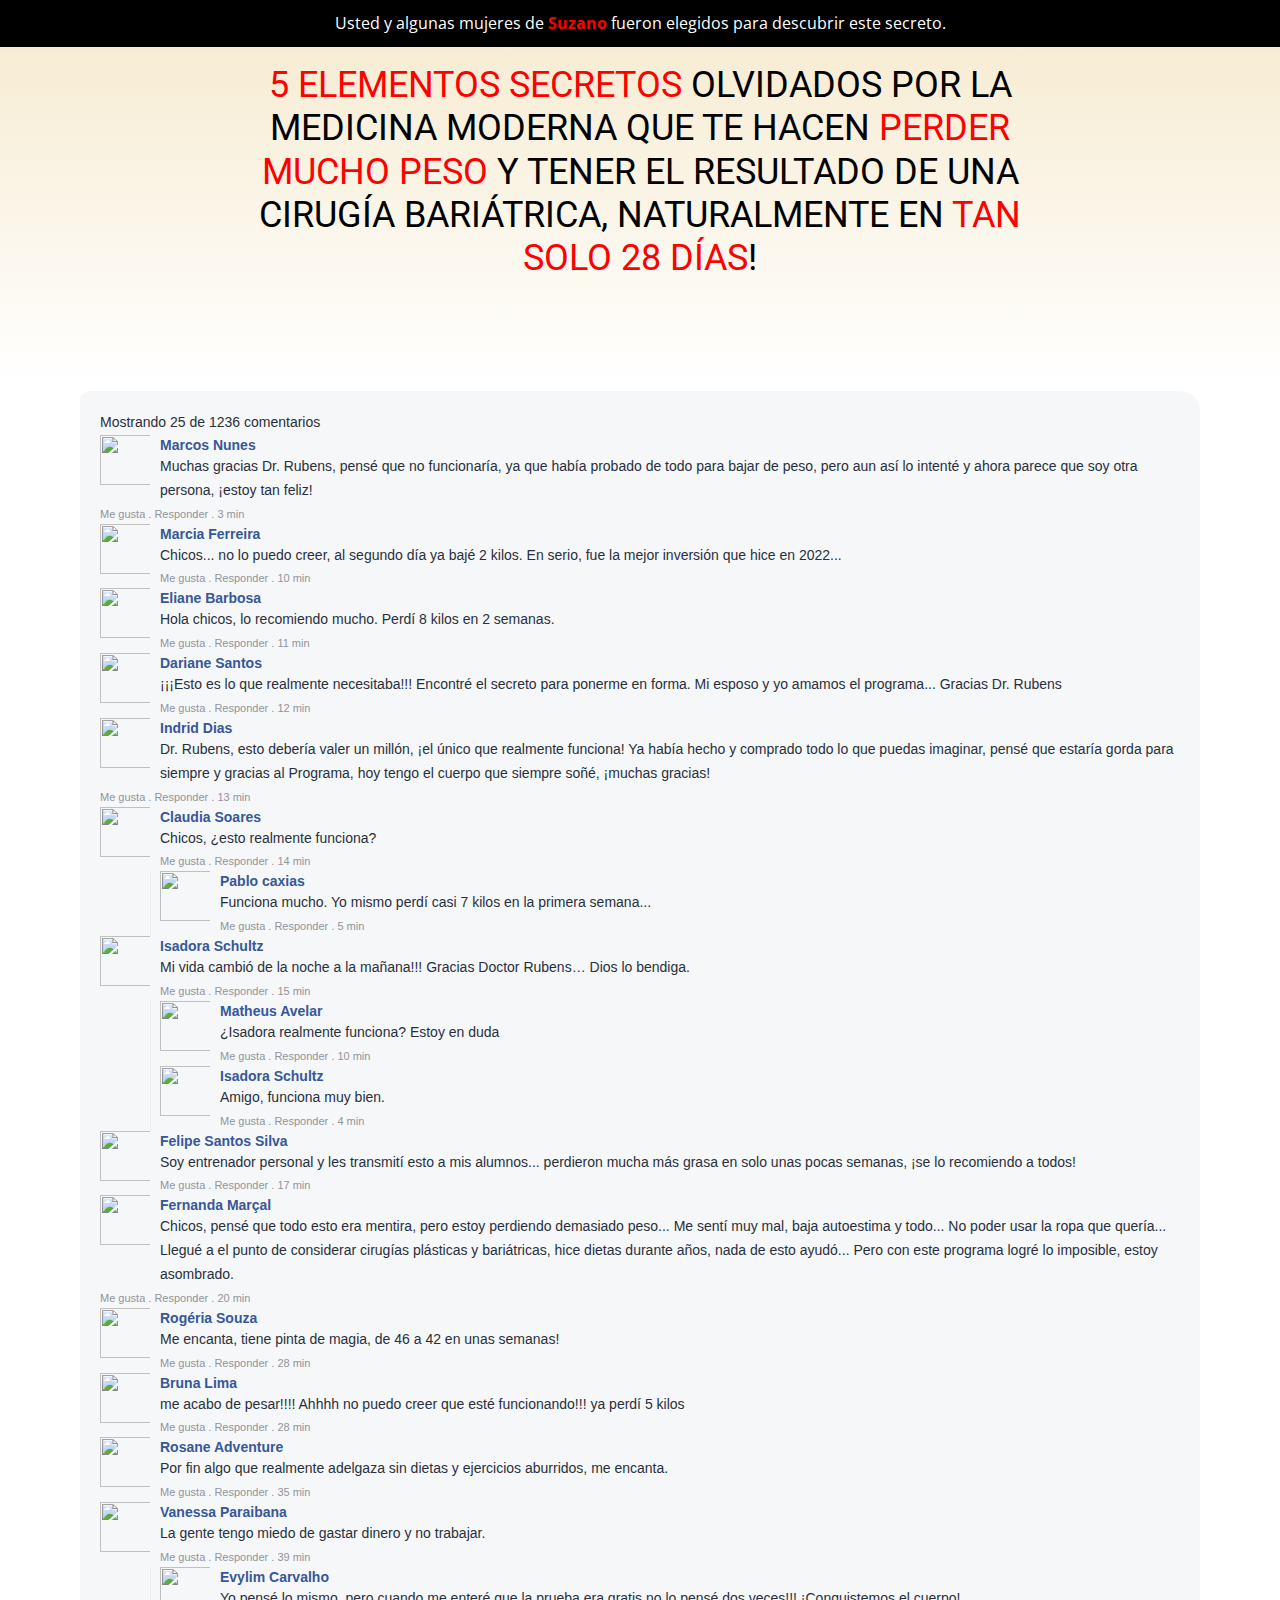
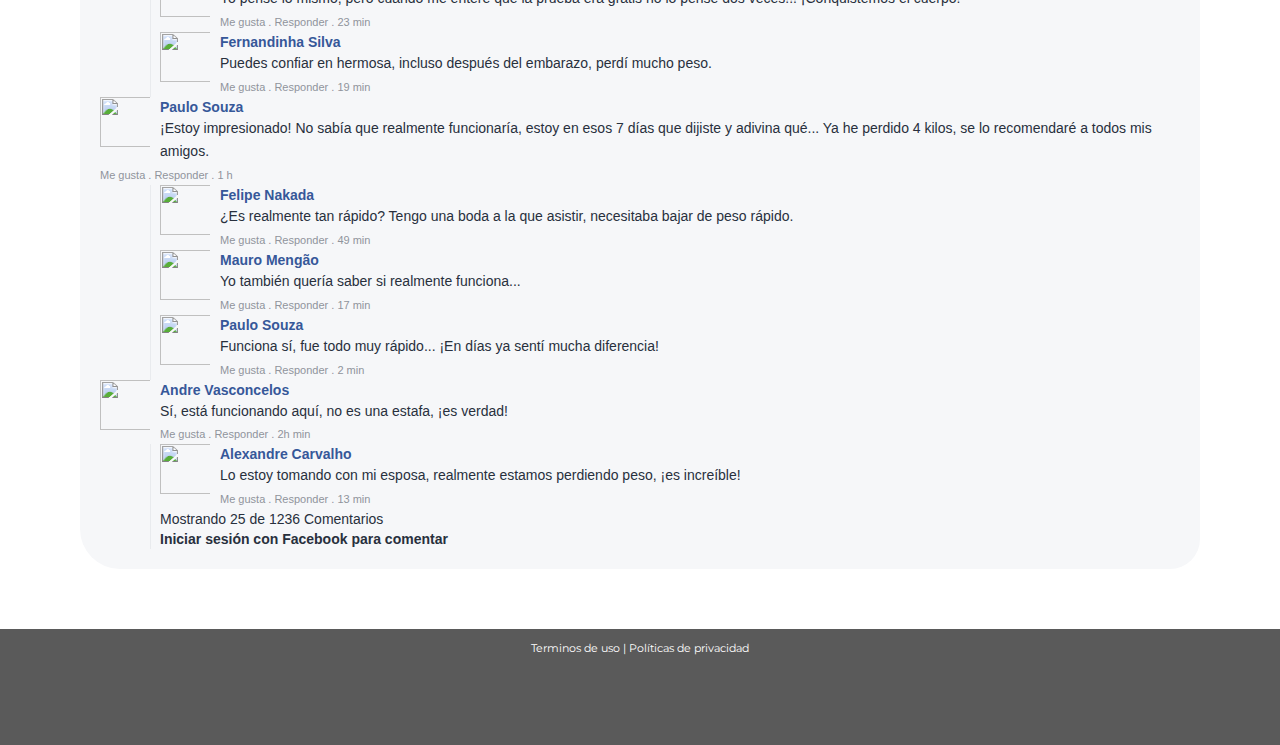
==== commit c6bf3e0e: "att" ====
--- a/bes/index.html
+++ b/bes/index.html
@@ -31,6 +31,23 @@
 </script>
 <!-- END script ocult -->
 
+<!-- Meta Pixel Code -->
+<script>
+!function(f,b,e,v,n,t,s)
+{if(f.fbq)return;n=f.fbq=function(){n.callMethod?
+n.callMethod.apply(n,arguments):n.queue.push(arguments)};
+if(!f._fbq)f._fbq=n;n.push=n;n.loaded=!0;n.version='2.0';
+n.queue=[];t=b.createElement(e);t.async=!0;
+t.src=v;s=b.getElementsByTagName(e)[0];
+s.parentNode.insertBefore(t,s)}(window, document,'script',
+'https://connect.facebook.net/en_US/fbevents.js');
+fbq('init', '812513299722826');
+fbq('track', 'PageView');
+</script>
+<noscript><img height="1" width="1" style="display:none"
+src="https://www.facebook.com/tr?id=812513299722826&ev=PageView&noscript=1"
+/></noscript>
+<!-- End Meta Pixel Code -->
   <!-- Meta Pixel Code -->
 <script>
   !function(f,b,e,v,n,t,s)
@@ -95,7 +112,22 @@
 @font-face{font-family:eicons;src:url(//./wp-content/plugins/elementor/assets/lib/eicons/css/../fonts/eicons.eot?5.15.0);src:url(//./wp-content/plugins/elementor/assets/lib/eicons/css/../fonts/eicons.eot?5.15.0#iefix) format("embedded-opentype"),url(//./wp-content/plugins/elementor/assets/lib/eicons/css/../fonts/eicons.woff2?5.15.0) format("woff2"),url(//./wp-content/plugins/elementor/assets/lib/eicons/css/../fonts/eicons.woff?5.15.0) format("woff"),url(//./wp-content/plugins/elementor/assets/lib/eicons/css/../fonts/eicons.ttf?5.15.0) format("truetype"),url(//./wp-content/plugins/elementor/assets/lib/eicons/css/../fonts/eicons.svg?5.15.0#eicon) format("svg");font-weight:400;font-style:normal}[class*=" eicon-"],[class^=eicon]{display:inline-block;font-family:eicons;font-size:inherit;font-weight:400;font-style:normal;font-variant:normal;line-height:1;text-rendering:auto;-webkit-font-smoothing:antialiased;-moz-osx-font-smoothing:grayscale}@keyframes a{0%{transform:rotate(0deg)}to{transform:rotate(359deg)}}.eicon-animation-spin{animation:a 2s infinite linear}.eicon-editor-link:before{content:'\e800'}.eicon-editor-unlink:before{content:'\e801'}.eicon-editor-external-link:before{content:'\e802'}.eicon-editor-close:before{content:'\e803'}.eicon-editor-list-ol:before{content:'\e804'}.eicon-editor-list-ul:before{content:'\e805'}.eicon-editor-bold:before{content:'\e806'}.eicon-editor-italic:before{content:'\e807'}.eicon-editor-underline:before{content:'\e808'}.eicon-editor-paragraph:before{content:'\e809'}.eicon-editor-h1:before{content:'\e80a'}.eicon-editor-h2:before{content:'\e80b'}.eicon-editor-h3:before{content:'\e80c'}.eicon-editor-h4:before{content:'\e80d'}.eicon-editor-h5:before{content:'\e80e'}.eicon-editor-h6:before{content:'\e80f'}.eicon-editor-quote:before{content:'\e810'}.eicon-editor-code:before{content:'\e811'}.eicon-elementor:before{content:'\e812'}.eicon-elementor-circle:before{content:'\e813'}.eicon-pojome:before{content:'\e814'}.eicon-plus:before{content:'\e815'}.eicon-menu-bar:before{content:'\e816'}.eicon-apps:before{content:'\e817'}.eicon-accordion:before{content:'\e818'}.eicon-alert:before{content:'\e819'}.eicon-animation-text:before{content:'\e81a'}.eicon-animation:before{content:'\e81b'}.eicon-banner:before{content:'\e81c'}.eicon-blockquote:before{content:'\e81d'}.eicon-button:before{content:'\e81e'}.eicon-call-to-action:before{content:'\e81f'}.eicon-captcha:before{content:'\e820'}.eicon-carousel:before{content:'\e821'}.eicon-checkbox:before{content:'\e822'}.eicon-columns:before{content:'\e823'}.eicon-countdown:before{content:'\e824'}.eicon-counter:before{content:'\e825'}.eicon-date:before{content:'\e826'}.eicon-divider-shape:before{content:'\e827'}.eicon-divider:before{content:'\e828'}.eicon-download-button:before{content:'\e829'}.eicon-dual-button:before{content:'\e82a'}.eicon-email-field:before{content:'\e82b'}.eicon-facebook-comments:before{content:'\e82c'}.eicon-facebook-like-box:before{content:'\e82d'}.eicon-form-horizontal:before{content:'\e82e'}.eicon-form-vertical:before{content:'\e82f'}.eicon-gallery-grid:before{content:'\e830'}.eicon-gallery-group:before{content:'\e831'}.eicon-gallery-justified:before{content:'\e832'}.eicon-gallery-masonry:before{content:'\e833'}.eicon-icon-box:before{content:'\e834'}.eicon-image-before-after:before{content:'\e835'}.eicon-image-box:before{content:'\e836'}.eicon-image-hotspot:before{content:'\e837'}.eicon-image-rollover:before{content:'\e838'}.eicon-info-box:before{content:'\e839'}.eicon-inner-section:before{content:'\e83a'}.eicon-mailchimp:before{content:'\e83b'}.eicon-menu-card:before{content:'\e83c'}.eicon-navigation-horizontal:before{content:'\e83d'}.eicon-nav-menu:before{content:'\e83e'}.eicon-navigation-vertical:before{content:'\e83f'}.eicon-number-field:before{content:'\e840'}.eicon-parallax:before{content:'\e841'}.eicon-php7:before{content:'\e842'}.eicon-post-list:before{content:'\e843'}.eicon-post-slider:before{content:'\e844'}.eicon-post:before{content:'\e845'}.eicon-posts-carousel:before{content:'\e846'}.eicon-posts-grid:before{content:'\e847'}.eicon-posts-group:before{content:'\e848'}.eicon-posts-justified:before{content:'\e849'}.eicon-posts-masonry:before{content:'\e84a'}.eicon-posts-ticker:before{content:'\e84b'}.eicon-price-list:before{content:'\e84c'}.eicon-price-table:before{content:'\e84d'}.eicon-radio:before{content:'\e84e'}.eicon-rtl:before{content:'\e84f'}.eicon-scroll:before{content:'\e850'}.eicon-search:before{content:'\e851'}.eicon-select:before{content:'\e852'}.eicon-share:before{content:'\e853'}.eicon-sidebar:before{content:'\e854'}.eicon-skill-bar:before{content:'\e855'}.eicon-slider-3d:before{content:'\e856'}.eicon-slider-album:before{content:'\e857'}.eicon-slider-device:before{content:'\e858'}.eicon-slider-full-screen:before{content:'\e859'}.eicon-slider-push:before{content:'\e85a'}.eicon-slider-vertical:before{content:'\e85b'}.eicon-slider-video:before{content:'\e85c'}.eicon-slides:before{content:'\e85d'}.eicon-social-icons:before{content:'\e85e'}.eicon-spacer:before{content:'\e85f'}.eicon-table:before{content:'\e860'}.eicon-tabs:before{content:'\e861'}.eicon-tel-field:before{content:'\e862'}.eicon-text-area:before{content:'\e863'}.eicon-text-field:before{content:'\e864'}.eicon-thumbnails-down:before{content:'\e865'}.eicon-thumbnails-half:before{content:'\e866'}.eicon-thumbnails-right:before{content:'\e867'}.eicon-time-line:before{content:'\e868'}.eicon-toggle:before{content:'\e869'}.eicon-url:before{content:'\e86a'}.eicon-t-letter:before{content:'\e86b'}.eicon-wordpress:before{content:'\e86c'}.eicon-text:before{content:'\e86d'}.eicon-anchor:before{content:'\e86e'}.eicon-bullet-list:before{content:'\e86f'}.eicon-code:before{content:'\e870'}.eicon-favorite:before{content:'\e871'}.eicon-google-maps:before{content:'\e872'}.eicon-image:before{content:'\e873'}.eicon-photo-library:before{content:'\e874'}.eicon-woocommerce:before{content:'\e875'}.eicon-youtube:before{content:'\e876'}.eicon-flip-box:before{content:'\e877'}.eicon-settings:before{content:'\e878'}.eicon-headphones:before{content:'\e879'}.eicon-testimonial:before{content:'\e87a'}.eicon-counter-circle:before{content:'\e87b'}.eicon-person:before{content:'\e87c'}.eicon-chevron-right:before{content:'\e87d'}.eicon-chevron-left:before{content:'\e87e'}.eicon-close:before{content:'\e87f'}.eicon-file-download:before{content:'\e880'}.eicon-save:before{content:'\e881'}.eicon-zoom-in:before{content:'\e882'}.eicon-shortcode:before{content:'\e883'}.eicon-nerd:before{content:'\e884'}.eicon-device-desktop:before{content:'\e885'}.eicon-device-tablet:before{content:'\e886'}.eicon-device-mobile:before{content:'\e887'}.eicon-document-file:before{content:'\e888'}.eicon-folder-o:before{content:'\e889'}.eicon-hypster:before{content:'\e88a'}.eicon-h-align-left:before{content:'\e88b'}.eicon-h-align-right:before{content:'\e88c'}.eicon-h-align-center:before{content:'\e88d'}.eicon-h-align-stretch:before{content:'\e88e'}.eicon-v-align-top:before{content:'\e88f'}.eicon-v-align-bottom:before{content:'\e890'}.eicon-v-align-middle:before{content:'\e891'}.eicon-v-align-stretch:before{content:'\e892'}.eicon-pro-icon:before{content:'\e893'}.eicon-mail:before{content:'\e894'}.eicon-lock-user:before{content:'\e895'}.eicon-testimonial-carousel:before{content:'\e896'}.eicon-media-carousel:before{content:'\e897'}.eicon-section:before{content:'\e898'}.eicon-column:before{content:'\e899'}.eicon-edit:before{content:'\e89a'}.eicon-clone:before{content:'\e89b'}.eicon-trash:before{content:'\e89c'}.eicon-play:before{content:'\e89d'}.eicon-angle-right:before{content:'\e89e'}.eicon-angle-left:before{content:'\e89f'}.eicon-animated-headline:before{content:'\e8a0'}.eicon-menu-toggle:before{content:'\e8a1'}.eicon-fb-embed:before{content:'\e8a2'}.eicon-fb-feed:before{content:'\e8a3'}.eicon-twitter-embed:before{content:'\e8a4'}.eicon-twitter-feed:before{content:'\e8a5'}.eicon-sync:before{content:'\e8a6'}.eicon-import-export:before{content:'\e8a7'}.eicon-check-circle:before{content:'\e8a8'}.eicon-library-save:before{content:'\e8a9'}.eicon-library-download:before{content:'\e8aa'}.eicon-insert:before{content:'\e8ab'}.eicon-preview-medium:before{content:'\e8ac'}.eicon-sort-down:before{content:'\e8ad'}.eicon-sort-up:before{content:'\e8ae'}.eicon-heading:before{content:'\e8af'}.eicon-logo:before{content:'\e8b0'}.eicon-meta-data:before{content:'\e8b1'}.eicon-post-content:before{content:'\e8b2'}.eicon-post-excerpt:before{content:'\e8b3'}.eicon-post-navigation:before{content:'\e8b4'}.eicon-yoast:before{content:'\e8b5'}.eicon-nerd-chuckle:before{content:'\e8b6'}.eicon-nerd-wink:before{content:'\e8b7'}.eicon-comments:before{content:'\e8b8'}.eicon-download-circle-o:before{content:'\e8b9'}.eicon-library-upload:before{content:'\e8ba'}.eicon-save-o:before{content:'\e8bb'}.eicon-upload-circle-o:before{content:'\e8bc'}.eicon-ellipsis-h:before{content:'\e8bd'}.eicon-ellipsis-v:before{content:'\e8be'}.eicon-arrow-left:before{content:'\e8bf'}.eicon-arrow-right:before{content:'\e8c0'}.eicon-arrow-up:before{content:'\e8c1'}.eicon-arrow-down:before{content:'\e8c2'}.eicon-play-o:before{content:'\e8c3'}.eicon-archive-posts:before{content:'\e8c4'}.eicon-archive-title:before{content:'\e8c5'}.eicon-featured-image:before{content:'\e8c6'}.eicon-post-info:before{content:'\e8c7'}.eicon-post-title:before{content:'\e8c8'}.eicon-site-logo:before{content:'\e8c9'}.eicon-site-search:before{content:'\e8ca'}.eicon-site-title:before{content:'\e8cb'}.eicon-plus-square:before{content:'\e8cc'}.eicon-minus-square:before{content:'\e8cd'}.eicon-cloud-check:before{content:'\e8ce'}.eicon-drag-n-drop:before{content:'\e8cf'}.eicon-welcome:before{content:'\e8d0'}.eicon-handle:before{content:'\e8d1'}.eicon-cart:before{content:'\e8d2'}.eicon-product-add-to-cart:before{content:'\e8d3'}.eicon-product-breadcrumbs:before{content:'\e8d4'}.eicon-product-categories:before{content:'\e8d5'}.eicon-product-description:before{content:'\e8d6'}.eicon-product-images:before{content:'\e8d7'}.eicon-product-info:before{content:'\e8d8'}.eicon-product-meta:before{content:'\e8d9'}.eicon-product-pages:before{content:'\e8da'}.eicon-product-price:before{content:'\e8db'}.eicon-product-rating:before{content:'\e8dc'}.eicon-product-related:before{content:'\e8dd'}.eicon-product-stock:before{content:'\e8de'}.eicon-product-tabs:before{content:'\e8df'}.eicon-product-title:before{content:'\e8e0'}.eicon-product-upsell:before{content:'\e8e1'}.eicon-products:before{content:'\e8e2'}.eicon-bag-light:before{content:'\e8e3'}.eicon-bag-medium:before{content:'\e8e4'}.eicon-bag-solid:before{content:'\e8e5'}.eicon-basket-light:before{content:'\e8e6'}.eicon-basket-medium:before{content:'\e8e7'}.eicon-basket-solid:before{content:'\e8e8'}.eicon-cart-light:before{content:'\e8e9'}.eicon-cart-medium:before{content:'\e8ea'}.eicon-cart-solid:before{content:'\e8eb'}.eicon-exchange:before{content:'\e8ec'}.eicon-preview-thin:before{content:'\e8ed'}.eicon-device-laptop:before{content:'\e8ee'}.eicon-collapse:before{content:'\e8ef'}.eicon-expand:before{content:'\e8f0'}.eicon-navigator:before{content:'\e8f1'}.eicon-plug:before{content:'\e8f2'}.eicon-dashboard:before{content:'\e8f3'}.eicon-typography:before{content:'\e8f4'}.eicon-info-circle-o:before{content:'\e8f5'}.eicon-integration:before{content:'\e8f6'}.eicon-plus-circle-o:before{content:'\e8f7'}.eicon-rating:before{content:'\e8f8'}.eicon-review:before{content:'\e8f9'}.eicon-tools:before{content:'\e8fa'}.eicon-loading:before{content:'\e8fb'}.eicon-sitemap:before{content:'\e8fc'}.eicon-click:before{content:'\e8fd'}.eicon-clock:before{content:'\e8fe'}.eicon-library-open:before{content:'\e8ff'}.eicon-warning:before{content:'\e900'}.eicon-flow:before{content:'\e901'}.eicon-cursor-move:before{content:'\e902'}.eicon-arrow-circle-left:before{content:'\e903'}.eicon-flash:before{content:'\e904'}.eicon-redo:before{content:'\e905'}.eicon-ban:before{content:'\e906'}.eicon-barcode:before{content:'\e907'}.eicon-calendar:before{content:'\e908'}.eicon-caret-left:before{content:'\e909'}.eicon-caret-right:before{content:'\e90a'}.eicon-caret-up:before{content:'\e90b'}.eicon-chain-broken:before{content:'\e90c'}.eicon-check-circle-o:before{content:'\e90d'}.eicon-check:before{content:'\e90e'}.eicon-chevron-double-left:before{content:'\e90f'}.eicon-chevron-double-right:before{content:'\e910'}.eicon-undo:before{content:'\e911'}.eicon-filter:before{content:'\e912'}.eicon-circle-o:before{content:'\e913'}.eicon-circle:before{content:'\e914'}.eicon-clock-o:before{content:'\e915'}.eicon-cog:before{content:'\e916'}.eicon-cogs:before{content:'\e917'}.eicon-commenting-o:before{content:'\e918'}.eicon-copy:before{content:'\e919'}.eicon-database:before{content:'\e91a'}.eicon-dot-circle-o:before{content:'\e91b'}.eicon-envelope:before{content:'\e91c'}.eicon-external-link-square:before{content:'\e91d'}.eicon-eyedropper:before{content:'\e91e'}.eicon-folder:before{content:'\e91f'}.eicon-font:before{content:'\e920'}.eicon-adjust:before{content:'\e921'}.eicon-lightbox:before{content:'\e922'}.eicon-heart-o:before{content:'\e923'}.eicon-history:before{content:'\e924'}.eicon-image-bold:before{content:'\e925'}.eicon-info-circle:before{content:'\e926'}.eicon-link:before{content:'\e927'}.eicon-long-arrow-left:before{content:'\e928'}.eicon-long-arrow-right:before{content:'\e929'}.eicon-caret-down:before{content:'\e92a'}.eicon-paint-brush:before{content:'\e92b'}.eicon-pencil:before{content:'\e92c'}.eicon-plus-circle:before{content:'\e92d'}.eicon-zoom-in-bold:before{content:'\e92e'}.eicon-sort-amount-desc:before{content:'\e92f'}.eicon-sign-out:before{content:'\e930'}.eicon-spinner:before{content:'\e931'}.eicon-square:before{content:'\e932'}.eicon-star-o:before{content:'\e933'}.eicon-star:before{content:'\e934'}.eicon-text-align-justify:before{content:'\e935'}.eicon-text-align-center:before{content:'\e936'}.eicon-tags:before{content:'\e937'}.eicon-text-align-left:before{content:'\e938'}.eicon-text-align-right:before{content:'\e939'}.eicon-close-circle:before{content:'\e93a'}.eicon-trash-o:before{content:'\e93b'}.eicon-font-awesome:before{content:'\e93c'}.eicon-user-circle-o:before{content:'\e93d'}.eicon-video-camera:before{content:'\e93e'}.eicon-heart:before{content:'\e93f'}.eicon-wrench:before{content:'\e940'}.eicon-help:before{content:'\e941'}.eicon-help-o:before{content:'\e942'}.eicon-zoom-out-bold:before{content:'\e943'}.eicon-plus-square-o:before{content:'\e944'}.eicon-minus-square-o:before{content:'\e945'}.eicon-minus-circle:before{content:'\e946'}.eicon-minus-circle-o:before{content:'\e947'}.eicon-code-bold:before{content:'\e948'}.eicon-cloud-upload:before{content:'\e949'}.eicon-search-bold:before{content:'\e94a'}.eicon-map-pin:before{content:'\e94b'}.eicon-meetup:before{content:'\e94c'}.eicon-slideshow:before{content:'\e94d'}.eicon-t-letter-bold:before{content:'\e94e'}.eicon-preferences:before{content:'\e94f'}.eicon-table-of-contents:before{content:'\e950'}.eicon-tv:before{content:'\e951'}.eicon-upload:before{content:'\e952'}.eicon-instagram-comments:before{content:'\e953'}.eicon-instagram-nested-gallery:before{content:'\e954'}.eicon-instagram-post:before{content:'\e955'}.eicon-instagram-video:before{content:'\e956'}.eicon-instagram-gallery:before{content:'\e957'}.eicon-instagram-likes:before{content:'\e958'}.eicon-facebook:before{content:'\e959'}.eicon-twitter:before{content:'\e95a'}.eicon-pinterest:before{content:'\e95b'}.eicon-frame-expand:before{content:'\e95c'}.eicon-frame-minimize:before{content:'\e95d'}.eicon-archive:before{content:'\e95e'}.eicon-colors-typography:before{content:'\e95f'}.eicon-custom:before{content:'\e960'}.eicon-footer:before{content:'\e961'}.eicon-header:before{content:'\e962'}.eicon-layout-settings:before{content:'\e963'}.eicon-lightbox-expand:before{content:'\e964'}.eicon-error-404:before{content:'\e965'}.eicon-theme-style:before{content:'\e966'}.eicon-search-results:before{content:'\e967'}.eicon-single-post:before{content:'\e968'}.eicon-site-identity:before{content:'\e969'}.eicon-theme-builder:before{content:'\e96a'}.eicon-download-bold:before{content:'\e96b'}.eicon-share-arrow:before{content:'\e96c'}.eicon-global-settings:before{content:'\e96d'}.eicon-user-preferences:before{content:'\e96e'}.eicon-lock:before{content:'\e96f'}.eicon-export-kit:before{content:'\e970'}.eicon-import-kit:before{content:'\e971'}.eicon-lottie:before{content:'\e972'}.eicon-products-archive:before{content:'\e973'}.eicon-single-product:before{content:'\e974'}.eicon-disable-trash-o:before{content:'\e975'}.eicon-single-page:before{content:'\e976'}.eicon-wordpress-light:before{content:'\e977'}.eicon-cogs-check:before{content:'\e978'}.eicon-custom-css:before{content:'\e979'}.eicon-global-colors:before{content:'\e97a'}.eicon-globe:before{content:'\e97b'}.eicon-typography-1:before{content:'\e97c'}.eicon-background:before{content:'\e97d'}.eicon-device-responsive:before{content:'\e97e'}.eicon-device-wide:before{content:'\e97f'}.eicon-code-highlight:before{content:'\e980'}.eicon-video-playlist:before{content:'\e981'}.eicon-download-kit:before{content:'\e982'}.eicon-kit-details:before{content:'\e983'}.eicon-kit-parts:before{content:'\e984'}.eicon-kit-upload:before{content:'\e985'}.eicon-kit-plugins:before{content:'\e986'}.eicon-kit-upload-alt:before{content:'\e987'}.eicon-hotspot:before{content:'\e988'}.eicon-paypal-button:before{content:'\e989'}.eicon-shape:before{content:'\e98a'}.eicon-wordart:before{content:'\e98b'}.eicon-checkout:before{content:'\e98c'}.eicon-container:before{content:'\e98d'}.eicon-flip:before{content:'\e98e'}.eicon-info:before{content:'\e98f'}.eicon-my-account:before{content:'\e990'}.eicon-purchase-summary:before{content:'\e991'}.eicon-page-transition:before{content:'\e992'}.eicon-spotify:before{content:'\e993'}.eicon-stripe-button:before{content:'\e994'}.eicon-woo-settings:before{content:'\e995'}.eicon-woo-cart:before{content:'\e996'}.eicon-grow:before{content:'\e997'}.eicon-order-end:before{content:'\e998'}.eicon-nowrap:before{content:'\e999'}.eicon-order-start:before{content:'\e99a'}.eicon-progress-tracker:before{content:'\e99b'}.eicon-shrink:before{content:'\e99c'}.eicon-wrap:before{content:'\e99d'}.eicon-align-center-h:before{content:'\e99e'}.eicon-align-center-v:before{content:'\e99f'}.eicon-align-end-h:before{content:'\e9a0'}.eicon-align-end-v:before{content:'\e9a1'}.eicon-align-start-h:before{content:'\e9a2'}.eicon-align-start-v:before{content:'\e9a3'}.eicon-align-stretch-h:before{content:'\e9a4'}.eicon-align-stretch-v:before{content:'\e9a5'}.eicon-justify-center-h:before{content:'\e9a6'}.eicon-justify-center-v:before{content:'\e9a7'}.eicon-justify-end-h:before{content:'\e9a8'}.eicon-justify-end-v:before{content:'\e9a9'}.eicon-justify-space-around-h:before{content:'\e9aa'}.eicon-justify-space-around-v:before{content:'\e9ab'}.eicon-justify-space-between-h:before{content:'\e9ac'}.eicon-justify-space-between-v:before{content:'\e9ad'}.eicon-justify-space-evenly-h:before{content:'\e9ae'}.eicon-justify-space-evenly-v:before{content:'\e9af'}.eicon-justify-start-h:before{content:'\e9b0'}.eicon-justify-start-v:before{content:'\e9b1'}.eicon-woocommerce-cross-sells:before{content:'\e9b2'}.eicon-woocommerce-notices:before{content:'\e9b3'}.eicon-inner-container:before{content:'\e9b4'}.eicon-warning-full:before{content:'\e9b5'}.eicon-exit:before{content:'\e9b6'}.eicon-eye:before{content:'\e8ac'}.eicon-elementor-square:before{content:'\e813'}
 /*! elementor - v3.6.5 - 27-04-2022 */
 .dialog-widget-content{background-color:#fff;position:absolute;border-radius:3px;-webkit-box-shadow:2px 8px 23px 3px rgba(0,0,0,.2);box-shadow:2px 8px 23px 3px rgba(0,0,0,.2);overflow:hidden}.dialog-message{font-size:12px;line-height:1.5;-webkit-box-sizing:border-box;box-sizing:border-box}.dialog-type-lightbox{position:fixed;height:100%;width:100%;bottom:0;left:0;background-color:rgba(0,0,0,.8);z-index:9999;-webkit-user-select:none;-moz-user-select:none;-ms-user-select:none;user-select:none}.dialog-type-lightbox .dialog-widget-content{margin:auto;width:375px}.dialog-type-lightbox .dialog-header{font-size:15px;color:#495157;padding:30px 0 10px;font-weight:500}.dialog-type-lightbox .dialog-message{padding:0 30px 30px;min-height:50px}.dialog-type-lightbox:not(.elementor-popup-modal) .dialog-header,.dialog-type-lightbox:not(.elementor-popup-modal) .dialog-message{text-align:center}.dialog-type-lightbox .dialog-buttons-wrapper{border-top:1px solid #e6e9ec;text-align:center}.dialog-type-lightbox .dialog-buttons-wrapper>.dialog-button{font-family:Roboto,Arial,Helvetica,Verdana,sans-serif;width:50%;border:none;background:none;color:#6d7882;font-size:15px;cursor:pointer;padding:13px 0;outline:0}.dialog-type-lightbox .dialog-buttons-wrapper>.dialog-button:hover{background-color:#f4f6f7}.dialog-type-lightbox .dialog-buttons-wrapper>.dialog-button.dialog-ok{color:#b01b1b}.dialog-type-lightbox .dialog-buttons-wrapper>.dialog-button.dialog-take_over{color:#39b54a}.dialog-type-lightbox .dialog-buttons-wrapper>.dialog-button:active{background-color:rgba(230,233,236,.5)}.dialog-type-lightbox .dialog-buttons-wrapper>.dialog-button::-moz-focus-inner{border:0}.dialog-close-button{cursor:pointer;position:absolute;margin-top:15px;right:15px;font-size:15px;line-height:1}.dialog-close-button:not(:hover){opacity:.4}.dialog-alert-widget .dialog-buttons-wrapper>button{width:100%}.dialog-confirm-widget .dialog-button:first-child{border-right:1px solid #e6e9ec}.dialog-prevent-scroll{overflow:hidden;max-height:100vh}@media (min-width:1024px){body.admin-bar .dialog-lightbox-widget{height:calc(100vh - 32px)}}@media (max-width:1024px){body.admin-bar .dialog-type-lightbox{position:sticky;height:100vh}}.elementor-aspect-ratio-219 .elementor-fit-aspect-ratio{padding-bottom:42.8571%}.elementor-aspect-ratio-169 .elementor-fit-aspect-ratio{padding-bottom:56.25%}.elementor-aspect-ratio-43 .elementor-fit-aspect-ratio{padding-bottom:75%}.elementor-aspect-ratio-32 .elementor-fit-aspect-ratio{padding-bottom:66.6666%}.elementor-aspect-ratio-11 .elementor-fit-aspect-ratio{padding-bottom:100%}.elementor-aspect-ratio-916 .elementor-fit-aspect-ratio{padding-bottom:177.8%}.elementor-fit-aspect-ratio{position:relative;height:0}.elementor-fit-aspect-ratio iframe{position:absolute;top:0;left:0;height:100%;width:100%;border:0;background-color:#000}.elementor-fit-aspect-ratio video{width:100%}.flatpickr-calendar{width:280px}.flatpickr-calendar .flatpickr-current-month span.cur-month{font-weight:300}.flatpickr-calendar .dayContainer{width:280px;min-width:280px;max-width:280px}.flatpickr-calendar .flatpickr-days{width:280px}.flatpickr-calendar .flatpickr-day{max-width:37px;height:37px;line-height:37px}.elementor-templates-modal .dialog-widget-content{font-family:Roboto,Arial,Helvetica,Verdana,sans-serif;background-color:#f1f3f5;width:100%}@media (max-width:1439px){.elementor-templates-modal .dialog-widget-content{max-width:990px}}@media (min-width:1440px){.elementor-templates-modal .dialog-widget-content{max-width:1200px}}.elementor-templates-modal .dialog-header{padding:0;z-index:1}.elementor-templates-modal .dialog-buttons-wrapper,.elementor-templates-modal .dialog-header{background-color:#fff;-webkit-box-shadow:0 0 8px rgba(0,0,0,.1);box-shadow:0 0 8px rgba(0,0,0,.1);position:relative}.elementor-templates-modal .dialog-buttons-wrapper{border:none;display:none;-webkit-box-pack:end;-ms-flex-pack:end;justify-content:flex-end;padding:5px}.elementor-templates-modal .dialog-buttons-wrapper .elementor-button{height:40px;margin-left:5px}.elementor-templates-modal .dialog-buttons-wrapper .elementor-button-success{padding:12px 36px;color:#fff;width:auto;font-size:15px}.elementor-templates-modal .dialog-buttons-wrapper .elementor-button-success:hover{background-color:#39b54a}.elementor-templates-modal .dialog-message{height:750px;max-height:85vh;overflow:auto;padding-top:25px}.elementor-templates-modal .dialog-content{height:100%}.elementor-templates-modal .dialog-loading{display:none}.elementor-templates-modal__header{display:-webkit-box;display:-ms-flexbox;display:flex;-webkit-box-align:center;-ms-flex-align:center;align-items:center;-webkit-box-pack:justify;-ms-flex-pack:justify;justify-content:space-between;height:50px}.elementor-templates-modal__header__logo{line-height:1;text-transform:uppercase;font-weight:700;cursor:pointer}.elementor-templates-modal__header__logo-area{text-align:left;padding-left:15px}.elementor-templates-modal__header__logo-area>*{display:-webkit-box;display:-ms-flexbox;display:flex;-webkit-box-align:center;-ms-flex-align:center;align-items:center}.elementor-templates-modal__header__logo__icon-wrapper{margin-right:10px;font-size:12px}.elementor-templates-modal__header__logo__title{padding-top:2px}.elementor-templates-modal__header__items-area{display:-webkit-box;display:-ms-flexbox;display:flex;-webkit-box-orient:horizontal;-webkit-box-direction:reverse;-ms-flex-direction:row-reverse;flex-direction:row-reverse}.elementor-templates-modal__header__item{position:relative;display:-webkit-box;display:-ms-flexbox;display:flex;-webkit-box-align:center;-ms-flex-align:center;align-items:center;-webkit-box-pack:center;-ms-flex-pack:center;justify-content:center;-webkit-box-sizing:content-box;box-sizing:content-box}.elementor-templates-modal__header__item>i{font-size:20px;-webkit-transition:all .3s;-o-transition:all .3s;transition:all .3s;cursor:pointer}.elementor-templates-modal__header__item>i:not(:hover){color:#a4afb7}.elementor-templates-modal__header__close--normal{width:47px;border-left:1px solid #e6e9ec}.elementor-templates-modal__header__close--normal i{font-size:18px}.elementor-templates-modal__header__close--skip{padding:10px 10px 10px 20px;margin-right:10px;color:#fff;background-color:#a4afb7;font-size:11px;font-weight:400;line-height:1;text-transform:uppercase;border-radius:2px;cursor:pointer}.elementor-templates-modal__header__close--skip>i{font-size:inherit;padding-left:10px;margin-left:15px;border-left:1px solid}.elementor-templates-modal__header__close--skip>i:not(:hover){color:#fff}.elementor-templates-modal__sidebar{-ms-flex-negative:0;flex-shrink:0;width:25%;background-color:hsla(0,0%,100%,.3)}.elementor-templates-modal__content{-webkit-box-flex:1;-ms-flex-positive:1;flex-grow:1;-webkit-box-shadow:0 0 13px inset rgba(0,0,0,.05);box-shadow:inset 0 0 13px rgba(0,0,0,.05)}#wpadminbar #wp-admin-bar-elementor_edit_page .elementor-general-section+.elementor-second-section{border-top:1px solid #464b50;margin-top:6px}.elementor-hidden{display:none}.elementor-screen-only,.screen-reader-text,.screen-reader-text span,.ui-helper-hidden-accessible{position:absolute;top:-10000em;width:1px;height:1px;margin:-1px;padding:0;overflow:hidden;clip:rect(0,0,0,0);border:0}.elementor-clearfix:after{content:"";display:block;clear:both;width:0;height:0}.e-logo-wrapper{background:#93003c;display:inline-block;padding:.75em;border-radius:50%;line-height:1}.e-logo-wrapper i{color:#fff;font-size:1em}#e-enable-unfiltered-files-dialog-import-template .dialog-confirm-ok{color:#39b54a}#e-enable-unfiltered-files-dialog-import-template .dialog-confirm-cancel{color:#b01b1b}.elementor{-webkit-hyphens:manual;-ms-hyphens:manual;hyphens:manual}.elementor *,.elementor :after,.elementor :before{-webkit-box-sizing:border-box;box-sizing:border-box}.elementor a{-webkit-box-shadow:none;box-shadow:none;text-decoration:none}.elementor hr{margin:0;background-color:transparent}.elementor img{height:auto;max-width:100%;border:none;border-radius:0;-webkit-box-shadow:none;box-shadow:none}.elementor .elementor-widget:not(.elementor-widget-text-editor):not(.elementor-widget-theme-post-content) figure{margin:0}.elementor embed,.elementor iframe,.elementor object,.elementor video{max-width:100%;width:100%;margin:0;line-height:1;border:none}.elementor .elementor-custom-embed{line-height:0}.elementor .elementor-background,.elementor .elementor-background-holder,.elementor .elementor-background-video-container{height:100%;width:100%;top:0;left:0;position:absolute;overflow:hidden;z-index:0;direction:ltr}.elementor .elementor-background-video-container{-webkit-transition:opacity 1s;-o-transition:opacity 1s;transition:opacity 1s;pointer-events:none}.elementor .elementor-background-video-container.elementor-loading{opacity:0}.elementor .elementor-background-video-embed{max-width:none}.elementor .elementor-background-video,.elementor .elementor-background-video-embed,.elementor .elementor-background-video-hosted{position:absolute;top:50%;left:50%;-webkit-transform:translate(-50%,-50%);-ms-transform:translate(-50%,-50%);transform:translate(-50%,-50%)}.elementor .elementor-background-video{max-width:none}.elementor .elementor-html5-video{-o-object-fit:cover;object-fit:cover}.elementor .elementor-background-overlay,.elementor .elementor-background-slideshow{height:100%;width:100%;top:0;left:0;position:absolute}.elementor .elementor-background-slideshow{z-index:0}.elementor .elementor-background-slideshow__slide__image{width:100%;height:100%;background-position:50%;background-size:cover}.e-container>.elementor-element.elementor-absolute,.elementor-widget-wrap>.elementor-element.elementor-absolute{position:absolute}.e-container>.elementor-element.elementor-fixed,.elementor-widget-wrap>.elementor-element.elementor-fixed{position:fixed}.elementor-widget-wrap .elementor-element.elementor-widget__width-auto,.elementor-widget-wrap .elementor-element.elementor-widget__width-initial{max-width:100%}@media (max-width:1024px){.elementor-widget-wrap .elementor-element.elementor-widget-tablet__width-auto,.elementor-widget-wrap .elementor-element.elementor-widget-tablet__width-initial{max-width:100%}}@media (max-width:767px){.elementor-widget-wrap .elementor-element.elementor-widget-mobile__width-auto,.elementor-widget-wrap .elementor-element.elementor-widget-mobile__width-initial{max-width:100%}}.elementor-element{--flex-direction:initial;--flex-wrap:initial;--justify-content:initial;--align-items:initial;--align-content:initial;--gap:initial;--flex-basis:initial;--flex-grow:initial;--flex-shrink:initial;--order:initial;--align-self:initial;-webkit-box-orient:vertical;-webkit-box-direction:normal;-ms-flex-direction:var(--flex-direction);flex-direction:var(--flex-direction);-ms-flex-wrap:var(--flex-wrap);flex-wrap:var(--flex-wrap);-webkit-box-pack:var(--justify-content);-ms-flex-pack:var(--justify-content);justify-content:var(--justify-content);-webkit-box-align:var(--align-items);-ms-flex-align:var(--align-items);align-items:var(--align-items);-ms-flex-line-pack:var(--align-content);align-content:var(--align-content);gap:var(--gap);-ms-flex-preferred-size:var(--flex-basis);flex-basis:var(--flex-basis);-webkit-box-flex:var(--flex-grow);-ms-flex-positive:var(--flex-grow);flex-grow:var(--flex-grow);-ms-flex-negative:var(--flex-shrink);flex-shrink:var(--flex-shrink);-webkit-box-ordinal-group:var(--order);-ms-flex-order:var(--order);order:var(--order);-ms-flex-item-align:var(--align-self);align-self:var(--align-self)}.elementor-element.elementor-absolute,.elementor-element.elementor-fixed{z-index:1}.elementor-invisible{visibility:hidden}.elementor-align-center{text-align:center}.elementor-align-center .elementor-button{width:auto}.elementor-align-right{text-align:right}.elementor-align-right .elementor-button{width:auto}.elementor-align-left{text-align:left}.elementor-align-left .elementor-button{width:auto}.elementor-align-justify .elementor-button{width:100%}.elementor-custom-embed-play{position:absolute;top:50%;left:50%;-webkit-transform:translate(-50%,-50%);-ms-transform:translate(-50%,-50%);transform:translate(-50%,-50%)}.elementor-custom-embed-play i{font-size:100px;color:#fff;text-shadow:1px 0 6px rgba(0,0,0,.3)}.elementor-custom-embed-play svg{height:100px;width:100px;fill:#fff;-webkit-filter:drop-shadow(1px 0 6px rgba(0,0,0,.3));filter:drop-shadow(1px 0 6px rgba(0,0,0,.3))}.elementor-custom-embed-play i,.elementor-custom-embed-play svg{opacity:.8;-webkit-transition:all .5s;-o-transition:all .5s;transition:all .5s}.elementor-custom-embed-play.elementor-playing i{font-family:eicons}.elementor-custom-embed-play.elementor-playing i:before{content:"\e8fb"}.elementor-custom-embed-play.elementor-playing i,.elementor-custom-embed-play.elementor-playing svg{-webkit-animation:eicon-spin 2s linear infinite;animation:eicon-spin 2s linear infinite}.elementor-tag{display:-webkit-inline-box;display:-ms-inline-flexbox;display:inline-flex}.elementor-ken-burns{-webkit-transition-property:-webkit-transform;transition-property:-webkit-transform;-o-transition-property:transform;transition-property:transform;transition-property:transform,-webkit-transform;-webkit-transition-duration:10s;-o-transition-duration:10s;transition-duration:10s;-webkit-transition-timing-function:linear;-o-transition-timing-function:linear;transition-timing-function:linear}.elementor-ken-burns--out{-webkit-transform:scale(1.3);-ms-transform:scale(1.3);transform:scale(1.3)}.elementor-ken-burns--active{-webkit-transition-duration:20s;-o-transition-duration:20s;transition-duration:20s}.elementor-ken-burns--active.elementor-ken-burns--out{-webkit-transform:scale(1);-ms-transform:scale(1);transform:scale(1)}.elementor-ken-burns--active.elementor-ken-burns--in{-webkit-transform:scale(1.3);-ms-transform:scale(1.3);transform:scale(1.3)}@media (min-width:-1px){.elementor-widescreen-align-center{text-align:center}.elementor-widescreen-align-center .elementor-button{width:auto}.elementor-widescreen-align-right{text-align:right}.elementor-widescreen-align-right .elementor-button{width:auto}.elementor-widescreen-align-left{text-align:left}.elementor-widescreen-align-left .elementor-button{width:auto}.elementor-widescreen-align-justify .elementor-button{width:100%}}@media (max-width:-1px){.elementor-laptop-align-center{text-align:center}.elementor-laptop-align-center .elementor-button{width:auto}.elementor-laptop-align-right{text-align:right}.elementor-laptop-align-right .elementor-button{width:auto}.elementor-laptop-align-left{text-align:left}.elementor-laptop-align-left .elementor-button{width:auto}.elementor-laptop-align-justify .elementor-button{width:100%}}@media (max-width:-1px){.elementor-tablet_extra-align-center{text-align:center}.elementor-tablet_extra-align-center .elementor-button{width:auto}.elementor-tablet_extra-align-right{text-align:right}.elementor-tablet_extra-align-right .elementor-button{width:auto}.elementor-tablet_extra-align-left{text-align:left}.elementor-tablet_extra-align-left .elementor-button{width:auto}.elementor-tablet_extra-align-justify .elementor-button{width:100%}}@media (max-width:1024px){.elementor-tablet-align-center{text-align:center}.elementor-tablet-align-center .elementor-button{width:auto}.elementor-tablet-align-right{text-align:right}.elementor-tablet-align-right .elementor-button{width:auto}.elementor-tablet-align-left{text-align:left}.elementor-tablet-align-left .elementor-button{width:auto}.elementor-tablet-align-justify .elementor-button{width:100%}}@media (max-width:-1px){.elementor-mobile_extra-align-center{text-align:center}.elementor-mobile_extra-align-center .elementor-button{width:auto}.elementor-mobile_extra-align-right{text-align:right}.elementor-mobile_extra-align-right .elementor-button{width:auto}.elementor-mobile_extra-align-left{text-align:left}.elementor-mobile_extra-align-left .elementor-button{width:auto}.elementor-mobile_extra-align-justify .elementor-button{width:100%}}@media (max-width:767px){.elementor-mobile-align-center{text-align:center}.elementor-mobile-align-center .elementor-button{width:auto}.elementor-mobile-align-right{text-align:right}.elementor-mobile-align-right .elementor-button{width:auto}.elementor-mobile-align-left{text-align:left}.elementor-mobile-align-left .elementor-button{width:auto}.elementor-mobile-align-justify .elementor-button{width:100%}}:root{--page-title-display:block}.elementor-page-title,h1.entry-title{display:var(--page-title-display)}@-webkit-keyframes eicon-spin{0%{-webkit-transform:rotate(0deg);transform:rotate(0deg)}to{-webkit-transform:rotate(359deg);transform:rotate(359deg)}}@keyframes eicon-spin{0%{-webkit-transform:rotate(0deg);transform:rotate(0deg)}to{-webkit-transform:rotate(359deg);transform:rotate(359deg)}}.eicon-animation-spin{-webkit-animation:eicon-spin 2s linear infinite;animation:eicon-spin 2s linear infinite}.elementor-section{position:relative}.elementor-section .elementor-container{display:-webkit-box;display:-ms-flexbox;display:flex;margin-right:auto;margin-left:auto;position:relative}@media (max-width:1024px){.elementor-section .elementor-container{-ms-flex-wrap:wrap;flex-wrap:wrap}}.elementor-section.elementor-section-boxed>.elementor-container{max-width:1140px}.elementor-section.elementor-section-stretched{position:relative;width:100%}.elementor-section.elementor-section-items-top>.elementor-container{-webkit-box-align:start;-ms-flex-align:start;align-items:flex-start}.elementor-section.elementor-section-items-middle>.elementor-container{-webkit-box-align:center;-ms-flex-align:center;align-items:center}.elementor-section.elementor-section-items-bottom>.elementor-container{-webkit-box-align:end;-ms-flex-align:end;align-items:flex-end}@media (min-width:768px){.elementor-section.elementor-section-height-full{height:100vh}.elementor-section.elementor-section-height-full>.elementor-container{height:100%}}.elementor-bc-flex-widget .elementor-section-content-top>.elementor-container>.elementor-column>.elementor-widget-wrap{-webkit-box-align:start;-ms-flex-align:start;align-items:flex-start}.elementor-bc-flex-widget .elementor-section-content-middle>.elementor-container>.elementor-column>.elementor-widget-wrap{-webkit-box-align:center;-ms-flex-align:center;align-items:center}.elementor-bc-flex-widget .elementor-section-content-bottom>.elementor-container>.elementor-column>.elementor-widget-wrap{-webkit-box-align:end;-ms-flex-align:end;align-items:flex-end}.elementor-row{width:100%;display:-webkit-box;display:-ms-flexbox;display:flex}@media (max-width:1024px){.elementor-row{-ms-flex-wrap:wrap;flex-wrap:wrap}}.elementor-widget-wrap{position:relative;width:100%;-ms-flex-wrap:wrap;flex-wrap:wrap;-ms-flex-line-pack:start;align-content:flex-start}.elementor:not(.elementor-bc-flex-widget) .elementor-widget-wrap{display:-webkit-box;display:-ms-flexbox;display:flex}.elementor-widget-wrap>.elementor-element{width:100%}.elementor-widget-wrap.e-swiper-container{width:calc(100% - (var(--e-column-margin-left, 0px) + var(--e-column-margin-right, 0px)))}.elementor-widget{position:relative}.elementor-widget:not(:last-child){margin-bottom:20px}.elementor-widget:not(:last-child).elementor-absolute,.elementor-widget:not(:last-child).elementor-widget__width-auto,.elementor-widget:not(:last-child).elementor-widget__width-initial{margin-bottom:0}.elementor-column{min-height:1px}.elementor-column,.elementor-column-wrap{position:relative;display:-webkit-box;display:-ms-flexbox;display:flex}.elementor-column-wrap{width:100%}.elementor-column-gap-narrow>.elementor-column>.elementor-element-populated{padding:5px}.elementor-column-gap-default>.elementor-column>.elementor-element-populated{padding:10px}.elementor-column-gap-extended>.elementor-column>.elementor-element-populated{padding:15px}.elementor-column-gap-wide>.elementor-column>.elementor-element-populated{padding:20px}.elementor-column-gap-wider>.elementor-column>.elementor-element-populated{padding:30px}.elementor-inner-section .elementor-column-gap-no .elementor-element-populated{padding:0}@media (min-width:768px){.elementor-column.elementor-col-10,.elementor-column[data-col="10"]{width:10%}.elementor-column.elementor-col-11,.elementor-column[data-col="11"]{width:11.111%}.elementor-column.elementor-col-12,.elementor-column[data-col="12"]{width:12.5%}.elementor-column.elementor-col-14,.elementor-column[data-col="14"]{width:14.285%}.elementor-column.elementor-col-16,.elementor-column[data-col="16"]{width:16.666%}.elementor-column.elementor-col-20,.elementor-column[data-col="20"]{width:20%}.elementor-column.elementor-col-25,.elementor-column[data-col="25"]{width:25%}.elementor-column.elementor-col-30,.elementor-column[data-col="30"]{width:30%}.elementor-column.elementor-col-33,.elementor-column[data-col="33"]{width:33.333%}.elementor-column.elementor-col-40,.elementor-column[data-col="40"]{width:40%}.elementor-column.elementor-col-50,.elementor-column[data-col="50"]{width:50%}.elementor-column.elementor-col-60,.elementor-column[data-col="60"]{width:60%}.elementor-column.elementor-col-66,.elementor-column[data-col="66"]{width:66.666%}.elementor-column.elementor-col-70,.elementor-column[data-col="70"]{width:70%}.elementor-column.elementor-col-75,.elementor-column[data-col="75"]{width:75%}.elementor-column.elementor-col-80,.elementor-column[data-col="80"]{width:80%}.elementor-column.elementor-col-83,.elementor-column[data-col="83"]{width:83.333%}.elementor-column.elementor-col-90,.elementor-column[data-col="90"]{width:90%}.elementor-column.elementor-col-100,.elementor-column[data-col="100"]{width:100%}}@media (max-width:479px){.elementor-column.elementor-xs-10{width:10%}.elementor-column.elementor-xs-11{width:11.111%}.elementor-column.elementor-xs-12{width:12.5%}.elementor-column.elementor-xs-14{width:14.285%}.elementor-column.elementor-xs-16{width:16.666%}.elementor-column.elementor-xs-20{width:20%}.elementor-column.elementor-xs-25{width:25%}.elementor-column.elementor-xs-30{width:30%}.elementor-column.elementor-xs-33{width:33.333%}.elementor-column.elementor-xs-40{width:40%}.elementor-column.elementor-xs-50{width:50%}.elementor-column.elementor-xs-60{width:60%}.elementor-column.elementor-xs-66{width:66.666%}.elementor-column.elementor-xs-70{width:70%}.elementor-column.elementor-xs-75{width:75%}.elementor-column.elementor-xs-80{width:80%}.elementor-column.elementor-xs-83{width:83.333%}.elementor-column.elementor-xs-90{width:90%}.elementor-column.elementor-xs-100{width:100%}}@media (max-width:767px){.elementor-column.elementor-sm-10{width:10%}.elementor-column.elementor-sm-11{width:11.111%}.elementor-column.elementor-sm-12{width:12.5%}.elementor-column.elementor-sm-14{width:14.285%}.elementor-column.elementor-sm-16{width:16.666%}.elementor-column.elementor-sm-20{width:20%}.elementor-column.elementor-sm-25{width:25%}.elementor-column.elementor-sm-30{width:30%}.elementor-column.elementor-sm-33{width:33.333%}.elementor-column.elementor-sm-40{width:40%}.elementor-column.elementor-sm-50{width:50%}.elementor-column.elementor-sm-60{width:60%}.elementor-column.elementor-sm-66{width:66.666%}.elementor-column.elementor-sm-70{width:70%}.elementor-column.elementor-sm-75{width:75%}.elementor-column.elementor-sm-80{width:80%}.elementor-column.elementor-sm-83{width:83.333%}.elementor-column.elementor-sm-90{width:90%}.elementor-column.elementor-sm-100{width:100%}}@media (min-width:768px) and (max-width:1024px){.elementor-column.elementor-md-10{width:10%}.elementor-column.elementor-md-11{width:11.111%}.elementor-column.elementor-md-12{width:12.5%}.elementor-column.elementor-md-14{width:14.285%}.elementor-column.elementor-md-16{width:16.666%}.elementor-column.elementor-md-20{width:20%}.elementor-column.elementor-md-25{width:25%}.elementor-column.elementor-md-30{width:30%}.elementor-column.elementor-md-33{width:33.333%}.elementor-column.elementor-md-40{width:40%}.elementor-column.elementor-md-50{width:50%}.elementor-column.elementor-md-60{width:60%}.elementor-column.elementor-md-66{width:66.666%}.elementor-column.elementor-md-70{width:70%}.elementor-column.elementor-md-75{width:75%}.elementor-column.elementor-md-80{width:80%}.elementor-column.elementor-md-83{width:83.333%}.elementor-column.elementor-md-90{width:90%}.elementor-column.elementor-md-100{width:100%}}@media (min-width:-1px){.elementor-reverse-widescreen>.elementor-container>:first-child{-webkit-box-ordinal-group:11;-ms-flex-order:10;order:10}.elementor-reverse-widescreen>.elementor-container>:nth-child(2){-webkit-box-ordinal-group:10;-ms-flex-order:9;order:9}.elementor-reverse-widescreen>.elementor-container>:nth-child(3){-webkit-box-ordinal-group:9;-ms-flex-order:8;order:8}.elementor-reverse-widescreen>.elementor-container>:nth-child(4){-webkit-box-ordinal-group:8;-ms-flex-order:7;order:7}.elementor-reverse-widescreen>.elementor-container>:nth-child(5){-webkit-box-ordinal-group:7;-ms-flex-order:6;order:6}.elementor-reverse-widescreen>.elementor-container>:nth-child(6){-webkit-box-ordinal-group:6;-ms-flex-order:5;order:5}.elementor-reverse-widescreen>.elementor-container>:nth-child(7){-webkit-box-ordinal-group:5;-ms-flex-order:4;order:4}.elementor-reverse-widescreen>.elementor-container>:nth-child(8){-webkit-box-ordinal-group:4;-ms-flex-order:3;order:3}.elementor-reverse-widescreen>.elementor-container>:nth-child(9){-webkit-box-ordinal-group:3;-ms-flex-order:2;order:2}.elementor-reverse-widescreen>.elementor-container>:nth-child(10){-webkit-box-ordinal-group:2;-ms-flex-order:1;order:1}}@media (min-width:1025px) and (max-width:-1px){.elementor-reverse-laptop>.elementor-container>:first-child{-webkit-box-ordinal-group:11;-ms-flex-order:10;order:10}.elementor-reverse-laptop>.elementor-container>:nth-child(2){-webkit-box-ordinal-group:10;-ms-flex-order:9;order:9}.elementor-reverse-laptop>.elementor-container>:nth-child(3){-webkit-box-ordinal-group:9;-ms-flex-order:8;order:8}.elementor-reverse-laptop>.elementor-container>:nth-child(4){-webkit-box-ordinal-group:8;-ms-flex-order:7;order:7}.elementor-reverse-laptop>.elementor-container>:nth-child(5){-webkit-box-ordinal-group:7;-ms-flex-order:6;order:6}.elementor-reverse-laptop>.elementor-container>:nth-child(6){-webkit-box-ordinal-group:6;-ms-flex-order:5;order:5}.elementor-reverse-laptop>.elementor-container>:nth-child(7){-webkit-box-ordinal-group:5;-ms-flex-order:4;order:4}.elementor-reverse-laptop>.elementor-container>:nth-child(8){-webkit-box-ordinal-group:4;-ms-flex-order:3;order:3}.elementor-reverse-laptop>.elementor-container>:nth-child(9){-webkit-box-ordinal-group:3;-ms-flex-order:2;order:2}.elementor-reverse-laptop>.elementor-container>:nth-child(10){-webkit-box-ordinal-group:2;-ms-flex-order:1;order:1}}@media (min-width:-1px) and (max-width:-1px){.elementor-reverse-laptop>.elementor-container>:first-child{-webkit-box-ordinal-group:11;-ms-flex-order:10;order:10}.elementor-reverse-laptop>.elementor-container>:nth-child(2){-webkit-box-ordinal-group:10;-ms-flex-order:9;order:9}.elementor-reverse-laptop>.elementor-container>:nth-child(3){-webkit-box-ordinal-group:9;-ms-flex-order:8;order:8}.elementor-reverse-laptop>.elementor-container>:nth-child(4){-webkit-box-ordinal-group:8;-ms-flex-order:7;order:7}.elementor-reverse-laptop>.elementor-container>:nth-child(5){-webkit-box-ordinal-group:7;-ms-flex-order:6;order:6}.elementor-reverse-laptop>.elementor-container>:nth-child(6){-webkit-box-ordinal-group:6;-ms-flex-order:5;order:5}.elementor-reverse-laptop>.elementor-container>:nth-child(7){-webkit-box-ordinal-group:5;-ms-flex-order:4;order:4}.elementor-reverse-laptop>.elementor-container>:nth-child(8){-webkit-box-ordinal-group:4;-ms-flex-order:3;order:3}.elementor-reverse-laptop>.elementor-container>:nth-child(9){-webkit-box-ordinal-group:3;-ms-flex-order:2;order:2}.elementor-reverse-laptop>.elementor-container>:nth-child(10){-webkit-box-ordinal-group:2;-ms-flex-order:1;order:1}}@media (min-width:1025px) and (max-width:-1px){.elementor-reverse-laptop>.elementor-container>:first-child,.elementor-reverse-laptop>.elementor-container>:nth-child(2),.elementor-reverse-laptop>.elementor-container>:nth-child(3),.elementor-reverse-laptop>.elementor-container>:nth-child(4),.elementor-reverse-laptop>.elementor-container>:nth-child(5),.elementor-reverse-laptop>.elementor-container>:nth-child(6),.elementor-reverse-laptop>.elementor-container>:nth-child(7),.elementor-reverse-laptop>.elementor-container>:nth-child(8),.elementor-reverse-laptop>.elementor-container>:nth-child(9),.elementor-reverse-laptop>.elementor-container>:nth-child(10){-webkit-box-ordinal-group:initial;-ms-flex-order:initial;order:0}.elementor-reverse-tablet_extra>.elementor-container>:first-child{-webkit-box-ordinal-group:11;-ms-flex-order:10;order:10}.elementor-reverse-tablet_extra>.elementor-container>:nth-child(2){-webkit-box-ordinal-group:10;-ms-flex-order:9;order:9}.elementor-reverse-tablet_extra>.elementor-container>:nth-child(3){-webkit-box-ordinal-group:9;-ms-flex-order:8;order:8}.elementor-reverse-tablet_extra>.elementor-container>:nth-child(4){-webkit-box-ordinal-group:8;-ms-flex-order:7;order:7}.elementor-reverse-tablet_extra>.elementor-container>:nth-child(5){-webkit-box-ordinal-group:7;-ms-flex-order:6;order:6}.elementor-reverse-tablet_extra>.elementor-container>:nth-child(6){-webkit-box-ordinal-group:6;-ms-flex-order:5;order:5}.elementor-reverse-tablet_extra>.elementor-container>:nth-child(7){-webkit-box-ordinal-group:5;-ms-flex-order:4;order:4}.elementor-reverse-tablet_extra>.elementor-container>:nth-child(8){-webkit-box-ordinal-group:4;-ms-flex-order:3;order:3}.elementor-reverse-tablet_extra>.elementor-container>:nth-child(9){-webkit-box-ordinal-group:3;-ms-flex-order:2;order:2}.elementor-reverse-tablet_extra>.elementor-container>:nth-child(10){-webkit-box-ordinal-group:2;-ms-flex-order:1;order:1}}@media (min-width:768px) and (max-width:1024px){.elementor-reverse-tablet>.elementor-container>:first-child{-webkit-box-ordinal-group:11;-ms-flex-order:10;order:10}.elementor-reverse-tablet>.elementor-container>:nth-child(2){-webkit-box-ordinal-group:10;-ms-flex-order:9;order:9}.elementor-reverse-tablet>.elementor-container>:nth-child(3){-webkit-box-ordinal-group:9;-ms-flex-order:8;order:8}.elementor-reverse-tablet>.elementor-container>:nth-child(4){-webkit-box-ordinal-group:8;-ms-flex-order:7;order:7}.elementor-reverse-tablet>.elementor-container>:nth-child(5){-webkit-box-ordinal-group:7;-ms-flex-order:6;order:6}.elementor-reverse-tablet>.elementor-container>:nth-child(6){-webkit-box-ordinal-group:6;-ms-flex-order:5;order:5}.elementor-reverse-tablet>.elementor-container>:nth-child(7){-webkit-box-ordinal-group:5;-ms-flex-order:4;order:4}.elementor-reverse-tablet>.elementor-container>:nth-child(8){-webkit-box-ordinal-group:4;-ms-flex-order:3;order:3}.elementor-reverse-tablet>.elementor-container>:nth-child(9){-webkit-box-ordinal-group:3;-ms-flex-order:2;order:2}.elementor-reverse-tablet>.elementor-container>:nth-child(10){-webkit-box-ordinal-group:2;-ms-flex-order:1;order:1}}@media (min-width:-1px) and (max-width:1024px){.elementor-reverse-tablet>.elementor-container>:first-child{-webkit-box-ordinal-group:11;-ms-flex-order:10;order:10}.elementor-reverse-tablet>.elementor-container>:nth-child(2){-webkit-box-ordinal-group:10;-ms-flex-order:9;order:9}.elementor-reverse-tablet>.elementor-container>:nth-child(3){-webkit-box-ordinal-group:9;-ms-flex-order:8;order:8}.elementor-reverse-tablet>.elementor-container>:nth-child(4){-webkit-box-ordinal-group:8;-ms-flex-order:7;order:7}.elementor-reverse-tablet>.elementor-container>:nth-child(5){-webkit-box-ordinal-group:7;-ms-flex-order:6;order:6}.elementor-reverse-tablet>.elementor-container>:nth-child(6){-webkit-box-ordinal-group:6;-ms-flex-order:5;order:5}.elementor-reverse-tablet>.elementor-container>:nth-child(7){-webkit-box-ordinal-group:5;-ms-flex-order:4;order:4}.elementor-reverse-tablet>.elementor-container>:nth-child(8){-webkit-box-ordinal-group:4;-ms-flex-order:3;order:3}.elementor-reverse-tablet>.elementor-container>:nth-child(9){-webkit-box-ordinal-group:3;-ms-flex-order:2;order:2}.elementor-reverse-tablet>.elementor-container>:nth-child(10){-webkit-box-ordinal-group:2;-ms-flex-order:1;order:1}}@media (min-width:768px) and (max-width:-1px){.elementor-reverse-tablet>.elementor-container>:first-child,.elementor-reverse-tablet>.elementor-container>:nth-child(2),.elementor-reverse-tablet>.elementor-container>:nth-child(3),.elementor-reverse-tablet>.elementor-container>:nth-child(4),.elementor-reverse-tablet>.elementor-container>:nth-child(5),.elementor-reverse-tablet>.elementor-container>:nth-child(6),.elementor-reverse-tablet>.elementor-container>:nth-child(7),.elementor-reverse-tablet>.elementor-container>:nth-child(8),.elementor-reverse-tablet>.elementor-container>:nth-child(9),.elementor-reverse-tablet>.elementor-container>:nth-child(10){-webkit-box-ordinal-group:initial;-ms-flex-order:initial;order:0}.elementor-reverse-mobile_extra>.elementor-container>:first-child{-webkit-box-ordinal-group:11;-ms-flex-order:10;order:10}.elementor-reverse-mobile_extra>.elementor-container>:nth-child(2){-webkit-box-ordinal-group:10;-ms-flex-order:9;order:9}.elementor-reverse-mobile_extra>.elementor-container>:nth-child(3){-webkit-box-ordinal-group:9;-ms-flex-order:8;order:8}.elementor-reverse-mobile_extra>.elementor-container>:nth-child(4){-webkit-box-ordinal-group:8;-ms-flex-order:7;order:7}.elementor-reverse-mobile_extra>.elementor-container>:nth-child(5){-webkit-box-ordinal-group:7;-ms-flex-order:6;order:6}.elementor-reverse-mobile_extra>.elementor-container>:nth-child(6){-webkit-box-ordinal-group:6;-ms-flex-order:5;order:5}.elementor-reverse-mobile_extra>.elementor-container>:nth-child(7){-webkit-box-ordinal-group:5;-ms-flex-order:4;order:4}.elementor-reverse-mobile_extra>.elementor-container>:nth-child(8){-webkit-box-ordinal-group:4;-ms-flex-order:3;order:3}.elementor-reverse-mobile_extra>.elementor-container>:nth-child(9){-webkit-box-ordinal-group:3;-ms-flex-order:2;order:2}.elementor-reverse-mobile_extra>.elementor-container>:nth-child(10){-webkit-box-ordinal-group:2;-ms-flex-order:1;order:1}}@media (max-width:767px){.elementor-reverse-mobile>.elementor-container>:first-child{-webkit-box-ordinal-group:11;-ms-flex-order:10;order:10}.elementor-reverse-mobile>.elementor-container>:nth-child(2){-webkit-box-ordinal-group:10;-ms-flex-order:9;order:9}.elementor-reverse-mobile>.elementor-container>:nth-child(3){-webkit-box-ordinal-group:9;-ms-flex-order:8;order:8}.elementor-reverse-mobile>.elementor-container>:nth-child(4){-webkit-box-ordinal-group:8;-ms-flex-order:7;order:7}.elementor-reverse-mobile>.elementor-container>:nth-child(5){-webkit-box-ordinal-group:7;-ms-flex-order:6;order:6}.elementor-reverse-mobile>.elementor-container>:nth-child(6){-webkit-box-ordinal-group:6;-ms-flex-order:5;order:5}.elementor-reverse-mobile>.elementor-container>:nth-child(7){-webkit-box-ordinal-group:5;-ms-flex-order:4;order:4}.elementor-reverse-mobile>.elementor-container>:nth-child(8){-webkit-box-ordinal-group:4;-ms-flex-order:3;order:3}.elementor-reverse-mobile>.elementor-container>:nth-child(9){-webkit-box-ordinal-group:3;-ms-flex-order:2;order:2}.elementor-reverse-mobile>.elementor-container>:nth-child(10){-webkit-box-ordinal-group:2;-ms-flex-order:1;order:1}.elementor-column{width:100%}}ul.elementor-icon-list-items.elementor-inline-items{display:-webkit-box;display:-ms-flexbox;display:flex;-ms-flex-wrap:wrap;flex-wrap:wrap}ul.elementor-icon-list-items.elementor-inline-items .elementor-inline-item{word-break:break-word}.elementor-grid{display:grid;grid-column-gap:var(--grid-column-gap);grid-row-gap:var(--grid-row-gap)}.elementor-grid .elementor-grid-item{min-width:0}.elementor-grid-0 .elementor-grid{display:inline-block;width:100%;word-spacing:var(--grid-column-gap);margin-bottom:calc(-1 * var(--grid-row-gap))}.elementor-grid-0 .elementor-grid .elementor-grid-item{display:inline-block;margin-bottom:var(--grid-row-gap);word-break:break-word}.elementor-grid-1 .elementor-grid{grid-template-columns:repeat(1,1fr)}.elementor-grid-2 .elementor-grid{grid-template-columns:repeat(2,1fr)}.elementor-grid-3 .elementor-grid{grid-template-columns:repeat(3,1fr)}.elementor-grid-4 .elementor-grid{grid-template-columns:repeat(4,1fr)}.elementor-grid-5 .elementor-grid{grid-template-columns:repeat(5,1fr)}.elementor-grid-6 .elementor-grid{grid-template-columns:repeat(6,1fr)}.elementor-grid-7 .elementor-grid{grid-template-columns:repeat(7,1fr)}.elementor-grid-8 .elementor-grid{grid-template-columns:repeat(8,1fr)}.elementor-grid-9 .elementor-grid{grid-template-columns:repeat(9,1fr)}.elementor-grid-10 .elementor-grid{grid-template-columns:repeat(10,1fr)}.elementor-grid-11 .elementor-grid{grid-template-columns:repeat(11,1fr)}.elementor-grid-12 .elementor-grid{grid-template-columns:repeat(12,1fr)}@media (min-width:-1px){.elementor-grid-widescreen-0 .elementor-grid{display:inline-block;width:100%;word-spacing:var(--grid-column-gap);margin-bottom:calc(-1 * var(--grid-row-gap))}.elementor-grid-widescreen-0 .elementor-grid .elementor-grid-item{display:inline-block;margin-bottom:var(--grid-row-gap);word-break:break-word}.elementor-grid-widescreen-1 .elementor-grid{grid-template-columns:repeat(1,1fr)}.elementor-grid-widescreen-2 .elementor-grid{grid-template-columns:repeat(2,1fr)}.elementor-grid-widescreen-3 .elementor-grid{grid-template-columns:repeat(3,1fr)}.elementor-grid-widescreen-4 .elementor-grid{grid-template-columns:repeat(4,1fr)}.elementor-grid-widescreen-5 .elementor-grid{grid-template-columns:repeat(5,1fr)}.elementor-grid-widescreen-6 .elementor-grid{grid-template-columns:repeat(6,1fr)}.elementor-grid-widescreen-7 .elementor-grid{grid-template-columns:repeat(7,1fr)}.elementor-grid-widescreen-8 .elementor-grid{grid-template-columns:repeat(8,1fr)}.elementor-grid-widescreen-9 .elementor-grid{grid-template-columns:repeat(9,1fr)}.elementor-grid-widescreen-10 .elementor-grid{grid-template-columns:repeat(10,1fr)}.elementor-grid-widescreen-11 .elementor-grid{grid-template-columns:repeat(11,1fr)}.elementor-grid-widescreen-12 .elementor-grid{grid-template-columns:repeat(12,1fr)}}@media (max-width:-1px){.elementor-grid-laptop-0 .elementor-grid{display:inline-block;width:100%;word-spacing:var(--grid-column-gap);margin-bottom:calc(-1 * var(--grid-row-gap))}.elementor-grid-laptop-0 .elementor-grid .elementor-grid-item{display:inline-block;margin-bottom:var(--grid-row-gap);word-break:break-word}.elementor-grid-laptop-1 .elementor-grid{grid-template-columns:repeat(1,1fr)}.elementor-grid-laptop-2 .elementor-grid{grid-template-columns:repeat(2,1fr)}.elementor-grid-laptop-3 .elementor-grid{grid-template-columns:repeat(3,1fr)}.elementor-grid-laptop-4 .elementor-grid{grid-template-columns:repeat(4,1fr)}.elementor-grid-laptop-5 .elementor-grid{grid-template-columns:repeat(5,1fr)}.elementor-grid-laptop-6 .elementor-grid{grid-template-columns:repeat(6,1fr)}.elementor-grid-laptop-7 .elementor-grid{grid-template-columns:repeat(7,1fr)}.elementor-grid-laptop-8 .elementor-grid{grid-template-columns:repeat(8,1fr)}.elementor-grid-laptop-9 .elementor-grid{grid-template-columns:repeat(9,1fr)}.elementor-grid-laptop-10 .elementor-grid{grid-template-columns:repeat(10,1fr)}.elementor-grid-laptop-11 .elementor-grid{grid-template-columns:repeat(11,1fr)}.elementor-grid-laptop-12 .elementor-grid{grid-template-columns:repeat(12,1fr)}}@media (max-width:-1px){.elementor-grid-tablet_extra-0 .elementor-grid{display:inline-block;width:100%;word-spacing:var(--grid-column-gap);margin-bottom:calc(-1 * var(--grid-row-gap))}.elementor-grid-tablet_extra-0 .elementor-grid .elementor-grid-item{display:inline-block;margin-bottom:var(--grid-row-gap);word-break:break-word}.elementor-grid-tablet_extra-1 .elementor-grid{grid-template-columns:repeat(1,1fr)}.elementor-grid-tablet_extra-2 .elementor-grid{grid-template-columns:repeat(2,1fr)}.elementor-grid-tablet_extra-3 .elementor-grid{grid-template-columns:repeat(3,1fr)}.elementor-grid-tablet_extra-4 .elementor-grid{grid-template-columns:repeat(4,1fr)}.elementor-grid-tablet_extra-5 .elementor-grid{grid-template-columns:repeat(5,1fr)}.elementor-grid-tablet_extra-6 .elementor-grid{grid-template-columns:repeat(6,1fr)}.elementor-grid-tablet_extra-7 .elementor-grid{grid-template-columns:repeat(7,1fr)}.elementor-grid-tablet_extra-8 .elementor-grid{grid-template-columns:repeat(8,1fr)}.elementor-grid-tablet_extra-9 .elementor-grid{grid-template-columns:repeat(9,1fr)}.elementor-grid-tablet_extra-10 .elementor-grid{grid-template-columns:repeat(10,1fr)}.elementor-grid-tablet_extra-11 .elementor-grid{grid-template-columns:repeat(11,1fr)}.elementor-grid-tablet_extra-12 .elementor-grid{grid-template-columns:repeat(12,1fr)}}@media (max-width:1024px){.elementor-grid-tablet-0 .elementor-grid{display:inline-block;width:100%;word-spacing:var(--grid-column-gap);margin-bottom:calc(-1 * var(--grid-row-gap))}.elementor-grid-tablet-0 .elementor-grid .elementor-grid-item{display:inline-block;margin-bottom:var(--grid-row-gap);word-break:break-word}.elementor-grid-tablet-1 .elementor-grid{grid-template-columns:repeat(1,1fr)}.elementor-grid-tablet-2 .elementor-grid{grid-template-columns:repeat(2,1fr)}.elementor-grid-tablet-3 .elementor-grid{grid-template-columns:repeat(3,1fr)}.elementor-grid-tablet-4 .elementor-grid{grid-template-columns:repeat(4,1fr)}.elementor-grid-tablet-5 .elementor-grid{grid-template-columns:repeat(5,1fr)}.elementor-grid-tablet-6 .elementor-grid{grid-template-columns:repeat(6,1fr)}.elementor-grid-tablet-7 .elementor-grid{grid-template-columns:repeat(7,1fr)}.elementor-grid-tablet-8 .elementor-grid{grid-template-columns:repeat(8,1fr)}.elementor-grid-tablet-9 .elementor-grid{grid-template-columns:repeat(9,1fr)}.elementor-grid-tablet-10 .elementor-grid{grid-template-columns:repeat(10,1fr)}.elementor-grid-tablet-11 .elementor-grid{grid-template-columns:repeat(11,1fr)}.elementor-grid-tablet-12 .elementor-grid{grid-template-columns:repeat(12,1fr)}}@media (max-width:-1px){.elementor-grid-mobile_extra-0 .elementor-grid{display:inline-block;width:100%;word-spacing:var(--grid-column-gap);margin-bottom:calc(-1 * var(--grid-row-gap))}.elementor-grid-mobile_extra-0 .elementor-grid .elementor-grid-item{display:inline-block;margin-bottom:var(--grid-row-gap);word-break:break-word}.elementor-grid-mobile_extra-1 .elementor-grid{grid-template-columns:repeat(1,1fr)}.elementor-grid-mobile_extra-2 .elementor-grid{grid-template-columns:repeat(2,1fr)}.elementor-grid-mobile_extra-3 .elementor-grid{grid-template-columns:repeat(3,1fr)}.elementor-grid-mobile_extra-4 .elementor-grid{grid-template-columns:repeat(4,1fr)}.elementor-grid-mobile_extra-5 .elementor-grid{grid-template-columns:repeat(5,1fr)}.elementor-grid-mobile_extra-6 .elementor-grid{grid-template-columns:repeat(6,1fr)}.elementor-grid-mobile_extra-7 .elementor-grid{grid-template-columns:repeat(7,1fr)}.elementor-grid-mobile_extra-8 .elementor-grid{grid-template-columns:repeat(8,1fr)}.elementor-grid-mobile_extra-9 .elementor-grid{grid-template-columns:repeat(9,1fr)}.elementor-grid-mobile_extra-10 .elementor-grid{grid-template-columns:repeat(10,1fr)}.elementor-grid-mobile_extra-11 .elementor-grid{grid-template-columns:repeat(11,1fr)}.elementor-grid-mobile_extra-12 .elementor-grid{grid-template-columns:repeat(12,1fr)}}@media (max-width:767px){.elementor-grid-mobile-0 .elementor-grid{display:inline-block;width:100%;word-spacing:var(--grid-column-gap);margin-bottom:calc(-1 * var(--grid-row-gap))}.elementor-grid-mobile-0 .elementor-grid .elementor-grid-item{display:inline-block;margin-bottom:var(--grid-row-gap);word-break:break-word}.elementor-grid-mobile-1 .elementor-grid{grid-template-columns:repeat(1,1fr)}.elementor-grid-mobile-2 .elementor-grid{grid-template-columns:repeat(2,1fr)}.elementor-grid-mobile-3 .elementor-grid{grid-template-columns:repeat(3,1fr)}.elementor-grid-mobile-4 .elementor-grid{grid-template-columns:repeat(4,1fr)}.elementor-grid-mobile-5 .elementor-grid{grid-template-columns:repeat(5,1fr)}.elementor-grid-mobile-6 .elementor-grid{grid-template-columns:repeat(6,1fr)}.elementor-grid-mobile-7 .elementor-grid{grid-template-columns:repeat(7,1fr)}.elementor-grid-mobile-8 .elementor-grid{grid-template-columns:repeat(8,1fr)}.elementor-grid-mobile-9 .elementor-grid{grid-template-columns:repeat(9,1fr)}.elementor-grid-mobile-10 .elementor-grid{grid-template-columns:repeat(10,1fr)}.elementor-grid-mobile-11 .elementor-grid{grid-template-columns:repeat(11,1fr)}.elementor-grid-mobile-12 .elementor-grid{grid-template-columns:repeat(12,1fr)}}@media (min-width:1025px){#elementor-device-mode:after{content:"desktop"}}@media (min-width:-1px){#elementor-device-mode:after{content:"widescreen"}}@media (max-width:-1px){#elementor-device-mode:after{content:"laptop";content:"tablet_extra"}}@media (max-width:1024px){#elementor-device-mode:after{content:"tablet"}}@media (max-width:-1px){#elementor-device-mode:after{content:"mobile_extra"}}@media (max-width:767px){#elementor-device-mode:after{content:"mobile"}}.e-container{--border-radius:0;--display:flex;--flex-direction:column;--flex-basis:auto;--flex-grow:0;--flex-shrink:1;--content-width:Min(100%,var(--container-max-width,1140px));--width:100%;--min-height:initial;--height:auto;--text-align:initial;--margin-top:0;--margin-right:0;--margin-bottom:0;--margin-left:0;--padding-top:var(--container-default-padding,0px);--padding-right:var(--container-default-padding,0px);--padding-bottom:var(--container-default-padding,0px);--padding-left:var(--container-default-padding,0px);--position:relative;--z-index:revert;--overflow:visible;--transition:0;--gap:var(--widgets-spacing,20px);--overlay-mix-blend-mode:initial;--overlay-opacity:1;--overlay-transition:0;position:var(--position);display:var(--display);text-align:var(--text-align);-webkit-box-orient:vertical;-webkit-box-direction:normal;-ms-flex-direction:var(--flex-direction);flex-direction:var(--flex-direction);-webkit-box-flex:var(--flex-grow);-ms-flex:var(--flex-grow) var(--flex-shrink) var(--flex-basis);flex:var(--flex-grow) var(--flex-shrink) var(--flex-basis);width:var(--width);min-width:0;max-width:Min(100%,var(--width));min-height:var(--min-height);height:var(--height);border-radius:var(--border-radius);margin:var(--margin-top) var(--margin-right) var(--margin-bottom) var(--margin-left);padding:var(--padding-top) calc((100% - var(--content-width)) / 2 + var(--padding-right)) var(--padding-bottom) calc((100% - var(--content-width)) / 2 + var(--padding-left));z-index:var(--z-index);overflow:var(--overflow);-webkit-transition:var(--transition);-o-transition:var(--transition);transition:var(--transition)}:is(.elementor-section-wrap,[data-elementor-id])>.e-container{--margin-right:auto;--margin-left:auto}.e-container .elementor-empty-view{position:relative;width:100%;height:100%;min-height:var(--min-height,100px)}.e-container .elementor-empty-view .elementor-first-add{width:auto;height:auto;inset:10px}.e-container .elementor-widget-placeholder{--size:10px;--margin-start:calc(-1 * var(--size));--margin-end:calc(-2 * var(--size));-ms-flex-negative:0;flex-shrink:0;-ms-flex-item-align:stretch;align-self:stretch;z-index:1;pointer-events:none}.e-container.e-container--row>.elementor-widget-placeholder{position:relative;z-index:9999;width:var(--size);-webkit-margin-start:var(--margin-start);margin-inline-start:var(--margin-start);height:auto;min-height:100%;-webkit-animation-name:dnd-placeholder-widget-vertical;animation-name:dnd-placeholder-widget-vertical;-webkit-animation-fill-mode:both;animation-fill-mode:both}.e-container.e-container--row[data-nesting-level]:not([data-nesting-level="0"])>.elementor-widget-placeholder{-webkit-margin-end:0;margin-inline-end:0;-webkit-margin-start:calc(var(--margin-start) + var(--margin-end));margin-inline-start:calc(var(--margin-start) + var(--margin-end))}.e-container.e-container--row[data-nesting-level]:not([data-nesting-level="0"])>:not(.elementor-element)+.elementor-widget-placeholder{-webkit-margin-end:var(--margin-end);margin-inline-end:var(--margin-end);-webkit-margin-start:var(--margin-start);margin-inline-start:var(--margin-start)}.e-container.e-container--column>.elementor-widget-placeholder{height:var(--size);-webkit-margin-before:var(--margin-start);margin-block-start:var(--margin-start);-webkit-margin-after:var(--margin-end);margin-block-end:var(--margin-end);-webkit-animation-name:dnd-placeholder-widget-horizontal;animation-name:dnd-placeholder-widget-horizontal}.e-container.e-container--column>.elementor-widget-placeholder:nth-last-child(2){-webkit-margin-before:calc(2 * var(--margin-start));margin-block-start:calc(2 * var(--margin-start));--margin-end:0}.e-container .elementor-sortable-helper{height:84px;width:125px;z-index:-1}.e-container .elementor-widget.elementor-widget{margin-bottom:0}.e-container:before{content:var(--background-overlay);display:block;position:absolute;z-index:0;width:100%;height:100%;left:0;top:0;mix-blend-mode:var(--overlay-mix-blend-mode);opacity:var(--overlay-opacity);-webkit-transition:var(--overlay-transition);-o-transition:var(--overlay-transition);transition:var(--overlay-transition);border-radius:var(--border-radius)}.e-container .elementor-widget{min-width:0}.e-container .elementor-widget-google_maps,.e-container .elementor-widget-video{-ms-flex-preferred-size:100%;flex-basis:100%}.e-container .elementor-widget.e-widget-swiper{max-width:100%;-ms-flex-preferred-size:100%;flex-basis:100%}.e-container>.e-container>.elementor-element-overlay .elementor-editor-element-setting,.elementor-widget .e-container>.elementor-element-overlay .elementor-editor-element-setting{position:relative;background-color:#556068}.e-container>.e-container>.elementor-element-overlay .elementor-editor-element-setting:hover,.elementor-widget .e-container>.elementor-element-overlay .elementor-editor-element-setting:hover{background-color:#495157}.e-container>.e-container>.elementor-element-overlay .elementor-editor-element-setting.elementor-editor-element-add,.e-container>.e-container>.elementor-element-overlay .elementor-editor-element-setting.elementor-editor-element-edit+.elementor-editor-element-remove,.e-container>.e-container>.elementor-element-overlay .elementor-editor-element-setting:first-child:before,.e-container>.e-container>.elementor-element-overlay .elementor-editor-element-setting:last-child:after,.elementor-widget .e-container>.elementor-element-overlay .elementor-editor-element-setting.elementor-editor-element-add,.elementor-widget .e-container>.elementor-element-overlay .elementor-editor-element-setting.elementor-editor-element-edit+.elementor-editor-element-remove,.elementor-widget .e-container>.elementor-element-overlay .elementor-editor-element-setting:first-child:before,.elementor-widget .e-container>.elementor-element-overlay .elementor-editor-element-setting:last-child:after{display:none}.e-container>.e-container>.elementor-element-overlay .elementor-editor-element-setting:not(.elementor-editor-element-edit),.elementor-widget .e-container>.elementor-element-overlay .elementor-editor-element-setting:not(.elementor-editor-element-edit){-webkit-margin-start:-25px;margin-inline-start:-25px;z-index:-1;-webkit-transition:all .3s;-o-transition:.3s all;transition:all .3s;will-change:margin-inline-start}.e-container>.e-container>.elementor-element-overlay>.elementor-editor-element-settings:hover>:is(.elementor-editor-element-duplicate,.elementor-editor-element-remove),.elementor-widget .e-container>.elementor-element-overlay>.elementor-editor-element-settings:hover>:is(.elementor-editor-element-duplicate,.elementor-editor-element-remove){-webkit-margin-start:0;margin-inline-start:0}.e-container>.e-container>.elementor-element-overlay .elementor-editor-element-settings,.elementor-widget .e-container>.elementor-element-overlay .elementor-editor-element-settings{inset:auto;-webkit-transform:none;-ms-transform:none;transform:none;inset-inline-start:0;top:0;border-radius:0;border-end-end-radius:3px;height:auto;background-color:#556068}.e-container>.e-container>.elementor-element-overlay .elementor-editor-element-settings:hover,.elementor-widget .e-container>.elementor-element-overlay .elementor-editor-element-settings:hover{background-color:#495157}.e-container>.e-container>.elementor-element-overlay .elementor-editor-element-settings i.eicon-handle:before,.elementor-widget .e-container>.elementor-element-overlay .elementor-editor-element-settings i.eicon-handle:before{content:"\e9b4";font-size:20px;display:block;padding:2px}@media (max-width:767px){.e-container{--width:100%;--flex-wrap:wrap}}@-webkit-keyframes dnd-placeholder-widget-vertical{0%{-webkit-transform-origin:0 50%;transform-origin:0 50%;-webkit-transform:translateX(50%) scaleX(0);transform:translateX(50%) scaleX(0);opacity:0}to{-webkit-transform-origin:0 50%;transform-origin:0 50%;-webkit-transform:translateX(50%) scaleX(1);transform:translateX(50%) scaleX(1);opacity:.9}}@keyframes dnd-placeholder-widget-vertical{0%{-webkit-transform-origin:0 50%;transform-origin:0 50%;-webkit-transform:translateX(50%) scaleX(0);transform:translateX(50%) scaleX(0);opacity:0}to{-webkit-transform-origin:0 50%;transform-origin:0 50%;-webkit-transform:translateX(50%) scaleX(1);transform:translateX(50%) scaleX(1);opacity:.9}}@-webkit-keyframes dnd-placeholder-widget-horizontal{0%{-webkit-transform-origin:50% 0;transform-origin:50% 0;-webkit-transform:scaleY(0);transform:scaleY(0);opacity:0}to{-webkit-transform-origin:50% 0;transform-origin:50% 0;-webkit-transform:scaleY(1);transform:scaleY(1);opacity:.9}}@keyframes dnd-placeholder-widget-horizontal{0%{-webkit-transform-origin:50% 0;transform-origin:50% 0;-webkit-transform:scaleY(0);transform:scaleY(0);opacity:0}to{-webkit-transform-origin:50% 0;transform-origin:50% 0;-webkit-transform:scaleY(1);transform:scaleY(1);opacity:.9}}.elementor-form-fields-wrapper{display:-webkit-box;display:-ms-flexbox;display:flex;-ms-flex-wrap:wrap;flex-wrap:wrap}.elementor-form-fields-wrapper.elementor-labels-above .elementor-field-group .elementor-field-subgroup,.elementor-form-fields-wrapper.elementor-labels-above .elementor-field-group>.elementor-select-wrapper,.elementor-form-fields-wrapper.elementor-labels-above .elementor-field-group>input,.elementor-form-fields-wrapper.elementor-labels-above .elementor-field-group>textarea{-ms-flex-preferred-size:100%;flex-basis:100%;max-width:100%}.elementor-form-fields-wrapper.elementor-labels-inline>.elementor-field-group .elementor-select-wrapper,.elementor-form-fields-wrapper.elementor-labels-inline>.elementor-field-group>input{-webkit-box-flex:1;-ms-flex-positive:1;flex-grow:1}.elementor-field-group{-ms-flex-wrap:wrap;flex-wrap:wrap;-webkit-box-align:center;-ms-flex-align:center;align-items:center}.elementor-field-group.elementor-field-type-submit{-webkit-box-align:end;-ms-flex-align:end;align-items:flex-end}.elementor-field-group .elementor-field-textual{width:100%;max-width:100%;border:1px solid #818a91;background-color:transparent;color:#373a3c;vertical-align:middle;-webkit-box-flex:1;-ms-flex-positive:1;flex-grow:1}.elementor-field-group .elementor-field-textual:focus{-webkit-box-shadow:0 0 0 1px rgba(0,0,0,.1) inset;box-shadow:inset 0 0 0 1px rgba(0,0,0,.1);outline:0}.elementor-field-group .elementor-field-textual::-webkit-input-placeholder{color:inherit;font-family:inherit;opacity:.6}.elementor-field-group .elementor-field-textual:-ms-input-placeholder{color:inherit;font-family:inherit;opacity:.6}.elementor-field-group .elementor-field-textual:-moz-placeholder,.elementor-field-group .elementor-field-textual::-moz-placeholder{color:inherit;font-family:inherit;opacity:.6}.elementor-field-group .elementor-field-textual::-ms-input-placeholder{color:inherit;font-family:inherit;opacity:.6}.elementor-field-group .elementor-field-textual::placeholder{color:inherit;font-family:inherit;opacity:.6}.elementor-field-group .elementor-select-wrapper{display:-webkit-box;display:-ms-flexbox;display:flex;position:relative;width:100%}.elementor-field-group .elementor-select-wrapper select{appearance:none;-webkit-appearance:none;-moz-appearance:none;color:inherit;font-size:inherit;font-family:inherit;font-weight:inherit;font-style:inherit;text-transform:inherit;letter-spacing:inherit;line-height:inherit;-ms-flex-preferred-size:100%;flex-basis:100%;padding-right:20px}.elementor-field-group .elementor-select-wrapper:before{content:"\e92a";font-family:eicons;font-size:15px;position:absolute;top:50%;-webkit-transform:translateY(-50%);-ms-transform:translateY(-50%);transform:translateY(-50%);right:10px;pointer-events:none;text-shadow:0 0 3px rgba(0,0,0,.3)}.elementor-field-group.elementor-field-type-select-multiple .elementor-select-wrapper:before{content:""}.elementor-field-subgroup{display:-webkit-box;display:-ms-flexbox;display:flex;-ms-flex-wrap:wrap;flex-wrap:wrap}.elementor-field-subgroup .elementor-field-option label{display:inline-block}.elementor-field-subgroup.elementor-subgroup-inline .elementor-field-option{padding-right:10px}.elementor-field-subgroup:not(.elementor-subgroup-inline) .elementor-field-option{-ms-flex-preferred-size:100%;flex-basis:100%}.elementor-field-type-acceptance .elementor-field-subgroup .elementor-field-option input,.elementor-field-type-acceptance .elementor-field-subgroup .elementor-field-option label,.elementor-field-type-checkbox .elementor-field-subgroup .elementor-field-option input,.elementor-field-type-checkbox .elementor-field-subgroup .elementor-field-option label,.elementor-field-type-radio .elementor-field-subgroup .elementor-field-option input,.elementor-field-type-radio .elementor-field-subgroup .elementor-field-option label{display:inline}.elementor-field-label{cursor:pointer}.elementor-mark-required .elementor-field-label:after{content:"*";color:red;padding-left:.2em}.elementor-field-textual{line-height:1.4;font-size:15px;min-height:40px;padding:5px 14px;border-radius:3px}.elementor-field-textual.elementor-size-xs{font-size:13px;min-height:33px;padding:4px 12px;border-radius:2px}.elementor-field-textual.elementor-size-md{font-size:16px;min-height:47px;padding:6px 16px;border-radius:4px}.elementor-field-textual.elementor-size-lg{font-size:18px;min-height:59px;padding:7px 20px;border-radius:5px}.elementor-field-textual.elementor-size-xl{font-size:20px;min-height:72px;padding:8px 24px;border-radius:6px}.elementor-button-align-stretch .elementor-field-type-submit:not(.e-form__buttons__wrapper) .elementor-button{-ms-flex-preferred-size:100%;flex-basis:100%}.elementor-button-align-stretch .e-form__buttons__wrapper{-ms-flex-preferred-size:50%;flex-basis:50%;-webkit-box-flex:1;-ms-flex-positive:1;flex-grow:1}.elementor-button-align-stretch .e-form__buttons__wrapper__button{-ms-flex-preferred-size:100%;flex-basis:100%}.elementor-button-align-center .e-form__buttons,.elementor-button-align-center .elementor-field-type-submit{-webkit-box-pack:center;-ms-flex-pack:center;justify-content:center}.elementor-button-align-start .e-form__buttons,.elementor-button-align-start .elementor-field-type-submit{-webkit-box-pack:start;-ms-flex-pack:start;justify-content:flex-start}.elementor-button-align-end .e-form__buttons,.elementor-button-align-end .elementor-field-type-submit{-webkit-box-pack:end;-ms-flex-pack:end;justify-content:flex-end}.elementor-button-align-center .elementor-field-type-submit:not(.e-form__buttons__wrapper) .elementor-button,.elementor-button-align-end .elementor-field-type-submit:not(.e-form__buttons__wrapper) .elementor-button,.elementor-button-align-start .elementor-field-type-submit:not(.e-form__buttons__wrapper) .elementor-button{-ms-flex-preferred-size:initial;flex-basis:auto}.elementor-button-align-center .e-form__buttons__wrapper,.elementor-button-align-end .e-form__buttons__wrapper,.elementor-button-align-start .e-form__buttons__wrapper{-webkit-box-flex:initial;-ms-flex-positive:initial;flex-grow:0}.elementor-button-align-center .e-form__buttons__wrapper,.elementor-button-align-center .e-form__buttons__wrapper__button,.elementor-button-align-end .e-form__buttons__wrapper,.elementor-button-align-end .e-form__buttons__wrapper__button,.elementor-button-align-start .e-form__buttons__wrapper,.elementor-button-align-start .e-form__buttons__wrapper__button{-ms-flex-preferred-size:initial;flex-basis:auto}@media screen and (max-width:1024px){.elementor-tablet-button-align-stretch .elementor-field-type-submit:not(.e-form__buttons__wrapper) .elementor-button{-ms-flex-preferred-size:100%;flex-basis:100%}.elementor-tablet-button-align-stretch .e-form__buttons__wrapper{-ms-flex-preferred-size:50%;flex-basis:50%;-webkit-box-flex:1;-ms-flex-positive:1;flex-grow:1}.elementor-tablet-button-align-stretch .e-form__buttons__wrapper__button{-ms-flex-preferred-size:100%;flex-basis:100%}.elementor-tablet-button-align-center .e-form__buttons,.elementor-tablet-button-align-center .elementor-field-type-submit{-webkit-box-pack:center;-ms-flex-pack:center;justify-content:center}.elementor-tablet-button-align-start .e-form__buttons,.elementor-tablet-button-align-start .elementor-field-type-submit{-webkit-box-pack:start;-ms-flex-pack:start;justify-content:flex-start}.elementor-tablet-button-align-end .e-form__buttons,.elementor-tablet-button-align-end .elementor-field-type-submit{-webkit-box-pack:end;-ms-flex-pack:end;justify-content:flex-end}.elementor-tablet-button-align-center .elementor-field-type-submit:not(.e-form__buttons__wrapper) .elementor-button,.elementor-tablet-button-align-end .elementor-field-type-submit:not(.e-form__buttons__wrapper) .elementor-button,.elementor-tablet-button-align-start .elementor-field-type-submit:not(.e-form__buttons__wrapper) .elementor-button{-ms-flex-preferred-size:initial;flex-basis:auto}.elementor-tablet-button-align-center .e-form__buttons__wrapper,.elementor-tablet-button-align-end .e-form__buttons__wrapper,.elementor-tablet-button-align-start .e-form__buttons__wrapper{-webkit-box-flex:initial;-ms-flex-positive:initial;flex-grow:0}.elementor-tablet-button-align-center .e-form__buttons__wrapper,.elementor-tablet-button-align-center .e-form__buttons__wrapper__button,.elementor-tablet-button-align-end .e-form__buttons__wrapper,.elementor-tablet-button-align-end .e-form__buttons__wrapper__button,.elementor-tablet-button-align-start .e-form__buttons__wrapper,.elementor-tablet-button-align-start .e-form__buttons__wrapper__button{-ms-flex-preferred-size:initial;flex-basis:auto}}@media screen and (max-width:767px){.elementor-mobile-button-align-stretch .elementor-field-type-submit:not(.e-form__buttons__wrapper) .elementor-button{-ms-flex-preferred-size:100%;flex-basis:100%}.elementor-mobile-button-align-stretch .e-form__buttons__wrapper{-ms-flex-preferred-size:50%;flex-basis:50%;-webkit-box-flex:1;-ms-flex-positive:1;flex-grow:1}.elementor-mobile-button-align-stretch .e-form__buttons__wrapper__button{-ms-flex-preferred-size:100%;flex-basis:100%}.elementor-mobile-button-align-center .e-form__buttons,.elementor-mobile-button-align-center .elementor-field-type-submit{-webkit-box-pack:center;-ms-flex-pack:center;justify-content:center}.elementor-mobile-button-align-start .e-form__buttons,.elementor-mobile-button-align-start .elementor-field-type-submit{-webkit-box-pack:start;-ms-flex-pack:start;justify-content:flex-start}.elementor-mobile-button-align-end .e-form__buttons,.elementor-mobile-button-align-end .elementor-field-type-submit{-webkit-box-pack:end;-ms-flex-pack:end;justify-content:flex-end}.elementor-mobile-button-align-center .elementor-field-type-submit:not(.e-form__buttons__wrapper) .elementor-button,.elementor-mobile-button-align-end .elementor-field-type-submit:not(.e-form__buttons__wrapper) .elementor-button,.elementor-mobile-button-align-start .elementor-field-type-submit:not(.e-form__buttons__wrapper) .elementor-button{-ms-flex-preferred-size:initial;flex-basis:auto}.elementor-mobile-button-align-center .e-form__buttons__wrapper,.elementor-mobile-button-align-end .e-form__buttons__wrapper,.elementor-mobile-button-align-start .e-form__buttons__wrapper{-webkit-box-flex:initial;-ms-flex-positive:initial;flex-grow:0}.elementor-mobile-button-align-center .e-form__buttons__wrapper,.elementor-mobile-button-align-center .e-form__buttons__wrapper__button,.elementor-mobile-button-align-end .e-form__buttons__wrapper,.elementor-mobile-button-align-end .e-form__buttons__wrapper__button,.elementor-mobile-button-align-start .e-form__buttons__wrapper,.elementor-mobile-button-align-start .e-form__buttons__wrapper__button{-ms-flex-preferred-size:initial;flex-basis:auto}}.elementor-error .elementor-field{border-color:#d9534f}.elementor-error .help-inline{color:#d9534f;font-size:.9em}.elementor-message{margin:10px 0;font-size:1em;line-height:1}.elementor-message:before{content:"\e90e";display:inline-block;font-family:eicons;font-weight:400;font-style:normal;vertical-align:middle;margin-right:5px}.elementor-message.elementor-message-danger{color:#d9534f}.elementor-message.elementor-message-danger:before{content:"\e87f"}.elementor-message.form-message-success{color:#5cb85c}.elementor-form .elementor-button{padding-top:0;padding-bottom:0;border:none}.elementor-form .elementor-button>span{display:-webkit-box;display:-ms-flexbox;display:flex;-webkit-box-pack:center;-ms-flex-pack:center;justify-content:center}.elementor-form .elementor-button.elementor-size-xs{min-height:33px}.elementor-form .elementor-button.elementor-size-sm{min-height:40px}.elementor-form .elementor-button.elementor-size-md{min-height:47px}.elementor-form .elementor-button.elementor-size-lg{min-height:59px}.elementor-form .elementor-button.elementor-size-xl{min-height:72px}.elementor-element .elementor-widget-container{-webkit-transition:background .3s,border .3s,border-radius .3s,-webkit-box-shadow .3s;transition:background .3s,border .3s,border-radius .3s,-webkit-box-shadow .3s;-o-transition:background .3s,border .3s,border-radius .3s,box-shadow .3s;transition:background .3s,border .3s,border-radius .3s,box-shadow .3s;transition:background .3s,border .3s,border-radius .3s,box-shadow .3s,-webkit-box-shadow .3s}.elementor-button{display:inline-block;line-height:1;background-color:#818a91;font-size:15px;padding:12px 24px;border-radius:3px;color:#fff;fill:#fff;text-align:center;-webkit-transition:all .3s;-o-transition:all .3s;transition:all .3s}.elementor-button:focus,.elementor-button:hover,.elementor-button:visited{color:#fff}.elementor-button-content-wrapper{display:-webkit-box;display:-ms-flexbox;display:flex;-webkit-box-pack:center;-ms-flex-pack:center;justify-content:center}.elementor-button-icon{-webkit-box-flex:0;-ms-flex-positive:0;flex-grow:0;-webkit-box-ordinal-group:6;-ms-flex-order:5;order:5}.elementor-button-icon svg{width:1em;height:auto}.elementor-button-icon .e-font-icon-svg{height:1em}.elementor-button-text{-webkit-box-flex:1;-ms-flex-positive:1;flex-grow:1;-webkit-box-ordinal-group:11;-ms-flex-order:10;order:10;display:inline-block}.elementor-button.elementor-size-xs{font-size:13px;padding:10px 20px;border-radius:2px}.elementor-button.elementor-size-md{font-size:16px;padding:15px 30px;border-radius:4px}.elementor-button.elementor-size-lg{font-size:18px;padding:20px 40px;border-radius:5px}.elementor-button.elementor-size-xl{font-size:20px;padding:25px 50px;border-radius:6px}.elementor-button .elementor-align-icon-right{margin-left:5px;-webkit-box-ordinal-group:16;-ms-flex-order:15;order:15}.elementor-button .elementor-align-icon-left{margin-right:5px;-webkit-box-ordinal-group:6;-ms-flex-order:5;order:5}.elementor-button span{text-decoration:inherit}.elementor-element.elementor-button-info .elementor-button{background-color:#5bc0de}.elementor-element.elementor-button-success .elementor-button{background-color:#5cb85c}.elementor-element.elementor-button-warning .elementor-button{background-color:#f0ad4e}.elementor-element.elementor-button-danger .elementor-button{background-color:#d9534f}.elementor-widget-button .elementor-button .elementor-button-info{background-color:#5bc0de}.elementor-widget-button .elementor-button .elementor-button-success{background-color:#5cb85c}.elementor-widget-button .elementor-button .elementor-button-warning{background-color:#f0ad4e}.elementor-widget-button .elementor-button .elementor-button-danger{background-color:#d9534f}.elementor-tab-title a{color:inherit}.elementor-view-stacked .elementor-icon{padding:.5em;background-color:#818a91;color:#fff;fill:#fff}.elementor-view-framed .elementor-icon{padding:.5em;color:#818a91;border:3px solid #818a91;background-color:transparent}.elementor-icon{display:inline-block;line-height:1;-webkit-transition:all .3s;-o-transition:all .3s;transition:all .3s;color:#818a91;font-size:50px;text-align:center}.elementor-icon:hover{color:#818a91}.elementor-icon i,.elementor-icon svg{width:1em;height:1em;position:relative;display:block}.elementor-icon i:before,.elementor-icon svg:before{position:absolute;left:50%;-webkit-transform:translateX(-50%);-ms-transform:translateX(-50%);transform:translateX(-50%)}.elementor-icon i.fad{width:auto}.elementor-shape-circle .elementor-icon{border-radius:50%}.e-transform .elementor-widget-container{-webkit-transform:perspective(var(--e-transform-perspective,0)) rotate(var(--e-transform-rotateZ,0)) rotateX(var(--e-transform-rotateX,0)) rotateY(var(--e-transform-rotateY,0)) translate(var(--e-transform-translate,0)) translateX(var(--e-transform-translateX,0)) translateY(var(--e-transform-translateY,0)) scaleX(calc(var(--e-transform-flipX, 1) * var(--e-transform-scaleX, var(--e-transform-scale, 1)))) scaleY(calc(var(--e-transform-flipY, 1) * var(--e-transform-scaleY, var(--e-transform-scale, 1)))) skewX(var(--e-transform-skewX,0)) skewY(var(--e-transform-skewY,0));transform:perspective(var(--e-transform-perspective,0)) rotate(var(--e-transform-rotateZ,0)) rotateX(var(--e-transform-rotateX,0)) rotateY(var(--e-transform-rotateY,0)) translate(var(--e-transform-translate,0)) translateX(var(--e-transform-translateX,0)) translateY(var(--e-transform-translateY,0)) scaleX(calc(var(--e-transform-flipX, 1) * var(--e-transform-scaleX, var(--e-transform-scale, 1)))) scaleY(calc(var(--e-transform-flipY, 1) * var(--e-transform-scaleY, var(--e-transform-scale, 1)))) skewX(var(--e-transform-skewX,0)) skewY(var(--e-transform-skewY,0));-webkit-transform-origin:var(--e-transform-origin-y) var(--e-transform-origin-x);-ms-transform-origin:var(--e-transform-origin-y) var(--e-transform-origin-x);transform-origin:var(--e-transform-origin-y) var(--e-transform-origin-x);-webkit-transition:-webkit-transform var(--e-transform-transition-duration,.4s);transition:-webkit-transform var(--e-transform-transition-duration,.4s);-o-transition:transform var(--e-transform-transition-duration,.4s);transition:transform var(--e-transform-transition-duration,.4s);transition:transform var(--e-transform-transition-duration,.4s),-webkit-transform var(--e-transform-transition-duration,.4s)}.swiper-container{margin-left:auto;margin-right:auto;position:relative;overflow:hidden;z-index:1}.swiper-container .swiper-slide figure{line-height:0}.swiper-container .elementor-lightbox-content-source{display:none}.swiper-container-no-flexbox .swiper-slide{float:left}.swiper-container-vertical>.swiper-wrapper{-webkit-box-orient:vertical;-webkit-box-direction:normal;-ms-flex-direction:column;flex-direction:column}.swiper-wrapper{position:relative;width:100%;height:100%;z-index:1;display:-webkit-box;display:-ms-flexbox;display:flex;-webkit-transition-property:-webkit-transform;transition-property:-webkit-transform;-o-transition-property:transform;transition-property:transform;transition-property:transform,-webkit-transform;-webkit-box-sizing:content-box;box-sizing:content-box}.swiper-container-android .swiper-slide,.swiper-wrapper{-webkit-transform:translateZ(0);transform:translateZ(0)}.swiper-container-multirow>.swiper-wrapper{-ms-flex-wrap:wrap;flex-wrap:wrap}.swiper-container-free-mode>.swiper-wrapper{-webkit-transition-timing-function:ease-out;-o-transition-timing-function:ease-out;transition-timing-function:ease-out;margin:0 auto}.swiper-slide{-ms-flex-negative:0;flex-shrink:0;width:100%;height:100%;position:relative}.swiper-container-autoheight,.swiper-container-autoheight .swiper-slide{height:auto}.swiper-container-autoheight .swiper-wrapper{-webkit-box-align:start;-ms-flex-align:start;align-items:flex-start;-webkit-transition-property:height,-webkit-transform;transition-property:height,-webkit-transform;-o-transition-property:transform,height;transition-property:transform,height;transition-property:transform,height,-webkit-transform}.swiper-container .swiper-notification{position:absolute;left:0;top:0;pointer-events:none;opacity:0;z-index:-1000}.swiper-wp8-horizontal{-ms-touch-action:pan-y;touch-action:pan-y}.swiper-wp8-vertical{-ms-touch-action:pan-x;touch-action:pan-x}.swiper-button-next,.swiper-button-prev{position:absolute;top:50%;width:27px;height:44px;margin-top:-22px;z-index:10;cursor:pointer;background-size:27px 44px;background:no-repeat 50%}.swiper-button-next.swiper-button-disabled,.swiper-button-prev.swiper-button-disabled{opacity:.35;cursor:auto;pointer-events:none}.swiper-button-prev,.swiper-container-rtl .swiper-button-next{background-image:url("data:image/svg+xml;charset=utf-8,%3Csvg xmlns='http://www.w3.org/2000/svg' viewBox='0 0 27 44'%3E%3Cpath d='M0 22L22 0l2.1 2.1L4.2 22l19.9 19.9L22 44 0 22z' fill='%23007aff'/%3E%3C/svg%3E");left:10px;right:auto}.swiper-button-prev.swiper-button-black,.swiper-container-rtl .swiper-button-next.swiper-button-black{background-image:url("data:image/svg+xml;charset=utf-8,%3Csvg xmlns='http://www.w3.org/2000/svg' viewBox='0 0 27 44'%3E%3Cpath d='M0 22L22 0l2.1 2.1L4.2 22l19.9 19.9L22 44 0 22z'/%3E%3C/svg%3E")}.swiper-button-prev.swiper-button-white,.swiper-container-rtl .swiper-button-next.swiper-button-white{background-image:url("data:image/svg+xml;charset=utf-8,%3Csvg xmlns='http://www.w3.org/2000/svg' viewBox='0 0 27 44'%3E%3Cpath d='M0 22L22 0l2.1 2.1L4.2 22l19.9 19.9L22 44 0 22z' fill='%23fff'/%3E%3C/svg%3E")}.swiper-button-next,.swiper-container-rtl .swiper-button-prev{background-image:url("data:image/svg+xml;charset=utf-8,%3Csvg xmlns='http://www.w3.org/2000/svg' viewBox='0 0 27 44'%3E%3Cpath d='M27 22L5 44l-2.1-2.1L22.8 22 2.9 2.1 5 0l22 22z' fill='%23007aff'/%3E%3C/svg%3E");right:10px;left:auto}.swiper-button-next.swiper-button-black,.swiper-container-rtl .swiper-button-prev.swiper-button-black{background-image:url("data:image/svg+xml;charset=utf-8,%3Csvg xmlns='http://www.w3.org/2000/svg' viewBox='0 0 27 44'%3E%3Cpath d='M27 22L5 44l-2.1-2.1L22.8 22 2.9 2.1 5 0l22 22z'/%3E%3C/svg%3E")}.swiper-button-next.swiper-button-white,.swiper-container-rtl .swiper-button-prev.swiper-button-white{background-image:url("data:image/svg+xml;charset=utf-8,%3Csvg xmlns='http://www.w3.org/2000/svg' viewBox='0 0 27 44'%3E%3Cpath d='M27 22L5 44l-2.1-2.1L22.8 22 2.9 2.1 5 0l22 22z' fill='%23fff'/%3E%3C/svg%3E")}.swiper-pagination{position:absolute;text-align:center;-webkit-transition:.3s;-o-transition:.3s;transition:.3s;-webkit-transform:translateZ(0);transform:translateZ(0);z-index:10}.swiper-pagination.swiper-pagination-hidden{opacity:0}.swiper-container-horizontal>.swiper-pagination-bullets,.swiper-pagination-custom,.swiper-pagination-fraction{bottom:5px;left:0;width:100%}.swiper-pagination-bullet{width:6px;height:6px;display:inline-block;border-radius:50%;background:#000;opacity:.2}.swiper-pagination-fraction{color:#000}button.swiper-pagination-bullet{border:none;margin:0;padding:0;-webkit-box-shadow:none;box-shadow:none;appearance:none;-webkit-appearance:none;-moz-appearance:none}.swiper-pagination-clickable .swiper-pagination-bullet{cursor:pointer}.swiper-pagination-white .swiper-pagination-bullet{background:#fff}.swiper-pagination-bullet-active{opacity:1}.swiper-pagination-white .swiper-pagination-bullet-active{background:#fff}.swiper-pagination-black .swiper-pagination-bullet-active{background:#000}.swiper-container-vertical>.swiper-pagination-bullets{right:10px;top:50%;-webkit-transform:translate3d(0,-50%,0);transform:translate3d(0,-50%,0)}.swiper-container-vertical>.swiper-pagination-bullets .swiper-pagination-bullet{margin:5px 0;display:block}.swiper-container-horizontal>.swiper-pagination-bullets .swiper-pagination-bullet{margin:0 6px}.swiper-pagination-progressbar{background:rgba(0,0,0,.25);position:absolute}.swiper-pagination-progressbar .swiper-pagination-progressbar-fill{background:#000;position:absolute;left:0;top:0;width:100%;height:100%;-webkit-transform:scale(0);-ms-transform:scale(0);transform:scale(0);-webkit-transform-origin:left top;-ms-transform-origin:left top;transform-origin:left top}.swiper-container-rtl .swiper-pagination-progressbar .swiper-pagination-progressbar-fill{-webkit-transform-origin:right top;-ms-transform-origin:right top;transform-origin:right top}.swiper-container-horizontal>.swiper-pagination-progressbar{width:100%;height:4px;left:0;top:0}.swiper-container-vertical>.swiper-pagination-progressbar{width:4px;height:100%;left:0;top:0}.swiper-pagination-progressbar.swiper-pagination-white{background:hsla(0,0%,100%,.5)}.swiper-pagination-progressbar.swiper-pagination-white .swiper-pagination-progressbar-fill{background:#fff}.swiper-pagination-progressbar.swiper-pagination-black .swiper-pagination-progressbar-fill{background:#000}.swiper-container-3d{-webkit-perspective:1200px;perspective:1200px}.swiper-container-3d .swiper-cube-shadow,.swiper-container-3d .swiper-slide,.swiper-container-3d .swiper-slide-shadow-bottom,.swiper-container-3d .swiper-slide-shadow-left,.swiper-container-3d .swiper-slide-shadow-right,.swiper-container-3d .swiper-slide-shadow-top,.swiper-container-3d .swiper-wrapper{-webkit-transform-style:preserve-3d;transform-style:preserve-3d}.swiper-container-3d .swiper-slide-shadow-bottom,.swiper-container-3d .swiper-slide-shadow-left,.swiper-container-3d .swiper-slide-shadow-right,.swiper-container-3d .swiper-slide-shadow-top{position:absolute;left:0;top:0;width:100%;height:100%;pointer-events:none;z-index:10}.swiper-container-3d .swiper-slide-shadow-left{background-image:-o-linear-gradient(right,rgba(0,0,0,.5),transparent);background-image:-webkit-gradient(linear,right top,left top,from(rgba(0,0,0,.5)),to(transparent));background-image:linear-gradient(270deg,rgba(0,0,0,.5),transparent)}.swiper-container-3d .swiper-slide-shadow-right{background-image:-o-linear-gradient(left,rgba(0,0,0,.5),transparent);background-image:-webkit-gradient(linear,left top,right top,from(rgba(0,0,0,.5)),to(transparent));background-image:linear-gradient(90deg,rgba(0,0,0,.5),transparent)}.swiper-container-3d .swiper-slide-shadow-top{background-image:-o-linear-gradient(bottom,rgba(0,0,0,.5),transparent);background-image:-webkit-gradient(linear,left bottom,left top,from(rgba(0,0,0,.5)),to(transparent));background-image:linear-gradient(0deg,rgba(0,0,0,.5),transparent)}.swiper-container-3d .swiper-slide-shadow-bottom{background-image:-o-linear-gradient(top,rgba(0,0,0,.5),transparent);background-image:-webkit-gradient(linear,left top,left bottom,from(rgba(0,0,0,.5)),to(transparent));background-image:linear-gradient(180deg,rgba(0,0,0,.5),transparent)}.swiper-container-coverflow .swiper-wrapper,.swiper-container-flip .swiper-wrapper{-ms-perspective:1200px}.swiper-container-cube,.swiper-container-flip{overflow:visible}.swiper-container-cube .swiper-slide,.swiper-container-flip .swiper-slide{pointer-events:none;z-index:1}.swiper-container-cube .swiper-slide .swiper-slide,.swiper-container-flip .swiper-slide .swiper-slide{pointer-events:none}.swiper-container-cube .swiper-slide-active,.swiper-container-cube .swiper-slide-active .swiper-slide-active,.swiper-container-flip .swiper-slide-active,.swiper-container-flip .swiper-slide-active .swiper-slide-active{pointer-events:auto}.swiper-container-cube .swiper-slide-shadow-bottom,.swiper-container-cube .swiper-slide-shadow-left,.swiper-container-cube .swiper-slide-shadow-right,.swiper-container-cube .swiper-slide-shadow-top,.swiper-container-flip .swiper-slide-shadow-bottom,.swiper-container-flip .swiper-slide-shadow-left,.swiper-container-flip .swiper-slide-shadow-right,.swiper-container-flip .swiper-slide-shadow-top{z-index:0;-webkit-backface-visibility:hidden;backface-visibility:hidden}.swiper-container-cube .swiper-slide{visibility:hidden;-webkit-transform-origin:0 0;-ms-transform-origin:0 0;transform-origin:0 0;width:100%;height:100%}.swiper-container-cube.swiper-container-rtl .swiper-slide{-webkit-transform-origin:100% 0;-ms-transform-origin:100% 0;transform-origin:100% 0}.swiper-container-cube .swiper-slide-active,.swiper-container-cube .swiper-slide-next,.swiper-container-cube .swiper-slide-next+.swiper-slide,.swiper-container-cube .swiper-slide-prev{pointer-events:auto;visibility:visible}.swiper-container-cube .swiper-cube-shadow{position:absolute;left:0;bottom:0;width:100%;height:100%;background:#000;opacity:.6;-webkit-filter:blur(50px);filter:blur(50px);z-index:0}.swiper-container-fade.swiper-container-free-mode .swiper-slide{-webkit-transition-timing-function:ease-out;-o-transition-timing-function:ease-out;transition-timing-function:ease-out}.swiper-container-fade .swiper-slide{pointer-events:none;-webkit-transition-property:opacity;-o-transition-property:opacity;transition-property:opacity}.swiper-container-fade .swiper-slide .swiper-slide{pointer-events:none}.swiper-container-fade .swiper-slide-active,.swiper-container-fade .swiper-slide-active .swiper-slide-active{pointer-events:auto}.swiper-zoom-container{width:100%;height:100%;display:-webkit-box;display:-ms-flexbox;display:flex;-webkit-box-pack:center;-ms-flex-pack:center;justify-content:center;-webkit-box-align:center;-ms-flex-align:center;align-items:center;text-align:center}.swiper-zoom-container>canvas,.swiper-zoom-container>img,.swiper-zoom-container>svg{max-width:100%;max-height:100%;-o-object-fit:contain;object-fit:contain}.swiper-scrollbar{border-radius:10px;position:relative;-ms-touch-action:none;background:rgba(0,0,0,.1)}.swiper-container-horizontal>.swiper-scrollbar{position:absolute;left:1%;bottom:3px;z-index:50;height:5px;width:98%}.swiper-container-vertical>.swiper-scrollbar{position:absolute;right:3px;top:1%;z-index:50;width:5px;height:98%}.swiper-scrollbar-drag{height:100%;width:100%;position:relative;background:rgba(0,0,0,.5);border-radius:10px;left:0;top:0}.swiper-scrollbar-cursor-drag{cursor:move}.elementor-pagination-position-outside .swiper-container{padding-bottom:30px}.elementor-pagination-position-outside .elementor-swiper-button{top:calc(50% - 30px / 2)}.elementor-swiper{position:relative}.elementor-main-swiper{position:static}.elementor-arrows-position-outside .swiper-container{width:calc(100% - 60px)}.elementor-arrows-position-outside .elementor-swiper-button-prev{left:0}.elementor-arrows-position-outside .elementor-swiper-button-next{right:0}.swiper-image-stretch .swiper-slide .swiper-slide-image{width:100%}.elementor-swiper-button{position:absolute;display:-webkit-inline-box;display:-ms-inline-flexbox;display:inline-flex;z-index:1;cursor:pointer;font-size:25px;color:hsla(0,0%,93.3%,.9);top:50%;-webkit-transform:translateY(-50%);-ms-transform:translateY(-50%);transform:translateY(-50%)}.elementor-swiper-button svg{fill:hsla(0,0%,93.3%,.9);height:1em;width:1em}.elementor-swiper-button-prev{left:10px}.elementor-swiper-button-next{right:10px}.elementor-swiper-button.swiper-button-disabled{opacity:.3}.swiper-container-cube .elementor-swiper-button{-webkit-transform:translate3d(0,-50%,1px);transform:translate3d(0,-50%,1px)}.swiper-lazy-preloader{width:42px;height:42px;position:absolute;left:50%;top:50%;margin-left:-21px;margin-top:-21px;z-index:10;-webkit-transform-origin:50%;-ms-transform-origin:50%;transform-origin:50%;-webkit-animation:swiper-preloader-spin 1s steps(12) infinite;animation:swiper-preloader-spin 1s steps(12) infinite}.swiper-lazy-preloader:after{display:block;content:"";width:100%;height:100%;background-size:100%;background:url("data:image/svg+xml;charset=utf-8,%3Csvg viewBox='0 0 120 120' xmlns='http://www.w3.org/2000/svg' xmlns:xlink='http://www.w3.org/1999/xlink'%3E%3Cdefs%3E%3Cpath id='a' stroke='%236c6c6c' stroke-width='11' stroke-linecap='round' d='M60 7v20'/%3E%3C/defs%3E%3Cuse xlink:href='%23a' opacity='.27'/%3E%3Cuse xlink:href='%23a' opacity='.27' transform='rotate(30 60 60)'/%3E%3Cuse xlink:href='%23a' opacity='.27' transform='rotate(60 60 60)'/%3E%3Cuse xlink:href='%23a' opacity='.27' transform='rotate(90 60 60)'/%3E%3Cuse xlink:href='%23a' opacity='.27' transform='rotate(120 60 60)'/%3E%3Cuse xlink:href='%23a' opacity='.27' transform='rotate(150 60 60)'/%3E%3Cuse xlink:href='%23a' opacity='.37' transform='rotate(180 60 60)'/%3E%3Cuse xlink:href='%23a' opacity='.46' transform='rotate(210 60 60)'/%3E%3Cuse xlink:href='%23a' opacity='.56' transform='rotate(240 60 60)'/%3E%3Cuse xlink:href='%23a' opacity='.66' transform='rotate(270 60 60)'/%3E%3Cuse xlink:href='%23a' opacity='.75' transform='rotate(300 60 60)'/%3E%3Cuse xlink:href='%23a' opacity='.85' transform='rotate(330 60 60)'/%3E%3C/svg%3E") no-repeat 50%}.swiper-lazy-preloader-white:after{background-image:url("data:image/svg+xml;charset=utf-8,%3Csvg viewBox='0 0 120 120' xmlns='http://www.w3.org/2000/svg' xmlns:xlink='http://www.w3.org/1999/xlink'%3E%3Cdefs%3E%3Cpath id='a' stroke='%23fff' stroke-width='11' stroke-linecap='round' d='M60 7v20'/%3E%3C/defs%3E%3Cuse xlink:href='%23a' opacity='.27'/%3E%3Cuse xlink:href='%23a' opacity='.27' transform='rotate(30 60 60)'/%3E%3Cuse xlink:href='%23a' opacity='.27' transform='rotate(60 60 60)'/%3E%3Cuse xlink:href='%23a' opacity='.27' transform='rotate(90 60 60)'/%3E%3Cuse xlink:href='%23a' opacity='.27' transform='rotate(120 60 60)'/%3E%3Cuse xlink:href='%23a' opacity='.27' transform='rotate(150 60 60)'/%3E%3Cuse xlink:href='%23a' opacity='.37' transform='rotate(180 60 60)'/%3E%3Cuse xlink:href='%23a' opacity='.46' transform='rotate(210 60 60)'/%3E%3Cuse xlink:href='%23a' opacity='.56' transform='rotate(240 60 60)'/%3E%3Cuse xlink:href='%23a' opacity='.66' transform='rotate(270 60 60)'/%3E%3Cuse xlink:href='%23a' opacity='.75' transform='rotate(300 60 60)'/%3E%3Cuse xlink:href='%23a' opacity='.85' transform='rotate(330 60 60)'/%3E%3C/svg%3E")}@-webkit-keyframes swiper-preloader-spin{to{-webkit-transform:rotate(1turn);transform:rotate(1turn)}}@keyframes swiper-preloader-spin{to{-webkit-transform:rotate(1turn);transform:rotate(1turn)}}.elementor-lightbox{--lightbox-ui-color:hsla(0,0%,93.3%,0.9);--lightbox-ui-color-hover:#fff;--lightbox-text-color:var(--lightbox-ui-color);--lightbox-header-icons-size:20px;--lightbox-navigation-icons-size:25px}.elementor-lightbox .dialog-header{display:none}.elementor-lightbox .dialog-widget-content{background:none;-webkit-box-shadow:none;box-shadow:none;width:100%;height:100%}.elementor-lightbox .dialog-message{-webkit-animation-duration:.3s;animation-duration:.3s}.elementor-lightbox .dialog-message:not(.elementor-fit-aspect-ratio){height:100%}.elementor-lightbox .dialog-message.dialog-lightbox-message{padding:0}.elementor-lightbox .dialog-lightbox-close-button{cursor:pointer;position:absolute;font-size:var(--lightbox-header-icons-size);right:.75em;margin-top:13px;padding:.25em;z-index:2;line-height:1;display:-webkit-box;display:-ms-flexbox;display:flex}.elementor-lightbox .dialog-lightbox-close-button svg{height:1em;width:1em}.elementor-lightbox .dialog-lightbox-close-button,.elementor-lightbox .elementor-swiper-button{color:var(--lightbox-ui-color);-webkit-transition:all .3s;-o-transition:all .3s;transition:all .3s;opacity:1}.elementor-lightbox .dialog-lightbox-close-button svg,.elementor-lightbox .elementor-swiper-button svg{fill:var(--lightbox-ui-color)}.elementor-lightbox .dialog-lightbox-close-button:hover,.elementor-lightbox .elementor-swiper-button:hover{color:var(--lightbox-ui-color-hover)}.elementor-lightbox .dialog-lightbox-close-button:hover svg,.elementor-lightbox .elementor-swiper-button:hover svg{fill:var(--lightbox-ui-color-hover)}.elementor-lightbox .swiper-container{height:100%}.elementor-lightbox .elementor-lightbox-item{display:-webkit-box;display:-ms-flexbox;display:flex;-webkit-box-align:center;-ms-flex-align:center;align-items:center;-webkit-box-pack:center;-ms-flex-pack:center;justify-content:center;position:relative;padding:70px;-webkit-box-sizing:border-box;box-sizing:border-box;height:100%;margin:auto}@media (max-width:767px){.elementor-lightbox .elementor-lightbox-item{padding:70px 0}}.elementor-lightbox .elementor-lightbox-image{max-height:100%;-webkit-user-select:none;-moz-user-select:none;-ms-user-select:none;user-select:none}.elementor-lightbox .elementor-lightbox-image,.elementor-lightbox .elementor-lightbox-image:hover{opacity:1;-webkit-filter:none;filter:none;border:none}.elementor-lightbox .elementor-lightbox-image,.elementor-lightbox .elementor-video-container{-webkit-box-shadow:0 0 30px rgba(0,0,0,.3),0 0 8px -5px rgba(0,0,0,.3);box-shadow:0 0 30px rgba(0,0,0,.3),0 0 8px -5px rgba(0,0,0,.3);border-radius:2px}.elementor-lightbox .elementor-video-container{position:absolute;top:50%;left:50%;-webkit-transform:translate(-50%,-50%);-ms-transform:translate(-50%,-50%);transform:translate(-50%,-50%)}@media (min-width:1025px){.elementor-lightbox .elementor-video-container{width:75%}}@media (max-width:1024px){.elementor-lightbox .elementor-video-container{width:100%}}@media (min-width:768px) and (max-width:1024px){.elementor-lightbox .elementor-aspect-ratio-916 .elementor-video-container{width:70%}}.elementor-lightbox .elementor-swiper-button:focus{outline-width:1px}.elementor-lightbox .elementor-swiper-button-next,.elementor-lightbox .elementor-swiper-button-prev{height:100%;display:-webkit-box;display:-ms-flexbox;display:flex;-webkit-box-align:center;-ms-flex-align:center;align-items:center;width:15%;-webkit-box-pack:center;-ms-flex-pack:center;justify-content:center;font-size:var(--lightbox-navigation-icons-size)}.elementor-lightbox .elementor-swiper-button-prev{left:0}.elementor-lightbox .elementor-swiper-button-next{right:0}@media (max-width:767px){.elementor-lightbox .elementor-swiper-button:focus{outline:none}.elementor-lightbox .elementor-swiper-button-next,.elementor-lightbox .elementor-swiper-button-prev{width:20%}.elementor-lightbox .elementor-swiper-button-next i,.elementor-lightbox .elementor-swiper-button-prev i{padding:10px;background-color:rgba(0,0,0,.5)}.elementor-lightbox .elementor-swiper-button-prev{left:0;-webkit-box-pack:start;-ms-flex-pack:start;justify-content:flex-start}.elementor-lightbox .elementor-swiper-button-next{right:0;-webkit-box-pack:end;-ms-flex-pack:end;justify-content:flex-end}}.elementor-slideshow__counter{color:currentColor;font-size:.75em;width:-webkit-max-content;width:-moz-max-content;width:max-content}.elementor-slideshow__footer,.elementor-slideshow__header{position:absolute;left:0;width:100%;padding:15px 20px;-webkit-transition:.3s;-o-transition:.3s;transition:.3s}.elementor-slideshow__footer{color:var(--lightbox-text-color)}.elementor-slideshow__header{color:var(--lightbox-ui-color);display:-webkit-box;display:-ms-flexbox;display:flex;-webkit-box-orient:horizontal;-webkit-box-direction:reverse;-ms-flex-direction:row-reverse;flex-direction:row-reverse;font-size:var(--lightbox-header-icons-size);padding-left:1em;padding-right:2.6em;top:0;-webkit-box-align:center;-ms-flex-align:center;align-items:center;z-index:10}.elementor-slideshow__header>i,.elementor-slideshow__header>svg{cursor:pointer;padding:.25em;margin:0 .35em}.elementor-slideshow__header>i{font-size:inherit}.elementor-slideshow__header>i:hover{color:var(--lightbox-ui-color-hover)}.elementor-slideshow__header>svg{-webkit-box-sizing:content-box;box-sizing:content-box;fill:var(--lightbox-ui-color);height:1em;width:1em}.elementor-slideshow__header>svg:hover{fill:var(--lightbox-ui-color-hover)}.elementor-slideshow__header .elementor-slideshow__counter{margin-right:auto}.elementor-slideshow__header .elementor-icon-share{z-index:5}.elementor-slideshow__share-menu{background-color:transparent;width:0;height:0;position:absolute;overflow:hidden;-webkit-transition:background-color .4s;-o-transition:background-color .4s;transition:background-color .4s}.elementor-slideshow__share-menu .elementor-slideshow__share-links a{color:#2c2c2c}.elementor-slideshow__share-links{display:block;position:absolute;min-width:200px;right:2.8em;top:3em;background-color:#fff;border-radius:3px;padding:14px 20px;-webkit-transform:scale(0);-ms-transform:scale(0);transform:scale(0);opacity:0;-webkit-transform-origin:90% 10%;-ms-transform-origin:90% 10%;transform-origin:90% 10%;-webkit-transition:all .25s .1s;-o-transition:all .25s .1s;transition:all .25s .1s;-webkit-box-shadow:0 4px 15px rgba(0,0,0,.3);box-shadow:0 4px 15px rgba(0,0,0,.3)}.elementor-slideshow__share-links a{text-align:left;color:#55595c;font-size:12px;line-height:2.5;display:block;opacity:0;-webkit-transition:opacity .5s .1s;-o-transition:opacity .5s .1s;transition:opacity .5s .1s}.elementor-slideshow__share-links a:hover{color:#000}.elementor-slideshow__share-links a i,.elementor-slideshow__share-links a svg{margin-right:.75em}.elementor-slideshow__share-links a i{font-size:1.25em}.elementor-slideshow__share-links a svg{height:1.25em;width:1.25em}.elementor-slideshow__share-links:before{content:"";display:block;position:absolute;top:1px;right:.5em;border:.45em solid transparent;border-bottom-color:#fff;-webkit-transform:translateY(-100%) scaleX(.7);-ms-transform:translateY(-100%) scaleX(.7);transform:translateY(-100%) scaleX(.7)}.elementor-slideshow__footer{bottom:0;z-index:5;position:fixed}.elementor-slideshow__description,.elementor-slideshow__title{margin:0}.elementor-slideshow__title{font-size:16px;font-weight:700}.elementor-slideshow__description{font-size:14px}.elementor-slideshow--ui-hidden .elementor-slideshow__footer,.elementor-slideshow--ui-hidden .elementor-slideshow__header{opacity:0;pointer-events:none}.elementor-slideshow--ui-hidden .elementor-swiper-button-next,.elementor-slideshow--ui-hidden .elementor-swiper-button-prev{opacity:0}.elementor-slideshow--fullscreen-mode .elementor-video-container{width:100%}.elementor-slideshow--zoom-mode .elementor-slideshow__footer,.elementor-slideshow--zoom-mode .elementor-slideshow__header{background-color:rgba(0,0,0,.5)}.elementor-slideshow--zoom-mode .elementor-swiper-button-next,.elementor-slideshow--zoom-mode .elementor-swiper-button-prev{opacity:0;pointer-events:none}.elementor-slideshow--share-mode .elementor-slideshow__share-menu{top:0;left:0;width:100vw;height:100vh;opacity:1;cursor:default;background-color:rgba(0,0,0,.5)}.elementor-slideshow--share-mode .elementor-slideshow__share-links{-webkit-transform:scale(1);-ms-transform:scale(1);transform:scale(1)}.elementor-slideshow--share-mode .elementor-slideshow__share-links,.elementor-slideshow--share-mode .elementor-slideshow__share-links a{opacity:1}.elementor-slideshow--share-mode .elementor-slideshow__share-links .eicon-twitter{color:#1da1f2}.elementor-slideshow--share-mode .elementor-slideshow__share-links .eicon-facebook{color:#3b5998}.elementor-slideshow--share-mode .elementor-slideshow__share-links .eicon-pinterest{color:#bd081c}.elementor-slideshow--share-mode .elementor-slideshow__share-links .eicon-download-bold{color:#a4afb7}.elementor-slideshow--share-mode .elementor-slideshow__share-links .e-eicon-twitter{fill:#1da1f2}.elementor-slideshow--share-mode .elementor-slideshow__share-links .e-eicon-facebook{fill:#3b5998}.elementor-slideshow--share-mode .elementor-slideshow__share-links .e-eicon-pinterest{fill:#bd081c}.elementor-slideshow--share-mode .elementor-slideshow__share-links .e-eicon-download-bold{fill:#a4afb7}.elementor-slideshow--share-mode .eicon-share-arrow{z-index:2}.animated{-webkit-animation-duration:1.25s;animation-duration:1.25s}.animated.animated-slow{-webkit-animation-duration:2s;animation-duration:2s}.animated.animated-fast{-webkit-animation-duration:.75s;animation-duration:.75s}.animated.infinite{-webkit-animation-iteration-count:infinite;animation-iteration-count:infinite}.animated.reverse{animation-direction:reverse;-webkit-animation-fill-mode:forwards;animation-fill-mode:forwards}@media (prefers-reduced-motion:reduce){.animated{-webkit-animation:none;animation:none}}.elementor-shape{overflow:hidden;position:absolute;left:0;width:100%;line-height:0;direction:ltr}.elementor-shape-top{top:-1px}.elementor-shape-top:not([data-negative=false]) svg{z-index:-1}.elementor-shape-bottom{bottom:-1px}.elementor-shape-bottom:not([data-negative=true]) svg{z-index:-1}.elementor-shape[data-negative=false].elementor-shape-bottom,.elementor-shape[data-negative=true].elementor-shape-top{-webkit-transform:rotate(180deg);-ms-transform:rotate(180deg);transform:rotate(180deg)}.elementor-shape svg{display:block;width:calc(100% + 1.3px);position:relative;left:50%;-webkit-transform:translateX(-50%);-ms-transform:translateX(-50%);transform:translateX(-50%)}.elementor-shape .elementor-shape-fill{fill:#fff;-webkit-transform-origin:center;-ms-transform-origin:center;transform-origin:center;-webkit-transform:rotateY(0deg);transform:rotateY(0deg)}#wp-admin-bar-elementor_edit_page>.ab-item:before{content:"\e813";font-family:eicons;top:3px;font-size:18px}#wp-admin-bar-elementor_edit_page .ab-submenu .ab-item{display:-webkit-box;display:-ms-flexbox;display:flex;width:200px}#wp-admin-bar-elementor_edit_page .elementor-edit-link-title{white-space:nowrap;-o-text-overflow:ellipsis;text-overflow:ellipsis;overflow:hidden;width:100%}#wp-admin-bar-elementor_edit_page .elementor-edit-link-type{background:#55595c;font-size:11px;line-height:9px;margin-top:6px;padding:4px 8px;border-radius:3px}#wp-admin-bar-elementor_inspector>.ab-item:before{content:"\f348";top:2px}#wpadminbar *{font-style:normal}.page-template-elementor_canvas.elementor-page:before{display:none}.elementor-post__thumbnail__link{-webkit-transition:none;-o-transition:none;transition:none}#left-area ul.elementor-icon-list-items,.elementor-edit-area .elementor-element ul.elementor-icon-list-items,.elementor .elementor-element ul.elementor-icon-list-items{padding:0}.e--ua-appleWebkit.rtl{--flex-right:flex-start}.e--ua-appleWebkit .elementor-share-buttons--align-right,.e--ua-appleWebkit .elementor-widget-social-icons.e-grid-align-right{--justify-content:var(--flex-right,flex-end)}.e--ua-appleWebkit .elementor-share-buttons--align-center,.e--ua-appleWebkit .elementor-widget-social-icons.e-grid-align-center{--justify-content:center}.e--ua-appleWebkit .elementor-grid-0.elementor-share-buttons--align-center .elementor-grid,.e--ua-appleWebkit .elementor-grid-0.elementor-share-buttons--align-justify .elementor-grid,.e--ua-appleWebkit .elementor-grid-0.elementor-share-buttons--align-right .elementor-grid,.e--ua-appleWebkit .elementor-grid-0.elementor-widget-social-icons.e-grid-align-center .elementor-grid,.e--ua-appleWebkit .elementor-grid-0.elementor-widget-social-icons.e-grid-align-right .elementor-grid{width:auto;display:-webkit-box;display:-ms-flexbox;display:flex;-ms-flex-wrap:wrap;flex-wrap:wrap;-webkit-box-pack:var(--justify-content,space-between);-ms-flex-pack:var(--justify-content,space-between);justify-content:var(--justify-content,space-between);margin-left:calc(-.5 * var(--grid-column-gap));margin-right:calc(-.5 * var(--grid-column-gap))}.e--ua-appleWebkit .elementor-grid-0.elementor-share-buttons--align-center .elementor-grid-item,.e--ua-appleWebkit .elementor-grid-0.elementor-share-buttons--align-justify .elementor-grid-item,.e--ua-appleWebkit .elementor-grid-0.elementor-share-buttons--align-right .elementor-grid-item,.e--ua-appleWebkit .elementor-grid-0.elementor-widget-social-icons.e-grid-align-center .elementor-grid-item,.e--ua-appleWebkit .elementor-grid-0.elementor-widget-social-icons.e-grid-align-right .elementor-grid-item{margin-left:calc(.5 * var(--grid-column-gap));margin-right:calc(.5 * var(--grid-column-gap))}.e--ua-appleWebkit .elementor-grid-0.elementor-share-buttons--align-left .elementor-grid,.e--ua-appleWebkit .elementor-grid-0.elementor-widget-social-icons.e-grid-align-left .elementor-grid{display:inline-block}.e--ua-appleWebkit .elementor-grid-0.elementor-share-buttons--align-left .elementor-grid,.e--ua-appleWebkit .elementor-grid-0.elementor-share-buttons--align-left .elementor-grid-item,.e--ua-appleWebkit .elementor-grid-0.elementor-widget-social-icons.e-grid-align-left .elementor-grid,.e--ua-appleWebkit .elementor-grid-0.elementor-widget-social-icons.e-grid-align-left .elementor-grid-item{margin-left:0;margin-right:0}@media (max-width:1024px){.e--ua-appleWebkit .elementor-share-buttons-tablet--align-right,.e--ua-appleWebkit .elementor-widget-social-icons.e-grid-align-tablet-right{--justify-content:var(--flex-right,flex-end)}.e--ua-appleWebkit .elementor-share-buttons-tablet--align-center,.e--ua-appleWebkit .elementor-widget-social-icons.e-grid-align-tablet-center{--justify-content:center}.e--ua-appleWebkit .elementor-grid-0.elementor-share-buttons--align-tablet-center .elementor-grid,.e--ua-appleWebkit .elementor-grid-0.elementor-share-buttons--align-tablet-justify .elementor-grid,.e--ua-appleWebkit .elementor-grid-0.elementor-share-buttons--align-tablet-right .elementor-grid,.e--ua-appleWebkit .elementor-grid-0.elementor-widget-social-icons.e-grid-align-tablet-center .elementor-grid,.e--ua-appleWebkit .elementor-grid-0.elementor-widget-social-icons.e-grid-align-tablet-right .elementor-grid{width:auto;display:-webkit-box;display:-ms-flexbox;display:flex;-ms-flex-wrap:wrap;flex-wrap:wrap;-webkit-box-pack:var(--justify-content,space-between);-ms-flex-pack:var(--justify-content,space-between);justify-content:var(--justify-content,space-between);margin-left:calc(-.5 * var(--grid-column-gap));margin-right:calc(-.5 * var(--grid-column-gap))}.e--ua-appleWebkit .elementor-grid-0.elementor-share-buttons--align-tablet-center .elementor-grid-item,.e--ua-appleWebkit .elementor-grid-0.elementor-share-buttons--align-tablet-justify .elementor-grid-item,.e--ua-appleWebkit .elementor-grid-0.elementor-share-buttons--align-tablet-right .elementor-grid-item,.e--ua-appleWebkit .elementor-grid-0.elementor-widget-social-icons.e-grid-align-tablet-center .elementor-grid-item,.e--ua-appleWebkit .elementor-grid-0.elementor-widget-social-icons.e-grid-align-tablet-right .elementor-grid-item{margin-left:calc(.5 * var(--grid-column-gap));margin-right:calc(.5 * var(--grid-column-gap))}.e--ua-appleWebkit .elementor-grid-0.elementor-share-buttons-tablet--align-left .elementor-grid,.e--ua-appleWebkit .elementor-grid-0.elementor-widget-social-icons.e-grid-align-tablet-left .elementor-grid{display:inline-block}.e--ua-appleWebkit .elementor-grid-0.elementor-share-buttons-tablet--align-left .elementor-grid,.e--ua-appleWebkit .elementor-grid-0.elementor-share-buttons-tablet--align-left .elementor-grid-item,.e--ua-appleWebkit .elementor-grid-0.elementor-widget-social-icons.e-grid-align-tablet-left .elementor-grid,.e--ua-appleWebkit .elementor-grid-0.elementor-widget-social-icons.e-grid-align-tablet-left .elementor-grid-item{margin-left:0;margin-right:0}}@media (max-width:767px){.e--ua-appleWebkit .elementor-share-buttons-mobile--align-right,.e--ua-appleWebkit .elementor-widget-social-icons.e-grid-align-mobile-right{--justify-content:var(--flex-right,flex-end)}.e--ua-appleWebkit .elementor-share-buttons-mobile--align-center,.e--ua-appleWebkit .elementor-widget-social-icons.e-grid-align-mobile-center{--justify-content:center}.e--ua-appleWebkit .elementor-grid-0.elementor-share-buttons--align-mobile-center .elementor-grid,.e--ua-appleWebkit .elementor-grid-0.elementor-share-buttons--align-mobile-justify .elementor-grid,.e--ua-appleWebkit .elementor-grid-0.elementor-share-buttons--align-mobile-right .elementor-grid,.e--ua-appleWebkit .elementor-grid-0.elementor-widget-social-icons.e-grid-align-mobile-center .elementor-grid,.e--ua-appleWebkit .elementor-grid-0.elementor-widget-social-icons.e-grid-align-mobile-right .elementor-grid{width:auto;display:-webkit-box;display:-ms-flexbox;display:flex;-ms-flex-wrap:wrap;flex-wrap:wrap;-webkit-box-pack:var(--justify-content,space-between);-ms-flex-pack:var(--justify-content,space-between);justify-content:var(--justify-content,space-between);margin-left:calc(-.5 * var(--grid-column-gap));margin-right:calc(-.5 * var(--grid-column-gap))}.e--ua-appleWebkit .elementor-grid-0.elementor-share-buttons--align-mobile-center .elementor-grid-item,.e--ua-appleWebkit .elementor-grid-0.elementor-share-buttons--align-mobile-justify .elementor-grid-item,.e--ua-appleWebkit .elementor-grid-0.elementor-share-buttons--align-mobile-right .elementor-grid-item,.e--ua-appleWebkit .elementor-grid-0.elementor-widget-social-icons.e-grid-align-mobile-center .elementor-grid-item,.e--ua-appleWebkit .elementor-grid-0.elementor-widget-social-icons.e-grid-align-mobile-right .elementor-grid-item{margin-left:calc(.5 * var(--grid-column-gap));margin-right:calc(.5 * var(--grid-column-gap))}.e--ua-appleWebkit .elementor-grid-0.elementor-share-buttons-mobile--align-left .elementor-grid,.e--ua-appleWebkit .elementor-grid-0.elementor-widget-social-icons.e-grid-align-mobile-left .elementor-grid{display:inline-block}.e--ua-appleWebkit .elementor-grid-0.elementor-share-buttons-mobile--align-left .elementor-grid,.e--ua-appleWebkit .elementor-grid-0.elementor-share-buttons-mobile--align-left .elementor-grid-item,.e--ua-appleWebkit .elementor-grid-0.elementor-widget-social-icons.e-grid-align-mobile-left .elementor-grid,.e--ua-appleWebkit .elementor-grid-0.elementor-widget-social-icons.e-grid-align-mobile-left .elementor-grid-item{margin-left:0;margin-right:0}}@media (max-width:767px){.elementor .elementor-hidden-mobile,.elementor .elementor-hidden-phone{display:none}}@media (min-width:-1px) and (max-width:-1px){.elementor .elementor-hidden-mobile_extra{display:none}}@media (min-width:768px) and (max-width:1024px){.elementor .elementor-hidden-tablet{display:none}}@media (min-width:-1px) and (max-width:-1px){.elementor .elementor-hidden-laptop,.elementor .elementor-hidden-tablet_extra{display:none}}@media (min-width:1025px) and (max-width:99999px){.elementor .elementor-hidden-desktop{display:none}}@media (min-width:-1px){.elementor .elementor-hidden-widescreen{display:none}}.elementor-widget-text-path{font-size:20px;text-align:var(--alignment,left)}.elementor-widget-text-path svg{width:var(--width);max-width:100%;height:auto;overflow:visible;word-spacing:var(--word-spacing);-webkit-transform:rotate(var(--rotate,0)) scaleX(var(--scale-x,1)) scaleY(var(--scale-y,1));-ms-transform:rotate(var(--rotate,0)) scaleX(var(--scale-x,1)) scaleY(var(--scale-y,1));transform:rotate(var(--rotate,0)) scaleX(var(--scale-x,1)) scaleY(var(--scale-y,1))}.elementor-widget-text-path svg path{vector-effect:non-scaling-stroke;fill:var(--path-fill,transparent);stroke:var(--stroke-color,transparent);stroke-width:var(--stroke-width,1px);-webkit-transition:var(--stroke-transition) stroke,var(--stroke-transition) fill;-o-transition:var(--stroke-transition) stroke,var(--stroke-transition) fill;transition:var(--stroke-transition) stroke,var(--stroke-transition) fill}.elementor-widget-text-path svg:hover path{--path-fill:var(--path-fill-hover);--stroke-color:var(--stroke-color-hover);--stroke-width:var(--stroke-width-hover)}.elementor-widget-text-path svg text{--fill:var(--text-color);fill:var(--fill);direction:var(--direction,ltr);-webkit-transition:var(--transition) stroke,var(--transition) stroke-width,var(--transition) fill;-o-transition:var(--transition) stroke,var(--transition) stroke-width,var(--transition) fill;transition:var(--transition) stroke,var(--transition) stroke-width,var(--transition) fill}.elementor-widget-text-path svg text:hover{--color:var(--text-color-hover,var(--text-color));--fill:var(--color);color:var(--color)}
-#comentarios_face{font-family:Arial;background-color:#f6f7f9;font-size:14px;padding:20px;border-radius:10px 20px 30px 40px}.titulo_comentario{font-weight:700;border-bottom:1px solid #e9ebee;display:block;padding-bottom:6px}.perfil{display:block;padding-top:10px;padding-bottom:10px;line-height:20px;padding:0}.perfil .nome{color:#365899;font-weight:700}.nome img{float:left;padding-right:10px}.perfil img{width:60px !important;height:50px}.perfil p{margin:0;margin-left:60px;margin-bottom:0}.infos{font-size:11px;color:#90949c}.perfil2{padding-left:9px;border-left:1px solid #e9ebee;margin-left:50px;padding-bottom:0}
+#comentarios_face{
+  font-family:Arial;
+  background-color:#f6f7f9;
+  font-size:14px;
+  padding:20px;
+  border-radius:10px 20px 30px 40px;
+}
+#comentarios_face2{
+  font-family:Arial;
+  background-color:#f6f7f9;
+  font-size:14px;
+  padding:20px;
+  border-radius:10px 20px 30px 40px;
+ font-weight: bold;
+}
+  .titulo_comentario{font-weight:700;border-bottom:1px solid #e9ebee;display:block;padding-bottom:6px}.perfil{display:block;padding-top:10px;padding-bottom:10px;line-height:20px;padding:0}.perfil .nome{color:#365899;font-weight:700}.nome img{float:left;padding-right:10px}.perfil img{width:60px !important;height:50px}.perfil p{margin:0;margin-left:60px;margin-bottom:0}.infos{font-size:11px;color:#90949c}.perfil2{padding-left:9px;border-left:1px solid #e9ebee;margin-left:50px;padding-bottom:0}
 /*! elementor - v3.6.5 - 27-04-2022 */
 .elementor-widget-text-editor.elementor-drop-cap-view-stacked .elementor-drop-cap{background-color:#818a91;color:#fff}.elementor-widget-text-editor.elementor-drop-cap-view-framed .elementor-drop-cap{color:#818a91;border:3px solid;background-color:transparent}.elementor-widget-text-editor:not(.elementor-drop-cap-view-default) .elementor-drop-cap{margin-top:8px}.elementor-widget-text-editor:not(.elementor-drop-cap-view-default) .elementor-drop-cap-letter{width:1em;height:1em}.elementor-widget-text-editor .elementor-drop-cap{float:left;text-align:center;line-height:1;font-size:50px}.elementor-widget-text-editor .elementor-drop-cap-letter{display:inline-block}
 /*! elementor - v3.6.5 - 27-04-2022 */
@@ -141,7 +173,8 @@
 
               <!-- video -->
 
-              <script type="text/javascript" id="scr_628c1abbd60fab000a508bbd">var s=document.createElement("script");s.src="https://scripts.converteai.net/ed377f08-5f09-4c3c-9be0-fcb1dfc0ff63/players/628c1abbd60fab000a508bbd/player.js",s.async=!0,document.head.appendChild(s);</script>
+
+<div class="vadoo_player" vid="ZNDL5f7BPCKCIxmRiD3oJDoaAlJF8PDb" etype="responsive"></div><script src="https://api.vadoo.tv/static/vadoo_player.min.js" id="player_script" vid="ZNDL5f7BPCKCIxmRiD3oJDoaAlJF8PDb"></script>
               <!-- end video -->
                 </div>
               </div>
@@ -174,7 +207,10 @@
       <div class="elementor-element elementor-element-be47ee7 elementor-widget elementor-widget-html" data-id="be47ee7" data-element_type="widget" data-widget_type="html.default">
         <div class="elementor-widget-container">
           <div id="comentarios_face"
- <span class=titulo_camentario">Mostrando 25 de 1236 comentarios<div class="perfil"><span class="nome"><img src="https://programab28.club/wp-content/uploads/2022/02/marcos-nunes-min.png">Marcos Nunes</span><p>Muchas gracias Dr. Rubens, pensé que no funcionaría, ya que había probado de todo para bajar de peso, pero aun así lo intenté y ahora parece que soy otra persona, ¡estoy tan feliz!</p> <span class="infos">Me gusta . Responder . 3 min</span><div class="perfil"><span class="nome"><img src="https://programab28.club/wp-content/uploads/2021/11/marcia-ferreira-95-min.png">Marcia Ferreira</span><p>Chicos... no lo puedo creer, al segundo día ya bajé 2 kilos. En serio, fue la mejor inversión que hice en 2022...</p> <span class="infos">Me gusta . Responder . 10 min</span></div></div><div class="perfil"><span class="nome"><img src="https://programab28.club/wp-content/uploads/2021/11/eliane-barbosa-95-min.png">Eliane Barbosa</span><p>Hola chicos, lo recomiendo mucho. Perdí 8 kilos en 2 semanas.</p> <span class="infos">Me gusta . Responder . 11 min</span><div class="perfil"><span class="nome"><img src="https://programab28.club/wp-content/uploads/2021/11/dariane-95-min.png">Dariane Santos</span><p>¡¡¡Esto es lo que realmente necesitaba!!! Encontré el secreto para ponerme en forma. Mi esposo y yo amamos el programa... Gracias Dr. Rubens</p> <span class="infos">Me gusta . Responder . 12 min</span><div class="perfil"><span class="nome"><img src="https://programab28.club/wp-content/uploads/2021/11/ingrid-95-min.png">Indrid Dias</span><p>Dr. Rubens, esto debería valer un millón, ¡el único que realmente funciona! Ya había hecho y comprado todo lo que puedas imaginar, pensé que estaría gorda para siempre y gracias al Programa, hoy tengo el cuerpo que siempre soñé, ¡muchas gracias!</p> <span class="infos">Me gusta . Responder . 13 min</span><div class="perfil"><span class="nome"><img src="https://programab28.club/wp-content/uploads/2021/11/claudia-soares-95-min.png">Claudia Soares</span><p>Chicos, ¿esto realmente funciona?</p> <span class="infos">Me gusta . Responder . 14 min</span></span><div class="perfil perfil2"><span class="nome"><img src="https://programab28.club/wp-content/uploads/2021/11/Rafael-Salgado-min.png">Pablo caxias</span><p>Funciona mucho. Yo mismo perdí casi 7 kilos en la primera semana...</p> <span class="infos">Me gusta . Responder . 5 min</span></div></div><div class="perfil"><span class="nome"><img src="https://programab28.club/wp-content/uploads/2021/11/isadora-95-min.png">Isadora Schultz</span><p>Mi vida cambió de la noche a la mañana!!! Gracias Doctor Rubens… Dios lo bendiga.</p> <span class="infos">Me gusta . Responder . 15 min</span><div class="perfil perfil2"><span class="nome"><img src="https://programab28.club/wp-content/uploads/2021/11/matheus-min.png">Matheus Avelar</span><p>¿Isadora realmente funciona? Estoy en duda</p> <span class="infos">Me gusta . Responder . 10 min</span></span><div class="perfil"><span class="nome"><img src="https://programab28.club/wp-content/uploads/2021/11/isadora-95-min.png">Isadora Schultz</span><p>Amigo, funciona muy bien.</p> <span class="infos">Me gusta . Responder . 4 min</span></div></div></div></div></span></span><div class="perfil"><span class="nome"><img src="https://programab28.club/wp-content/uploads/2022/02/maisum-min.png">Felipe Santos Silva</span><p>Soy entrenador personal y les transmití esto a mis alumnos... perdieron mucha más grasa en solo unas pocas semanas, ¡se lo recomiendo a todos!</p> <span class="infos">Me gusta . Responder . 17 min</span> </span></span><div class="perfil"><span class="nome"><img src="https://programab28.club/wp-content/uploads/2021/11/fernanda-marcal-95-min.png">Fernanda Marçal </span><p>Chicos, pensé que todo esto era mentira, pero estoy perdiendo demasiado peso... Me sentí muy mal, baja autoestima y todo... No poder usar la ropa que quería... Llegué a el punto de considerar cirugías plásticas y bariátricas, hice dietas durante años, nada de esto ayudó... Pero con este programa logré lo imposible, estoy asombrado.</p> <span class="infos">Me gusta . Responder . 20 min</span> </span></span><div class="perfil"><span class="nome"><img src="https://programab28.club/wp-content/uploads/2021/11/rogeria-souza-95-min.png">Rogéria Souza</span><p>Me encanta, tiene pinta de magia, de 46 a 42 en unas semanas!</p> <span class="infos">Me gusta . Responder . 28 min</span><div class="perfil"><span class="nome"><img src="https://programab28.club/wp-content/uploads/2021/11/bruna-lima-95-min.png">Bruna Lima</span><p>me acabo de pesar!!!! Ahhhh no puedo creer que esté funcionando!!! ya perdí 5 kilos</p> <span class="infos">Me gusta . Responder . 28 min</span><div class="perfil"><span class="nome"><img src="https://programab28.club/wp-content/uploads/2021/11/rosane-adventure-95-min.png">Rosane Adventure</span><p>Por fin algo que realmente adelgaza sin dietas y ejercicios aburridos, me encanta.</p> <span class="infos">Me gusta . Responder . 35 min</span><div class="perfil"><span class="nome"><img src="https://programab28.club/wp-content/uploads/2021/11/vanessa-parnaiba-95-min.png">Vanessa Paraibana</span><p>La gente tengo miedo de gastar dinero y no trabajar.</p> <span class="infos">Me gusta . Responder . 39 min</span></div><div class="perfil perfil2"><span class="nome"><img src="https://programab28.club/wp-content/uploads/2021/11/evilym-carvalho-95-min.png">Evylim Carvalho</span><p>Yo pensé lo mismo, pero cuando me enteré que la prueba era gratis no lo pensé dos veces!!! ¡Conquistemos el cuerpo!</p> <span class="infos">Me gusta . Responder . 23 min</span><div class="perfil"><span class="nome"><img src="https://programab28.club/wp-content/uploads/2021/11/fernandinha-silva-95-min.png">Fernandinha Silva</span><p>Puedes confiar en hermosa, incluso después del embarazo, perdí mucho peso.</p> <span class="infos">Me gusta . Responder . 19 min</span></div></div><div class="perfil"><span class="nome"><img src="https://programab28.club/wp-content/uploads/2021/11/Pedro-Santana-min.png">Paulo Souza</span><p>¡Estoy impresionado! No sabía que realmente funcionaría, estoy en esos 7 días que dijiste y adivina qué... Ya he perdido 4 kilos, se lo recomendaré a todos mis amigos.</p> <span class="infos">Me gusta . Responder . 1 h</span><div class="perfil perfil2"><span class="nome"><img src="https://programab28.club/wp-content/uploads/2021/11/Euler-Pinheiro-min.png">Felipe Nakada</span><p>¿Es realmente tan rápido? Tengo una boda a la que asistir, necesitaba bajar de peso rápido.</p> <span class="infos">Me gusta . Responder . 49 min</span><div class="perfil"><span class="nome"><img src="https://programab28.club/wp-content/uploads/2021/11/Felipe-Macedo-min.png">Mauro Mengão</span><p>Yo también quería saber si realmente funciona...</p> <span class="infos">Me gusta . Responder . 17 min</span><div class="perfil"><span class="nome"><img src="https://programab28.club/wp-content/uploads/2021/11/Pedro-Santana-min.png">Paulo Souza</span><p>Funciona sí, fue todo muy rápido... ¡En días ya sentí mucha diferencia!</p> <span class="infos">Me gusta . Responder . 2 min</span></div></div></div><div class="perfil"><span class="nome"><img src="https://programab28.club/wp-content/uploads/2021/11/Julio-Porte-min.png">Andre Vasconcelos</span><p>Sí, está funcionando aquí, no es una estafa, ¡es verdad!</p> <span class="infos">Me gusta . Responder . 2h min</span><div class="perfil perfil2"><span class="nome"><img src="https://programab28.club/wp-content/uploads/2021/11/Juliano-Carvalho-min.png">Alexandre Carvalho </span><p>Lo estoy tomando con mi esposa, realmente estamos perdiendo peso, ¡es increíble!</p> <span class="infos">Me gusta . Responder . 13 min</span></div><div class="perfil perfil2">Mostrando 25 de 1236 Comentarios<b><br/> Iniciar sesión con Facebook para comentar</b></div></div></div></div></div></section><section class="elementor-section elementor-top-section elementor-element elementor-element-4e96d564 elementor-section-boxed elementor-section-height-default elementor-section-height-default" data-id="4e96d564" data-element_type="section" data-settings="{&quot;background_background&quot;:&quot;classic&quot;}"><div class="elementor-container elementor-column-gap-default"><div class="elementor-column elementor-col-100 elementor-top-column elementor-element elementor-element-212f4e42" data-id="212f4e42" data-element_type="column"><div class="elementor-widget-wrap elementor-element-populated"><div class="elementor-element elementor-element-101ed9b6 elementor-widget elementor-widget-text-editor" data-id="101ed9b6" data-element_type="widget" data-widget_type="text-editor.default"><div class="elementor-widget-container"> <a href="https://b28programa.online/termos/"><span style="color: #5a5a5a;">Terminos de uso</span></a><span style="color: #5A5A5A;"> | </span><a href="https://b28programa.online/politicas/"><span style="color: #5A5A5A;">Políticas de privacidad</span></a></div></div><div class="elementor-element elementor-element-7363150 elementor-widget elementor-widget-text-editor" data-id="7363150" data-element_type="widget" data-widget_type="text-editor.default">
+ <span class=titulo_camentario">Mostrando 25 de 1236 comentarios<div class="perfil"><span class="nome"><img src="https://programab28.club/wp-content/uploads/2022/02/marcos-nunes-min.png">Marcos Nunes</span><p>Muchas gracias Dr. Rubens, pensé que no funcionaría, ya que había probado de todo para bajar de peso, pero aun así lo intenté y ahora parece que soy otra persona, ¡estoy tan feliz!</p> <span class="infos">Me gusta . Responder . 3 min</span><div class="perfil"><span class="nome"><img src="https://programab28.club/wp-content/uploads/2021/11/marcia-ferreira-95-min.png">Marcia Ferreira</span><p>Chicos... no lo puedo creer, al segundo día ya bajé 2 kilos. En serio, fue la mejor inversión que hice en 2022...</p> <span class="infos">Me gusta . Responder . 10 min</span></div></div><div class="perfil"><span class="nome"><img src="https://programab28.club/wp-content/uploads/2021/11/eliane-barbosa-95-min.png">Eliane Barbosa</span><p>Hola chicos, lo recomiendo mucho. Perdí 8 kilos en 2 semanas.</p> <span class="infos">Me gusta . Responder . 11 min</span><div class="perfil"><span class="nome"><img src="https://programab28.club/wp-content/uploads/2021/11/dariane-95-min.png">Dariane Santos</span><p>¡¡¡Esto es lo que realmente necesitaba!!! Encontré el secreto para ponerme en forma. Mi esposo y yo amamos el programa... Gracias Dr. Rubens</p> <span class="infos">Me gusta . Responder . 12 min</span><div class="perfil"><span class="nome"><img src="https://programab28.club/wp-content/uploads/2021/11/ingrid-95-min.png">Indrid Dias</span><p>Dr. Rubens, esto debería valer un millón, ¡el único que realmente funciona! Ya había hecho y comprado todo lo que puedas imaginar, pensé que estaría gorda para siempre y gracias al Programa, hoy tengo el cuerpo que siempre soñé, ¡muchas gracias!</p> <span class="infos">Me gusta . Responder . 13 min</span><div class="perfil"><span class="nome"><img src="https://programab28.club/wp-content/uploads/2021/11/claudia-soares-95-min.png">Claudia Soares</span><p>Chicos, ¿esto realmente funciona?</p> <span class="infos">Me gusta . Responder . 14 min</span></span><div class="perfil perfil2"><span class="nome"><img src="https://programab28.club/wp-content/uploads/2021/11/Rafael-Salgado-min.png">Pablo caxias</span><p>Funciona mucho. Yo mismo perdí casi 7 kilos en la primera semana...</p> <span class="infos">Me gusta . Responder . 5 min</span></div></div><div class="perfil"><span class="nome"><img src="https://programab28.club/wp-content/uploads/2021/11/isadora-95-min.png">Isadora Schultz</span><p>Mi vida cambió de la noche a la mañana!!! Gracias Doctor Rubens… Dios lo bendiga.</p> <span class="infos">Me gusta . Responder . 15 min</span><div class="perfil perfil2"><span class="nome"><img src="https://programab28.club/wp-content/uploads/2021/11/matheus-min.png">Matheus Avelar</span><p>¿Isadora realmente funciona? Estoy en duda</p> <span class="infos">Me gusta . Responder . 10 min</span></span><div class="perfil"><span class="nome"><img src="https://programab28.club/wp-content/uploads/2021/11/isadora-95-min.png">Isadora Schultz</span><p>Amigo, funciona muy bien.</p> <span class="infos">Me gusta . Responder . 4 min</span></div></div></div></div></span></span><div class="perfil"><span class="nome"><img src="https://programab28.club/wp-content/uploads/2022/02/maisum-min.png">Felipe Santos Silva</span><p>Soy entrenador personal y les transmití esto a mis alumnos... perdieron mucha más grasa en solo unas pocas semanas, ¡se lo recomiendo a todos!</p> <span class="infos">Me gusta . Responder . 17 min</span> </span></span><div class="perfil"><span class="nome"><img src="https://programab28.club/wp-content/uploads/2021/11/fernanda-marcal-95-min.png">Fernanda Marçal </span><p>Chicos, pensé que todo esto era mentira, pero estoy perdiendo demasiado peso... Me sentí muy mal, baja autoestima y todo... No poder usar la ropa que quería... Llegué a el punto de considerar cirugías plásticas y bariátricas, hice dietas durante años, nada de esto ayudó... Pero con este programa logré lo imposible, estoy asombrado.</p> <span class="infos">Me gusta . Responder . 20 min</span> </span></span><div class="perfil"><span class="nome"><img src="https://programab28.club/wp-content/uploads/2021/11/rogeria-souza-95-min.png">Rogéria Souza</span><p>Me encanta, tiene pinta de magia, de 46 a 42 en unas semanas!</p> <span class="infos">Me gusta . Responder . 28 min</span><div class="perfil"><span class="nome"><img src="https://programab28.club/wp-content/uploads/2021/11/bruna-lima-95-min.png">Bruna Lima</span><p>me acabo de pesar!!!! Ahhhh no puedo creer que esté funcionando!!! ya perdí 5 kilos</p> <span class="infos">Me gusta . Responder . 28 min</span><div class="perfil"><span class="nome"><img src="https://programab28.club/wp-content/uploads/2021/11/rosane-adventure-95-min.png">Rosane Adventure</span><p>Por fin algo que realmente adelgaza sin dietas y ejercicios aburridos, me encanta.</p> <span class="infos">Me gusta . Responder . 35 min</span><div class="perfil"><span class="nome"><img src="https://programab28.club/wp-content/uploads/2021/11/vanessa-parnaiba-95-min.png">Vanessa Paraibana</span><p>La gente tengo miedo de gastar dinero y no trabajar.</p> <span class="infos">Me gusta . Responder . 39 min</span></div><div class="perfil perfil2"><span class="nome"><img src="https://programab28.club/wp-content/uploads/2021/11/evilym-carvalho-95-min.png">Evylim Carvalho</span><p>Yo pensé lo mismo, pero cuando me enteré que la prueba era gratis no lo pensé dos veces!!! ¡Conquistemos el cuerpo!</p> <span class="infos">Me gusta . Responder . 23 min</span><div class="perfil"><span class="nome"><img src="https://programab28.club/wp-content/uploads/2021/11/fernandinha-silva-95-min.png">Fernandinha Silva</span><p>Puedes confiar en hermosa, incluso después del embarazo, perdí mucho peso.</p> <span class="infos">Me gusta . Responder . 19 min</span></div></div><div class="perfil"><span class="nome"><img src="https://programab28.club/wp-content/uploads/2021/11/Pedro-Santana-min.png">Paulo Souza</span><p>¡Estoy impresionado! No sabía que realmente funcionaría, estoy en esos 7 días que dijiste y adivina qué... Ya he perdido 4 kilos, se lo recomendaré a todos mis amigos.</p> <span class="infos">Me gusta . Responder . 1 h</span><div class="perfil perfil2"><span class="nome"><img src="https://programab28.club/wp-content/uploads/2021/11/Euler-Pinheiro-min.png">Felipe Nakada</span><p>¿Es realmente tan rápido? Tengo una boda a la que asistir, necesitaba bajar de peso rápido.</p> <span class="infos">Me gusta . Responder . 49 min</span><div class="perfil"><span class="nome"><img src="https://programab28.club/wp-content/uploads/2021/11/Felipe-Macedo-min.png">Mauro Mengão</span><p>Yo también quería saber si realmente funciona...</p> <span class="infos">Me gusta . Responder . 17 min</span><div class="perfil"><span class="nome"><img src="https://programab28.club/wp-content/uploads/2021/11/Pedro-Santana-min.png">Paulo Souza</span><p>Funciona sí, fue todo muy rápido... ¡En días ya sentí mucha diferencia!</p> <span class="infos">Me gusta . Responder . 2 min</span></div></div></div><div class="perfil"><span class="nome"><img src="https://programab28.club/wp-content/uploads/2021/11/Julio-Porte-min.png">Andre Vasconcelos</span><p>Sí, está funcionando aquí, no es una estafa, ¡es verdad!</p> <span class="infos">Me gusta . Responder . 2h min</span><div class="perfil perfil2"><span class="nome"><img src="https://programab28.club/wp-content/uploads/2021/11/Juliano-Carvalho-min.png">Alexandre Carvalho </span><p>Lo estoy tomando con mi esposa, realmente estamos perdiendo peso, ¡es increíble!</p> <span class="infos">Me gusta . Responder . 13 min</span></div><div class="perfil perfil2">Mostrando 25 de 1236 Comentarios<b><br/> Iniciar sesión con Facebook para comentar</b></div></div></div></div></div></section><section class="elementor-section elementor-top-section elementor-element elementor-element-4e96d564 elementor-section-boxed elementor-section-height-default elementor-section-height-default" data-id="4e96d564" data-element_type="section" data-settings="{&quot;background_background&quot;:&quot;classic&quot;}"><div class="elementor-container elementor-column-gap-default"><div class="elementor-column elementor-col-100 elementor-top-column elementor-element elementor-element-212f4e42" data-id="212f4e42" data-element_type="column"><div class="elementor-widget-wrap elementor-element-populated"><div class="elementor-element elementor-element-101ed9b6 elementor-widget elementor-widget-text-editor" data-id="101ed9b6" data-element_type="widget" data-widget_type="text-editor.default">
+ <div class="elementor-widget-container">
+  <a href="https://b28programa.online/termos/">
+ <span style="color: white;">Terminos de uso</span></a><span style="color: white;"> | </span><a href="https://b28programa.online/politicas/"><span style="color: white;">Políticas de privacidad</span></a></div></div><div class="elementor-element elementor-element-7363150 elementor-widget elementor-widget-text-editor" data-id="7363150" data-element_type="widget" data-widget_type="text-editor.default">
  <div class="elementor-widget-container">
 
   Este sitio web no está afiliado a Facebook ni a ninguna entidad de Facebook. Una vez que dejas Facebook, no es su responsabilidad, es responsabilidad de nuestro sitio web. Hacemos todo lo posible para indicar y mostrar claramente todas las pruebas del producto y utilizar resultados reales.</div>
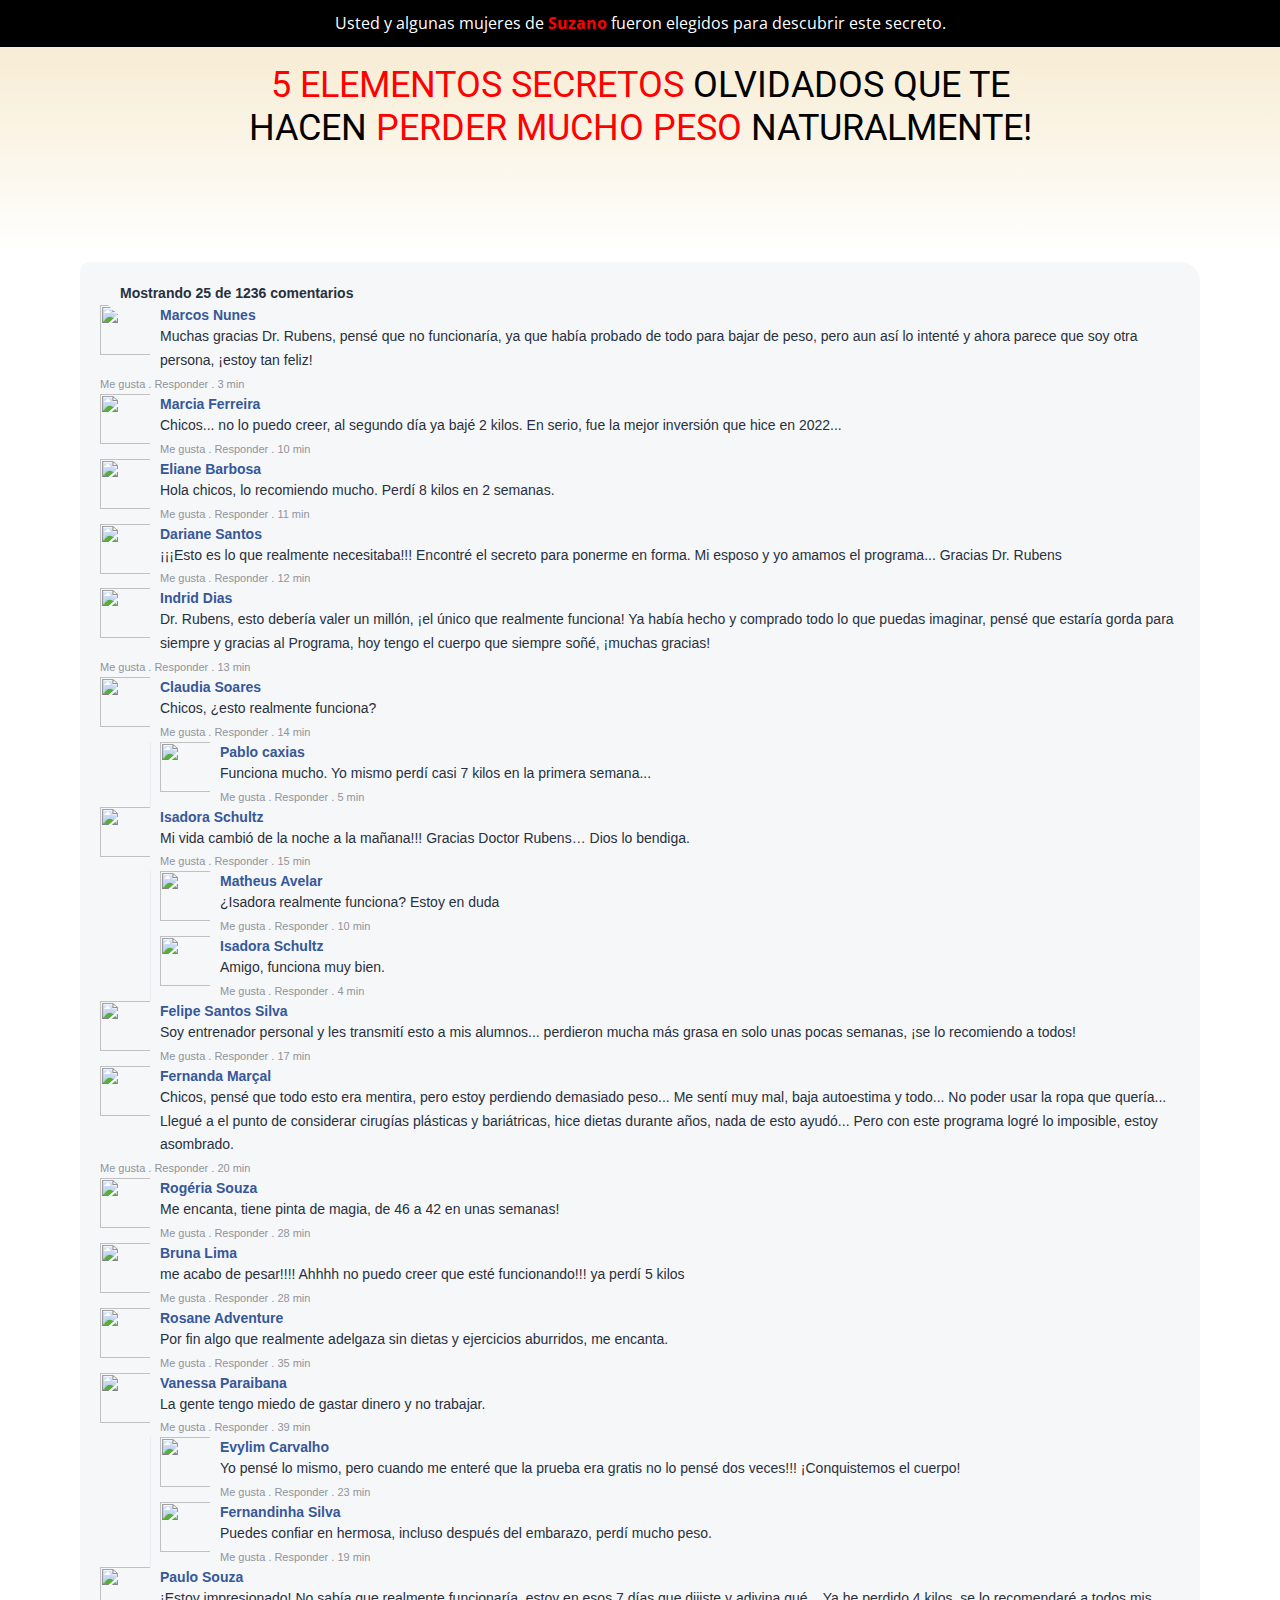
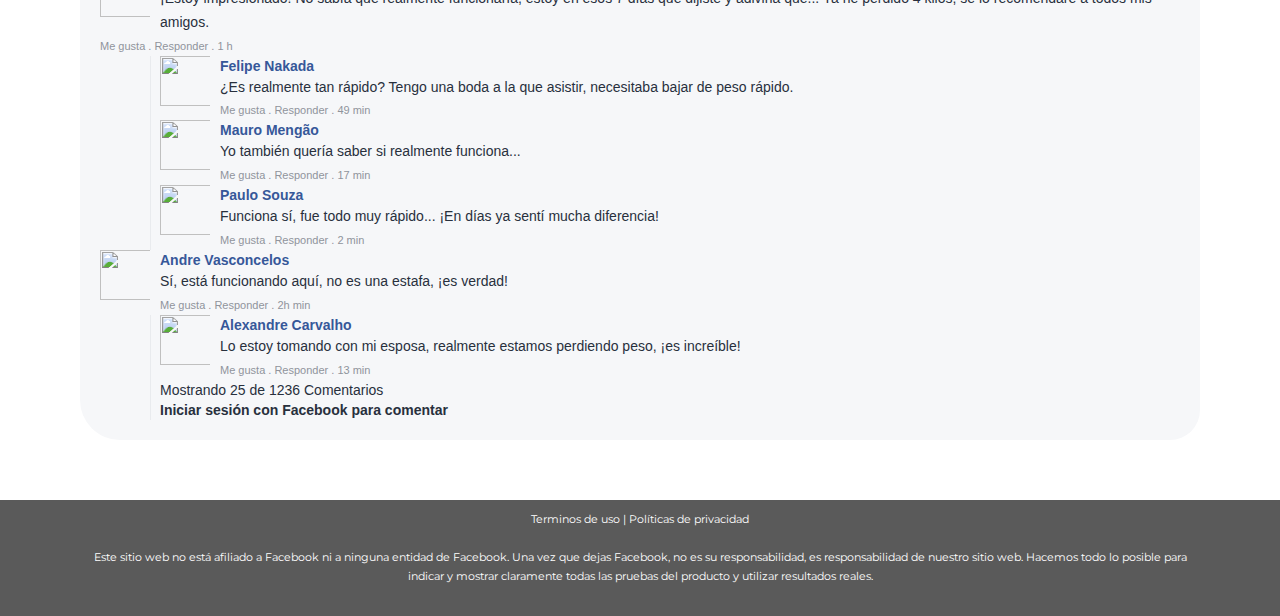
==== commit 6b4412b5: "att" ====
--- a/bes/index.html
+++ b/bes/index.html
@@ -160,13 +160,10 @@
         <div class="elementor-element elementor-element-85a475b elementor-hidden-phone elementor-widget elementor-widget-heading" data-id="85a475b" data-element_type="widget" data-widget_type="heading.default">
           <div class="elementor-widget-container">
             <h2 class="elementor-heading-title elementor-size-default">
-              <span style="color:#FF0000">5 elementos secretos</span> olvidados por la medicina moderna que te hacen <span style="color:#FF0000">perder mucho peso</span> y tener el resultado de una cirugía bariátrica, naturalmente en <span style="color:#FF0000">tan solo 28 días</span>!</h2>
+              <span style="color:#FF0000">5 elementos secretos</span> olvidados que te hacen <span style="color:#FF0000">perder mucho peso</span> naturalmente<span style="color:#FF0000"></span>!</h2>
             </div>
           </div>
-          <div class="elementor-element elementor-element-299aa794 elementor-hidden-desktop elementor-hidden-tablet elementor-widget elementor-widget-text-editor" data-id="299aa794" data-element_type="widget" data-widget_type="text-editor.default">
-            <div class="elementor-widget-container">
-              <span style="color:#FF0000">5 elementos secretos</span> olvidados por la medicina moderna que te hacen <span style="color:#FF0000">perder mucho peso</span> y tener el resultado de una cirugía bariátrica, naturalmente en <span style="color:#FF0000">tan solo 28 días</span>!</div>
-            </div>
+
             <div class="elementor-element elementor-element-76f1fb6 elementor-widget elementor-widget-html" data-id="76f1fb6" data-element_type="widget" data-widget_type="html.default">
               <div class="elementor-widget-container">
 
@@ -201,19 +198,68 @@
                   </div>
                   </section>
 
+<!-- new section -->
+
+
+
+
+
+
+
+
+
+
+<!-- end new section -->
+
+
                   <section class="elementor-section elementor-top-section elementor-element elementor-element-f8f9a87 elementor-section-boxed elementor-section-height-default elementor-section-height-default" data-id="f8f9a87" data-element_type="section"><div class="elementor-container elementor-column-gap-default">
   <div class="elementor-column elementor-col-100 elementor-top-column elementor-element elementor-element-d4a9bbf" data-id="d4a9bbf" data-element_type="column">
     <div class="elementor-widget-wrap elementor-element-populated">
       <div class="elementor-element elementor-element-be47ee7 elementor-widget elementor-widget-html" data-id="be47ee7" data-element_type="widget" data-widget_type="html.default">
         <div class="elementor-widget-container">
-          <div id="comentarios_face"
- <span class=titulo_camentario">Mostrando 25 de 1236 comentarios<div class="perfil"><span class="nome"><img src="https://programab28.club/wp-content/uploads/2022/02/marcos-nunes-min.png">Marcos Nunes</span><p>Muchas gracias Dr. Rubens, pensé que no funcionaría, ya que había probado de todo para bajar de peso, pero aun así lo intenté y ahora parece que soy otra persona, ¡estoy tan feliz!</p> <span class="infos">Me gusta . Responder . 3 min</span><div class="perfil"><span class="nome"><img src="https://programab28.club/wp-content/uploads/2021/11/marcia-ferreira-95-min.png">Marcia Ferreira</span><p>Chicos... no lo puedo creer, al segundo día ya bajé 2 kilos. En serio, fue la mejor inversión que hice en 2022...</p> <span class="infos">Me gusta . Responder . 10 min</span></div></div><div class="perfil"><span class="nome"><img src="https://programab28.club/wp-content/uploads/2021/11/eliane-barbosa-95-min.png">Eliane Barbosa</span><p>Hola chicos, lo recomiendo mucho. Perdí 8 kilos en 2 semanas.</p> <span class="infos">Me gusta . Responder . 11 min</span><div class="perfil"><span class="nome"><img src="https://programab28.club/wp-content/uploads/2021/11/dariane-95-min.png">Dariane Santos</span><p>¡¡¡Esto es lo que realmente necesitaba!!! Encontré el secreto para ponerme en forma. Mi esposo y yo amamos el programa... Gracias Dr. Rubens</p> <span class="infos">Me gusta . Responder . 12 min</span><div class="perfil"><span class="nome"><img src="https://programab28.club/wp-content/uploads/2021/11/ingrid-95-min.png">Indrid Dias</span><p>Dr. Rubens, esto debería valer un millón, ¡el único que realmente funciona! Ya había hecho y comprado todo lo que puedas imaginar, pensé que estaría gorda para siempre y gracias al Programa, hoy tengo el cuerpo que siempre soñé, ¡muchas gracias!</p> <span class="infos">Me gusta . Responder . 13 min</span><div class="perfil"><span class="nome"><img src="https://programab28.club/wp-content/uploads/2021/11/claudia-soares-95-min.png">Claudia Soares</span><p>Chicos, ¿esto realmente funciona?</p> <span class="infos">Me gusta . Responder . 14 min</span></span><div class="perfil perfil2"><span class="nome"><img src="https://programab28.club/wp-content/uploads/2021/11/Rafael-Salgado-min.png">Pablo caxias</span><p>Funciona mucho. Yo mismo perdí casi 7 kilos en la primera semana...</p> <span class="infos">Me gusta . Responder . 5 min</span></div></div><div class="perfil"><span class="nome"><img src="https://programab28.club/wp-content/uploads/2021/11/isadora-95-min.png">Isadora Schultz</span><p>Mi vida cambió de la noche a la mañana!!! Gracias Doctor Rubens… Dios lo bendiga.</p> <span class="infos">Me gusta . Responder . 15 min</span><div class="perfil perfil2"><span class="nome"><img src="https://programab28.club/wp-content/uploads/2021/11/matheus-min.png">Matheus Avelar</span><p>¿Isadora realmente funciona? Estoy en duda</p> <span class="infos">Me gusta . Responder . 10 min</span></span><div class="perfil"><span class="nome"><img src="https://programab28.club/wp-content/uploads/2021/11/isadora-95-min.png">Isadora Schultz</span><p>Amigo, funciona muy bien.</p> <span class="infos">Me gusta . Responder . 4 min</span></div></div></div></div></span></span><div class="perfil"><span class="nome"><img src="https://programab28.club/wp-content/uploads/2022/02/maisum-min.png">Felipe Santos Silva</span><p>Soy entrenador personal y les transmití esto a mis alumnos... perdieron mucha más grasa en solo unas pocas semanas, ¡se lo recomiendo a todos!</p> <span class="infos">Me gusta . Responder . 17 min</span> </span></span><div class="perfil"><span class="nome"><img src="https://programab28.club/wp-content/uploads/2021/11/fernanda-marcal-95-min.png">Fernanda Marçal </span><p>Chicos, pensé que todo esto era mentira, pero estoy perdiendo demasiado peso... Me sentí muy mal, baja autoestima y todo... No poder usar la ropa que quería... Llegué a el punto de considerar cirugías plásticas y bariátricas, hice dietas durante años, nada de esto ayudó... Pero con este programa logré lo imposible, estoy asombrado.</p> <span class="infos">Me gusta . Responder . 20 min</span> </span></span><div class="perfil"><span class="nome"><img src="https://programab28.club/wp-content/uploads/2021/11/rogeria-souza-95-min.png">Rogéria Souza</span><p>Me encanta, tiene pinta de magia, de 46 a 42 en unas semanas!</p> <span class="infos">Me gusta . Responder . 28 min</span><div class="perfil"><span class="nome"><img src="https://programab28.club/wp-content/uploads/2021/11/bruna-lima-95-min.png">Bruna Lima</span><p>me acabo de pesar!!!! Ahhhh no puedo creer que esté funcionando!!! ya perdí 5 kilos</p> <span class="infos">Me gusta . Responder . 28 min</span><div class="perfil"><span class="nome"><img src="https://programab28.club/wp-content/uploads/2021/11/rosane-adventure-95-min.png">Rosane Adventure</span><p>Por fin algo que realmente adelgaza sin dietas y ejercicios aburridos, me encanta.</p> <span class="infos">Me gusta . Responder . 35 min</span><div class="perfil"><span class="nome"><img src="https://programab28.club/wp-content/uploads/2021/11/vanessa-parnaiba-95-min.png">Vanessa Paraibana</span><p>La gente tengo miedo de gastar dinero y no trabajar.</p> <span class="infos">Me gusta . Responder . 39 min</span></div><div class="perfil perfil2"><span class="nome"><img src="https://programab28.club/wp-content/uploads/2021/11/evilym-carvalho-95-min.png">Evylim Carvalho</span><p>Yo pensé lo mismo, pero cuando me enteré que la prueba era gratis no lo pensé dos veces!!! ¡Conquistemos el cuerpo!</p> <span class="infos">Me gusta . Responder . 23 min</span><div class="perfil"><span class="nome"><img src="https://programab28.club/wp-content/uploads/2021/11/fernandinha-silva-95-min.png">Fernandinha Silva</span><p>Puedes confiar en hermosa, incluso después del embarazo, perdí mucho peso.</p> <span class="infos">Me gusta . Responder . 19 min</span></div></div><div class="perfil"><span class="nome"><img src="https://programab28.club/wp-content/uploads/2021/11/Pedro-Santana-min.png">Paulo Souza</span><p>¡Estoy impresionado! No sabía que realmente funcionaría, estoy en esos 7 días que dijiste y adivina qué... Ya he perdido 4 kilos, se lo recomendaré a todos mis amigos.</p> <span class="infos">Me gusta . Responder . 1 h</span><div class="perfil perfil2"><span class="nome"><img src="https://programab28.club/wp-content/uploads/2021/11/Euler-Pinheiro-min.png">Felipe Nakada</span><p>¿Es realmente tan rápido? Tengo una boda a la que asistir, necesitaba bajar de peso rápido.</p> <span class="infos">Me gusta . Responder . 49 min</span><div class="perfil"><span class="nome"><img src="https://programab28.club/wp-content/uploads/2021/11/Felipe-Macedo-min.png">Mauro Mengão</span><p>Yo también quería saber si realmente funciona...</p> <span class="infos">Me gusta . Responder . 17 min</span><div class="perfil"><span class="nome"><img src="https://programab28.club/wp-content/uploads/2021/11/Pedro-Santana-min.png">Paulo Souza</span><p>Funciona sí, fue todo muy rápido... ¡En días ya sentí mucha diferencia!</p> <span class="infos">Me gusta . Responder . 2 min</span></div></div></div><div class="perfil"><span class="nome"><img src="https://programab28.club/wp-content/uploads/2021/11/Julio-Porte-min.png">Andre Vasconcelos</span><p>Sí, está funcionando aquí, no es una estafa, ¡es verdad!</p> <span class="infos">Me gusta . Responder . 2h min</span><div class="perfil perfil2"><span class="nome"><img src="https://programab28.club/wp-content/uploads/2021/11/Juliano-Carvalho-min.png">Alexandre Carvalho </span><p>Lo estoy tomando con mi esposa, realmente estamos perdiendo peso, ¡es increíble!</p> <span class="infos">Me gusta . Responder . 13 min</span></div><div class="perfil perfil2">Mostrando 25 de 1236 Comentarios<b><br/> Iniciar sesión con Facebook para comentar</b></div></div></div></div></div></section><section class="elementor-section elementor-top-section elementor-element elementor-element-4e96d564 elementor-section-boxed elementor-section-height-default elementor-section-height-default" data-id="4e96d564" data-element_type="section" data-settings="{&quot;background_background&quot;:&quot;classic&quot;}"><div class="elementor-container elementor-column-gap-default"><div class="elementor-column elementor-col-100 elementor-top-column elementor-element elementor-element-212f4e42" data-id="212f4e42" data-element_type="column"><div class="elementor-widget-wrap elementor-element-populated"><div class="elementor-element elementor-element-101ed9b6 elementor-widget elementor-widget-text-editor" data-id="101ed9b6" data-element_type="widget" data-widget_type="text-editor.default">
+          <div id="comentarios_face">
+ <span id="comentarios_face2"> Mostrando 25 de 1236 comentarios </span>
+
+ <div class="perfil">
+ <span class="nome"><img src="https://programab28.club/wp-content/uploads/2022/02/marcos-nunes-min.png">Marcos Nunes</span>
+ <p>Muchas gracias Dr. Rubens, pensé que no funcionaría, ya que había probado de todo para bajar de peso, pero aun así lo intenté y ahora parece que soy otra persona, ¡estoy tan feliz!</p>
+  <span class="infos">Me gusta . Responder . 3 min</span>
+  <div class="perfil">
+  <span class="nome">
+  <img src="https://programab28.club/wp-content/uploads/2021/11/marcia-ferreira-95-min.png">Marcia Ferreira</span>
+  <p>Chicos... no lo puedo creer, al segundo día ya bajé 2 kilos. En serio, fue la mejor inversión que hice en 2022...</p>
+   <span class="infos">Me gusta . Responder . 10 min</span>
+   </div>
+   </div>
+   <div class="perfil">
+   <span class="nome">
+   <img src="https://programab28.club/wp-content/uploads/2021/11/eliane-barbosa-95-min.png">Eliane Barbosa</span>
+   <p>Hola chicos, lo recomiendo mucho. Perdí 8 kilos en 2 semanas.</p>
+   <span class="infos">Me gusta . Responder . 11 min</span>
+   <div class="perfil"><span class="nome">
+   <img src="https://programab28.club/wp-content/uploads/2021/11/dariane-95-min.png">Dariane Santos</span>
+   <p>¡¡¡Esto es lo que realmente necesitaba!!! Encontré el secreto para ponerme en forma. Mi esposo y yo amamos el programa... Gracias Dr. Rubens</p>
+    <span class="infos">Me gusta . Responder . 12 min</span>
+    <div class="perfil">
+    <span class="nome">
+    <img src="https://programab28.club/wp-content/uploads/2021/11/ingrid-95-min.png">Indrid Dias</span>
+    <p>Dr. Rubens, esto debería valer un millón, ¡el único que realmente funciona! Ya había hecho y comprado todo lo que puedas imaginar, pensé que estaría gorda para siempre y gracias al Programa, hoy tengo el cuerpo que siempre soñé, ¡muchas gracias!</p>
+    <span class="infos">Me gusta . Responder . 13 min</span>
+    <div class="perfil"><span class="nome">
+    <img src="https://programab28.club/wp-content/uploads/2021/11/claudia-soares-95-min.png">Claudia Soares</span>
+    <p>Chicos, ¿esto realmente funciona?</p> <span class="infos">Me gusta . Responder . 14 min</span>
+    </span>
+    <div class="perfil perfil2"><span class="nome"><img src="https://programab28.club/wp-content/uploads/2021/11/Rafael-Salgado-min.png">Pablo caxias</span><p>Funciona mucho. Yo mismo perdí casi 7 kilos en la primera semana...</p> <span class="infos">Me gusta . Responder . 5 min</span></div></div><div class="perfil"><span class="nome"><img src="https://programab28.club/wp-content/uploads/2021/11/isadora-95-min.png">Isadora Schultz</span><p>Mi vida cambió de la noche a la mañana!!! Gracias Doctor Rubens… Dios lo bendiga.</p> <span class="infos">Me gusta . Responder . 15 min</span><div class="perfil perfil2"><span class="nome"><img src="https://programab28.club/wp-content/uploads/2021/11/matheus-min.png">Matheus Avelar</span><p>¿Isadora realmente funciona? Estoy en duda</p>
+     <span class="infos">Me gusta . Responder . 10 min</span></span><div class="perfil"><span class="nome"><img src="https://programab28.club/wp-content/uploads/2021/11/isadora-95-min.png">Isadora Schultz</span><p>Amigo, funciona muy bien.</p> <span class="infos">Me gusta . Responder . 4 min</span></div></div></div></div></span></span><div class="perfil"><span class="nome"><img src="https://programab28.club/wp-content/uploads/2022/02/maisum-min.png">Felipe Santos Silva</span><p>Soy entrenador personal y les transmití esto a mis alumnos... perdieron mucha más grasa en solo unas pocas semanas, ¡se lo recomiendo a todos!</p>
+     <span class="infos">Me gusta . Responder . 17 min</span> </span></span><div class="perfil"><span class="nome"><img src="https://programab28.club/wp-content/uploads/2021/11/fernanda-marcal-95-min.png">Fernanda Marçal </span><p>Chicos, pensé que todo esto era mentira, pero estoy perdiendo demasiado peso... Me sentí muy mal, baja autoestima y todo... No poder usar la ropa que quería... Llegué a el punto de considerar cirugías plásticas y bariátricas, hice dietas durante años, nada de esto ayudó... Pero con este programa logré lo imposible, estoy asombrado.</p> <span class="infos">Me gusta . Responder . 20 min</span> </span></span><div class="perfil"><span class="nome"><img src="https://programab28.club/wp-content/uploads/2021/11/rogeria-souza-95-min.png">Rogéria Souza</span><p>Me encanta, tiene pinta de magia, de 46 a 42 en unas semanas!</p> <span class="infos">Me gusta . Responder . 28 min</span><div class="perfil"><span class="nome"><img src="https://programab28.club/wp-content/uploads/2021/11/bruna-lima-95-min.png">Bruna Lima</span><p>me acabo de pesar!!!! Ahhhh no puedo creer que esté funcionando!!! ya perdí 5 kilos</p> <span class="infos">Me gusta . Responder . 28 min</span><div class="perfil"><span class="nome"><img src="https://programab28.club/wp-content/uploads/2021/11/rosane-adventure-95-min.png">Rosane Adventure</span><p>Por fin algo que realmente adelgaza sin dietas y ejercicios aburridos, me encanta.</p> <span class="infos">Me gusta . Responder . 35 min</span><div class="perfil"><span class="nome"><img src="https://programab28.club/wp-content/uploads/2021/11/vanessa-parnaiba-95-min.png">Vanessa Paraibana</span><p>La gente tengo miedo de gastar dinero y no trabajar.</p> <span class="infos">Me gusta . Responder . 39 min</span></div><div class="perfil perfil2"><span class="nome"><img src="https://programab28.club/wp-content/uploads/2021/11/evilym-carvalho-95-min.png">Evylim Carvalho</span><p>Yo pensé lo mismo, pero cuando me enteré que la prueba era gratis no lo pensé dos veces!!! ¡Conquistemos el cuerpo!</p> <span class="infos">Me gusta . Responder . 23 min</span><div class="perfil"><span class="nome"><img src="https://programab28.club/wp-content/uploads/2021/11/fernandinha-silva-95-min.png">Fernandinha Silva</span><p>Puedes confiar en hermosa, incluso después del embarazo, perdí mucho peso.</p> <span class="infos">Me gusta . Responder . 19 min</span></div></div><div class="perfil"><span class="nome"><img src="https://programab28.club/wp-content/uploads/2021/11/Pedro-Santana-min.png">Paulo Souza</span><p>¡Estoy impresionado! No sabía que realmente funcionaría, estoy en esos 7 días que dijiste y adivina qué... Ya he perdido 4 kilos, se lo recomendaré a todos mis amigos.</p> <span class="infos">Me gusta . Responder . 1 h</span><div class="perfil perfil2"><span class="nome"><img src="https://programab28.club/wp-content/uploads/2021/11/Euler-Pinheiro-min.png">Felipe Nakada</span><p>¿Es realmente tan rápido? Tengo una boda a la que asistir, necesitaba bajar de peso rápido.</p> <span class="infos">Me gusta . Responder . 49 min</span><div class="perfil"><span class="nome"><img src="https://programab28.club/wp-content/uploads/2021/11/Felipe-Macedo-min.png">Mauro Mengão</span><p>Yo también quería saber si realmente funciona...</p> <span class="infos">Me gusta . Responder . 17 min</span><div class="perfil"><span class="nome"><img src="https://programab28.club/wp-content/uploads/2021/11/Pedro-Santana-min.png">Paulo Souza</span><p>Funciona sí, fue todo muy rápido... ¡En días ya sentí mucha diferencia!</p> <span class="infos">Me gusta . Responder . 2 min</span></div></div></div><div class="perfil"><span class="nome"><img src="https://programab28.club/wp-content/uploads/2021/11/Julio-Porte-min.png">Andre Vasconcelos</span><p>Sí, está funcionando aquí, no es una estafa, ¡es verdad!</p> <span class="infos">Me gusta . Responder . 2h min</span><div class="perfil perfil2"><span class="nome"><img src="https://programab28.club/wp-content/uploads/2021/11/Juliano-Carvalho-min.png">Alexandre Carvalho </span><p>Lo estoy tomando con mi esposa, realmente estamos perdiendo peso, ¡es increíble!</p> <span class="infos">Me gusta . Responder . 13 min</span></div><div class="perfil perfil2">Mostrando 25 de 1236 Comentarios<b><br/> Iniciar sesión con Facebook para comentar</b></div></div></div></div></div></section><section class="elementor-section elementor-top-section elementor-element elementor-element-4e96d564 elementor-section-boxed elementor-section-height-default elementor-section-height-default" data-id="4e96d564" data-element_type="section" data-settings="{&quot;background_background&quot;:&quot;classic&quot;}"><div class="elementor-container elementor-column-gap-default"><div class="elementor-column elementor-col-100 elementor-top-column elementor-element elementor-element-212f4e42" data-id="212f4e42" data-element_type="column"><div class="elementor-widget-wrap elementor-element-populated"><div class="elementor-element elementor-element-101ed9b6 elementor-widget elementor-widget-text-editor" data-id="101ed9b6" data-element_type="widget" data-widget_type="text-editor.default">
  <div class="elementor-widget-container">
   <a href="https://b28programa.online/termos/">
  <span style="color: white;">Terminos de uso</span></a><span style="color: white;"> | </span><a href="https://b28programa.online/politicas/"><span style="color: white;">Políticas de privacidad</span></a></div></div><div class="elementor-element elementor-element-7363150 elementor-widget elementor-widget-text-editor" data-id="7363150" data-element_type="widget" data-widget_type="text-editor.default">
- <div class="elementor-widget-container">
-
-  Este sitio web no está afiliado a Facebook ni a ninguna entidad de Facebook. Una vez que dejas Facebook, no es su responsabilidad, es responsabilidad de nuestro sitio web. Hacemos todo lo posible para indicar y mostrar claramente todas las pruebas del producto y utilizar resultados reales.</div>
+ <div style="color: white;" class="elementor-widget-container">
+
+  Este sitio web no está afiliado a Facebook ni a ninguna entidad de Facebook. Una vez que dejas Facebook, no es su responsabilidad, es responsabilidad de nuestro sitio web. Hacemos todo lo posible para indicar y mostrar claramente todas las pruebas del producto y utilizar resultados reales.
+
+  </div>
   </div>
   <div class="elementor-element elementor-element-46832518 elementor-widget elementor-widget-html" data-id="46832518" data-element_type="widget" data-widget_type="html.default">
 
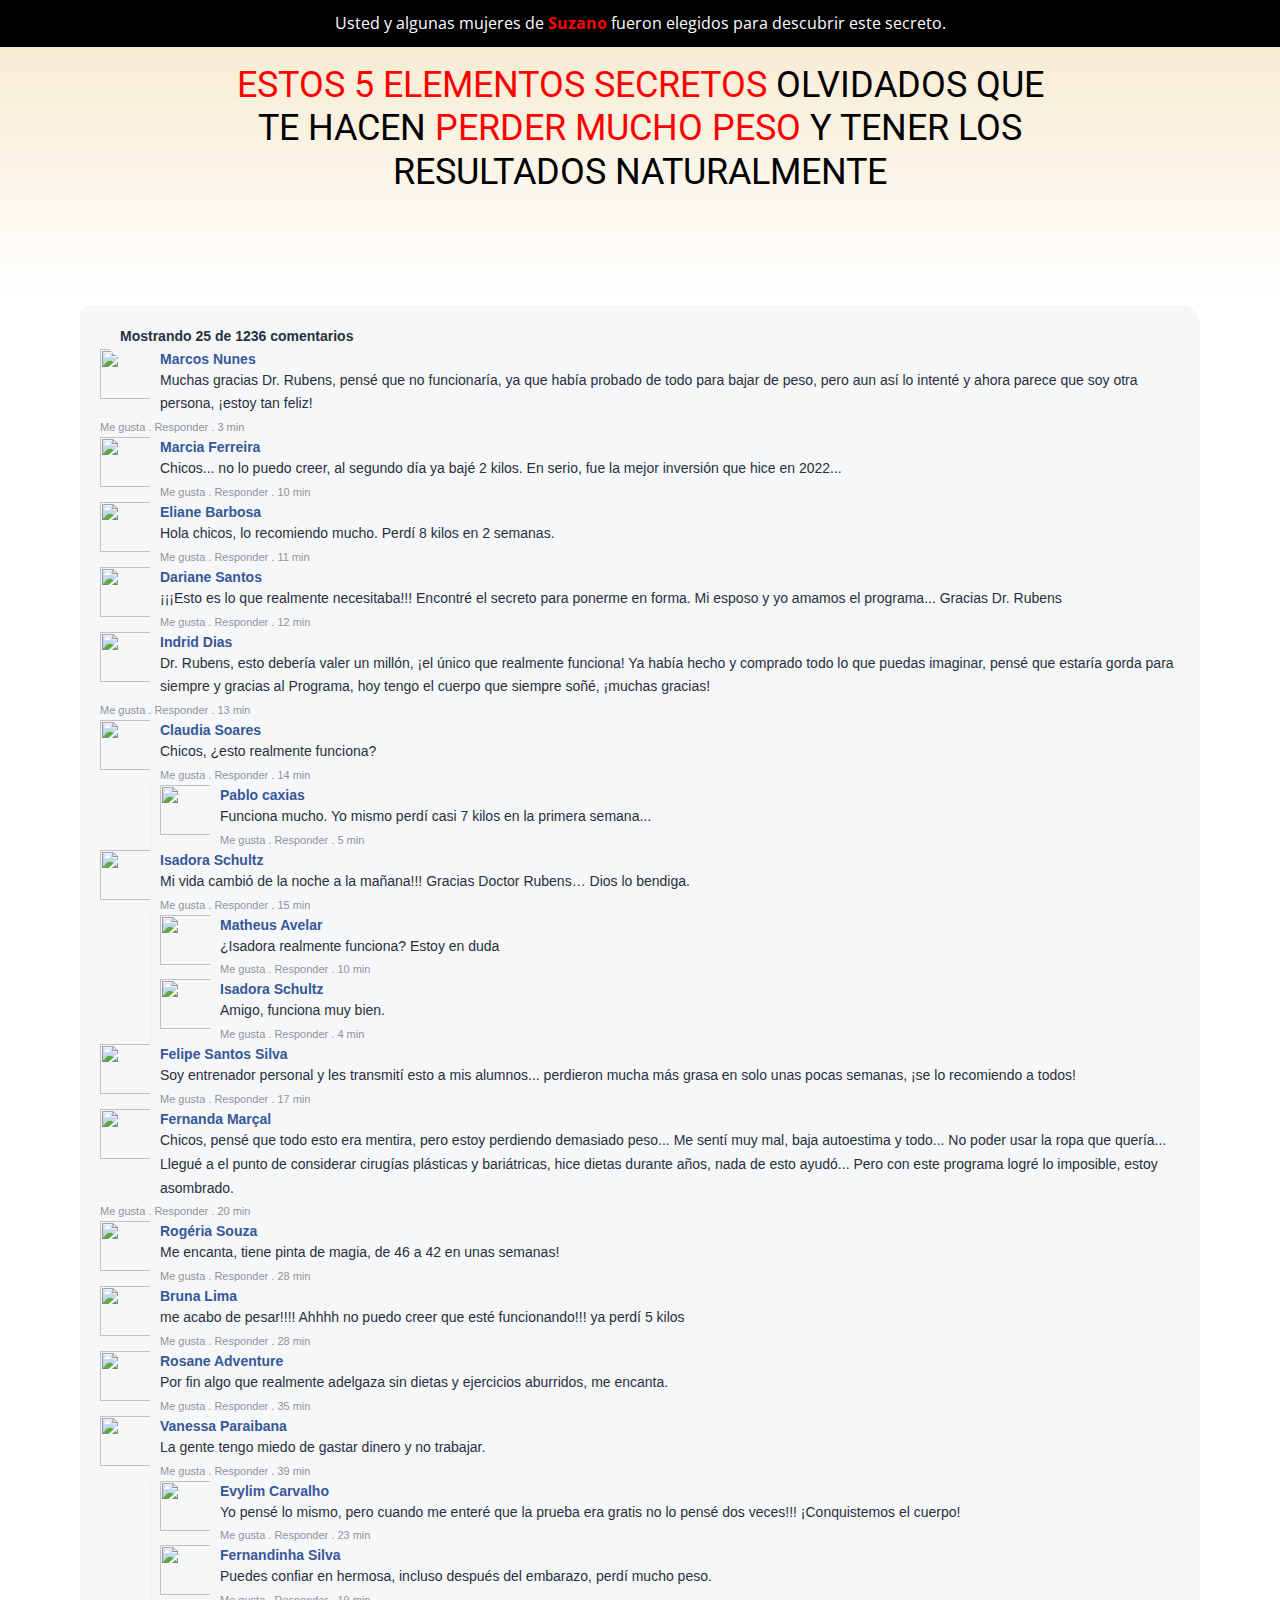
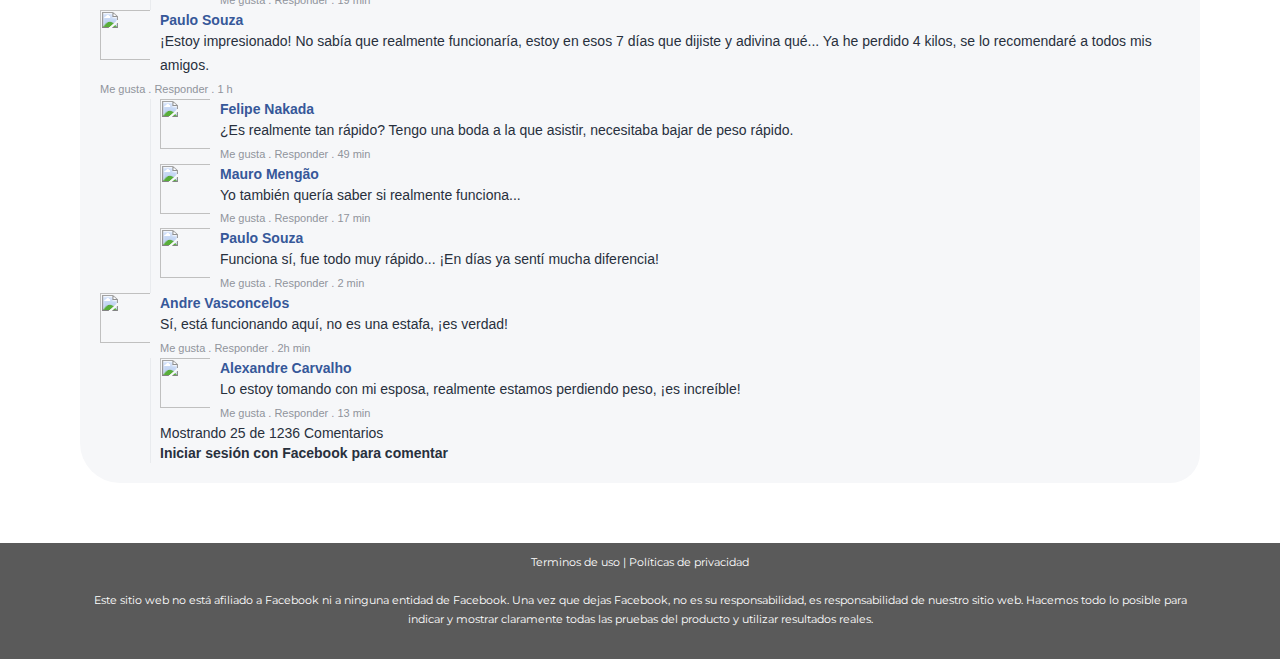
==== commit 4ffc863a: "att" ====
--- a/bes/index.html
+++ b/bes/index.html
@@ -160,7 +160,7 @@
         <div class="elementor-element elementor-element-85a475b elementor-hidden-phone elementor-widget elementor-widget-heading" data-id="85a475b" data-element_type="widget" data-widget_type="heading.default">
           <div class="elementor-widget-container">
             <h2 class="elementor-heading-title elementor-size-default">
-              <span style="color:#FF0000">5 elementos secretos</span> olvidados que te hacen <span style="color:#FF0000">perder mucho peso</span> naturalmente<span style="color:#FF0000"></span>!</h2>
+              <span style="color:#FF0000">Estos 5 elementos secretos</span> olvidados que te hacen <span style="color:#FF0000">perder mucho peso</span> Y TENER LOS RESULTADOS naturalmente<span style="color:#FF0000"></span></h2>
             </div>
           </div>
 
@@ -172,6 +172,7 @@
 
 
 <div class="vadoo_player" vid="ZNDL5f7BPCKCIxmRiD3oJDoaAlJF8PDb" etype="responsive"></div><script src="https://api.vadoo.tv/static/vadoo_player.min.js" id="player_script" vid="ZNDL5f7BPCKCIxmRiD3oJDoaAlJF8PDb"></script>
+
               <!-- end video -->
                 </div>
               </div>
